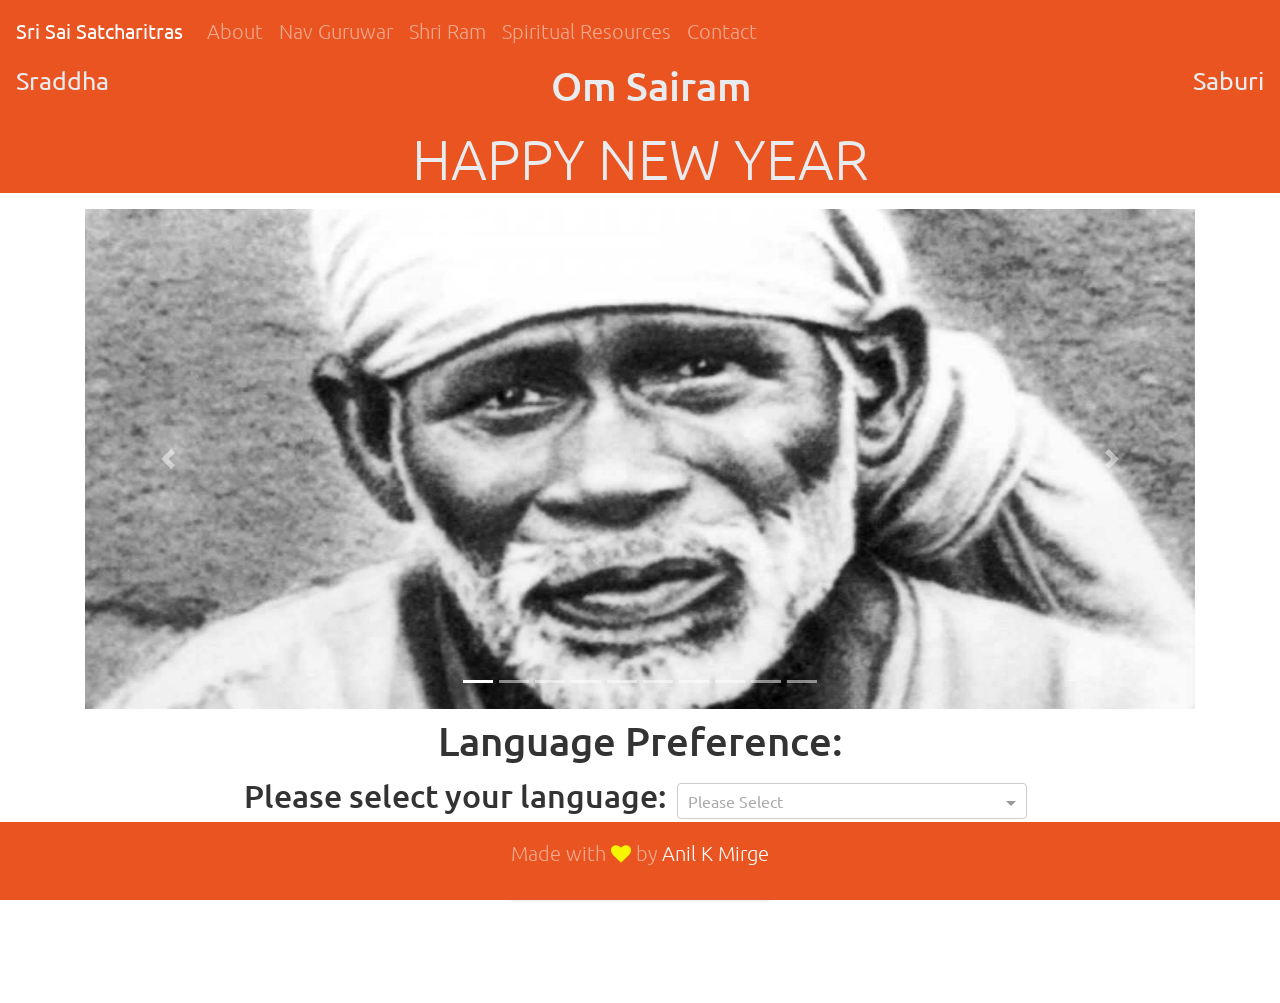
==== index.html @ 75906bf5 "Updating the home page for cleanly displaying the vibhuti song in audio and cleaning the contact cla" ====
<!doctype html>
<html lang="en">
<head>
  <meta charset="utf-8">
  <title>SriSaiSatCharitra</title>
  <base href="/">

  <meta name="viewport" content="width=device-width, initial-scale=1">
  <link rel="icon" type="image/x-icon" href="favicon.ico">
<link rel="stylesheet" href="styles.0193d58b08cfb87d6fd6.css"></head>
<body>
  <app-root></app-root>
<script type="text/javascript" src="runtime.ec2944dd8b20ec099bf3.js"></script><script type="text/javascript" src="polyfills.c6871e56cb80756a5498.js"></script><script type="text/javascript" src="main.6c41e41f8db81e0f9c83.js"></script></body>
</html>
---- styles.0193d58b08cfb87d6fd6.css ----
@import url(https://fonts.googleapis.com/css?family=Ubuntu:400,700);/*!
 * Bootswatch v4.2.1
 * Homepage: https://bootswatch.com
 * Copyright 2012-2018 Thomas Park
 * Licensed under MIT
 * Based on Bootstrap
*//*!
 * Bootstrap v4.2.1 (https://getbootstrap.com/)
 * Copyright 2011-2018 The Bootstrap Authors
 * Copyright 2011-2018 Twitter, Inc.
 * Licensed under MIT (https://github.com/twbs/bootstrap/blob/master/LICENSE)
 */:root{--blue:#007bff;--indigo:#6610f2;--purple:#772953;--pink:#e83e8c;--red:#DF382C;--orange:#E95420;--yellow:#EFB73E;--green:#38B44A;--teal:#20c997;--cyan:#17a2b8;--white:#fff;--gray:#868e96;--gray-dark:#333;--primary:#E95420;--secondary:#AEA79F;--success:#38B44A;--info:#17a2b8;--warning:#EFB73E;--danger:#DF382C;--light:#e9ecef;--dark:#772953;--breakpoint-xs:0;--breakpoint-sm:576px;--breakpoint-md:768px;--breakpoint-lg:992px;--breakpoint-xl:1200px;--font-family-sans-serif:"Ubuntu",-apple-system,BlinkMacSystemFont,"Segoe UI",Roboto,"Helvetica Neue",Arial,sans-serif,"Apple Color Emoji","Segoe UI Emoji","Segoe UI Symbol";--font-family-monospace:SFMono-Regular,Menlo,Monaco,Consolas,"Liberation Mono","Courier New",monospace}*,::after,::before{box-sizing:border-box}html{font-family:sans-serif;line-height:1.15;-webkit-text-size-adjust:100%;-webkit-tap-highlight-color:transparent}article,aside,figcaption,figure,footer,header,hgroup,main,nav,section{display:block}body{margin:0;font-family:Ubuntu,-apple-system,BlinkMacSystemFont,"Segoe UI",Roboto,"Helvetica Neue",Arial,sans-serif,"Apple Color Emoji","Segoe UI Emoji","Segoe UI Symbol";font-size:1rem;font-weight:400;line-height:1.5;color:#333;text-align:left;background-color:#fff}[tabindex="-1"]:focus{outline:0!important}h1,h2,h3,h4,h5,h6{margin-top:0}dl,ol,p,ul{margin-top:0;margin-bottom:1rem}abbr[data-original-title],abbr[title]{text-decoration:underline;-webkit-text-decoration:underline dotted;text-decoration:underline dotted;cursor:help;border-bottom:0;text-decoration-skip-ink:none}address{margin-bottom:1rem;font-style:normal;line-height:inherit}ol ol,ol ul,ul ol,ul ul{margin-bottom:0}dt{font-weight:700}dd{margin-bottom:.5rem;margin-left:0}blockquote,figure{margin:0 0 1rem}b,strong{font-weight:bolder}sub,sup{position:relative;font-size:75%;line-height:0;vertical-align:baseline}sub{bottom:-.25em}sup{top:-.5em}a{color:#e95420;text-decoration:none;background-color:transparent}a:hover{color:#ac3911;text-decoration:underline}a:not([href]):not([tabindex]),a:not([href]):not([tabindex]):focus,a:not([href]):not([tabindex]):hover{color:inherit;text-decoration:none}a:not([href]):not([tabindex]):focus{outline:0}code,kbd,pre,samp{font-family:SFMono-Regular,Menlo,Monaco,Consolas,"Liberation Mono","Courier New",monospace;font-size:1em}pre{margin-top:0;margin-bottom:1rem;overflow:auto}img{vertical-align:middle;border-style:none}svg{overflow:hidden;vertical-align:middle}table{border-collapse:collapse}caption{padding-top:.75rem;padding-bottom:.75rem;color:#868e96;text-align:left;caption-side:bottom}th{text-align:inherit}label{display:inline-block;margin-bottom:.5rem}button{border-radius:0}button:focus{outline:dotted 1px;outline:-webkit-focus-ring-color auto 5px}button,input,optgroup,select,textarea{margin:0;font-family:inherit;font-size:inherit;line-height:inherit}button,input{overflow:visible}button,select{text-transform:none}[type=button],[type=reset],[type=submit],button{-webkit-appearance:button}[type=button]::-moz-focus-inner,[type=reset]::-moz-focus-inner,[type=submit]::-moz-focus-inner,button::-moz-focus-inner{padding:0;border-style:none}input[type=checkbox],input[type=radio]{box-sizing:border-box;padding:0}input[type=date],input[type=datetime-local],input[type=month],input[type=time]{-webkit-appearance:listbox}textarea{overflow:auto;resize:vertical}fieldset{min-width:0;padding:0;margin:0;border:0}legend{display:block;width:100%;max-width:100%;padding:0;margin-bottom:.5rem;font-size:1.5rem;line-height:inherit;color:inherit;white-space:normal}progress{vertical-align:baseline}[type=number]::-webkit-inner-spin-button,[type=number]::-webkit-outer-spin-button{height:auto}[type=search]{outline-offset:-2px;-webkit-appearance:none}[type=search]::-webkit-search-decoration{-webkit-appearance:none}::-webkit-file-upload-button{font:inherit;-webkit-appearance:button}output{display:inline-block}summary{display:list-item;cursor:pointer}template{display:none}[hidden]{display:none!important}.h1,.h2,.h3,.h4,.h5,.h6,h1,h2,h3,h4,h5,h6{margin-bottom:.5rem;font-family:inherit;font-weight:500;line-height:1.2;color:inherit}.h1,h1{font-size:2.5rem}.h2,h2{font-size:2rem}.h3,h3{font-size:1.75rem}.h4,h4{font-size:1.5rem}.h5,h5{font-size:1.25rem}.h6,h6{font-size:1rem}.lead{font-size:1.25rem;font-weight:300}.display-1{font-size:6rem;font-weight:300;line-height:1.2}.display-2{font-size:5.5rem;font-weight:300;line-height:1.2}.display-3{font-size:4.5rem;font-weight:300;line-height:1.2}.display-4{font-size:3.5rem;font-weight:300;line-height:1.2}hr{box-sizing:content-box;height:0;overflow:visible;margin-top:1rem;margin-bottom:1rem;border:0;border-top:1px solid rgba(0,0,0,.1)}.small,small{font-size:80%;font-weight:400}.mark,mark{padding:.2em;background-color:#fcf8e3}.list-inline,.list-unstyled{padding-left:0;list-style:none}.list-inline-item{display:inline-block}.list-inline-item:not(:last-child){margin-right:.5rem}.initialism{font-size:90%;text-transform:uppercase}.blockquote{margin-bottom:1rem;font-size:1.25rem}.blockquote-footer{display:block;font-size:80%;color:#868e96}.blockquote-footer::before{content:"\2014\00A0"}.img-fluid{max-width:100%;height:auto}.img-thumbnail{padding:.25rem;background-color:#fff;border:1px solid #dee2e6;border-radius:.25rem;max-width:100%;height:auto}.figure{display:inline-block}.figure-img{margin-bottom:.5rem;line-height:1}.figure-caption{font-size:90%;color:#868e96}code{font-size:87.5%;color:#e83e8c;word-break:break-word}a>code{color:inherit}kbd{padding:.2rem .4rem;font-size:87.5%;color:#fff;background-color:#212529;border-radius:.2rem}kbd kbd{padding:0;font-size:100%;font-weight:700}pre{display:block;font-size:87.5%;color:#212529}pre code{font-size:inherit;color:inherit;word-break:normal}.pre-scrollable{max-height:340px;overflow-y:scroll}.container{width:100%;padding-right:15px;padding-left:15px;margin-right:auto;margin-left:auto}@media (min-width:576px){.container{max-width:540px}}@media (min-width:768px){.container{max-width:720px}}@media (min-width:992px){.container{max-width:960px}}@media (min-width:1200px){.container{max-width:1140px}}.container-fluid{width:100%;padding-right:15px;padding-left:15px;margin-right:auto;margin-left:auto}.row{display:flex;flex-wrap:wrap;margin-right:-15px;margin-left:-15px}.no-gutters{margin-right:0;margin-left:0}.no-gutters>.col,.no-gutters>[class*=col-]{padding-right:0;padding-left:0}.col,.col-1,.col-10,.col-11,.col-12,.col-2,.col-3,.col-4,.col-5,.col-6,.col-7,.col-8,.col-9,.col-auto,.col-lg,.col-lg-1,.col-lg-10,.col-lg-11,.col-lg-12,.col-lg-2,.col-lg-3,.col-lg-4,.col-lg-5,.col-lg-6,.col-lg-7,.col-lg-8,.col-lg-9,.col-lg-auto,.col-md,.col-md-1,.col-md-10,.col-md-11,.col-md-12,.col-md-2,.col-md-3,.col-md-4,.col-md-5,.col-md-6,.col-md-7,.col-md-8,.col-md-9,.col-md-auto,.col-sm,.col-sm-1,.col-sm-10,.col-sm-11,.col-sm-12,.col-sm-2,.col-sm-3,.col-sm-4,.col-sm-5,.col-sm-6,.col-sm-7,.col-sm-8,.col-sm-9,.col-sm-auto,.col-xl,.col-xl-1,.col-xl-10,.col-xl-11,.col-xl-12,.col-xl-2,.col-xl-3,.col-xl-4,.col-xl-5,.col-xl-6,.col-xl-7,.col-xl-8,.col-xl-9,.col-xl-auto{position:relative;width:100%;padding-right:15px;padding-left:15px}.col{flex-basis:0;flex-grow:1;max-width:100%}.col-auto{flex:0 0 auto;width:auto;max-width:100%}.col-1{flex:0 0 8.3333333333%;max-width:8.3333333333%}.col-2{flex:0 0 16.6666666667%;max-width:16.6666666667%}.col-3{flex:0 0 25%;max-width:25%}.col-4{flex:0 0 33.3333333333%;max-width:33.3333333333%}.col-5{flex:0 0 41.6666666667%;max-width:41.6666666667%}.col-6{flex:0 0 50%;max-width:50%}.col-7{flex:0 0 58.3333333333%;max-width:58.3333333333%}.col-8{flex:0 0 66.6666666667%;max-width:66.6666666667%}.col-9{flex:0 0 75%;max-width:75%}.col-10{flex:0 0 83.3333333333%;max-width:83.3333333333%}.col-11{flex:0 0 91.6666666667%;max-width:91.6666666667%}.col-12{flex:0 0 100%;max-width:100%}.order-first{order:-1}.order-last{order:13}.order-0{order:0}.order-1{order:1}.order-2{order:2}.order-3{order:3}.order-4{order:4}.order-5{order:5}.order-6{order:6}.order-7{order:7}.order-8{order:8}.order-9{order:9}.order-10{order:10}.order-11{order:11}.order-12{order:12}.offset-1{margin-left:8.3333333333%}.offset-2{margin-left:16.6666666667%}.offset-3{margin-left:25%}.offset-4{margin-left:33.3333333333%}.offset-5{margin-left:41.6666666667%}.offset-6{margin-left:50%}.offset-7{margin-left:58.3333333333%}.offset-8{margin-left:66.6666666667%}.offset-9{margin-left:75%}.offset-10{margin-left:83.3333333333%}.offset-11{margin-left:91.6666666667%}@media (min-width:576px){.col-sm{flex-basis:0;flex-grow:1;max-width:100%}.col-sm-auto{flex:0 0 auto;width:auto;max-width:100%}.col-sm-1{flex:0 0 8.3333333333%;max-width:8.3333333333%}.col-sm-2{flex:0 0 16.6666666667%;max-width:16.6666666667%}.col-sm-3{flex:0 0 25%;max-width:25%}.col-sm-4{flex:0 0 33.3333333333%;max-width:33.3333333333%}.col-sm-5{flex:0 0 41.6666666667%;max-width:41.6666666667%}.col-sm-6{flex:0 0 50%;max-width:50%}.col-sm-7{flex:0 0 58.3333333333%;max-width:58.3333333333%}.col-sm-8{flex:0 0 66.6666666667%;max-width:66.6666666667%}.col-sm-9{flex:0 0 75%;max-width:75%}.col-sm-10{flex:0 0 83.3333333333%;max-width:83.3333333333%}.col-sm-11{flex:0 0 91.6666666667%;max-width:91.6666666667%}.col-sm-12{flex:0 0 100%;max-width:100%}.order-sm-first{order:-1}.order-sm-last{order:13}.order-sm-0{order:0}.order-sm-1{order:1}.order-sm-2{order:2}.order-sm-3{order:3}.order-sm-4{order:4}.order-sm-5{order:5}.order-sm-6{order:6}.order-sm-7{order:7}.order-sm-8{order:8}.order-sm-9{order:9}.order-sm-10{order:10}.order-sm-11{order:11}.order-sm-12{order:12}.offset-sm-0{margin-left:0}.offset-sm-1{margin-left:8.3333333333%}.offset-sm-2{margin-left:16.6666666667%}.offset-sm-3{margin-left:25%}.offset-sm-4{margin-left:33.3333333333%}.offset-sm-5{margin-left:41.6666666667%}.offset-sm-6{margin-left:50%}.offset-sm-7{margin-left:58.3333333333%}.offset-sm-8{margin-left:66.6666666667%}.offset-sm-9{margin-left:75%}.offset-sm-10{margin-left:83.3333333333%}.offset-sm-11{margin-left:91.6666666667%}}@media (min-width:768px){.col-md{flex-basis:0;flex-grow:1;max-width:100%}.col-md-auto{flex:0 0 auto;width:auto;max-width:100%}.col-md-1{flex:0 0 8.3333333333%;max-width:8.3333333333%}.col-md-2{flex:0 0 16.6666666667%;max-width:16.6666666667%}.col-md-3{flex:0 0 25%;max-width:25%}.col-md-4{flex:0 0 33.3333333333%;max-width:33.3333333333%}.col-md-5{flex:0 0 41.6666666667%;max-width:41.6666666667%}.col-md-6{flex:0 0 50%;max-width:50%}.col-md-7{flex:0 0 58.3333333333%;max-width:58.3333333333%}.col-md-8{flex:0 0 66.6666666667%;max-width:66.6666666667%}.col-md-9{flex:0 0 75%;max-width:75%}.col-md-10{flex:0 0 83.3333333333%;max-width:83.3333333333%}.col-md-11{flex:0 0 91.6666666667%;max-width:91.6666666667%}.col-md-12{flex:0 0 100%;max-width:100%}.order-md-first{order:-1}.order-md-last{order:13}.order-md-0{order:0}.order-md-1{order:1}.order-md-2{order:2}.order-md-3{order:3}.order-md-4{order:4}.order-md-5{order:5}.order-md-6{order:6}.order-md-7{order:7}.order-md-8{order:8}.order-md-9{order:9}.order-md-10{order:10}.order-md-11{order:11}.order-md-12{order:12}.offset-md-0{margin-left:0}.offset-md-1{margin-left:8.3333333333%}.offset-md-2{margin-left:16.6666666667%}.offset-md-3{margin-left:25%}.offset-md-4{margin-left:33.3333333333%}.offset-md-5{margin-left:41.6666666667%}.offset-md-6{margin-left:50%}.offset-md-7{margin-left:58.3333333333%}.offset-md-8{margin-left:66.6666666667%}.offset-md-9{margin-left:75%}.offset-md-10{margin-left:83.3333333333%}.offset-md-11{margin-left:91.6666666667%}}@media (min-width:992px){.col-lg{flex-basis:0;flex-grow:1;max-width:100%}.col-lg-auto{flex:0 0 auto;width:auto;max-width:100%}.col-lg-1{flex:0 0 8.3333333333%;max-width:8.3333333333%}.col-lg-2{flex:0 0 16.6666666667%;max-width:16.6666666667%}.col-lg-3{flex:0 0 25%;max-width:25%}.col-lg-4{flex:0 0 33.3333333333%;max-width:33.3333333333%}.col-lg-5{flex:0 0 41.6666666667%;max-width:41.6666666667%}.col-lg-6{flex:0 0 50%;max-width:50%}.col-lg-7{flex:0 0 58.3333333333%;max-width:58.3333333333%}.col-lg-8{flex:0 0 66.6666666667%;max-width:66.6666666667%}.col-lg-9{flex:0 0 75%;max-width:75%}.col-lg-10{flex:0 0 83.3333333333%;max-width:83.3333333333%}.col-lg-11{flex:0 0 91.6666666667%;max-width:91.6666666667%}.col-lg-12{flex:0 0 100%;max-width:100%}.order-lg-first{order:-1}.order-lg-last{order:13}.order-lg-0{order:0}.order-lg-1{order:1}.order-lg-2{order:2}.order-lg-3{order:3}.order-lg-4{order:4}.order-lg-5{order:5}.order-lg-6{order:6}.order-lg-7{order:7}.order-lg-8{order:8}.order-lg-9{order:9}.order-lg-10{order:10}.order-lg-11{order:11}.order-lg-12{order:12}.offset-lg-0{margin-left:0}.offset-lg-1{margin-left:8.3333333333%}.offset-lg-2{margin-left:16.6666666667%}.offset-lg-3{margin-left:25%}.offset-lg-4{margin-left:33.3333333333%}.offset-lg-5{margin-left:41.6666666667%}.offset-lg-6{margin-left:50%}.offset-lg-7{margin-left:58.3333333333%}.offset-lg-8{margin-left:66.6666666667%}.offset-lg-9{margin-left:75%}.offset-lg-10{margin-left:83.3333333333%}.offset-lg-11{margin-left:91.6666666667%}}@media (min-width:1200px){.col-xl{flex-basis:0;flex-grow:1;max-width:100%}.col-xl-auto{flex:0 0 auto;width:auto;max-width:100%}.col-xl-1{flex:0 0 8.3333333333%;max-width:8.3333333333%}.col-xl-2{flex:0 0 16.6666666667%;max-width:16.6666666667%}.col-xl-3{flex:0 0 25%;max-width:25%}.col-xl-4{flex:0 0 33.3333333333%;max-width:33.3333333333%}.col-xl-5{flex:0 0 41.6666666667%;max-width:41.6666666667%}.col-xl-6{flex:0 0 50%;max-width:50%}.col-xl-7{flex:0 0 58.3333333333%;max-width:58.3333333333%}.col-xl-8{flex:0 0 66.6666666667%;max-width:66.6666666667%}.col-xl-9{flex:0 0 75%;max-width:75%}.col-xl-10{flex:0 0 83.3333333333%;max-width:83.3333333333%}.col-xl-11{flex:0 0 91.6666666667%;max-width:91.6666666667%}.col-xl-12{flex:0 0 100%;max-width:100%}.order-xl-first{order:-1}.order-xl-last{order:13}.order-xl-0{order:0}.order-xl-1{order:1}.order-xl-2{order:2}.order-xl-3{order:3}.order-xl-4{order:4}.order-xl-5{order:5}.order-xl-6{order:6}.order-xl-7{order:7}.order-xl-8{order:8}.order-xl-9{order:9}.order-xl-10{order:10}.order-xl-11{order:11}.order-xl-12{order:12}.offset-xl-0{margin-left:0}.offset-xl-1{margin-left:8.3333333333%}.offset-xl-2{margin-left:16.6666666667%}.offset-xl-3{margin-left:25%}.offset-xl-4{margin-left:33.3333333333%}.offset-xl-5{margin-left:41.6666666667%}.offset-xl-6{margin-left:50%}.offset-xl-7{margin-left:58.3333333333%}.offset-xl-8{margin-left:66.6666666667%}.offset-xl-9{margin-left:75%}.offset-xl-10{margin-left:83.3333333333%}.offset-xl-11{margin-left:91.6666666667%}}.table{width:100%;margin-bottom:1rem;background-color:transparent}.table td,.table th{padding:.75rem;vertical-align:top;border-top:1px solid #dee2e6}.table thead th{vertical-align:bottom;border-bottom:2px solid #dee2e6}.table tbody+tbody{border-top:2px solid #dee2e6}.table .table{background-color:#fff}.table-sm td,.table-sm th{padding:.3rem}.table-bordered,.table-bordered td,.table-bordered th{border:1px solid #dee2e6}.table-bordered thead td,.table-bordered thead th{border-bottom-width:2px}.table-borderless tbody+tbody,.table-borderless td,.table-borderless th,.table-borderless thead th{border:0}.table-striped tbody tr:nth-of-type(odd){background-color:rgba(0,0,0,.05)}.table-hover tbody tr:hover{background-color:rgba(0,0,0,.075)}.table-primary,.table-primary>td,.table-primary>th{background-color:#f9cfc1}.table-primary tbody+tbody,.table-primary td,.table-primary th,.table-primary thead th{border-color:#f4a68b}.table-hover .table-primary:hover,.table-hover .table-primary:hover>td,.table-hover .table-primary:hover>th{background-color:#f7bdaa}.table-secondary,.table-secondary>td,.table-secondary>th{background-color:#e8e6e4}.table-secondary tbody+tbody,.table-secondary td,.table-secondary th,.table-secondary thead th{border-color:#d5d1cd}.table-hover .table-secondary:hover,.table-hover .table-secondary:hover>td,.table-hover .table-secondary:hover>th{background-color:#dcd9d6}.table-success,.table-success>td,.table-success>th{background-color:#c7eacc}.table-success tbody+tbody,.table-success td,.table-success th,.table-success thead th{border-color:#98d8a1}.table-hover .table-success:hover,.table-hover .table-success:hover>td,.table-hover .table-success:hover>th{background-color:#b4e3bb}.table-info,.table-info>td,.table-info>th{background-color:#bee5eb}.table-info tbody+tbody,.table-info td,.table-info th,.table-info thead th{border-color:#86cfda}.table-hover .table-info:hover,.table-hover .table-info:hover>td,.table-hover .table-info:hover>th{background-color:#abdde5}.table-warning,.table-warning>td,.table-warning>th{background-color:#fbebc9}.table-warning tbody+tbody,.table-warning td,.table-warning th,.table-warning thead th{border-color:#f7da9b}.table-hover .table-warning:hover,.table-hover .table-warning:hover>td,.table-hover .table-warning:hover>th{background-color:#f9e2b1}.table-danger,.table-danger>td,.table-danger>th{background-color:#f6c7c4}.table-danger tbody+tbody,.table-danger td,.table-danger th,.table-danger thead th{border-color:#ee9891}.table-hover .table-danger:hover,.table-hover .table-danger:hover>td,.table-hover .table-danger:hover>th{background-color:#f3b2ae}.table-light,.table-light>td,.table-light>th{background-color:#f9fafb}.table-light tbody+tbody,.table-light td,.table-light th,.table-light thead th{border-color:#f4f5f7}.table-hover .table-light:hover,.table-hover .table-light:hover>td,.table-hover .table-light:hover>th{background-color:#eaedf1}.table-dark,.table-dark>td,.table-dark>th{background-color:#d9c3cf}.table-dark tbody+tbody,.table-dark td,.table-dark th,.table-dark thead th{border-color:#b890a6}.table-hover .table-dark:hover,.table-hover .table-dark:hover>td,.table-hover .table-dark:hover>th{background-color:#cfb3c3}.table-active,.table-active>td,.table-active>th,.table-hover .table-active:hover,.table-hover .table-active:hover>td,.table-hover .table-active:hover>th{background-color:rgba(0,0,0,.075)}.table .thead-dark th{color:#fff;background-color:#772953;border-color:#642246}.table .thead-light th{color:#495057;background-color:#e9ecef;border-color:#dee2e6}.table-dark{color:#fff;background-color:#772953}.table-dark td,.table-dark th,.table-dark thead th{border-color:#642246}.table-dark.table-bordered{border:0}.table-dark.table-striped tbody tr:nth-of-type(odd){background-color:rgba(255,255,255,.05)}.table-dark.table-hover tbody tr:hover{background-color:rgba(255,255,255,.075)}@media (max-width:575.98px){.table-responsive-sm{display:block;width:100%;overflow-x:auto;-webkit-overflow-scrolling:touch;-ms-overflow-style:-ms-autohiding-scrollbar}.table-responsive-sm>.table-bordered{border:0}}@media (max-width:767.98px){.table-responsive-md{display:block;width:100%;overflow-x:auto;-webkit-overflow-scrolling:touch;-ms-overflow-style:-ms-autohiding-scrollbar}.table-responsive-md>.table-bordered{border:0}}@media (max-width:991.98px){.table-responsive-lg{display:block;width:100%;overflow-x:auto;-webkit-overflow-scrolling:touch;-ms-overflow-style:-ms-autohiding-scrollbar}.table-responsive-lg>.table-bordered{border:0}}@media (max-width:1199.98px){.table-responsive-xl{display:block;width:100%;overflow-x:auto;-webkit-overflow-scrolling:touch;-ms-overflow-style:-ms-autohiding-scrollbar}.table-responsive-xl>.table-bordered{border:0}}.table-responsive{display:block;width:100%;overflow-x:auto;-webkit-overflow-scrolling:touch;-ms-overflow-style:-ms-autohiding-scrollbar}.table-responsive>.table-bordered{border:0}.form-control{display:block;width:100%;height:calc(2.25rem + 2px);padding:.375rem .75rem;font-size:1rem;font-weight:400;line-height:1.5;color:#495057;background-color:#fff;background-clip:padding-box;border:1px solid #ced4da;border-radius:.25rem;transition:border-color .15s ease-in-out,box-shadow .15s ease-in-out}@media screen and (prefers-reduced-motion:reduce){.form-control{transition:none}}.form-control::-ms-expand{background-color:transparent;border:0}.form-control:focus{color:#495057;background-color:#fff;border-color:#f4ad94;outline:0;box-shadow:0 0 0 .2rem rgba(233,84,32,.25)}.form-control::-webkit-input-placeholder{color:#868e96;opacity:1}.form-control::-ms-input-placeholder{color:#868e96;opacity:1}.form-control::placeholder{color:#868e96;opacity:1}.form-control:disabled,.form-control[readonly]{background-color:#e9ecef;opacity:1}select.form-control:focus::-ms-value{color:#495057;background-color:#fff}.form-control-file,.form-control-range{display:block;width:100%}.col-form-label{padding-top:calc(.375rem + 1px);padding-bottom:calc(.375rem + 1px);margin-bottom:0;font-size:inherit;line-height:1.5}.col-form-label-lg{padding-top:calc(.5rem + 1px);padding-bottom:calc(.5rem + 1px);font-size:1.25rem;line-height:1.5}.col-form-label-sm{padding-top:calc(.25rem + 1px);padding-bottom:calc(.25rem + 1px);font-size:.875rem;line-height:1.5}.form-control-plaintext{display:block;width:100%;padding-top:.375rem;padding-bottom:.375rem;margin-bottom:0;line-height:1.5;color:#333;background-color:transparent;border:solid transparent;border-width:1px 0}.form-control-plaintext.form-control-lg,.form-control-plaintext.form-control-sm{padding-right:0;padding-left:0}.form-control-sm{height:calc(1.8125rem + 2px);padding:.25rem .5rem;font-size:.875rem;line-height:1.5;border-radius:.2rem}.form-control-lg{height:calc(2.875rem + 2px);padding:.5rem 1rem;font-size:1.25rem;line-height:1.5;border-radius:.3rem}select.form-control[multiple],select.form-control[size],textarea.form-control{height:auto}.form-group{margin-bottom:1rem}.form-text{display:block;margin-top:.25rem}.form-row{display:flex;flex-wrap:wrap;margin-right:-5px;margin-left:-5px}.form-row>.col,.form-row>[class*=col-]{padding-right:5px;padding-left:5px}.form-check{position:relative;display:block;padding-left:1.25rem}.form-check-input{position:absolute;margin-top:.3rem;margin-left:-1.25rem}.form-check-input:disabled~.form-check-label{color:#868e96}.form-check-label{margin-bottom:0}.form-check-inline{display:inline-flex;align-items:center;padding-left:0;margin-right:.75rem}.form-check-inline .form-check-input{position:static;margin-top:0;margin-right:.3125rem;margin-left:0}.valid-feedback{display:none;width:100%;margin-top:.25rem;font-size:80%;color:#38b44a}.valid-tooltip{position:absolute;top:100%;z-index:5;display:none;max-width:100%;padding:.25rem .5rem;margin-top:.1rem;font-size:.875rem;line-height:1.5;color:#fff;background-color:rgba(56,180,74,.9);border-radius:.25rem}.form-control.is-valid,.was-validated .form-control:valid{border-color:#38b44a;padding-right:2.25rem;background-repeat:no-repeat;background-position:center right calc(2.25rem / 4);background-size:calc(2.25rem / 2) calc(2.25rem / 2);background-image:url("data:image/svg+xml,%3csvg xmlns='http://www.w3.org/2000/svg' viewBox='0 0 8 8'%3e%3cpath fill='%2338B44A' d='M2.3 6.73L.6 4.53c-.4-1.04.46-1.4 1.1-.8l1.1 1.4 3.4-3.8c.6-.63 1.6-.27 1.2.7l-4 4.6c-.43.5-.8.4-1.1.1z'/%3e%3c/svg%3e")}.form-control.is-valid:focus,.was-validated .form-control:valid:focus{border-color:#38b44a;box-shadow:0 0 0 .2rem rgba(56,180,74,.25)}.form-control.is-valid~.valid-feedback,.form-control.is-valid~.valid-tooltip,.was-validated .form-control:valid~.valid-feedback,.was-validated .form-control:valid~.valid-tooltip{display:block}.was-validated textarea.form-control:valid,textarea.form-control.is-valid{padding-right:2.25rem;background-position:top calc(2.25rem / 4) right calc(2.25rem / 4)}.custom-select.is-valid,.was-validated .custom-select:valid{border-color:#38b44a;padding-right:3.4375rem;background:url("data:image/svg+xml,%3csvg xmlns='http://www.w3.org/2000/svg' viewBox='0 0 4 5'%3e%3cpath fill='%23333' d='M2 0L0 2h4zm0 5L0 3h4z'/%3e%3c/svg%3e") right .75rem center/8px 10px no-repeat,url("data:image/svg+xml,%3csvg xmlns='http://www.w3.org/2000/svg' viewBox='0 0 8 8'%3e%3cpath fill='%2338B44A' d='M2.3 6.73L.6 4.53c-.4-1.04.46-1.4 1.1-.8l1.1 1.4 3.4-3.8c.6-.63 1.6-.27 1.2.7l-4 4.6c-.43.5-.8.4-1.1.1z'/%3e%3c/svg%3e") center right 1.75rem/1.125rem 1.125rem no-repeat}.custom-select.is-valid:focus,.was-validated .custom-select:valid:focus{border-color:#38b44a;box-shadow:0 0 0 .2rem rgba(56,180,74,.25)}.custom-select.is-valid~.valid-feedback,.custom-select.is-valid~.valid-tooltip,.was-validated .custom-select:valid~.valid-feedback,.was-validated .custom-select:valid~.valid-tooltip{display:block}.form-control-file.is-valid~.valid-feedback,.form-control-file.is-valid~.valid-tooltip,.was-validated .form-control-file:valid~.valid-feedback,.was-validated .form-control-file:valid~.valid-tooltip{display:block}.form-check-input.is-valid~.form-check-label,.was-validated .form-check-input:valid~.form-check-label{color:#38b44a}.form-check-input.is-valid~.valid-feedback,.form-check-input.is-valid~.valid-tooltip,.was-validated .form-check-input:valid~.valid-feedback,.was-validated .form-check-input:valid~.valid-tooltip{display:block}.custom-control-input.is-valid~.custom-control-label,.was-validated .custom-control-input:valid~.custom-control-label{color:#38b44a}.custom-control-input.is-valid~.custom-control-label::before,.was-validated .custom-control-input:valid~.custom-control-label::before{border-color:#38b44a}.custom-control-input.is-valid~.valid-feedback,.custom-control-input.is-valid~.valid-tooltip,.was-validated .custom-control-input:valid~.valid-feedback,.was-validated .custom-control-input:valid~.valid-tooltip{display:block}.custom-control-input.is-valid:checked~.custom-control-label::before,.was-validated .custom-control-input:valid:checked~.custom-control-label::before{border-color:#55ca66;background-color:#55ca66}.custom-control-input.is-valid:focus~.custom-control-label::before,.was-validated .custom-control-input:valid:focus~.custom-control-label::before{box-shadow:0 0 0 .2rem rgba(56,180,74,.25)}.custom-control-input.is-valid:focus:not(:checked)~.custom-control-label::before,.was-validated .custom-control-input:valid:focus:not(:checked)~.custom-control-label::before{border-color:#38b44a}.custom-file-input.is-valid~.custom-file-label,.was-validated .custom-file-input:valid~.custom-file-label{border-color:#38b44a}.custom-file-input.is-valid~.valid-feedback,.custom-file-input.is-valid~.valid-tooltip,.was-validated .custom-file-input:valid~.valid-feedback,.was-validated .custom-file-input:valid~.valid-tooltip{display:block}.custom-file-input.is-valid:focus~.custom-file-label,.was-validated .custom-file-input:valid:focus~.custom-file-label{border-color:#38b44a;box-shadow:0 0 0 .2rem rgba(56,180,74,.25)}.invalid-feedback{display:none;width:100%;margin-top:.25rem;font-size:80%;color:#df382c}.invalid-tooltip{position:absolute;top:100%;z-index:5;display:none;max-width:100%;padding:.25rem .5rem;margin-top:.1rem;font-size:.875rem;line-height:1.5;color:#fff;background-color:rgba(223,56,44,.9);border-radius:.25rem}.form-control.is-invalid,.was-validated .form-control:invalid{border-color:#df382c;padding-right:2.25rem;background-repeat:no-repeat;background-position:center right calc(2.25rem / 4);background-size:calc(2.25rem / 2) calc(2.25rem / 2);background-image:url("data:image/svg+xml,%3csvg xmlns='http://www.w3.org/2000/svg' fill='%23DF382C' viewBox='-2 -2 7 7'%3e%3cpath stroke='%23d9534f' d='M0 0l3 3m0-3L0 3'/%3e%3ccircle r='.5'/%3e%3ccircle cx='3' r='.5'/%3e%3ccircle cy='3' r='.5'/%3e%3ccircle cx='3' cy='3' r='.5'/%3e%3c/svg%3E")}.form-control.is-invalid:focus,.was-validated .form-control:invalid:focus{border-color:#df382c;box-shadow:0 0 0 .2rem rgba(223,56,44,.25)}.form-control.is-invalid~.invalid-feedback,.form-control.is-invalid~.invalid-tooltip,.was-validated .form-control:invalid~.invalid-feedback,.was-validated .form-control:invalid~.invalid-tooltip{display:block}.was-validated textarea.form-control:invalid,textarea.form-control.is-invalid{padding-right:2.25rem;background-position:top calc(2.25rem / 4) right calc(2.25rem / 4)}.custom-select.is-invalid,.was-validated .custom-select:invalid{border-color:#df382c;padding-right:3.4375rem;background:url("data:image/svg+xml,%3csvg xmlns='http://www.w3.org/2000/svg' viewBox='0 0 4 5'%3e%3cpath fill='%23333' d='M2 0L0 2h4zm0 5L0 3h4z'/%3e%3c/svg%3e") right .75rem center/8px 10px no-repeat,url("data:image/svg+xml,%3csvg xmlns='http://www.w3.org/2000/svg' fill='%23DF382C' viewBox='-2 -2 7 7'%3e%3cpath stroke='%23d9534f' d='M0 0l3 3m0-3L0 3'/%3e%3ccircle r='.5'/%3e%3ccircle cx='3' r='.5'/%3e%3ccircle cy='3' r='.5'/%3e%3ccircle cx='3' cy='3' r='.5'/%3e%3c/svg%3E") center right 1.75rem/1.125rem 1.125rem no-repeat}.custom-select.is-invalid:focus,.was-validated .custom-select:invalid:focus{border-color:#df382c;box-shadow:0 0 0 .2rem rgba(223,56,44,.25)}.custom-select.is-invalid~.invalid-feedback,.custom-select.is-invalid~.invalid-tooltip,.was-validated .custom-select:invalid~.invalid-feedback,.was-validated .custom-select:invalid~.invalid-tooltip{display:block}.form-control-file.is-invalid~.invalid-feedback,.form-control-file.is-invalid~.invalid-tooltip,.was-validated .form-control-file:invalid~.invalid-feedback,.was-validated .form-control-file:invalid~.invalid-tooltip{display:block}.form-check-input.is-invalid~.form-check-label,.was-validated .form-check-input:invalid~.form-check-label{color:#df382c}.form-check-input.is-invalid~.invalid-feedback,.form-check-input.is-invalid~.invalid-tooltip,.was-validated .form-check-input:invalid~.invalid-feedback,.was-validated .form-check-input:invalid~.invalid-tooltip{display:block}.custom-control-input.is-invalid~.custom-control-label,.was-validated .custom-control-input:invalid~.custom-control-label{color:#df382c}.custom-control-input.is-invalid~.custom-control-label::before,.was-validated .custom-control-input:invalid~.custom-control-label::before{border-color:#df382c}.custom-control-input.is-invalid~.invalid-feedback,.custom-control-input.is-invalid~.invalid-tooltip,.was-validated .custom-control-input:invalid~.invalid-feedback,.was-validated .custom-control-input:invalid~.invalid-tooltip{display:block}.custom-control-input.is-invalid:checked~.custom-control-label::before,.was-validated .custom-control-input:invalid:checked~.custom-control-label::before{border-color:#e66258;background-color:#e66258}.custom-control-input.is-invalid:focus~.custom-control-label::before,.was-validated .custom-control-input:invalid:focus~.custom-control-label::before{box-shadow:0 0 0 .2rem rgba(223,56,44,.25)}.custom-control-input.is-invalid:focus:not(:checked)~.custom-control-label::before,.was-validated .custom-control-input:invalid:focus:not(:checked)~.custom-control-label::before{border-color:#df382c}.custom-file-input.is-invalid~.custom-file-label,.was-validated .custom-file-input:invalid~.custom-file-label{border-color:#df382c}.custom-file-input.is-invalid~.invalid-feedback,.custom-file-input.is-invalid~.invalid-tooltip,.was-validated .custom-file-input:invalid~.invalid-feedback,.was-validated .custom-file-input:invalid~.invalid-tooltip{display:block}.custom-file-input.is-invalid:focus~.custom-file-label,.was-validated .custom-file-input:invalid:focus~.custom-file-label{border-color:#df382c;box-shadow:0 0 0 .2rem rgba(223,56,44,.25)}.form-inline{display:flex;flex-flow:row wrap;align-items:center}.form-inline .form-check{width:100%}@media (min-width:576px){.form-inline label{display:flex;align-items:center;justify-content:center;margin-bottom:0}.form-inline .form-group{display:flex;flex:0 0 auto;flex-flow:row wrap;align-items:center;margin-bottom:0}.form-inline .form-control{display:inline-block;width:auto;vertical-align:middle}.form-inline .form-control-plaintext{display:inline-block}.form-inline .custom-select,.form-inline .input-group{width:auto}.form-inline .form-check{display:flex;align-items:center;justify-content:center;width:auto;padding-left:0}.form-inline .form-check-input{position:relative;margin-top:0;margin-right:.25rem;margin-left:0}.form-inline .custom-control{align-items:center;justify-content:center}.form-inline .custom-control-label{margin-bottom:0}}.btn{display:inline-block;font-weight:400;color:#333;text-align:center;vertical-align:middle;-webkit-user-select:none;-moz-user-select:none;-ms-user-select:none;user-select:none;background-color:transparent;border:1px solid transparent;padding:.375rem .75rem;font-size:1rem;line-height:1.5;border-radius:.25rem;transition:color .15s ease-in-out,background-color .15s ease-in-out,border-color .15s ease-in-out,box-shadow .15s ease-in-out}@media screen and (prefers-reduced-motion:reduce){.btn{transition:none}}.btn:hover{color:#333;text-decoration:none}.btn.focus,.btn:focus{outline:0;box-shadow:0 0 0 .2rem rgba(233,84,32,.25)}.btn.disabled,.btn:disabled{opacity:.65}.btn:not(:disabled):not(.disabled){cursor:pointer}a.btn.disabled,fieldset:disabled a.btn{pointer-events:none}.btn-primary{color:#fff;background-color:#e95420;border-color:#e95420}.btn-primary:hover{color:#fff;background-color:#ce4414;border-color:#c34113}.btn-primary.focus,.btn-primary:focus{box-shadow:0 0 0 .2rem rgba(236,110,65,.5)}.btn-primary.disabled,.btn-primary:disabled{color:#fff;background-color:#e95420;border-color:#e95420}.btn-primary:not(:disabled):not(.disabled).active,.btn-primary:not(:disabled):not(.disabled):active,.show>.btn-primary.dropdown-toggle{color:#fff;background-color:#c34113;border-color:#b73d12}.btn-primary:not(:disabled):not(.disabled).active:focus,.btn-primary:not(:disabled):not(.disabled):active:focus,.show>.btn-primary.dropdown-toggle:focus{box-shadow:0 0 0 .2rem rgba(236,110,65,.5)}.btn-secondary{color:#fff;background-color:#aea79f;border-color:#aea79f}.btn-secondary:hover{color:#fff;background-color:#9c948a;border-color:#978e83}.btn-secondary.focus,.btn-secondary:focus{box-shadow:0 0 0 .2rem rgba(186,180,173,.5)}.btn-secondary.disabled,.btn-secondary:disabled{color:#fff;background-color:#aea79f;border-color:#aea79f}.btn-secondary:not(:disabled):not(.disabled).active,.btn-secondary:not(:disabled):not(.disabled):active,.show>.btn-secondary.dropdown-toggle{color:#fff;background-color:#978e83;border-color:#91877c}.btn-secondary:not(:disabled):not(.disabled).active:focus,.btn-secondary:not(:disabled):not(.disabled):active:focus,.show>.btn-secondary.dropdown-toggle:focus{box-shadow:0 0 0 .2rem rgba(186,180,173,.5)}.btn-success{color:#fff;background-color:#38b44a;border-color:#38b44a}.btn-success:hover{color:#fff;background-color:#2f973e;border-color:#2c8d3a}.btn-success.focus,.btn-success:focus{box-shadow:0 0 0 .2rem rgba(86,191,101,.5)}.btn-success.disabled,.btn-success:disabled{color:#fff;background-color:#38b44a;border-color:#38b44a}.btn-success:not(:disabled):not(.disabled).active,.btn-success:not(:disabled):not(.disabled):active,.show>.btn-success.dropdown-toggle{color:#fff;background-color:#2c8d3a;border-color:#298336}.btn-success:not(:disabled):not(.disabled).active:focus,.btn-success:not(:disabled):not(.disabled):active:focus,.show>.btn-success.dropdown-toggle:focus{box-shadow:0 0 0 .2rem rgba(86,191,101,.5)}.btn-info{color:#fff;background-color:#17a2b8;border-color:#17a2b8}.btn-info:hover{color:#fff;background-color:#138496;border-color:#117a8b}.btn-info.focus,.btn-info:focus{box-shadow:0 0 0 .2rem rgba(58,176,195,.5)}.btn-info.disabled,.btn-info:disabled{color:#fff;background-color:#17a2b8;border-color:#17a2b8}.btn-info:not(:disabled):not(.disabled).active,.btn-info:not(:disabled):not(.disabled):active,.show>.btn-info.dropdown-toggle{color:#fff;background-color:#117a8b;border-color:#10707f}.btn-info:not(:disabled):not(.disabled).active:focus,.btn-info:not(:disabled):not(.disabled):active:focus,.show>.btn-info.dropdown-toggle:focus{box-shadow:0 0 0 .2rem rgba(58,176,195,.5)}.btn-warning{color:#fff;background-color:#efb73e;border-color:#efb73e}.btn-warning:hover{color:#fff;background-color:#ecaa1b;border-color:#e7a413}.btn-warning.focus,.btn-warning:focus{box-shadow:0 0 0 .2rem rgba(241,194,91,.5)}.btn-warning.disabled,.btn-warning:disabled{color:#fff;background-color:#efb73e;border-color:#efb73e}.btn-warning:not(:disabled):not(.disabled).active,.btn-warning:not(:disabled):not(.disabled):active,.show>.btn-warning.dropdown-toggle{color:#fff;background-color:#e7a413;border-color:#db9c12}.btn-warning:not(:disabled):not(.disabled).active:focus,.btn-warning:not(:disabled):not(.disabled):active:focus,.show>.btn-warning.dropdown-toggle:focus{box-shadow:0 0 0 .2rem rgba(241,194,91,.5)}.btn-danger{color:#fff;background-color:#df382c;border-color:#df382c}.btn-danger:hover{color:#fff;background-color:#c7291e;border-color:#bc271c}.btn-danger.focus,.btn-danger:focus{box-shadow:0 0 0 .2rem rgba(228,86,76,.5)}.btn-danger.disabled,.btn-danger:disabled{color:#fff;background-color:#df382c;border-color:#df382c}.btn-danger:not(:disabled):not(.disabled).active,.btn-danger:not(:disabled):not(.disabled):active,.show>.btn-danger.dropdown-toggle{color:#fff;background-color:#bc271c;border-color:#b0251b}.btn-danger:not(:disabled):not(.disabled).active:focus,.btn-danger:not(:disabled):not(.disabled):active:focus,.show>.btn-danger.dropdown-toggle:focus{box-shadow:0 0 0 .2rem rgba(228,86,76,.5)}.btn-light{color:#212529;background-color:#e9ecef;border-color:#e9ecef}.btn-light:hover{color:#212529;background-color:#d3d9df;border-color:#cbd3da}.btn-light.focus,.btn-light:focus{box-shadow:0 0 0 .2rem rgba(203,206,209,.5)}.btn-light.disabled,.btn-light:disabled{color:#212529;background-color:#e9ecef;border-color:#e9ecef}.btn-light:not(:disabled):not(.disabled).active,.btn-light:not(:disabled):not(.disabled):active,.show>.btn-light.dropdown-toggle{color:#212529;background-color:#cbd3da;border-color:#c4ccd4}.btn-light:not(:disabled):not(.disabled).active:focus,.btn-light:not(:disabled):not(.disabled):active:focus,.show>.btn-light.dropdown-toggle:focus{box-shadow:0 0 0 .2rem rgba(203,206,209,.5)}.btn-dark{color:#fff;background-color:#772953;border-color:#772953}.btn-dark:hover{color:#fff;background-color:#5b1f3f;border-color:#511c39}.btn-dark.focus,.btn-dark:focus{box-shadow:0 0 0 .2rem rgba(139,73,109,.5)}.btn-dark.disabled,.btn-dark:disabled{color:#fff;background-color:#772953;border-color:#772953}.btn-dark:not(:disabled):not(.disabled).active,.btn-dark:not(:disabled):not(.disabled):active,.show>.btn-dark.dropdown-toggle{color:#fff;background-color:#511c39;border-color:#481932}.btn-dark:not(:disabled):not(.disabled).active:focus,.btn-dark:not(:disabled):not(.disabled):active:focus,.show>.btn-dark.dropdown-toggle:focus{box-shadow:0 0 0 .2rem rgba(139,73,109,.5)}.btn-outline-primary{color:#e95420;border-color:#e95420}.btn-outline-primary:hover{color:#fff;background-color:#e95420;border-color:#e95420}.btn-outline-primary.focus,.btn-outline-primary:focus{box-shadow:0 0 0 .2rem rgba(233,84,32,.5)}.btn-outline-primary.disabled,.btn-outline-primary:disabled{color:#e95420;background-color:transparent}.btn-outline-primary:not(:disabled):not(.disabled).active,.btn-outline-primary:not(:disabled):not(.disabled):active,.show>.btn-outline-primary.dropdown-toggle{color:#fff;background-color:#e95420;border-color:#e95420}.btn-outline-primary:not(:disabled):not(.disabled).active:focus,.btn-outline-primary:not(:disabled):not(.disabled):active:focus,.show>.btn-outline-primary.dropdown-toggle:focus{box-shadow:0 0 0 .2rem rgba(233,84,32,.5)}.btn-outline-secondary{color:#aea79f;border-color:#aea79f}.btn-outline-secondary:hover{color:#fff;background-color:#aea79f;border-color:#aea79f}.btn-outline-secondary.focus,.btn-outline-secondary:focus{box-shadow:0 0 0 .2rem rgba(174,167,159,.5)}.btn-outline-secondary.disabled,.btn-outline-secondary:disabled{color:#aea79f;background-color:transparent}.btn-outline-secondary:not(:disabled):not(.disabled).active,.btn-outline-secondary:not(:disabled):not(.disabled):active,.show>.btn-outline-secondary.dropdown-toggle{color:#fff;background-color:#aea79f;border-color:#aea79f}.btn-outline-secondary:not(:disabled):not(.disabled).active:focus,.btn-outline-secondary:not(:disabled):not(.disabled):active:focus,.show>.btn-outline-secondary.dropdown-toggle:focus{box-shadow:0 0 0 .2rem rgba(174,167,159,.5)}.btn-outline-success{color:#38b44a;border-color:#38b44a}.btn-outline-success:hover{color:#fff;background-color:#38b44a;border-color:#38b44a}.btn-outline-success.focus,.btn-outline-success:focus{box-shadow:0 0 0 .2rem rgba(56,180,74,.5)}.btn-outline-success.disabled,.btn-outline-success:disabled{color:#38b44a;background-color:transparent}.btn-outline-success:not(:disabled):not(.disabled).active,.btn-outline-success:not(:disabled):not(.disabled):active,.show>.btn-outline-success.dropdown-toggle{color:#fff;background-color:#38b44a;border-color:#38b44a}.btn-outline-success:not(:disabled):not(.disabled).active:focus,.btn-outline-success:not(:disabled):not(.disabled):active:focus,.show>.btn-outline-success.dropdown-toggle:focus{box-shadow:0 0 0 .2rem rgba(56,180,74,.5)}.btn-outline-info{color:#17a2b8;border-color:#17a2b8}.btn-outline-info:hover{color:#fff;background-color:#17a2b8;border-color:#17a2b8}.btn-outline-info.focus,.btn-outline-info:focus{box-shadow:0 0 0 .2rem rgba(23,162,184,.5)}.btn-outline-info.disabled,.btn-outline-info:disabled{color:#17a2b8;background-color:transparent}.btn-outline-info:not(:disabled):not(.disabled).active,.btn-outline-info:not(:disabled):not(.disabled):active,.show>.btn-outline-info.dropdown-toggle{color:#fff;background-color:#17a2b8;border-color:#17a2b8}.btn-outline-info:not(:disabled):not(.disabled).active:focus,.btn-outline-info:not(:disabled):not(.disabled):active:focus,.show>.btn-outline-info.dropdown-toggle:focus{box-shadow:0 0 0 .2rem rgba(23,162,184,.5)}.btn-outline-warning{color:#efb73e;border-color:#efb73e}.btn-outline-warning:hover{color:#fff;background-color:#efb73e;border-color:#efb73e}.btn-outline-warning.focus,.btn-outline-warning:focus{box-shadow:0 0 0 .2rem rgba(239,183,62,.5)}.btn-outline-warning.disabled,.btn-outline-warning:disabled{color:#efb73e;background-color:transparent}.btn-outline-warning:not(:disabled):not(.disabled).active,.btn-outline-warning:not(:disabled):not(.disabled):active,.show>.btn-outline-warning.dropdown-toggle{color:#fff;background-color:#efb73e;border-color:#efb73e}.btn-outline-warning:not(:disabled):not(.disabled).active:focus,.btn-outline-warning:not(:disabled):not(.disabled):active:focus,.show>.btn-outline-warning.dropdown-toggle:focus{box-shadow:0 0 0 .2rem rgba(239,183,62,.5)}.btn-outline-danger{color:#df382c;border-color:#df382c}.btn-outline-danger:hover{color:#fff;background-color:#df382c;border-color:#df382c}.btn-outline-danger.focus,.btn-outline-danger:focus{box-shadow:0 0 0 .2rem rgba(223,56,44,.5)}.btn-outline-danger.disabled,.btn-outline-danger:disabled{color:#df382c;background-color:transparent}.btn-outline-danger:not(:disabled):not(.disabled).active,.btn-outline-danger:not(:disabled):not(.disabled):active,.show>.btn-outline-danger.dropdown-toggle{color:#fff;background-color:#df382c;border-color:#df382c}.btn-outline-danger:not(:disabled):not(.disabled).active:focus,.btn-outline-danger:not(:disabled):not(.disabled):active:focus,.show>.btn-outline-danger.dropdown-toggle:focus{box-shadow:0 0 0 .2rem rgba(223,56,44,.5)}.btn-outline-light{color:#e9ecef;border-color:#e9ecef}.btn-outline-light:hover{color:#212529;background-color:#e9ecef;border-color:#e9ecef}.btn-outline-light.focus,.btn-outline-light:focus{box-shadow:0 0 0 .2rem rgba(233,236,239,.5)}.btn-outline-light.disabled,.btn-outline-light:disabled{color:#e9ecef;background-color:transparent}.btn-outline-light:not(:disabled):not(.disabled).active,.btn-outline-light:not(:disabled):not(.disabled):active,.show>.btn-outline-light.dropdown-toggle{color:#212529;background-color:#e9ecef;border-color:#e9ecef}.btn-outline-light:not(:disabled):not(.disabled).active:focus,.btn-outline-light:not(:disabled):not(.disabled):active:focus,.show>.btn-outline-light.dropdown-toggle:focus{box-shadow:0 0 0 .2rem rgba(233,236,239,.5)}.btn-outline-dark{color:#772953;border-color:#772953}.btn-outline-dark:hover{color:#fff;background-color:#772953;border-color:#772953}.btn-outline-dark.focus,.btn-outline-dark:focus{box-shadow:0 0 0 .2rem rgba(119,41,83,.5)}.btn-outline-dark.disabled,.btn-outline-dark:disabled{color:#772953;background-color:transparent}.btn-outline-dark:not(:disabled):not(.disabled).active,.btn-outline-dark:not(:disabled):not(.disabled):active,.show>.btn-outline-dark.dropdown-toggle{color:#fff;background-color:#772953;border-color:#772953}.btn-outline-dark:not(:disabled):not(.disabled).active:focus,.btn-outline-dark:not(:disabled):not(.disabled):active:focus,.show>.btn-outline-dark.dropdown-toggle:focus{box-shadow:0 0 0 .2rem rgba(119,41,83,.5)}.btn-link{font-weight:400;color:#e95420}.btn-link:hover{color:#ac3911;text-decoration:underline}.btn-link.focus,.btn-link:focus{text-decoration:underline;box-shadow:none}.btn-link.disabled,.btn-link:disabled{color:#868e96;pointer-events:none}.btn-group-lg>.btn,.btn-lg{padding:.5rem 1rem;font-size:1.25rem;line-height:1.5;border-radius:.3rem}.btn-group-sm>.btn,.btn-sm{padding:.25rem .5rem;font-size:.875rem;line-height:1.5;border-radius:.2rem}.btn-block{display:block;width:100%}.btn-block+.btn-block{margin-top:.5rem}input[type=button].btn-block,input[type=reset].btn-block,input[type=submit].btn-block{width:100%}.fade{transition:opacity .15s linear}@media screen and (prefers-reduced-motion:reduce){.fade{transition:none}}.fade:not(.show){opacity:0}.collapse:not(.show){display:none}.collapsing{position:relative;height:0;overflow:hidden;transition:height .35s ease}.dropdown,.dropleft,.dropright,.dropup{position:relative}.dropdown-toggle::after{display:inline-block;margin-left:.255em;vertical-align:.255em;content:"";border-top:.3em solid;border-right:.3em solid transparent;border-bottom:0;border-left:.3em solid transparent}.dropdown-toggle:empty::after{margin-left:0}.dropdown-menu{position:absolute;top:100%;left:0;z-index:1000;display:none;float:left;min-width:10rem;padding:.5rem 0;margin:.125rem 0 0;font-size:1rem;color:#333;text-align:left;list-style:none;background-color:#fff;background-clip:padding-box;border:1px solid rgba(0,0,0,.15);border-radius:.25rem}.dropdown-menu-right{right:0;left:auto}@media (min-width:576px){.dropdown-menu-sm-right{right:0;left:auto}}@media (min-width:768px){.dropdown-menu-md-right{right:0;left:auto}}@media (min-width:992px){.dropdown-menu-lg-right{right:0;left:auto}}@media (min-width:1200px){.dropdown-menu-xl-right{right:0;left:auto}.dropdown-menu-xl-left{right:auto;left:0}}.dropdown-menu-left{right:auto;left:0}@media (min-width:576px){.dropdown-menu-sm-left{right:auto;left:0}}@media (min-width:768px){.dropdown-menu-md-left{right:auto;left:0}}@media (min-width:992px){.dropdown-menu-lg-left{right:auto;left:0}}.dropup .dropdown-menu{top:auto;bottom:100%;margin-top:0;margin-bottom:.125rem}.dropup .dropdown-toggle::after{display:inline-block;margin-left:.255em;vertical-align:.255em;content:"";border-top:0;border-right:.3em solid transparent;border-bottom:.3em solid;border-left:.3em solid transparent}.dropup .dropdown-toggle:empty::after{margin-left:0}.dropright .dropdown-menu{top:0;right:auto;left:100%;margin-top:0;margin-left:.125rem}.dropright .dropdown-toggle::after{display:inline-block;margin-left:.255em;content:"";border-top:.3em solid transparent;border-right:0;border-bottom:.3em solid transparent;border-left:.3em solid;vertical-align:0}.dropright .dropdown-toggle:empty::after{margin-left:0}.dropleft .dropdown-menu{top:0;right:100%;left:auto;margin-top:0;margin-right:.125rem}.dropleft .dropdown-toggle::after{margin-left:.255em;vertical-align:.255em;content:"";display:none}.dropleft .dropdown-toggle::before{display:inline-block;margin-right:.255em;content:"";border-top:.3em solid transparent;border-right:.3em solid;border-bottom:.3em solid transparent;vertical-align:0}.dropleft .dropdown-toggle:empty::after{margin-left:0}.dropdown-menu[x-placement^=bottom],.dropdown-menu[x-placement^=left],.dropdown-menu[x-placement^=right],.dropdown-menu[x-placement^=top]{right:auto;bottom:auto}.dropdown-divider{height:0;margin:.5rem 0;overflow:hidden;border-top:1px solid #e9ecef}.dropdown-item{display:block;width:100%;padding:.25rem 1.5rem;clear:both;font-weight:400;color:#212529;text-align:inherit;white-space:nowrap;background-color:transparent;border:0}.dropdown-item:first-child{border-top-left-radius:calc(.25rem - 1px);border-top-right-radius:calc(.25rem - 1px)}.dropdown-item:last-child{border-bottom-right-radius:calc(.25rem - 1px);border-bottom-left-radius:calc(.25rem - 1px)}.dropdown-item:focus,.dropdown-item:hover{color:#16181b;text-decoration:none;background-color:#f8f9fa}.dropdown-item.active,.dropdown-item:active{color:#fff;text-decoration:none;background-color:#e95420}.dropdown-item.disabled,.dropdown-item:disabled{color:#868e96;pointer-events:none;background-color:transparent}.dropdown-menu.show{display:block}.dropdown-header{display:block;padding:.5rem 1.5rem;margin-bottom:0;font-size:.875rem;color:#868e96;white-space:nowrap}.dropdown-item-text{display:block;padding:.25rem 1.5rem;color:#212529}.btn-group,.btn-group-vertical{position:relative;display:inline-flex;vertical-align:middle}.btn-group-vertical>.btn,.btn-group>.btn{position:relative;flex:1 1 auto}.btn-group-vertical>.btn.active,.btn-group-vertical>.btn:active,.btn-group-vertical>.btn:focus,.btn-group-vertical>.btn:hover,.btn-group>.btn.active,.btn-group>.btn:active,.btn-group>.btn:focus,.btn-group>.btn:hover{z-index:1}.btn-toolbar{display:flex;flex-wrap:wrap;justify-content:flex-start}.btn-toolbar .input-group{width:auto}.btn-group>.btn-group:not(:first-child),.btn-group>.btn:not(:first-child){margin-left:-1px}.btn-group>.btn-group:not(:last-child)>.btn,.btn-group>.btn:not(:last-child):not(.dropdown-toggle){border-top-right-radius:0;border-bottom-right-radius:0}.btn-group>.btn-group:not(:first-child)>.btn,.btn-group>.btn:not(:first-child){border-top-left-radius:0;border-bottom-left-radius:0}.dropdown-toggle-split{padding-right:.5625rem;padding-left:.5625rem}.dropdown-toggle-split::after,.dropright .dropdown-toggle-split::after,.dropup .dropdown-toggle-split::after{margin-left:0}.dropleft .dropdown-toggle-split::before{margin-right:0}.btn-group-sm>.btn+.dropdown-toggle-split,.btn-sm+.dropdown-toggle-split{padding-right:.375rem;padding-left:.375rem}.btn-group-lg>.btn+.dropdown-toggle-split,.btn-lg+.dropdown-toggle-split{padding-right:.75rem;padding-left:.75rem}.btn-group-vertical{flex-direction:column;align-items:flex-start;justify-content:center}.btn-group-vertical>.btn,.btn-group-vertical>.btn-group{width:100%}.btn-group-vertical>.btn-group:not(:first-child),.btn-group-vertical>.btn:not(:first-child){margin-top:-1px}.btn-group-vertical>.btn-group:not(:last-child)>.btn,.btn-group-vertical>.btn:not(:last-child):not(.dropdown-toggle){border-bottom-right-radius:0;border-bottom-left-radius:0}.btn-group-vertical>.btn-group:not(:first-child)>.btn,.btn-group-vertical>.btn:not(:first-child){border-top-left-radius:0;border-top-right-radius:0}.btn-group-toggle>.btn,.btn-group-toggle>.btn-group>.btn{margin-bottom:0}.btn-group-toggle>.btn input[type=checkbox],.btn-group-toggle>.btn input[type=radio],.btn-group-toggle>.btn-group>.btn input[type=checkbox],.btn-group-toggle>.btn-group>.btn input[type=radio]{position:absolute;clip:rect(0,0,0,0);pointer-events:none}.input-group{position:relative;display:flex;flex-wrap:wrap;align-items:stretch;width:100%}.input-group>.custom-file,.input-group>.custom-select,.input-group>.form-control,.input-group>.form-control-plaintext{position:relative;flex:1 1 auto;width:1%;margin-bottom:0}.input-group>.custom-file+.custom-file,.input-group>.custom-file+.custom-select,.input-group>.custom-file+.form-control,.input-group>.custom-select+.custom-file,.input-group>.custom-select+.custom-select,.input-group>.custom-select+.form-control,.input-group>.form-control+.custom-file,.input-group>.form-control+.custom-select,.input-group>.form-control+.form-control,.input-group>.form-control-plaintext+.custom-file,.input-group>.form-control-plaintext+.custom-select,.input-group>.form-control-plaintext+.form-control{margin-left:-1px}.input-group>.custom-file .custom-file-input:focus~.custom-file-label,.input-group>.custom-select:focus,.input-group>.form-control:focus{z-index:3}.input-group>.custom-file .custom-file-input:focus{z-index:4}.input-group>.custom-select:not(:last-child),.input-group>.form-control:not(:last-child){border-top-right-radius:0;border-bottom-right-radius:0}.input-group>.custom-select:not(:first-child),.input-group>.form-control:not(:first-child){border-top-left-radius:0;border-bottom-left-radius:0}.input-group>.custom-file{display:flex;align-items:center}.input-group>.custom-file:not(:last-child) .custom-file-label,.input-group>.custom-file:not(:last-child) .custom-file-label::after{border-top-right-radius:0;border-bottom-right-radius:0}.input-group>.custom-file:not(:first-child) .custom-file-label{border-top-left-radius:0;border-bottom-left-radius:0}.input-group-append,.input-group-prepend{display:flex}.input-group-append .btn,.input-group-prepend .btn{position:relative;z-index:2}.input-group-append .btn:focus,.input-group-prepend .btn:focus{z-index:3}.input-group-append .btn+.btn,.input-group-append .btn+.input-group-text,.input-group-append .input-group-text+.btn,.input-group-append .input-group-text+.input-group-text,.input-group-prepend .btn+.btn,.input-group-prepend .btn+.input-group-text,.input-group-prepend .input-group-text+.btn,.input-group-prepend .input-group-text+.input-group-text{margin-left:-1px}.input-group-prepend{margin-right:-1px}.input-group-append{margin-left:-1px}.input-group-text{display:flex;align-items:center;padding:.375rem .75rem;margin-bottom:0;font-size:1rem;font-weight:400;line-height:1.5;color:#495057;text-align:center;white-space:nowrap;background-color:#e9ecef;border:1px solid #ced4da;border-radius:.25rem}.input-group-text input[type=checkbox],.input-group-text input[type=radio]{margin-top:0}.input-group-lg>.custom-select,.input-group-lg>.form-control:not(textarea){height:calc(2.875rem + 2px)}.input-group-lg>.custom-select,.input-group-lg>.form-control,.input-group-lg>.input-group-append>.btn,.input-group-lg>.input-group-append>.input-group-text,.input-group-lg>.input-group-prepend>.btn,.input-group-lg>.input-group-prepend>.input-group-text{padding:.5rem 1rem;font-size:1.25rem;line-height:1.5;border-radius:.3rem}.input-group-sm>.custom-select,.input-group-sm>.form-control:not(textarea){height:calc(1.8125rem + 2px)}.input-group-sm>.custom-select,.input-group-sm>.form-control,.input-group-sm>.input-group-append>.btn,.input-group-sm>.input-group-append>.input-group-text,.input-group-sm>.input-group-prepend>.btn,.input-group-sm>.input-group-prepend>.input-group-text{padding:.25rem .5rem;font-size:.875rem;line-height:1.5;border-radius:.2rem}.input-group-lg>.custom-select,.input-group-sm>.custom-select{padding-right:1.75rem}.input-group>.input-group-append:last-child>.btn:not(:last-child):not(.dropdown-toggle),.input-group>.input-group-append:last-child>.input-group-text:not(:last-child),.input-group>.input-group-append:not(:last-child)>.btn,.input-group>.input-group-append:not(:last-child)>.input-group-text,.input-group>.input-group-prepend>.btn,.input-group>.input-group-prepend>.input-group-text{border-top-right-radius:0;border-bottom-right-radius:0}.input-group>.input-group-append>.btn,.input-group>.input-group-append>.input-group-text,.input-group>.input-group-prepend:first-child>.btn:not(:first-child),.input-group>.input-group-prepend:first-child>.input-group-text:not(:first-child),.input-group>.input-group-prepend:not(:first-child)>.btn,.input-group>.input-group-prepend:not(:first-child)>.input-group-text{border-top-left-radius:0;border-bottom-left-radius:0}.custom-control{position:relative;display:block;min-height:1.5rem;padding-left:1.5rem}.custom-control-inline{display:inline-flex;margin-right:1rem}.custom-control-input{position:absolute;z-index:-1;opacity:0}.custom-control-input:checked~.custom-control-label::before{color:#fff;border-color:#e95420;background-color:#e95420}.custom-control-input:focus~.custom-control-label::before{box-shadow:0 0 0 .2rem rgba(233,84,32,.25)}.custom-control-input:focus:not(:checked)~.custom-control-label::before{border-color:#f4ad94}.custom-control-input:not(:disabled):active~.custom-control-label::before{color:#fff;background-color:#f9d1c2;border-color:#f9d1c2}.custom-control-input:disabled~.custom-control-label{color:#868e96}.custom-control-input:disabled~.custom-control-label::before{background-color:#e9ecef}.custom-control-label{position:relative;margin-bottom:0;vertical-align:top}.custom-control-label::before{position:absolute;top:.25rem;left:-1.5rem;display:block;width:1rem;height:1rem;pointer-events:none;content:"";background-color:#fff;border:1px solid #aea79f}.custom-control-label::after{position:absolute;top:.25rem;left:-1.5rem;display:block;width:1rem;height:1rem;content:"";background-repeat:no-repeat;background-position:center center;background-size:50% 50%}.custom-checkbox .custom-control-label::before{border-radius:.25rem}.custom-checkbox .custom-control-input:checked~.custom-control-label::after{background-image:url("data:image/svg+xml,%3csvg xmlns='http://www.w3.org/2000/svg' viewBox='0 0 8 8'%3e%3cpath fill='%23fff' d='M6.564.75l-3.59 3.612-1.538-1.55L0 4.26 2.974 7.25 8 2.193z'/%3e%3c/svg%3e")}.custom-checkbox .custom-control-input:indeterminate~.custom-control-label::before{border-color:#e95420;background-color:#e95420}.custom-checkbox .custom-control-input:indeterminate~.custom-control-label::after{background-image:url("data:image/svg+xml,%3csvg xmlns='http://www.w3.org/2000/svg' viewBox='0 0 4 4'%3e%3cpath stroke='%23fff' d='M0 2h4'/%3e%3c/svg%3e")}.custom-checkbox .custom-control-input:disabled:checked~.custom-control-label::before{background-color:rgba(233,84,32,.5)}.custom-checkbox .custom-control-input:disabled:indeterminate~.custom-control-label::before{background-color:rgba(233,84,32,.5)}.custom-radio .custom-control-label::before{border-radius:50%}.custom-radio .custom-control-input:checked~.custom-control-label::after{background-image:url("data:image/svg+xml,%3csvg xmlns='http://www.w3.org/2000/svg' viewBox='-4 -4 8 8'%3e%3ccircle r='3' fill='%23fff'/%3e%3c/svg%3e")}.custom-radio .custom-control-input:disabled:checked~.custom-control-label::before{background-color:rgba(233,84,32,.5)}.custom-switch{padding-left:2.25rem}.custom-switch .custom-control-label::before{left:-2.25rem;width:1.75rem;pointer-events:all;border-radius:.5rem}.custom-switch .custom-control-label::after{top:calc(.25rem + 2px);left:calc(-2.25rem + 2px);width:calc(1rem - 4px);height:calc(1rem - 4px);background-color:#aea79f;border-radius:.5rem;transition:background-color .15s ease-in-out,border-color .15s ease-in-out,box-shadow .15s ease-in-out,-webkit-transform .15s ease-in-out;transition:transform .15s ease-in-out,background-color .15s ease-in-out,border-color .15s ease-in-out,box-shadow .15s ease-in-out;transition:transform .15s ease-in-out,background-color .15s ease-in-out,border-color .15s ease-in-out,box-shadow .15s ease-in-out,-webkit-transform .15s ease-in-out}.custom-switch .custom-control-input:checked~.custom-control-label::after{background-color:#fff;-webkit-transform:translateX(.75rem);transform:translateX(.75rem)}.custom-switch .custom-control-input:disabled:checked~.custom-control-label::before{background-color:rgba(233,84,32,.5)}.custom-select{display:inline-block;width:100%;height:calc(2.25rem + 2px);padding:.375rem 1.75rem .375rem .75rem;font-weight:400;line-height:1.5;color:#495057;vertical-align:middle;background:url("data:image/svg+xml,%3csvg xmlns='http://www.w3.org/2000/svg' viewBox='0 0 4 5'%3e%3cpath fill='%23333' d='M2 0L0 2h4zm0 5L0 3h4z'/%3e%3c/svg%3e") right .75rem center/8px 10px no-repeat #fff;border:1px solid #ced4da;border-radius:.25rem;-webkit-appearance:none;-moz-appearance:none;appearance:none}.custom-select:focus{border-color:#f4ad94;outline:0;box-shadow:0 0 0 .2rem rgba(244,173,148,.5)}.custom-select:focus::-ms-value{color:#495057;background-color:#fff}.custom-select[multiple],.custom-select[size]:not([size="1"]){height:auto;padding-right:.75rem;background-image:none}.custom-select:disabled{color:#868e96;background-color:#e9ecef}.custom-select::-ms-expand{opacity:0}.custom-select-sm{height:calc(1.8125rem + 2px);padding-top:.25rem;padding-bottom:.25rem;padding-left:.5rem;font-size:.875rem}.custom-select-lg{height:calc(2.875rem + 2px);padding-top:.5rem;padding-bottom:.5rem;padding-left:1rem;font-size:1.25rem}.custom-file{position:relative;display:inline-block;width:100%;height:calc(2.25rem + 2px);margin-bottom:0}.custom-file-input{position:relative;z-index:2;width:100%;height:calc(2.25rem + 2px);margin:0;opacity:0}.custom-file-input:focus~.custom-file-label{border-color:#f4ad94;box-shadow:0 0 0 .2rem rgba(233,84,32,.25)}.custom-file-input:disabled~.custom-file-label{background-color:#e9ecef}.custom-file-input:lang(en)~.custom-file-label::after{content:"Browse"}.custom-file-input~.custom-file-label[data-browse]::after{content:attr(data-browse)}.custom-file-label{position:absolute;top:0;right:0;left:0;z-index:1;height:calc(2.25rem + 2px);padding:.375rem .75rem;font-weight:400;line-height:1.5;color:#495057;background-color:#fff;border:1px solid #ced4da;border-radius:.25rem}.custom-file-label::after{position:absolute;top:0;right:0;bottom:0;z-index:3;display:block;height:2.25rem;padding:.375rem .75rem;line-height:1.5;color:#495057;content:"Browse";background-color:#e9ecef;border-left:inherit;border-radius:0 .25rem .25rem 0}.custom-range{width:100%;height:calc(1rem + .4rem);padding:0;background-color:transparent;-webkit-appearance:none;-moz-appearance:none;appearance:none}.custom-range:focus{outline:0}.custom-range:focus::-webkit-slider-thumb{box-shadow:0 0 0 1px #fff,0 0 0 .2rem rgba(233,84,32,.25)}.custom-range:focus::-moz-range-thumb{box-shadow:0 0 0 1px #fff,0 0 0 .2rem rgba(233,84,32,.25)}.custom-range:focus::-ms-thumb{box-shadow:0 0 0 1px #fff,0 0 0 .2rem rgba(233,84,32,.25)}.custom-range::-moz-focus-outer{border:0}.custom-range::-webkit-slider-thumb{width:1rem;height:1rem;margin-top:-.25rem;background-color:#e95420;border:0;border-radius:1rem;transition:background-color .15s ease-in-out,border-color .15s ease-in-out,box-shadow .15s ease-in-out;-webkit-appearance:none;appearance:none}@media screen and (prefers-reduced-motion:reduce){.collapsing,.custom-switch .custom-control-label::after{transition:none}.custom-range::-webkit-slider-thumb{transition:none}}.custom-range::-webkit-slider-thumb:active{background-color:#f9d1c2}.custom-range::-webkit-slider-runnable-track{width:100%;height:.5rem;color:transparent;cursor:pointer;background-color:#dee2e6;border-color:transparent;border-radius:1rem}.custom-range::-moz-range-thumb{width:1rem;height:1rem;background-color:#e95420;border:0;border-radius:1rem;transition:background-color .15s ease-in-out,border-color .15s ease-in-out,box-shadow .15s ease-in-out;-moz-appearance:none;appearance:none}@media screen and (prefers-reduced-motion:reduce){.custom-range::-moz-range-thumb{transition:none}}.custom-range::-moz-range-thumb:active{background-color:#f9d1c2}.custom-range::-moz-range-track{width:100%;height:.5rem;color:transparent;cursor:pointer;background-color:#dee2e6;border-color:transparent;border-radius:1rem}.custom-range::-ms-thumb{width:1rem;height:1rem;margin-top:0;margin-right:.2rem;margin-left:.2rem;background-color:#e95420;border:0;border-radius:1rem;transition:background-color .15s ease-in-out,border-color .15s ease-in-out,box-shadow .15s ease-in-out;appearance:none}@media screen and (prefers-reduced-motion:reduce){.custom-range::-ms-thumb{transition:none}}.custom-range::-ms-thumb:active{background-color:#f9d1c2}.custom-range::-ms-track{width:100%;height:.5rem;color:transparent;cursor:pointer;background-color:transparent;border-color:transparent;border-width:.5rem}.custom-range::-ms-fill-lower{background-color:#dee2e6;border-radius:1rem}.custom-range::-ms-fill-upper{margin-right:15px;background-color:#dee2e6;border-radius:1rem}.custom-range:disabled::-webkit-slider-thumb{background-color:#aea79f}.custom-range:disabled::-webkit-slider-runnable-track{cursor:default}.custom-range:disabled::-moz-range-thumb{background-color:#aea79f}.custom-range:disabled::-moz-range-track{cursor:default}.custom-range:disabled::-ms-thumb{background-color:#aea79f}.custom-control-label::before,.custom-file-label,.custom-select{transition:background-color .15s ease-in-out,border-color .15s ease-in-out,box-shadow .15s ease-in-out}@media screen and (prefers-reduced-motion:reduce){.custom-control-label::before,.custom-file-label,.custom-select{transition:none}}.nav{display:flex;flex-wrap:wrap;padding-left:0;margin-bottom:0;list-style:none}.nav-link{display:block;padding:.5rem 1rem}.nav-link:focus,.nav-link:hover{text-decoration:none}.nav-link.disabled{color:#868e96;pointer-events:none;cursor:default}.nav-tabs{border-bottom:1px solid #dee2e6}.nav-tabs .nav-item{margin-bottom:-1px}.nav-tabs .nav-link{border:1px solid transparent;border-top-left-radius:.25rem;border-top-right-radius:.25rem}.nav-tabs .nav-link:focus,.nav-tabs .nav-link:hover{border-color:#e9ecef #e9ecef #dee2e6}.nav-tabs .nav-link.disabled{color:#868e96;background-color:transparent;border-color:transparent}.nav-tabs .nav-item.show .nav-link,.nav-tabs .nav-link.active{color:#495057;background-color:#fff;border-color:#dee2e6 #dee2e6 #fff}.nav-tabs .dropdown-menu{margin-top:-1px;border-top-left-radius:0;border-top-right-radius:0}.nav-pills .nav-link{border-radius:.25rem}.nav-pills .nav-link.active,.nav-pills .show>.nav-link{color:#fff;background-color:#e95420}.nav-fill .nav-item{flex:1 1 auto;text-align:center}.nav-justified .nav-item{flex-basis:0;flex-grow:1;text-align:center}.tab-content>.tab-pane{display:none}.tab-content>.active{display:block}.navbar{position:relative;display:flex;flex-wrap:wrap;align-items:center;justify-content:space-between;padding:.5rem 1rem}.navbar>.container,.navbar>.container-fluid{display:flex;flex-wrap:wrap;align-items:center;justify-content:space-between}.navbar-brand{display:inline-block;padding-top:.3125rem;padding-bottom:.3125rem;margin-right:1rem;font-size:1.25rem;line-height:inherit;white-space:nowrap}.navbar-brand:focus,.navbar-brand:hover{text-decoration:none}.navbar-nav{display:flex;flex-direction:column;padding-left:0;margin-bottom:0;list-style:none}.navbar-nav .nav-link{padding-right:0;padding-left:0}.navbar-nav .dropdown-menu{position:static;float:none}.navbar-text{display:inline-block;padding-top:.5rem;padding-bottom:.5rem}.navbar-collapse{flex-basis:100%;flex-grow:1;align-items:center}.navbar-toggler{padding:.25rem .75rem;font-size:1.25rem;line-height:1;background-color:transparent;border:1px solid transparent;border-radius:.25rem}.navbar-toggler:focus,.navbar-toggler:hover{text-decoration:none}.navbar-toggler:not(:disabled):not(.disabled){cursor:pointer}.navbar-toggler-icon{display:inline-block;width:1.5em;height:1.5em;vertical-align:middle;content:"";background:center center/100% 100% no-repeat}@media (max-width:575.98px){.navbar-expand-sm>.container,.navbar-expand-sm>.container-fluid{padding-right:0;padding-left:0}}@media (min-width:576px){.navbar-expand-sm{flex-flow:row nowrap;justify-content:flex-start}.navbar-expand-sm .navbar-nav{flex-direction:row}.navbar-expand-sm .navbar-nav .dropdown-menu{position:absolute}.navbar-expand-sm .navbar-nav .nav-link{padding-right:.5rem;padding-left:.5rem}.navbar-expand-sm>.container,.navbar-expand-sm>.container-fluid{flex-wrap:nowrap}.navbar-expand-sm .navbar-collapse{display:flex!important;flex-basis:auto}.navbar-expand-sm .navbar-toggler{display:none}}@media (max-width:767.98px){.navbar-expand-md>.container,.navbar-expand-md>.container-fluid{padding-right:0;padding-left:0}}@media (min-width:768px){.navbar-expand-md{flex-flow:row nowrap;justify-content:flex-start}.navbar-expand-md .navbar-nav{flex-direction:row}.navbar-expand-md .navbar-nav .dropdown-menu{position:absolute}.navbar-expand-md .navbar-nav .nav-link{padding-right:.5rem;padding-left:.5rem}.navbar-expand-md>.container,.navbar-expand-md>.container-fluid{flex-wrap:nowrap}.navbar-expand-md .navbar-collapse{display:flex!important;flex-basis:auto}.navbar-expand-md .navbar-toggler{display:none}}@media (max-width:991.98px){.navbar-expand-lg>.container,.navbar-expand-lg>.container-fluid{padding-right:0;padding-left:0}}@media (min-width:992px){.navbar-expand-lg{flex-flow:row nowrap;justify-content:flex-start}.navbar-expand-lg .navbar-nav{flex-direction:row}.navbar-expand-lg .navbar-nav .dropdown-menu{position:absolute}.navbar-expand-lg .navbar-nav .nav-link{padding-right:.5rem;padding-left:.5rem}.navbar-expand-lg>.container,.navbar-expand-lg>.container-fluid{flex-wrap:nowrap}.navbar-expand-lg .navbar-collapse{display:flex!important;flex-basis:auto}.navbar-expand-lg .navbar-toggler{display:none}}@media (max-width:1199.98px){.navbar-expand-xl>.container,.navbar-expand-xl>.container-fluid{padding-right:0;padding-left:0}}@media (min-width:1200px){.navbar-expand-xl{flex-flow:row nowrap;justify-content:flex-start}.navbar-expand-xl .navbar-nav{flex-direction:row}.navbar-expand-xl .navbar-nav .dropdown-menu{position:absolute}.navbar-expand-xl .navbar-nav .nav-link{padding-right:.5rem;padding-left:.5rem}.navbar-expand-xl>.container,.navbar-expand-xl>.container-fluid{flex-wrap:nowrap}.navbar-expand-xl .navbar-collapse{display:flex!important;flex-basis:auto}.navbar-expand-xl .navbar-toggler{display:none}}.navbar-expand{flex-flow:row nowrap;justify-content:flex-start}.navbar-expand .navbar-nav{flex-direction:row}.navbar-expand .navbar-nav .dropdown-menu{position:absolute}.navbar-expand .navbar-nav .nav-link{padding-right:.5rem;padding-left:.5rem}.navbar-expand>.container,.navbar-expand>.container-fluid{padding-right:0;padding-left:0;flex-wrap:nowrap}.navbar-expand .navbar-collapse{display:flex!important;flex-basis:auto}.navbar-expand .navbar-toggler{display:none}.navbar-light .navbar-brand,.navbar-light .navbar-brand:focus,.navbar-light .navbar-brand:hover{color:rgba(0,0,0,.9)}.navbar-light .navbar-nav .nav-link{color:rgba(0,0,0,.5)}.navbar-light .navbar-nav .nav-link:focus,.navbar-light .navbar-nav .nav-link:hover{color:rgba(0,0,0,.7)}.navbar-light .navbar-nav .nav-link.disabled{color:rgba(0,0,0,.3)}.navbar-light .navbar-nav .active>.nav-link,.navbar-light .navbar-nav .nav-link.active,.navbar-light .navbar-nav .nav-link.show,.navbar-light .navbar-nav .show>.nav-link{color:rgba(0,0,0,.9)}.navbar-light .navbar-toggler{color:rgba(0,0,0,.5);border-color:rgba(0,0,0,.1)}.navbar-light .navbar-toggler-icon{background-image:url("data:image/svg+xml,%3csvg viewBox='0 0 30 30' xmlns='http://www.w3.org/2000/svg'%3e%3cpath stroke='rgba(0, 0, 0, 0.5)' stroke-width='2' stroke-linecap='round' stroke-miterlimit='10' d='M4 7h22M4 15h22M4 23h22'/%3e%3c/svg%3e")}.navbar-light .navbar-text{color:rgba(0,0,0,.5)}.navbar-light .navbar-text a,.navbar-light .navbar-text a:focus,.navbar-light .navbar-text a:hover{color:rgba(0,0,0,.9)}.navbar-dark .navbar-brand,.navbar-dark .navbar-brand:focus,.navbar-dark .navbar-brand:hover{color:#fff}.navbar-dark .navbar-nav .nav-link{color:rgba(255,255,255,.5)}.navbar-dark .navbar-nav .nav-link:focus,.navbar-dark .navbar-nav .nav-link:hover{color:rgba(255,255,255,.75)}.navbar-dark .navbar-nav .nav-link.disabled{color:rgba(255,255,255,.25)}.navbar-dark .navbar-nav .active>.nav-link,.navbar-dark .navbar-nav .nav-link.active,.navbar-dark .navbar-nav .nav-link.show,.navbar-dark .navbar-nav .show>.nav-link{color:#fff}.navbar-dark .navbar-toggler{color:rgba(255,255,255,.5);border-color:rgba(255,255,255,.1)}.navbar-dark .navbar-toggler-icon{background-image:url("data:image/svg+xml,%3csvg viewBox='0 0 30 30' xmlns='http://www.w3.org/2000/svg'%3e%3cpath stroke='rgba(255, 255, 255, 0.5)' stroke-width='2' stroke-linecap='round' stroke-miterlimit='10' d='M4 7h22M4 15h22M4 23h22'/%3e%3c/svg%3e")}.navbar-dark .navbar-text{color:rgba(255,255,255,.5)}.navbar-dark .navbar-text a,.navbar-dark .navbar-text a:focus,.navbar-dark .navbar-text a:hover{color:#fff}.card{position:relative;display:flex;flex-direction:column;min-width:0;word-wrap:break-word;background-color:#fff;background-clip:border-box;border:1px solid rgba(0,0,0,.125);border-radius:.25rem}.card>hr{margin-right:0;margin-left:0}.card>.list-group:first-child .list-group-item:first-child{border-top-left-radius:.25rem;border-top-right-radius:.25rem}.card>.list-group:last-child .list-group-item:last-child{border-bottom-right-radius:.25rem;border-bottom-left-radius:.25rem}.card-body{flex:1 1 auto;padding:1.25rem}.card-title{margin-bottom:.75rem}.card-subtitle{margin-top:-.375rem;margin-bottom:0}.card-text:last-child{margin-bottom:0}.card-link:hover{text-decoration:none}.card-link+.card-link{margin-left:1.25rem}.card-header{padding:.75rem 1.25rem;margin-bottom:0;color:inherit;background-color:rgba(0,0,0,.03);border-bottom:1px solid rgba(0,0,0,.125)}.card-header:first-child{border-radius:calc(.25rem - 1px) calc(.25rem - 1px) 0 0}.card-header+.list-group .list-group-item:first-child{border-top:0}.card-footer{padding:.75rem 1.25rem;background-color:rgba(0,0,0,.03);border-top:1px solid rgba(0,0,0,.125)}.card-footer:last-child{border-radius:0 0 calc(.25rem - 1px) calc(.25rem - 1px)}.card-header-tabs{margin-right:-.625rem;margin-bottom:-.75rem;margin-left:-.625rem;border-bottom:0}.card-header-pills{margin-right:-.625rem;margin-left:-.625rem}.card-img-overlay{position:absolute;top:0;right:0;bottom:0;left:0;padding:1.25rem}.card-img{width:100%;border-radius:calc(.25rem - 1px)}.card-img-top{width:100%;border-top-left-radius:calc(.25rem - 1px);border-top-right-radius:calc(.25rem - 1px)}.card-img-bottom{width:100%;border-bottom-right-radius:calc(.25rem - 1px);border-bottom-left-radius:calc(.25rem - 1px)}.card-deck{display:flex;flex-direction:column}.card-deck .card{margin-bottom:15px}@media (min-width:576px){.card-deck{flex-flow:row wrap;margin-right:-15px;margin-left:-15px}.card-deck .card{display:flex;flex:1 0 0%;flex-direction:column;margin-right:15px;margin-bottom:0;margin-left:15px}}.card-group{display:flex;flex-direction:column}.card-group>.card{margin-bottom:15px}@media (min-width:576px){.card-group{flex-flow:row wrap}.card-group>.card{flex:1 0 0%;margin-bottom:0}.card-group>.card+.card{margin-left:0;border-left:0}.card-group>.card:first-child{border-top-right-radius:0;border-bottom-right-radius:0}.card-group>.card:first-child .card-header,.card-group>.card:first-child .card-img-top{border-top-right-radius:0}.card-group>.card:first-child .card-footer,.card-group>.card:first-child .card-img-bottom{border-bottom-right-radius:0}.card-group>.card:last-child{border-top-left-radius:0;border-bottom-left-radius:0}.card-group>.card:last-child .card-header,.card-group>.card:last-child .card-img-top{border-top-left-radius:0}.card-group>.card:last-child .card-footer,.card-group>.card:last-child .card-img-bottom{border-bottom-left-radius:0}.card-group>.card:only-child{border-radius:.25rem}.card-group>.card:only-child .card-header,.card-group>.card:only-child .card-img-top{border-top-left-radius:.25rem;border-top-right-radius:.25rem}.card-group>.card:only-child .card-footer,.card-group>.card:only-child .card-img-bottom{border-bottom-right-radius:.25rem;border-bottom-left-radius:.25rem}.card-group>.card:not(:first-child):not(:last-child):not(:only-child),.card-group>.card:not(:first-child):not(:last-child):not(:only-child) .card-footer,.card-group>.card:not(:first-child):not(:last-child):not(:only-child) .card-header,.card-group>.card:not(:first-child):not(:last-child):not(:only-child) .card-img-bottom,.card-group>.card:not(:first-child):not(:last-child):not(:only-child) .card-img-top{border-radius:0}.card-columns{-webkit-column-count:3;column-count:3;-webkit-column-gap:1.25rem;column-gap:1.25rem;orphans:1;widows:1}.card-columns .card{display:inline-block;width:100%}}.card-columns .card{margin-bottom:.75rem}.accordion .card{overflow:hidden}.accordion .card:not(:first-of-type) .card-header:first-child{border-radius:0}.accordion .card:not(:first-of-type):not(:last-of-type){border-bottom:0;border-radius:0}.accordion .card:first-of-type{border-bottom:0;border-bottom-right-radius:0;border-bottom-left-radius:0}.accordion .card:last-of-type{border-top-left-radius:0;border-top-right-radius:0}.accordion .card .card-header{margin-bottom:-1px}.breadcrumb{display:flex;flex-wrap:wrap;padding:.75rem 1rem;margin-bottom:1rem;list-style:none;background-color:#e9ecef;border-radius:.25rem}.breadcrumb-item+.breadcrumb-item{padding-left:.5rem}.breadcrumb-item+.breadcrumb-item::before{display:inline-block;padding-right:.5rem;color:#868e96;content:"/"}.breadcrumb-item+.breadcrumb-item:hover::before{text-decoration:none}.breadcrumb-item.active{color:#868e96}.pagination{display:flex;padding-left:0;list-style:none;border-radius:.25rem}.page-link{position:relative;display:block;padding:.5rem .75rem;margin-left:-1px;line-height:1.25;color:#e95420;background-color:#fff;border:1px solid #dee2e6}.page-link:hover{z-index:2;color:#ac3911;text-decoration:none;background-color:#e9ecef;border-color:#dee2e6}.page-link:focus{z-index:2;outline:0;box-shadow:0 0 0 .2rem rgba(233,84,32,.25)}.page-link:not(:disabled):not(.disabled){cursor:pointer}.page-item:first-child .page-link{margin-left:0;border-top-left-radius:.25rem;border-bottom-left-radius:.25rem}.page-item:last-child .page-link{border-top-right-radius:.25rem;border-bottom-right-radius:.25rem}.page-item.active .page-link{z-index:1;color:#fff;background-color:#e95420;border-color:#e95420}.page-item.disabled .page-link{color:#868e96;pointer-events:none;cursor:auto;background-color:#fff;border-color:#dee2e6}.pagination-lg .page-link{padding:.75rem 1.5rem;font-size:1.25rem;line-height:1.5}.pagination-lg .page-item:first-child .page-link{border-top-left-radius:.3rem;border-bottom-left-radius:.3rem}.pagination-lg .page-item:last-child .page-link{border-top-right-radius:.3rem;border-bottom-right-radius:.3rem}.pagination-sm .page-link{padding:.25rem .5rem;font-size:.875rem;line-height:1.5}.pagination-sm .page-item:first-child .page-link{border-top-left-radius:.2rem;border-bottom-left-radius:.2rem}.pagination-sm .page-item:last-child .page-link{border-top-right-radius:.2rem;border-bottom-right-radius:.2rem}.badge{display:inline-block;padding:.25em .4em;font-size:75%;font-weight:700;line-height:1;text-align:center;white-space:nowrap;vertical-align:baseline;border-radius:.25rem}a.badge:focus,a.badge:hover{text-decoration:none}.badge:empty{display:none}.btn .badge{position:relative;top:-1px}.badge-pill{padding-right:.6em;padding-left:.6em;border-radius:10rem}.badge-primary{color:#fff;background-color:#e95420}a.badge-primary:focus,a.badge-primary:hover{color:#fff;background-color:#c34113}.badge-secondary{color:#fff;background-color:#aea79f}a.badge-secondary:focus,a.badge-secondary:hover{color:#fff;background-color:#978e83}.badge-success{color:#fff;background-color:#38b44a}a.badge-success:focus,a.badge-success:hover{color:#fff;background-color:#2c8d3a}.badge-info{color:#fff;background-color:#17a2b8}a.badge-info:focus,a.badge-info:hover{color:#fff;background-color:#117a8b}.badge-warning{color:#fff;background-color:#efb73e}a.badge-warning:focus,a.badge-warning:hover{color:#fff;background-color:#e7a413}.badge-danger{color:#fff;background-color:#df382c}a.badge-danger:focus,a.badge-danger:hover{color:#fff;background-color:#bc271c}.badge-light{color:#212529;background-color:#e9ecef}a.badge-light:focus,a.badge-light:hover{color:#212529;background-color:#cbd3da}.badge-dark{color:#fff;background-color:#772953}a.badge-dark:focus,a.badge-dark:hover{color:#fff;background-color:#511c39}.jumbotron{padding:2rem 1rem;margin-bottom:2rem;background-color:#e9ecef;border-radius:.3rem}@media (min-width:576px){.jumbotron{padding:4rem 2rem}}.jumbotron-fluid{padding-right:0;padding-left:0;border-radius:0}.alert{position:relative;padding:.75rem 1.25rem;margin-bottom:1rem;border:1px solid transparent;border-radius:.25rem}.alert-heading{color:inherit}.alert-link{font-weight:700}.alert-dismissible{padding-right:4rem}.alert-dismissible .close{position:absolute;top:0;right:0;padding:.75rem 1.25rem;color:inherit}.alert-primary{color:#792c11;background-color:#fbddd2;border-color:#f9cfc1}.alert-primary hr{border-top-color:#f7bdaa}.alert-primary .alert-link{color:#4c1c0b}.alert-secondary{color:#5a5753;background-color:#efedec;border-color:#e8e6e4}.alert-secondary hr{border-top-color:#dcd9d6}.alert-secondary .alert-link{color:#3f3d3b}.alert-success{color:#1d5e26;background-color:#d7f0db;border-color:#c7eacc}.alert-success hr{border-top-color:#b4e3bb}.alert-success .alert-link{color:#113716}.alert-info{color:#0c5460;background-color:#d1ecf1;border-color:#bee5eb}.alert-info hr{border-top-color:#abdde5}.alert-info .alert-link{color:#062c33}.alert-warning{color:#7c5f20;background-color:#fcf1d8;border-color:#fbebc9}.alert-warning hr{border-top-color:#f9e2b1}.alert-warning .alert-link{color:#534016}.alert-danger{color:#741d17;background-color:#f9d7d5;border-color:#f6c7c4}.alert-danger hr{border-top-color:#f3b2ae}.alert-danger .alert-link{color:#49120f}.alert-light{color:#797b7c;background-color:#fbfbfc;border-color:#f9fafb}.alert-light hr{border-top-color:#eaedf1}.alert-light .alert-link{color:#606162}.alert-dark{color:#3e152b;background-color:#e4d4dd;border-color:#d9c3cf}.alert-dark hr{border-top-color:#cfb3c3}.alert-dark .alert-link{color:#180811}@-webkit-keyframes progress-bar-stripes{from{background-position:1rem 0}to{background-position:0 0}}@keyframes progress-bar-stripes{from{background-position:1rem 0}to{background-position:0 0}}.progress{display:flex;height:1rem;overflow:hidden;font-size:.75rem;background-color:#e9ecef;border-radius:.25rem}.progress-bar{display:flex;flex-direction:column;justify-content:center;color:#fff;text-align:center;white-space:nowrap;background-color:#e95420;transition:width .6s ease}.progress-bar-striped{background-image:linear-gradient(45deg,rgba(255,255,255,.15) 25%,transparent 25%,transparent 50%,rgba(255,255,255,.15) 50%,rgba(255,255,255,.15) 75%,transparent 75%,transparent);background-size:1rem 1rem}.progress-bar-animated{-webkit-animation:1s linear infinite progress-bar-stripes;animation:1s linear infinite progress-bar-stripes}.media{display:flex;align-items:flex-start}.media-body{flex:1}.list-group{display:flex;flex-direction:column;padding-left:0;margin-bottom:0}.list-group-item-action{width:100%;color:#495057;text-align:inherit}.list-group-item-action:focus,.list-group-item-action:hover{color:#495057;text-decoration:none;background-color:#f8f9fa}.list-group-item-action:active{color:#333;background-color:#e9ecef}.list-group-item{position:relative;display:block;padding:.75rem 1.25rem;margin-bottom:-1px;background-color:#fff;border:1px solid rgba(0,0,0,.125)}.list-group-item:first-child{border-top-left-radius:.25rem;border-top-right-radius:.25rem}.list-group-item:last-child{margin-bottom:0;border-bottom-right-radius:.25rem;border-bottom-left-radius:.25rem}.list-group-item:focus,.list-group-item:hover{z-index:1;text-decoration:none}.list-group-item.disabled,.list-group-item:disabled{color:#868e96;pointer-events:none;background-color:#fff}.list-group-item.active{z-index:2;color:#fff;background-color:#e95420;border-color:#e95420}.list-group-flush .list-group-item{border-right:0;border-left:0;border-radius:0}.list-group-flush .list-group-item:last-child{margin-bottom:-1px}.list-group-flush:first-child .list-group-item:first-child{border-top:0}.list-group-flush:last-child .list-group-item:last-child{margin-bottom:0;border-bottom:0}.list-group-item-primary{color:#792c11;background-color:#f9cfc1}.list-group-item-primary.list-group-item-action:focus,.list-group-item-primary.list-group-item-action:hover{color:#792c11;background-color:#f7bdaa}.list-group-item-primary.list-group-item-action.active{color:#fff;background-color:#792c11;border-color:#792c11}.list-group-item-secondary{color:#5a5753;background-color:#e8e6e4}.list-group-item-secondary.list-group-item-action:focus,.list-group-item-secondary.list-group-item-action:hover{color:#5a5753;background-color:#dcd9d6}.list-group-item-secondary.list-group-item-action.active{color:#fff;background-color:#5a5753;border-color:#5a5753}.list-group-item-success{color:#1d5e26;background-color:#c7eacc}.list-group-item-success.list-group-item-action:focus,.list-group-item-success.list-group-item-action:hover{color:#1d5e26;background-color:#b4e3bb}.list-group-item-success.list-group-item-action.active{color:#fff;background-color:#1d5e26;border-color:#1d5e26}.list-group-item-info{color:#0c5460;background-color:#bee5eb}.list-group-item-info.list-group-item-action:focus,.list-group-item-info.list-group-item-action:hover{color:#0c5460;background-color:#abdde5}.list-group-item-info.list-group-item-action.active{color:#fff;background-color:#0c5460;border-color:#0c5460}.list-group-item-warning{color:#7c5f20;background-color:#fbebc9}.list-group-item-warning.list-group-item-action:focus,.list-group-item-warning.list-group-item-action:hover{color:#7c5f20;background-color:#f9e2b1}.list-group-item-warning.list-group-item-action.active{color:#fff;background-color:#7c5f20;border-color:#7c5f20}.list-group-item-danger{color:#741d17;background-color:#f6c7c4}.list-group-item-danger.list-group-item-action:focus,.list-group-item-danger.list-group-item-action:hover{color:#741d17;background-color:#f3b2ae}.list-group-item-danger.list-group-item-action.active{color:#fff;background-color:#741d17;border-color:#741d17}.list-group-item-light{color:#797b7c;background-color:#f9fafb}.list-group-item-light.list-group-item-action:focus,.list-group-item-light.list-group-item-action:hover{color:#797b7c;background-color:#eaedf1}.list-group-item-light.list-group-item-action.active{color:#fff;background-color:#797b7c;border-color:#797b7c}.list-group-item-dark{color:#3e152b;background-color:#d9c3cf}.list-group-item-dark.list-group-item-action:focus,.list-group-item-dark.list-group-item-action:hover{color:#3e152b;background-color:#cfb3c3}.list-group-item-dark.list-group-item-action.active{color:#fff;background-color:#3e152b;border-color:#3e152b}.close{float:right;font-size:1.5rem;font-weight:700;line-height:1;color:#000;text-shadow:0 1px 0 #fff;opacity:.5}.close:hover{color:#000;text-decoration:none}.close:not(:disabled):not(.disabled){cursor:pointer}.close:not(:disabled):not(.disabled):focus,.close:not(:disabled):not(.disabled):hover{opacity:.75}button.close{padding:0;background-color:transparent;border:0;-webkit-appearance:none;-moz-appearance:none;appearance:none}a.close.disabled{pointer-events:none}.toast{max-width:350px;overflow:hidden;font-size:.875rem;background-color:rgba(255,255,255,.85);background-clip:padding-box;border:1px solid rgba(0,0,0,.1);border-radius:.25rem;box-shadow:0 .25rem .75rem rgba(0,0,0,.1);-webkit-backdrop-filter:blur(10px);backdrop-filter:blur(10px);opacity:0}.toast:not(:last-child){margin-bottom:.75rem}.toast.showing{opacity:1}.toast.show{display:block;opacity:1}.toast.hide{display:none}.toast-header{display:flex;align-items:center;padding:.25rem .75rem;color:#868e96;background-color:rgba(255,255,255,.85);background-clip:padding-box;border-bottom:1px solid rgba(0,0,0,.05)}.toast-body{padding:.75rem}.modal-open{overflow:hidden}.modal-open .modal{overflow-x:hidden;overflow-y:auto}.modal{position:fixed;top:0;left:0;z-index:1050;display:none;width:100%;height:100%;overflow:hidden;outline:0}.modal-dialog{position:relative;width:auto;margin:.5rem;pointer-events:none}.modal.fade .modal-dialog{transition:-webkit-transform .3s ease-out;transition:transform .3s ease-out;transition:transform .3s ease-out,-webkit-transform .3s ease-out;-webkit-transform:translate(0,-50px);transform:translate(0,-50px)}@media screen and (prefers-reduced-motion:reduce){.modal.fade .modal-dialog,.progress-bar{transition:none}}.modal.show .modal-dialog{-webkit-transform:none;transform:none}.modal-dialog-centered{display:flex;align-items:center;min-height:calc(100% - (.5rem * 2))}.modal-dialog-centered::before{display:block;height:calc(100vh - (.5rem * 2));content:""}.modal-content{position:relative;display:flex;flex-direction:column;width:100%;pointer-events:auto;background-color:#fff;background-clip:padding-box;border:1px solid rgba(0,0,0,.2);border-radius:.3rem;outline:0}.modal-backdrop{position:fixed;top:0;left:0;z-index:1040;width:100vw;height:100vh;background-color:#000}.modal-backdrop.fade{opacity:0}.modal-backdrop.show{opacity:.5}.modal-header{display:flex;align-items:flex-start;justify-content:space-between;padding:1rem;border-bottom:1px solid #e9ecef;border-top-left-radius:.3rem;border-top-right-radius:.3rem}.modal-header .close{padding:1rem;margin:-1rem -1rem -1rem auto}.modal-title{margin-bottom:0;line-height:1.5}.modal-body{position:relative;flex:1 1 auto;padding:1rem}.modal-footer{display:flex;align-items:center;justify-content:flex-end;padding:1rem;border-top:1px solid #e9ecef;border-bottom-right-radius:.3rem;border-bottom-left-radius:.3rem}.modal-footer>:not(:first-child){margin-left:.25rem}.modal-footer>:not(:last-child){margin-right:.25rem}.modal-scrollbar-measure{position:absolute;top:-9999px;width:50px;height:50px;overflow:scroll}@media (min-width:576px){.modal-dialog{max-width:500px;margin:1.75rem auto}.modal-dialog-centered{min-height:calc(100% - (1.75rem * 2))}.modal-dialog-centered::before{height:calc(100vh - (1.75rem * 2))}.modal-sm{max-width:300px}}@media (min-width:992px){.modal-lg,.modal-xl{max-width:800px}}@media (min-width:1200px){.modal-xl{max-width:1140px}}.tooltip{position:absolute;z-index:1070;display:block;margin:0;font-family:Ubuntu,-apple-system,BlinkMacSystemFont,"Segoe UI",Roboto,"Helvetica Neue",Arial,sans-serif,"Apple Color Emoji","Segoe UI Emoji","Segoe UI Symbol";font-style:normal;font-weight:400;line-height:1.5;text-align:left;text-align:start;text-decoration:none;text-shadow:none;text-transform:none;letter-spacing:normal;word-break:normal;word-spacing:normal;white-space:normal;line-break:auto;font-size:.875rem;word-wrap:break-word;opacity:0}.tooltip.show{opacity:.9}.tooltip .arrow{position:absolute;display:block;width:.8rem;height:.4rem}.tooltip .arrow::before{position:absolute;content:"";border-color:transparent;border-style:solid}.bs-tooltip-auto[x-placement^=top],.bs-tooltip-top{padding:.4rem 0}.bs-tooltip-auto[x-placement^=top] .arrow,.bs-tooltip-top .arrow{bottom:0}.bs-tooltip-auto[x-placement^=top] .arrow::before,.bs-tooltip-top .arrow::before{top:0;border-width:.4rem .4rem 0;border-top-color:#000}.bs-tooltip-auto[x-placement^=right],.bs-tooltip-right{padding:0 .4rem}.bs-tooltip-auto[x-placement^=right] .arrow,.bs-tooltip-right .arrow{left:0;width:.4rem;height:.8rem}.bs-tooltip-auto[x-placement^=right] .arrow::before,.bs-tooltip-right .arrow::before{right:0;border-width:.4rem .4rem .4rem 0;border-right-color:#000}.bs-tooltip-auto[x-placement^=bottom],.bs-tooltip-bottom{padding:.4rem 0}.bs-tooltip-auto[x-placement^=bottom] .arrow,.bs-tooltip-bottom .arrow{top:0}.bs-tooltip-auto[x-placement^=bottom] .arrow::before,.bs-tooltip-bottom .arrow::before{bottom:0;border-width:0 .4rem .4rem;border-bottom-color:#000}.bs-tooltip-auto[x-placement^=left],.bs-tooltip-left{padding:0 .4rem}.bs-tooltip-auto[x-placement^=left] .arrow,.bs-tooltip-left .arrow{right:0;width:.4rem;height:.8rem}.bs-tooltip-auto[x-placement^=left] .arrow::before,.bs-tooltip-left .arrow::before{left:0;border-width:.4rem 0 .4rem .4rem;border-left-color:#000}.tooltip-inner{max-width:200px;padding:.25rem .5rem;color:#fff;text-align:center;background-color:#000;border-radius:.25rem}.popover{position:absolute;top:0;left:0;z-index:1060;display:block;max-width:276px;font-family:Ubuntu,-apple-system,BlinkMacSystemFont,"Segoe UI",Roboto,"Helvetica Neue",Arial,sans-serif,"Apple Color Emoji","Segoe UI Emoji","Segoe UI Symbol";font-style:normal;font-weight:400;line-height:1.5;text-align:left;text-align:start;text-decoration:none;text-shadow:none;text-transform:none;letter-spacing:normal;word-break:normal;word-spacing:normal;white-space:normal;line-break:auto;font-size:.875rem;word-wrap:break-word;background-color:#fff;background-clip:padding-box;border:1px solid rgba(0,0,0,.2);border-radius:.3rem}.popover .arrow{position:absolute;display:block;width:1rem;height:.5rem;margin:0 .3rem}.popover .arrow::after,.popover .arrow::before{position:absolute;display:block;content:"";border-color:transparent;border-style:solid}.bs-popover-auto[x-placement^=top],.bs-popover-top{margin-bottom:.5rem}.bs-popover-auto[x-placement^=top] .arrow,.bs-popover-top .arrow{bottom:calc((.5rem + 1px) * -1)}.bs-popover-auto[x-placement^=top] .arrow::after,.bs-popover-auto[x-placement^=top] .arrow::before,.bs-popover-top .arrow::after,.bs-popover-top .arrow::before{border-width:.5rem .5rem 0}.bs-popover-auto[x-placement^=top] .arrow::before,.bs-popover-top .arrow::before{bottom:0;border-top-color:rgba(0,0,0,.25)}.bs-popover-auto[x-placement^=top] .arrow::after,.bs-popover-top .arrow::after{bottom:1px;border-top-color:#fff}.bs-popover-auto[x-placement^=right],.bs-popover-right{margin-left:.5rem}.bs-popover-auto[x-placement^=right] .arrow,.bs-popover-right .arrow{left:calc((.5rem + 1px) * -1);width:.5rem;height:1rem;margin:.3rem 0}.bs-popover-auto[x-placement^=right] .arrow::after,.bs-popover-auto[x-placement^=right] .arrow::before,.bs-popover-right .arrow::after,.bs-popover-right .arrow::before{border-width:.5rem .5rem .5rem 0}.bs-popover-auto[x-placement^=right] .arrow::before,.bs-popover-right .arrow::before{left:0;border-right-color:rgba(0,0,0,.25)}.bs-popover-auto[x-placement^=right] .arrow::after,.bs-popover-right .arrow::after{left:1px;border-right-color:#fff}.bs-popover-auto[x-placement^=bottom],.bs-popover-bottom{margin-top:.5rem}.bs-popover-auto[x-placement^=bottom] .arrow,.bs-popover-bottom .arrow{top:calc((.5rem + 1px) * -1)}.bs-popover-auto[x-placement^=bottom] .arrow::after,.bs-popover-auto[x-placement^=bottom] .arrow::before,.bs-popover-bottom .arrow::after,.bs-popover-bottom .arrow::before{border-width:0 .5rem .5rem}.bs-popover-auto[x-placement^=bottom] .arrow::before,.bs-popover-bottom .arrow::before{top:0;border-bottom-color:rgba(0,0,0,.25)}.bs-popover-auto[x-placement^=bottom] .arrow::after,.bs-popover-bottom .arrow::after{top:1px;border-bottom-color:#fff}.bs-popover-auto[x-placement^=bottom] .popover-header::before,.bs-popover-bottom .popover-header::before{position:absolute;top:0;left:50%;display:block;width:1rem;margin-left:-.5rem;content:"";border-bottom:1px solid #f7f7f7}.bs-popover-auto[x-placement^=left],.bs-popover-left{margin-right:.5rem}.bs-popover-auto[x-placement^=left] .arrow,.bs-popover-left .arrow{right:calc((.5rem + 1px) * -1);width:.5rem;height:1rem;margin:.3rem 0}.bs-popover-auto[x-placement^=left] .arrow::after,.bs-popover-auto[x-placement^=left] .arrow::before,.bs-popover-left .arrow::after,.bs-popover-left .arrow::before{border-width:.5rem 0 .5rem .5rem}.bs-popover-auto[x-placement^=left] .arrow::before,.bs-popover-left .arrow::before{right:0;border-left-color:rgba(0,0,0,.25)}.bs-popover-auto[x-placement^=left] .arrow::after,.bs-popover-left .arrow::after{right:1px;border-left-color:#fff}.popover-header{padding:.5rem .75rem;margin-bottom:0;font-size:1rem;color:inherit;background-color:#f7f7f7;border-bottom:1px solid #ebebeb;border-top-left-radius:calc(.3rem - 1px);border-top-right-radius:calc(.3rem - 1px)}.popover-header:empty{display:none}.popover-body{padding:.5rem .75rem;color:#333}.carousel{position:relative}.carousel.pointer-event{touch-action:pan-y}.carousel-inner{position:relative;width:100%;overflow:hidden}.carousel-inner::after{display:block;clear:both;content:""}.carousel-item{position:relative;display:none;float:left;width:100%;margin-right:-100%;-webkit-backface-visibility:hidden;backface-visibility:hidden;transition:-webkit-transform .6s ease-in-out;transition:transform .6s ease-in-out;transition:transform .6s ease-in-out,-webkit-transform .6s ease-in-out}.carousel-item-next,.carousel-item-prev,.carousel-item.active{display:block}.active.carousel-item-right,.carousel-item-next:not(.carousel-item-left){-webkit-transform:translateX(100%);transform:translateX(100%)}.active.carousel-item-left,.carousel-item-prev:not(.carousel-item-right){-webkit-transform:translateX(-100%);transform:translateX(-100%)}.carousel-fade .carousel-item{opacity:0;transition-property:opacity;-webkit-transform:none;transform:none}.carousel-fade .carousel-item-next.carousel-item-left,.carousel-fade .carousel-item-prev.carousel-item-right,.carousel-fade .carousel-item.active{z-index:1;opacity:1}.carousel-fade .active.carousel-item-left,.carousel-fade .active.carousel-item-right{z-index:0;opacity:0;transition:0s .6s opacity}@media screen and (prefers-reduced-motion:reduce){.carousel-fade .active.carousel-item-left,.carousel-fade .active.carousel-item-right,.carousel-item{transition:none}}.carousel-control-next,.carousel-control-prev{position:absolute;top:0;bottom:0;z-index:1;display:flex;align-items:center;justify-content:center;width:15%;color:#fff;text-align:center;opacity:.5;transition:opacity .15s ease}.carousel-control-next:focus,.carousel-control-next:hover,.carousel-control-prev:focus,.carousel-control-prev:hover{color:#fff;text-decoration:none;outline:0;opacity:.9}.carousel-control-prev{left:0}.carousel-control-next{right:0}.carousel-control-next-icon,.carousel-control-prev-icon{display:inline-block;width:20px;height:20px;background:center center/100% 100% no-repeat}.carousel-control-prev-icon{background-image:url("data:image/svg+xml,%3csvg xmlns='http://www.w3.org/2000/svg' fill='%23fff' viewBox='0 0 8 8'%3e%3cpath d='M5.25 0l-4 4 4 4 1.5-1.5-2.5-2.5 2.5-2.5-1.5-1.5z'/%3e%3c/svg%3e")}.carousel-control-next-icon{background-image:url("data:image/svg+xml,%3csvg xmlns='http://www.w3.org/2000/svg' fill='%23fff' viewBox='0 0 8 8'%3e%3cpath d='M2.75 0l-1.5 1.5 2.5 2.5-2.5 2.5 1.5 1.5 4-4-4-4z'/%3e%3c/svg%3e")}.carousel-indicators{position:absolute;right:0;bottom:0;left:0;z-index:15;display:flex;justify-content:center;padding-left:0;margin-right:15%;margin-left:15%;list-style:none}.carousel-indicators li{box-sizing:content-box;flex:0 1 auto;width:30px;height:3px;margin-right:3px;margin-left:3px;text-indent:-999px;cursor:pointer;background-color:#fff;background-clip:padding-box;border-top:10px solid transparent;border-bottom:10px solid transparent;opacity:.5;transition:opacity .6s ease}@media screen and (prefers-reduced-motion:reduce){.carousel-control-next,.carousel-control-prev,.carousel-indicators li{transition:none}}.carousel-indicators .active{opacity:1}.carousel-caption{position:absolute;right:15%;bottom:20px;left:15%;z-index:10;padding-top:20px;padding-bottom:20px;color:#fff;text-align:center}@-webkit-keyframes spinner-border{to{-webkit-transform:rotate(360deg);transform:rotate(360deg)}}@keyframes spinner-border{to{-webkit-transform:rotate(360deg);transform:rotate(360deg)}}.spinner-border{display:inline-block;width:2rem;height:2rem;vertical-align:text-bottom;border:.25em solid currentColor;border-right-color:transparent;border-radius:50%;-webkit-animation:.75s linear infinite spinner-border;animation:.75s linear infinite spinner-border}.spinner-border-sm{width:1rem;height:1rem;border-width:.2em}@-webkit-keyframes spinner-grow{0%{-webkit-transform:scale(0);transform:scale(0)}50%{opacity:1}}@keyframes spinner-grow{0%{-webkit-transform:scale(0);transform:scale(0)}50%{opacity:1}}.spinner-grow{display:inline-block;width:2rem;height:2rem;vertical-align:text-bottom;background-color:currentColor;border-radius:50%;opacity:0;-webkit-animation:.75s linear infinite spinner-grow;animation:.75s linear infinite spinner-grow}.spinner-grow-sm{width:1rem;height:1rem}.align-baseline{vertical-align:baseline!important}.align-top{vertical-align:top!important}.align-middle{vertical-align:middle!important}.align-bottom{vertical-align:bottom!important}.align-text-bottom{vertical-align:text-bottom!important}.align-text-top{vertical-align:text-top!important}.bg-primary{background-color:#e95420!important}a.bg-primary:focus,a.bg-primary:hover,button.bg-primary:focus,button.bg-primary:hover{background-color:#c34113!important}.bg-secondary{background-color:#aea79f!important}a.bg-secondary:focus,a.bg-secondary:hover,button.bg-secondary:focus,button.bg-secondary:hover{background-color:#978e83!important}.bg-success{background-color:#38b44a!important}a.bg-success:focus,a.bg-success:hover,button.bg-success:focus,button.bg-success:hover{background-color:#2c8d3a!important}.bg-info{background-color:#17a2b8!important}a.bg-info:focus,a.bg-info:hover,button.bg-info:focus,button.bg-info:hover{background-color:#117a8b!important}.bg-warning{background-color:#efb73e!important}a.bg-warning:focus,a.bg-warning:hover,button.bg-warning:focus,button.bg-warning:hover{background-color:#e7a413!important}.bg-danger{background-color:#df382c!important}a.bg-danger:focus,a.bg-danger:hover,button.bg-danger:focus,button.bg-danger:hover{background-color:#bc271c!important}.bg-light{background-color:#e9ecef!important}a.bg-light:focus,a.bg-light:hover,button.bg-light:focus,button.bg-light:hover{background-color:#cbd3da!important}.bg-dark{background-color:#772953!important}a.bg-dark:focus,a.bg-dark:hover,button.bg-dark:focus,button.bg-dark:hover{background-color:#511c39!important}.bg-white{background-color:#fff!important}.bg-transparent{background-color:transparent!important}.border{border:1px solid #dee2e6!important}.border-top{border-top:1px solid #dee2e6!important}.border-right{border-right:1px solid #dee2e6!important}.border-bottom{border-bottom:1px solid #dee2e6!important}.border-left{border-left:1px solid #dee2e6!important}.border-0{border:0!important}.border-top-0{border-top:0!important}.border-right-0{border-right:0!important}.border-bottom-0{border-bottom:0!important}.border-left-0{border-left:0!important}.border-primary{border-color:#e95420!important}.border-secondary{border-color:#aea79f!important}.border-success{border-color:#38b44a!important}.border-info{border-color:#17a2b8!important}.border-warning{border-color:#efb73e!important}.border-danger{border-color:#df382c!important}.border-light{border-color:#e9ecef!important}.border-dark{border-color:#772953!important}.border-white{border-color:#fff!important}.rounded{border-radius:.25rem!important}.rounded-top{border-top-left-radius:.25rem!important;border-top-right-radius:.25rem!important}.rounded-right{border-top-right-radius:.25rem!important;border-bottom-right-radius:.25rem!important}.rounded-bottom{border-bottom-right-radius:.25rem!important;border-bottom-left-radius:.25rem!important}.rounded-left{border-top-left-radius:.25rem!important;border-bottom-left-radius:.25rem!important}.rounded-circle{border-radius:50%!important}.rounded-pill{border-radius:50rem!important}.rounded-0{border-radius:0!important}.clearfix::after{display:block;clear:both;content:""}.d-none{display:none!important}.d-inline{display:inline!important}.d-inline-block{display:inline-block!important}.d-block{display:block!important}.d-table{display:table!important}.d-table-row{display:table-row!important}.d-table-cell{display:table-cell!important}.d-flex{display:flex!important}.d-inline-flex{display:inline-flex!important}@media (min-width:576px){.d-sm-none{display:none!important}.d-sm-inline{display:inline!important}.d-sm-inline-block{display:inline-block!important}.d-sm-block{display:block!important}.d-sm-table{display:table!important}.d-sm-table-row{display:table-row!important}.d-sm-table-cell{display:table-cell!important}.d-sm-flex{display:flex!important}.d-sm-inline-flex{display:inline-flex!important}}@media (min-width:768px){.d-md-none{display:none!important}.d-md-inline{display:inline!important}.d-md-inline-block{display:inline-block!important}.d-md-block{display:block!important}.d-md-table{display:table!important}.d-md-table-row{display:table-row!important}.d-md-table-cell{display:table-cell!important}.d-md-flex{display:flex!important}.d-md-inline-flex{display:inline-flex!important}}@media (min-width:992px){.d-lg-none{display:none!important}.d-lg-inline{display:inline!important}.d-lg-inline-block{display:inline-block!important}.d-lg-block{display:block!important}.d-lg-table{display:table!important}.d-lg-table-row{display:table-row!important}.d-lg-table-cell{display:table-cell!important}.d-lg-flex{display:flex!important}.d-lg-inline-flex{display:inline-flex!important}}@media (min-width:1200px){.d-xl-none{display:none!important}.d-xl-inline{display:inline!important}.d-xl-inline-block{display:inline-block!important}.d-xl-block{display:block!important}.d-xl-table{display:table!important}.d-xl-table-row{display:table-row!important}.d-xl-table-cell{display:table-cell!important}.d-xl-flex{display:flex!important}.d-xl-inline-flex{display:inline-flex!important}}@media print{.d-print-none{display:none!important}.d-print-inline{display:inline!important}.d-print-inline-block{display:inline-block!important}.d-print-block{display:block!important}.d-print-table{display:table!important}.d-print-table-row{display:table-row!important}.d-print-table-cell{display:table-cell!important}.d-print-flex{display:flex!important}.d-print-inline-flex{display:inline-flex!important}}.embed-responsive{position:relative;display:block;width:100%;padding:0;overflow:hidden}.embed-responsive::before{display:block;content:""}.embed-responsive .embed-responsive-item,.embed-responsive embed,.embed-responsive iframe,.embed-responsive object,.embed-responsive video{position:absolute;top:0;bottom:0;left:0;width:100%;height:100%;border:0}.embed-responsive-21by9::before{padding-top:42.8571428571%}.embed-responsive-16by9::before{padding-top:56.25%}.embed-responsive-3by4::before{padding-top:133.333333333%}.embed-responsive-1by1::before{padding-top:100%}.flex-row{flex-direction:row!important}.flex-column{flex-direction:column!important}.flex-row-reverse{flex-direction:row-reverse!important}.flex-column-reverse{flex-direction:column-reverse!important}.flex-wrap{flex-wrap:wrap!important}.flex-nowrap{flex-wrap:nowrap!important}.flex-wrap-reverse{flex-wrap:wrap-reverse!important}.flex-fill{flex:1 1 auto!important}.flex-grow-0{flex-grow:0!important}.flex-grow-1{flex-grow:1!important}.flex-shrink-0{flex-shrink:0!important}.flex-shrink-1{flex-shrink:1!important}.justify-content-start{justify-content:flex-start!important}.justify-content-end{justify-content:flex-end!important}.justify-content-center{justify-content:center!important}.justify-content-between{justify-content:space-between!important}.justify-content-around{justify-content:space-around!important}.align-items-start{align-items:flex-start!important}.align-items-end{align-items:flex-end!important}.align-items-center{align-items:center!important}.align-items-baseline{align-items:baseline!important}.align-items-stretch{align-items:stretch!important}.align-content-start{align-content:flex-start!important}.align-content-end{align-content:flex-end!important}.align-content-center{align-content:center!important}.align-content-between{align-content:space-between!important}.align-content-around{align-content:space-around!important}.align-content-stretch{align-content:stretch!important}.align-self-auto{align-self:auto!important}.align-self-start{align-self:flex-start!important}.align-self-end{align-self:flex-end!important}.align-self-center{align-self:center!important}.align-self-baseline{align-self:baseline!important}.align-self-stretch{align-self:stretch!important}.float-left{float:left!important}.float-right{float:right!important}.float-none{float:none!important}.overflow-auto{overflow:auto!important}.overflow-hidden{overflow:hidden!important}.position-static{position:static!important}.position-relative{position:relative!important}.position-absolute{position:absolute!important}.position-fixed{position:fixed!important}.position-sticky{position:-webkit-sticky!important;position:sticky!important}.fixed-top{position:fixed;top:0;right:0;left:0;z-index:1030}.fixed-bottom{position:fixed;right:0;bottom:0;left:0;z-index:1030}@supports ((position:-webkit-sticky) or (position:sticky)){.sticky-top{position:-webkit-sticky;position:sticky;top:0;z-index:1020}}.sr-only{clip:rect(0,0,0,0);white-space:nowrap}.shadow-sm{box-shadow:0 .125rem .25rem rgba(0,0,0,.075)!important}.shadow{box-shadow:0 .5rem 1rem rgba(0,0,0,.15)!important}.shadow-lg{box-shadow:0 1rem 3rem rgba(0,0,0,.175)!important}.shadow-none{box-shadow:none!important}.w-25{width:25%!important}.w-50{width:50%!important}.w-75{width:75%!important}.w-100{width:100%!important}.w-auto{width:auto!important}.h-25{height:25%!important}.h-50{height:50%!important}.h-75{height:75%!important}.h-100{height:100%!important}.h-auto{height:auto!important}.mw-100{max-width:100%!important}.mh-100{max-height:100%!important}.min-vw-100{min-width:100vw!important}.min-vh-100{min-height:100vh!important}.vw-100{width:100vw!important}.vh-100{height:100vh!important}.m-0{margin:0!important}.mt-0,.my-0{margin-top:0!important}.mr-0,.mx-0{margin-right:0!important}.mb-0,.my-0{margin-bottom:0!important}.ml-0,.mx-0{margin-left:0!important}.m-1{margin:.25rem!important}.mt-1,.my-1{margin-top:.25rem!important}.mr-1,.mx-1{margin-right:.25rem!important}.mb-1,.my-1{margin-bottom:.25rem!important}.ml-1,.mx-1{margin-left:.25rem!important}.m-2{margin:.5rem!important}.mt-2,.my-2{margin-top:.5rem!important}.mr-2,.mx-2{margin-right:.5rem!important}.mb-2,.my-2{margin-bottom:.5rem!important}.ml-2,.mx-2{margin-left:.5rem!important}.m-3{margin:1rem!important}.mt-3,.my-3{margin-top:1rem!important}.mr-3,.mx-3{margin-right:1rem!important}.mb-3,.my-3{margin-bottom:1rem!important}.ml-3,.mx-3{margin-left:1rem!important}.m-4{margin:1.5rem!important}.mt-4,.my-4{margin-top:1.5rem!important}.mr-4,.mx-4{margin-right:1.5rem!important}.mb-4,.my-4{margin-bottom:1.5rem!important}.ml-4,.mx-4{margin-left:1.5rem!important}.m-5{margin:3rem!important}.mt-5,.my-5{margin-top:3rem!important}.mr-5,.mx-5{margin-right:3rem!important}.mb-5,.my-5{margin-bottom:3rem!important}.ml-5,.mx-5{margin-left:3rem!important}.p-0{padding:0!important}.pt-0,.py-0{padding-top:0!important}.pr-0,.px-0{padding-right:0!important}.pb-0,.py-0{padding-bottom:0!important}.pl-0,.px-0{padding-left:0!important}.p-1{padding:.25rem!important}.pt-1,.py-1{padding-top:.25rem!important}.pr-1,.px-1{padding-right:.25rem!important}.pb-1,.py-1{padding-bottom:.25rem!important}.pl-1,.px-1{padding-left:.25rem!important}.p-2{padding:.5rem!important}.pt-2,.py-2{padding-top:.5rem!important}.pr-2,.px-2{padding-right:.5rem!important}.pb-2,.py-2{padding-bottom:.5rem!important}.pl-2,.px-2{padding-left:.5rem!important}.p-3{padding:1rem!important}.pt-3,.py-3{padding-top:1rem!important}.pr-3,.px-3{padding-right:1rem!important}.pb-3,.py-3{padding-bottom:1rem!important}.pl-3,.px-3{padding-left:1rem!important}.p-4{padding:1.5rem!important}.pt-4,.py-4{padding-top:1.5rem!important}.pr-4,.px-4{padding-right:1.5rem!important}.pb-4,.py-4{padding-bottom:1.5rem!important}.pl-4,.px-4{padding-left:1.5rem!important}.p-5{padding:3rem!important}.pt-5,.py-5{padding-top:3rem!important}.pr-5,.px-5{padding-right:3rem!important}.pb-5,.py-5{padding-bottom:3rem!important}.pl-5,.px-5{padding-left:3rem!important}.m-n1{margin:-.25rem!important}.mt-n1,.my-n1{margin-top:-.25rem!important}.mr-n1,.mx-n1{margin-right:-.25rem!important}.mb-n1,.my-n1{margin-bottom:-.25rem!important}.ml-n1,.mx-n1{margin-left:-.25rem!important}.m-n2{margin:-.5rem!important}.mt-n2,.my-n2{margin-top:-.5rem!important}.mr-n2,.mx-n2{margin-right:-.5rem!important}.mb-n2,.my-n2{margin-bottom:-.5rem!important}.ml-n2,.mx-n2{margin-left:-.5rem!important}.m-n3{margin:-1rem!important}.mt-n3,.my-n3{margin-top:-1rem!important}.mr-n3,.mx-n3{margin-right:-1rem!important}.mb-n3,.my-n3{margin-bottom:-1rem!important}.ml-n3,.mx-n3{margin-left:-1rem!important}.m-n4{margin:-1.5rem!important}.mt-n4,.my-n4{margin-top:-1.5rem!important}.mr-n4,.mx-n4{margin-right:-1.5rem!important}.mb-n4,.my-n4{margin-bottom:-1.5rem!important}.ml-n4,.mx-n4{margin-left:-1.5rem!important}.m-n5{margin:-3rem!important}.mt-n5,.my-n5{margin-top:-3rem!important}.mr-n5,.mx-n5{margin-right:-3rem!important}.mb-n5,.my-n5{margin-bottom:-3rem!important}.ml-n5,.mx-n5{margin-left:-3rem!important}.m-auto{margin:auto!important}.mt-auto,.my-auto{margin-top:auto!important}.mr-auto,.mx-auto{margin-right:auto!important}.mb-auto,.my-auto{margin-bottom:auto!important}.ml-auto,.mx-auto{margin-left:auto!important}.text-monospace{font-family:SFMono-Regular,Menlo,Monaco,Consolas,"Liberation Mono","Courier New",monospace}.text-justify{text-align:justify!important}.text-wrap{white-space:normal!important}.text-nowrap{white-space:nowrap!important}.text-truncate{overflow:hidden;text-overflow:ellipsis;white-space:nowrap}.text-left{text-align:left!important}.text-right{text-align:right!important}.text-center{text-align:center!important}@media (min-width:576px){.flex-sm-row{flex-direction:row!important}.flex-sm-column{flex-direction:column!important}.flex-sm-row-reverse{flex-direction:row-reverse!important}.flex-sm-column-reverse{flex-direction:column-reverse!important}.flex-sm-wrap{flex-wrap:wrap!important}.flex-sm-nowrap{flex-wrap:nowrap!important}.flex-sm-wrap-reverse{flex-wrap:wrap-reverse!important}.flex-sm-fill{flex:1 1 auto!important}.flex-sm-grow-0{flex-grow:0!important}.flex-sm-grow-1{flex-grow:1!important}.flex-sm-shrink-0{flex-shrink:0!important}.flex-sm-shrink-1{flex-shrink:1!important}.justify-content-sm-start{justify-content:flex-start!important}.justify-content-sm-end{justify-content:flex-end!important}.justify-content-sm-center{justify-content:center!important}.justify-content-sm-between{justify-content:space-between!important}.justify-content-sm-around{justify-content:space-around!important}.align-items-sm-start{align-items:flex-start!important}.align-items-sm-end{align-items:flex-end!important}.align-items-sm-center{align-items:center!important}.align-items-sm-baseline{align-items:baseline!important}.align-items-sm-stretch{align-items:stretch!important}.align-content-sm-start{align-content:flex-start!important}.align-content-sm-end{align-content:flex-end!important}.align-content-sm-center{align-content:center!important}.align-content-sm-between{align-content:space-between!important}.align-content-sm-around{align-content:space-around!important}.align-content-sm-stretch{align-content:stretch!important}.align-self-sm-auto{align-self:auto!important}.align-self-sm-start{align-self:flex-start!important}.align-self-sm-end{align-self:flex-end!important}.align-self-sm-center{align-self:center!important}.align-self-sm-baseline{align-self:baseline!important}.align-self-sm-stretch{align-self:stretch!important}.float-sm-left{float:left!important}.float-sm-right{float:right!important}.float-sm-none{float:none!important}.m-sm-0{margin:0!important}.mt-sm-0,.my-sm-0{margin-top:0!important}.mr-sm-0,.mx-sm-0{margin-right:0!important}.mb-sm-0,.my-sm-0{margin-bottom:0!important}.ml-sm-0,.mx-sm-0{margin-left:0!important}.m-sm-1{margin:.25rem!important}.mt-sm-1,.my-sm-1{margin-top:.25rem!important}.mr-sm-1,.mx-sm-1{margin-right:.25rem!important}.mb-sm-1,.my-sm-1{margin-bottom:.25rem!important}.ml-sm-1,.mx-sm-1{margin-left:.25rem!important}.m-sm-2{margin:.5rem!important}.mt-sm-2,.my-sm-2{margin-top:.5rem!important}.mr-sm-2,.mx-sm-2{margin-right:.5rem!important}.mb-sm-2,.my-sm-2{margin-bottom:.5rem!important}.ml-sm-2,.mx-sm-2{margin-left:.5rem!important}.m-sm-3{margin:1rem!important}.mt-sm-3,.my-sm-3{margin-top:1rem!important}.mr-sm-3,.mx-sm-3{margin-right:1rem!important}.mb-sm-3,.my-sm-3{margin-bottom:1rem!important}.ml-sm-3,.mx-sm-3{margin-left:1rem!important}.m-sm-4{margin:1.5rem!important}.mt-sm-4,.my-sm-4{margin-top:1.5rem!important}.mr-sm-4,.mx-sm-4{margin-right:1.5rem!important}.mb-sm-4,.my-sm-4{margin-bottom:1.5rem!important}.ml-sm-4,.mx-sm-4{margin-left:1.5rem!important}.m-sm-5{margin:3rem!important}.mt-sm-5,.my-sm-5{margin-top:3rem!important}.mr-sm-5,.mx-sm-5{margin-right:3rem!important}.mb-sm-5,.my-sm-5{margin-bottom:3rem!important}.ml-sm-5,.mx-sm-5{margin-left:3rem!important}.p-sm-0{padding:0!important}.pt-sm-0,.py-sm-0{padding-top:0!important}.pr-sm-0,.px-sm-0{padding-right:0!important}.pb-sm-0,.py-sm-0{padding-bottom:0!important}.pl-sm-0,.px-sm-0{padding-left:0!important}.p-sm-1{padding:.25rem!important}.pt-sm-1,.py-sm-1{padding-top:.25rem!important}.pr-sm-1,.px-sm-1{padding-right:.25rem!important}.pb-sm-1,.py-sm-1{padding-bottom:.25rem!important}.pl-sm-1,.px-sm-1{padding-left:.25rem!important}.p-sm-2{padding:.5rem!important}.pt-sm-2,.py-sm-2{padding-top:.5rem!important}.pr-sm-2,.px-sm-2{padding-right:.5rem!important}.pb-sm-2,.py-sm-2{padding-bottom:.5rem!important}.pl-sm-2,.px-sm-2{padding-left:.5rem!important}.p-sm-3{padding:1rem!important}.pt-sm-3,.py-sm-3{padding-top:1rem!important}.pr-sm-3,.px-sm-3{padding-right:1rem!important}.pb-sm-3,.py-sm-3{padding-bottom:1rem!important}.pl-sm-3,.px-sm-3{padding-left:1rem!important}.p-sm-4{padding:1.5rem!important}.pt-sm-4,.py-sm-4{padding-top:1.5rem!important}.pr-sm-4,.px-sm-4{padding-right:1.5rem!important}.pb-sm-4,.py-sm-4{padding-bottom:1.5rem!important}.pl-sm-4,.px-sm-4{padding-left:1.5rem!important}.p-sm-5{padding:3rem!important}.pt-sm-5,.py-sm-5{padding-top:3rem!important}.pr-sm-5,.px-sm-5{padding-right:3rem!important}.pb-sm-5,.py-sm-5{padding-bottom:3rem!important}.pl-sm-5,.px-sm-5{padding-left:3rem!important}.m-sm-n1{margin:-.25rem!important}.mt-sm-n1,.my-sm-n1{margin-top:-.25rem!important}.mr-sm-n1,.mx-sm-n1{margin-right:-.25rem!important}.mb-sm-n1,.my-sm-n1{margin-bottom:-.25rem!important}.ml-sm-n1,.mx-sm-n1{margin-left:-.25rem!important}.m-sm-n2{margin:-.5rem!important}.mt-sm-n2,.my-sm-n2{margin-top:-.5rem!important}.mr-sm-n2,.mx-sm-n2{margin-right:-.5rem!important}.mb-sm-n2,.my-sm-n2{margin-bottom:-.5rem!important}.ml-sm-n2,.mx-sm-n2{margin-left:-.5rem!important}.m-sm-n3{margin:-1rem!important}.mt-sm-n3,.my-sm-n3{margin-top:-1rem!important}.mr-sm-n3,.mx-sm-n3{margin-right:-1rem!important}.mb-sm-n3,.my-sm-n3{margin-bottom:-1rem!important}.ml-sm-n3,.mx-sm-n3{margin-left:-1rem!important}.m-sm-n4{margin:-1.5rem!important}.mt-sm-n4,.my-sm-n4{margin-top:-1.5rem!important}.mr-sm-n4,.mx-sm-n4{margin-right:-1.5rem!important}.mb-sm-n4,.my-sm-n4{margin-bottom:-1.5rem!important}.ml-sm-n4,.mx-sm-n4{margin-left:-1.5rem!important}.m-sm-n5{margin:-3rem!important}.mt-sm-n5,.my-sm-n5{margin-top:-3rem!important}.mr-sm-n5,.mx-sm-n5{margin-right:-3rem!important}.mb-sm-n5,.my-sm-n5{margin-bottom:-3rem!important}.ml-sm-n5,.mx-sm-n5{margin-left:-3rem!important}.m-sm-auto{margin:auto!important}.mt-sm-auto,.my-sm-auto{margin-top:auto!important}.mr-sm-auto,.mx-sm-auto{margin-right:auto!important}.mb-sm-auto,.my-sm-auto{margin-bottom:auto!important}.ml-sm-auto,.mx-sm-auto{margin-left:auto!important}.text-sm-left{text-align:left!important}.text-sm-right{text-align:right!important}.text-sm-center{text-align:center!important}}@media (min-width:768px){.flex-md-row{flex-direction:row!important}.flex-md-column{flex-direction:column!important}.flex-md-row-reverse{flex-direction:row-reverse!important}.flex-md-column-reverse{flex-direction:column-reverse!important}.flex-md-wrap{flex-wrap:wrap!important}.flex-md-nowrap{flex-wrap:nowrap!important}.flex-md-wrap-reverse{flex-wrap:wrap-reverse!important}.flex-md-fill{flex:1 1 auto!important}.flex-md-grow-0{flex-grow:0!important}.flex-md-grow-1{flex-grow:1!important}.flex-md-shrink-0{flex-shrink:0!important}.flex-md-shrink-1{flex-shrink:1!important}.justify-content-md-start{justify-content:flex-start!important}.justify-content-md-end{justify-content:flex-end!important}.justify-content-md-center{justify-content:center!important}.justify-content-md-between{justify-content:space-between!important}.justify-content-md-around{justify-content:space-around!important}.align-items-md-start{align-items:flex-start!important}.align-items-md-end{align-items:flex-end!important}.align-items-md-center{align-items:center!important}.align-items-md-baseline{align-items:baseline!important}.align-items-md-stretch{align-items:stretch!important}.align-content-md-start{align-content:flex-start!important}.align-content-md-end{align-content:flex-end!important}.align-content-md-center{align-content:center!important}.align-content-md-between{align-content:space-between!important}.align-content-md-around{align-content:space-around!important}.align-content-md-stretch{align-content:stretch!important}.align-self-md-auto{align-self:auto!important}.align-self-md-start{align-self:flex-start!important}.align-self-md-end{align-self:flex-end!important}.align-self-md-center{align-self:center!important}.align-self-md-baseline{align-self:baseline!important}.align-self-md-stretch{align-self:stretch!important}.float-md-left{float:left!important}.float-md-right{float:right!important}.float-md-none{float:none!important}.m-md-0{margin:0!important}.mt-md-0,.my-md-0{margin-top:0!important}.mr-md-0,.mx-md-0{margin-right:0!important}.mb-md-0,.my-md-0{margin-bottom:0!important}.ml-md-0,.mx-md-0{margin-left:0!important}.m-md-1{margin:.25rem!important}.mt-md-1,.my-md-1{margin-top:.25rem!important}.mr-md-1,.mx-md-1{margin-right:.25rem!important}.mb-md-1,.my-md-1{margin-bottom:.25rem!important}.ml-md-1,.mx-md-1{margin-left:.25rem!important}.m-md-2{margin:.5rem!important}.mt-md-2,.my-md-2{margin-top:.5rem!important}.mr-md-2,.mx-md-2{margin-right:.5rem!important}.mb-md-2,.my-md-2{margin-bottom:.5rem!important}.ml-md-2,.mx-md-2{margin-left:.5rem!important}.m-md-3{margin:1rem!important}.mt-md-3,.my-md-3{margin-top:1rem!important}.mr-md-3,.mx-md-3{margin-right:1rem!important}.mb-md-3,.my-md-3{margin-bottom:1rem!important}.ml-md-3,.mx-md-3{margin-left:1rem!important}.m-md-4{margin:1.5rem!important}.mt-md-4,.my-md-4{margin-top:1.5rem!important}.mr-md-4,.mx-md-4{margin-right:1.5rem!important}.mb-md-4,.my-md-4{margin-bottom:1.5rem!important}.ml-md-4,.mx-md-4{margin-left:1.5rem!important}.m-md-5{margin:3rem!important}.mt-md-5,.my-md-5{margin-top:3rem!important}.mr-md-5,.mx-md-5{margin-right:3rem!important}.mb-md-5,.my-md-5{margin-bottom:3rem!important}.ml-md-5,.mx-md-5{margin-left:3rem!important}.p-md-0{padding:0!important}.pt-md-0,.py-md-0{padding-top:0!important}.pr-md-0,.px-md-0{padding-right:0!important}.pb-md-0,.py-md-0{padding-bottom:0!important}.pl-md-0,.px-md-0{padding-left:0!important}.p-md-1{padding:.25rem!important}.pt-md-1,.py-md-1{padding-top:.25rem!important}.pr-md-1,.px-md-1{padding-right:.25rem!important}.pb-md-1,.py-md-1{padding-bottom:.25rem!important}.pl-md-1,.px-md-1{padding-left:.25rem!important}.p-md-2{padding:.5rem!important}.pt-md-2,.py-md-2{padding-top:.5rem!important}.pr-md-2,.px-md-2{padding-right:.5rem!important}.pb-md-2,.py-md-2{padding-bottom:.5rem!important}.pl-md-2,.px-md-2{padding-left:.5rem!important}.p-md-3{padding:1rem!important}.pt-md-3,.py-md-3{padding-top:1rem!important}.pr-md-3,.px-md-3{padding-right:1rem!important}.pb-md-3,.py-md-3{padding-bottom:1rem!important}.pl-md-3,.px-md-3{padding-left:1rem!important}.p-md-4{padding:1.5rem!important}.pt-md-4,.py-md-4{padding-top:1.5rem!important}.pr-md-4,.px-md-4{padding-right:1.5rem!important}.pb-md-4,.py-md-4{padding-bottom:1.5rem!important}.pl-md-4,.px-md-4{padding-left:1.5rem!important}.p-md-5{padding:3rem!important}.pt-md-5,.py-md-5{padding-top:3rem!important}.pr-md-5,.px-md-5{padding-right:3rem!important}.pb-md-5,.py-md-5{padding-bottom:3rem!important}.pl-md-5,.px-md-5{padding-left:3rem!important}.m-md-n1{margin:-.25rem!important}.mt-md-n1,.my-md-n1{margin-top:-.25rem!important}.mr-md-n1,.mx-md-n1{margin-right:-.25rem!important}.mb-md-n1,.my-md-n1{margin-bottom:-.25rem!important}.ml-md-n1,.mx-md-n1{margin-left:-.25rem!important}.m-md-n2{margin:-.5rem!important}.mt-md-n2,.my-md-n2{margin-top:-.5rem!important}.mr-md-n2,.mx-md-n2{margin-right:-.5rem!important}.mb-md-n2,.my-md-n2{margin-bottom:-.5rem!important}.ml-md-n2,.mx-md-n2{margin-left:-.5rem!important}.m-md-n3{margin:-1rem!important}.mt-md-n3,.my-md-n3{margin-top:-1rem!important}.mr-md-n3,.mx-md-n3{margin-right:-1rem!important}.mb-md-n3,.my-md-n3{margin-bottom:-1rem!important}.ml-md-n3,.mx-md-n3{margin-left:-1rem!important}.m-md-n4{margin:-1.5rem!important}.mt-md-n4,.my-md-n4{margin-top:-1.5rem!important}.mr-md-n4,.mx-md-n4{margin-right:-1.5rem!important}.mb-md-n4,.my-md-n4{margin-bottom:-1.5rem!important}.ml-md-n4,.mx-md-n4{margin-left:-1.5rem!important}.m-md-n5{margin:-3rem!important}.mt-md-n5,.my-md-n5{margin-top:-3rem!important}.mr-md-n5,.mx-md-n5{margin-right:-3rem!important}.mb-md-n5,.my-md-n5{margin-bottom:-3rem!important}.ml-md-n5,.mx-md-n5{margin-left:-3rem!important}.m-md-auto{margin:auto!important}.mt-md-auto,.my-md-auto{margin-top:auto!important}.mr-md-auto,.mx-md-auto{margin-right:auto!important}.mb-md-auto,.my-md-auto{margin-bottom:auto!important}.ml-md-auto,.mx-md-auto{margin-left:auto!important}.text-md-left{text-align:left!important}.text-md-right{text-align:right!important}.text-md-center{text-align:center!important}}@media (min-width:992px){.flex-lg-row{flex-direction:row!important}.flex-lg-column{flex-direction:column!important}.flex-lg-row-reverse{flex-direction:row-reverse!important}.flex-lg-column-reverse{flex-direction:column-reverse!important}.flex-lg-wrap{flex-wrap:wrap!important}.flex-lg-nowrap{flex-wrap:nowrap!important}.flex-lg-wrap-reverse{flex-wrap:wrap-reverse!important}.flex-lg-fill{flex:1 1 auto!important}.flex-lg-grow-0{flex-grow:0!important}.flex-lg-grow-1{flex-grow:1!important}.flex-lg-shrink-0{flex-shrink:0!important}.flex-lg-shrink-1{flex-shrink:1!important}.justify-content-lg-start{justify-content:flex-start!important}.justify-content-lg-end{justify-content:flex-end!important}.justify-content-lg-center{justify-content:center!important}.justify-content-lg-between{justify-content:space-between!important}.justify-content-lg-around{justify-content:space-around!important}.align-items-lg-start{align-items:flex-start!important}.align-items-lg-end{align-items:flex-end!important}.align-items-lg-center{align-items:center!important}.align-items-lg-baseline{align-items:baseline!important}.align-items-lg-stretch{align-items:stretch!important}.align-content-lg-start{align-content:flex-start!important}.align-content-lg-end{align-content:flex-end!important}.align-content-lg-center{align-content:center!important}.align-content-lg-between{align-content:space-between!important}.align-content-lg-around{align-content:space-around!important}.align-content-lg-stretch{align-content:stretch!important}.align-self-lg-auto{align-self:auto!important}.align-self-lg-start{align-self:flex-start!important}.align-self-lg-end{align-self:flex-end!important}.align-self-lg-center{align-self:center!important}.align-self-lg-baseline{align-self:baseline!important}.align-self-lg-stretch{align-self:stretch!important}.float-lg-left{float:left!important}.float-lg-right{float:right!important}.float-lg-none{float:none!important}.m-lg-0{margin:0!important}.mt-lg-0,.my-lg-0{margin-top:0!important}.mr-lg-0,.mx-lg-0{margin-right:0!important}.mb-lg-0,.my-lg-0{margin-bottom:0!important}.ml-lg-0,.mx-lg-0{margin-left:0!important}.m-lg-1{margin:.25rem!important}.mt-lg-1,.my-lg-1{margin-top:.25rem!important}.mr-lg-1,.mx-lg-1{margin-right:.25rem!important}.mb-lg-1,.my-lg-1{margin-bottom:.25rem!important}.ml-lg-1,.mx-lg-1{margin-left:.25rem!important}.m-lg-2{margin:.5rem!important}.mt-lg-2,.my-lg-2{margin-top:.5rem!important}.mr-lg-2,.mx-lg-2{margin-right:.5rem!important}.mb-lg-2,.my-lg-2{margin-bottom:.5rem!important}.ml-lg-2,.mx-lg-2{margin-left:.5rem!important}.m-lg-3{margin:1rem!important}.mt-lg-3,.my-lg-3{margin-top:1rem!important}.mr-lg-3,.mx-lg-3{margin-right:1rem!important}.mb-lg-3,.my-lg-3{margin-bottom:1rem!important}.ml-lg-3,.mx-lg-3{margin-left:1rem!important}.m-lg-4{margin:1.5rem!important}.mt-lg-4,.my-lg-4{margin-top:1.5rem!important}.mr-lg-4,.mx-lg-4{margin-right:1.5rem!important}.mb-lg-4,.my-lg-4{margin-bottom:1.5rem!important}.ml-lg-4,.mx-lg-4{margin-left:1.5rem!important}.m-lg-5{margin:3rem!important}.mt-lg-5,.my-lg-5{margin-top:3rem!important}.mr-lg-5,.mx-lg-5{margin-right:3rem!important}.mb-lg-5,.my-lg-5{margin-bottom:3rem!important}.ml-lg-5,.mx-lg-5{margin-left:3rem!important}.p-lg-0{padding:0!important}.pt-lg-0,.py-lg-0{padding-top:0!important}.pr-lg-0,.px-lg-0{padding-right:0!important}.pb-lg-0,.py-lg-0{padding-bottom:0!important}.pl-lg-0,.px-lg-0{padding-left:0!important}.p-lg-1{padding:.25rem!important}.pt-lg-1,.py-lg-1{padding-top:.25rem!important}.pr-lg-1,.px-lg-1{padding-right:.25rem!important}.pb-lg-1,.py-lg-1{padding-bottom:.25rem!important}.pl-lg-1,.px-lg-1{padding-left:.25rem!important}.p-lg-2{padding:.5rem!important}.pt-lg-2,.py-lg-2{padding-top:.5rem!important}.pr-lg-2,.px-lg-2{padding-right:.5rem!important}.pb-lg-2,.py-lg-2{padding-bottom:.5rem!important}.pl-lg-2,.px-lg-2{padding-left:.5rem!important}.p-lg-3{padding:1rem!important}.pt-lg-3,.py-lg-3{padding-top:1rem!important}.pr-lg-3,.px-lg-3{padding-right:1rem!important}.pb-lg-3,.py-lg-3{padding-bottom:1rem!important}.pl-lg-3,.px-lg-3{padding-left:1rem!important}.p-lg-4{padding:1.5rem!important}.pt-lg-4,.py-lg-4{padding-top:1.5rem!important}.pr-lg-4,.px-lg-4{padding-right:1.5rem!important}.pb-lg-4,.py-lg-4{padding-bottom:1.5rem!important}.pl-lg-4,.px-lg-4{padding-left:1.5rem!important}.p-lg-5{padding:3rem!important}.pt-lg-5,.py-lg-5{padding-top:3rem!important}.pr-lg-5,.px-lg-5{padding-right:3rem!important}.pb-lg-5,.py-lg-5{padding-bottom:3rem!important}.pl-lg-5,.px-lg-5{padding-left:3rem!important}.m-lg-n1{margin:-.25rem!important}.mt-lg-n1,.my-lg-n1{margin-top:-.25rem!important}.mr-lg-n1,.mx-lg-n1{margin-right:-.25rem!important}.mb-lg-n1,.my-lg-n1{margin-bottom:-.25rem!important}.ml-lg-n1,.mx-lg-n1{margin-left:-.25rem!important}.m-lg-n2{margin:-.5rem!important}.mt-lg-n2,.my-lg-n2{margin-top:-.5rem!important}.mr-lg-n2,.mx-lg-n2{margin-right:-.5rem!important}.mb-lg-n2,.my-lg-n2{margin-bottom:-.5rem!important}.ml-lg-n2,.mx-lg-n2{margin-left:-.5rem!important}.m-lg-n3{margin:-1rem!important}.mt-lg-n3,.my-lg-n3{margin-top:-1rem!important}.mr-lg-n3,.mx-lg-n3{margin-right:-1rem!important}.mb-lg-n3,.my-lg-n3{margin-bottom:-1rem!important}.ml-lg-n3,.mx-lg-n3{margin-left:-1rem!important}.m-lg-n4{margin:-1.5rem!important}.mt-lg-n4,.my-lg-n4{margin-top:-1.5rem!important}.mr-lg-n4,.mx-lg-n4{margin-right:-1.5rem!important}.mb-lg-n4,.my-lg-n4{margin-bottom:-1.5rem!important}.ml-lg-n4,.mx-lg-n4{margin-left:-1.5rem!important}.m-lg-n5{margin:-3rem!important}.mt-lg-n5,.my-lg-n5{margin-top:-3rem!important}.mr-lg-n5,.mx-lg-n5{margin-right:-3rem!important}.mb-lg-n5,.my-lg-n5{margin-bottom:-3rem!important}.ml-lg-n5,.mx-lg-n5{margin-left:-3rem!important}.m-lg-auto{margin:auto!important}.mt-lg-auto,.my-lg-auto{margin-top:auto!important}.mr-lg-auto,.mx-lg-auto{margin-right:auto!important}.mb-lg-auto,.my-lg-auto{margin-bottom:auto!important}.ml-lg-auto,.mx-lg-auto{margin-left:auto!important}.text-lg-left{text-align:left!important}.text-lg-right{text-align:right!important}.text-lg-center{text-align:center!important}}@media (min-width:1200px){.flex-xl-row{flex-direction:row!important}.flex-xl-column{flex-direction:column!important}.flex-xl-row-reverse{flex-direction:row-reverse!important}.flex-xl-column-reverse{flex-direction:column-reverse!important}.flex-xl-wrap{flex-wrap:wrap!important}.flex-xl-nowrap{flex-wrap:nowrap!important}.flex-xl-wrap-reverse{flex-wrap:wrap-reverse!important}.flex-xl-fill{flex:1 1 auto!important}.flex-xl-grow-0{flex-grow:0!important}.flex-xl-grow-1{flex-grow:1!important}.flex-xl-shrink-0{flex-shrink:0!important}.flex-xl-shrink-1{flex-shrink:1!important}.justify-content-xl-start{justify-content:flex-start!important}.justify-content-xl-end{justify-content:flex-end!important}.justify-content-xl-center{justify-content:center!important}.justify-content-xl-between{justify-content:space-between!important}.justify-content-xl-around{justify-content:space-around!important}.align-items-xl-start{align-items:flex-start!important}.align-items-xl-end{align-items:flex-end!important}.align-items-xl-center{align-items:center!important}.align-items-xl-baseline{align-items:baseline!important}.align-items-xl-stretch{align-items:stretch!important}.align-content-xl-start{align-content:flex-start!important}.align-content-xl-end{align-content:flex-end!important}.align-content-xl-center{align-content:center!important}.align-content-xl-between{align-content:space-between!important}.align-content-xl-around{align-content:space-around!important}.align-content-xl-stretch{align-content:stretch!important}.align-self-xl-auto{align-self:auto!important}.align-self-xl-start{align-self:flex-start!important}.align-self-xl-end{align-self:flex-end!important}.align-self-xl-center{align-self:center!important}.align-self-xl-baseline{align-self:baseline!important}.align-self-xl-stretch{align-self:stretch!important}.float-xl-left{float:left!important}.float-xl-right{float:right!important}.float-xl-none{float:none!important}.m-xl-0{margin:0!important}.mt-xl-0,.my-xl-0{margin-top:0!important}.mr-xl-0,.mx-xl-0{margin-right:0!important}.mb-xl-0,.my-xl-0{margin-bottom:0!important}.ml-xl-0,.mx-xl-0{margin-left:0!important}.m-xl-1{margin:.25rem!important}.mt-xl-1,.my-xl-1{margin-top:.25rem!important}.mr-xl-1,.mx-xl-1{margin-right:.25rem!important}.mb-xl-1,.my-xl-1{margin-bottom:.25rem!important}.ml-xl-1,.mx-xl-1{margin-left:.25rem!important}.m-xl-2{margin:.5rem!important}.mt-xl-2,.my-xl-2{margin-top:.5rem!important}.mr-xl-2,.mx-xl-2{margin-right:.5rem!important}.mb-xl-2,.my-xl-2{margin-bottom:.5rem!important}.ml-xl-2,.mx-xl-2{margin-left:.5rem!important}.m-xl-3{margin:1rem!important}.mt-xl-3,.my-xl-3{margin-top:1rem!important}.mr-xl-3,.mx-xl-3{margin-right:1rem!important}.mb-xl-3,.my-xl-3{margin-bottom:1rem!important}.ml-xl-3,.mx-xl-3{margin-left:1rem!important}.m-xl-4{margin:1.5rem!important}.mt-xl-4,.my-xl-4{margin-top:1.5rem!important}.mr-xl-4,.mx-xl-4{margin-right:1.5rem!important}.mb-xl-4,.my-xl-4{margin-bottom:1.5rem!important}.ml-xl-4,.mx-xl-4{margin-left:1.5rem!important}.m-xl-5{margin:3rem!important}.mt-xl-5,.my-xl-5{margin-top:3rem!important}.mr-xl-5,.mx-xl-5{margin-right:3rem!important}.mb-xl-5,.my-xl-5{margin-bottom:3rem!important}.ml-xl-5,.mx-xl-5{margin-left:3rem!important}.p-xl-0{padding:0!important}.pt-xl-0,.py-xl-0{padding-top:0!important}.pr-xl-0,.px-xl-0{padding-right:0!important}.pb-xl-0,.py-xl-0{padding-bottom:0!important}.pl-xl-0,.px-xl-0{padding-left:0!important}.p-xl-1{padding:.25rem!important}.pt-xl-1,.py-xl-1{padding-top:.25rem!important}.pr-xl-1,.px-xl-1{padding-right:.25rem!important}.pb-xl-1,.py-xl-1{padding-bottom:.25rem!important}.pl-xl-1,.px-xl-1{padding-left:.25rem!important}.p-xl-2{padding:.5rem!important}.pt-xl-2,.py-xl-2{padding-top:.5rem!important}.pr-xl-2,.px-xl-2{padding-right:.5rem!important}.pb-xl-2,.py-xl-2{padding-bottom:.5rem!important}.pl-xl-2,.px-xl-2{padding-left:.5rem!important}.p-xl-3{padding:1rem!important}.pt-xl-3,.py-xl-3{padding-top:1rem!important}.pr-xl-3,.px-xl-3{padding-right:1rem!important}.pb-xl-3,.py-xl-3{padding-bottom:1rem!important}.pl-xl-3,.px-xl-3{padding-left:1rem!important}.p-xl-4{padding:1.5rem!important}.pt-xl-4,.py-xl-4{padding-top:1.5rem!important}.pr-xl-4,.px-xl-4{padding-right:1.5rem!important}.pb-xl-4,.py-xl-4{padding-bottom:1.5rem!important}.pl-xl-4,.px-xl-4{padding-left:1.5rem!important}.p-xl-5{padding:3rem!important}.pt-xl-5,.py-xl-5{padding-top:3rem!important}.pr-xl-5,.px-xl-5{padding-right:3rem!important}.pb-xl-5,.py-xl-5{padding-bottom:3rem!important}.pl-xl-5,.px-xl-5{padding-left:3rem!important}.m-xl-n1{margin:-.25rem!important}.mt-xl-n1,.my-xl-n1{margin-top:-.25rem!important}.mr-xl-n1,.mx-xl-n1{margin-right:-.25rem!important}.mb-xl-n1,.my-xl-n1{margin-bottom:-.25rem!important}.ml-xl-n1,.mx-xl-n1{margin-left:-.25rem!important}.m-xl-n2{margin:-.5rem!important}.mt-xl-n2,.my-xl-n2{margin-top:-.5rem!important}.mr-xl-n2,.mx-xl-n2{margin-right:-.5rem!important}.mb-xl-n2,.my-xl-n2{margin-bottom:-.5rem!important}.ml-xl-n2,.mx-xl-n2{margin-left:-.5rem!important}.m-xl-n3{margin:-1rem!important}.mt-xl-n3,.my-xl-n3{margin-top:-1rem!important}.mr-xl-n3,.mx-xl-n3{margin-right:-1rem!important}.mb-xl-n3,.my-xl-n3{margin-bottom:-1rem!important}.ml-xl-n3,.mx-xl-n3{margin-left:-1rem!important}.m-xl-n4{margin:-1.5rem!important}.mt-xl-n4,.my-xl-n4{margin-top:-1.5rem!important}.mr-xl-n4,.mx-xl-n4{margin-right:-1.5rem!important}.mb-xl-n4,.my-xl-n4{margin-bottom:-1.5rem!important}.ml-xl-n4,.mx-xl-n4{margin-left:-1.5rem!important}.m-xl-n5{margin:-3rem!important}.mt-xl-n5,.my-xl-n5{margin-top:-3rem!important}.mr-xl-n5,.mx-xl-n5{margin-right:-3rem!important}.mb-xl-n5,.my-xl-n5{margin-bottom:-3rem!important}.ml-xl-n5,.mx-xl-n5{margin-left:-3rem!important}.m-xl-auto{margin:auto!important}.mt-xl-auto,.my-xl-auto{margin-top:auto!important}.mr-xl-auto,.mx-xl-auto{margin-right:auto!important}.mb-xl-auto,.my-xl-auto{margin-bottom:auto!important}.ml-xl-auto,.mx-xl-auto{margin-left:auto!important}.text-xl-left{text-align:left!important}.text-xl-right{text-align:right!important}.text-xl-center{text-align:center!important}}.text-lowercase{text-transform:lowercase!important}.text-uppercase{text-transform:uppercase!important}.text-capitalize{text-transform:capitalize!important}.font-weight-light{font-weight:300!important}.font-weight-lighter{font-weight:lighter!important}.font-weight-normal{font-weight:400!important}.font-weight-bold{font-weight:700!important}.font-weight-bolder{font-weight:bolder!important}.font-italic{font-style:italic!important}.text-white{color:#fff!important}.text-primary{color:#e95420!important}a.text-primary:focus,a.text-primary:hover{color:#ac3911!important}.text-secondary{color:#aea79f!important}a.text-secondary:focus,a.text-secondary:hover{color:#8b8176!important}.text-success{color:#38b44a!important}a.text-success:focus,a.text-success:hover{color:#267a32!important}.text-info{color:#17a2b8!important}a.text-info:focus,a.text-info:hover{color:#0f6674!important}.text-warning{color:#efb73e!important}a.text-warning:focus,a.text-warning:hover{color:#cf9311!important}.text-danger{color:#df382c!important}a.text-danger:focus,a.text-danger:hover{color:#a52219!important}.text-light{color:#e9ecef!important}a.text-light:focus,a.text-light:hover{color:#bdc6cf!important}.text-dark{color:#772953!important}a.text-dark:focus,a.text-dark:hover{color:#3e152b!important}.text-body{color:#333!important}.text-muted{color:#868e96!important}.text-black-50{color:rgba(0,0,0,.5)!important}.text-white-50{color:rgba(255,255,255,.5)!important}.text-hide{font:0/0 a;color:transparent;text-shadow:none;background-color:transparent;border:0}.text-decoration-none{text-decoration:none!important}.text-reset{color:inherit!important}.visible{visibility:visible!important}.invisible{visibility:hidden!important}@media print{*,::after,::before{text-shadow:none!important;box-shadow:none!important}a:not(.btn){text-decoration:underline}abbr[title]::after{content:" (" attr(title) ")"}pre{white-space:pre-wrap!important}blockquote,pre{border:1px solid #aea79f;page-break-inside:avoid}thead{display:table-header-group}img,tr{page-break-inside:avoid}h2,h3,p{orphans:3;widows:3}h2,h3{page-break-after:avoid}@page{size:a3}.container,body{min-width:992px!important}.navbar{display:none}.badge{border:1px solid #000}.table{border-collapse:collapse!important}.table td,.table th{background-color:#fff!important}.table-bordered td,.table-bordered th{border:1px solid #dee2e6!important}.table-dark{color:inherit}.table-dark tbody+tbody,.table-dark td,.table-dark th,.table-dark thead th{border-color:#dee2e6}.table .thead-dark th{color:inherit;border-color:#dee2e6}}/*!
 *  Font Awesome 4.7.0 by @davegandy - http://fontawesome.io - @fontawesome
 *  License - http://fontawesome.io/license (Font: SIL OFL 1.1, CSS: MIT License)
 */@font-face{font-family:FontAwesome;src:url(fontawesome-webfont.674f50d287a8c48dc19b.eot?v=4.7.0);src:url(fontawesome-webfont.674f50d287a8c48dc19b.eot?#iefix&v=4.7.0) format('embedded-opentype'),url(fontawesome-webfont.af7ae505a9eed503f8b8.woff2?v=4.7.0) format('woff2'),url(fontawesome-webfont.fee66e712a8a08eef580.woff?v=4.7.0) format('woff'),url(fontawesome-webfont.b06871f281fee6b241d6.ttf?v=4.7.0) format('truetype'),url(fontawesome-webfont.912ec66d7572ff821749.svg?v=4.7.0#fontawesomeregular) format('svg');font-weight:400;font-style:normal}.fa{display:inline-block;font:14px/1 FontAwesome;font-size:inherit;text-rendering:auto;-webkit-font-smoothing:antialiased;-moz-osx-font-smoothing:grayscale}.fa-lg{font-size:1.33333333em;line-height:.75em;vertical-align:-15%}.fa-2x{font-size:2em}.fa-3x{font-size:3em}.fa-4x{font-size:4em}.fa-5x{font-size:5em}.fa-fw{width:1.28571429em;text-align:center}.fa-ul{padding-left:0;margin-left:2.14285714em;list-style-type:none}.fa-ul>li{position:relative}.fa-li{position:absolute;left:-2.14285714em;width:2.14285714em;top:.14285714em;text-align:center}.fa-li.fa-lg{left:-1.85714286em}.fa-border{padding:.2em .25em .15em;border:.08em solid #eee;border-radius:.1em}.fa-pull-left{float:left}.fa-pull-right{float:right}.fa.fa-pull-left{margin-right:.3em}.fa.fa-pull-right{margin-left:.3em}.pull-right{float:right}.pull-left{float:left}.fa.pull-left{margin-right:.3em}.fa.pull-right{margin-left:.3em}.fa-spin{-webkit-animation:2s linear infinite fa-spin;animation:2s linear infinite fa-spin}.fa-pulse{-webkit-animation:1s steps(8) infinite fa-spin;animation:1s steps(8) infinite fa-spin}@-webkit-keyframes fa-spin{0%{-webkit-transform:rotate(0);transform:rotate(0)}100%{-webkit-transform:rotate(359deg);transform:rotate(359deg)}}@keyframes fa-spin{0%{-webkit-transform:rotate(0);transform:rotate(0)}100%{-webkit-transform:rotate(359deg);transform:rotate(359deg)}}.fa-rotate-90{-ms-filter:"progid:DXImageTransform.Microsoft.BasicImage(rotation=1)";-webkit-transform:rotate(90deg);transform:rotate(90deg)}.fa-rotate-180{-ms-filter:"progid:DXImageTransform.Microsoft.BasicImage(rotation=2)";-webkit-transform:rotate(180deg);transform:rotate(180deg)}.fa-rotate-270{-ms-filter:"progid:DXImageTransform.Microsoft.BasicImage(rotation=3)";-webkit-transform:rotate(270deg);transform:rotate(270deg)}.fa-flip-horizontal{-ms-filter:"progid:DXImageTransform.Microsoft.BasicImage(rotation=0, mirror=1)";-webkit-transform:scale(-1,1);transform:scale(-1,1)}.fa-flip-vertical{-ms-filter:"progid:DXImageTransform.Microsoft.BasicImage(rotation=2, mirror=1)";-webkit-transform:scale(1,-1);transform:scale(1,-1)}:root .fa-flip-horizontal,:root .fa-flip-vertical,:root .fa-rotate-180,:root .fa-rotate-270,:root .fa-rotate-90{-webkit-filter:none;filter:none}.fa-stack{position:relative;display:inline-block;width:2em;height:2em;line-height:2em;vertical-align:middle}.fa-stack-1x,.fa-stack-2x{position:absolute;left:0;width:100%;text-align:center}.fa-stack-1x{line-height:inherit}.fa-stack-2x{font-size:2em}.fa-inverse{color:#fff}.fa-glass:before{content:"\f000"}.fa-music:before{content:"\f001"}.fa-search:before{content:"\f002"}.fa-envelope-o:before{content:"\f003"}.fa-heart:before{content:"\f004"}.fa-star:before{content:"\f005"}.fa-star-o:before{content:"\f006"}.fa-user:before{content:"\f007"}.fa-film:before{content:"\f008"}.fa-th-large:before{content:"\f009"}.fa-th:before{content:"\f00a"}.fa-th-list:before{content:"\f00b"}.fa-check:before{content:"\f00c"}.fa-close:before,.fa-remove:before,.fa-times:before{content:"\f00d"}.fa-search-plus:before{content:"\f00e"}.fa-search-minus:before{content:"\f010"}.fa-power-off:before{content:"\f011"}.fa-signal:before{content:"\f012"}.fa-cog:before,.fa-gear:before{content:"\f013"}.fa-trash-o:before{content:"\f014"}.fa-home:before{content:"\f015"}.fa-file-o:before{content:"\f016"}.fa-clock-o:before{content:"\f017"}.fa-road:before{content:"\f018"}.fa-download:before{content:"\f019"}.fa-arrow-circle-o-down:before{content:"\f01a"}.fa-arrow-circle-o-up:before{content:"\f01b"}.fa-inbox:before{content:"\f01c"}.fa-play-circle-o:before{content:"\f01d"}.fa-repeat:before,.fa-rotate-right:before{content:"\f01e"}.fa-refresh:before{content:"\f021"}.fa-list-alt:before{content:"\f022"}.fa-lock:before{content:"\f023"}.fa-flag:before{content:"\f024"}.fa-headphones:before{content:"\f025"}.fa-volume-off:before{content:"\f026"}.fa-volume-down:before{content:"\f027"}.fa-volume-up:before{content:"\f028"}.fa-qrcode:before{content:"\f029"}.fa-barcode:before{content:"\f02a"}.fa-tag:before{content:"\f02b"}.fa-tags:before{content:"\f02c"}.fa-book:before{content:"\f02d"}.fa-bookmark:before{content:"\f02e"}.fa-print:before{content:"\f02f"}.fa-camera:before{content:"\f030"}.fa-font:before{content:"\f031"}.fa-bold:before{content:"\f032"}.fa-italic:before{content:"\f033"}.fa-text-height:before{content:"\f034"}.fa-text-width:before{content:"\f035"}.fa-align-left:before{content:"\f036"}.fa-align-center:before{content:"\f037"}.fa-align-right:before{content:"\f038"}.fa-align-justify:before{content:"\f039"}.fa-list:before{content:"\f03a"}.fa-dedent:before,.fa-outdent:before{content:"\f03b"}.fa-indent:before{content:"\f03c"}.fa-video-camera:before{content:"\f03d"}.fa-image:before,.fa-photo:before,.fa-picture-o:before{content:"\f03e"}.fa-pencil:before{content:"\f040"}.fa-map-marker:before{content:"\f041"}.fa-adjust:before{content:"\f042"}.fa-tint:before{content:"\f043"}.fa-edit:before,.fa-pencil-square-o:before{content:"\f044"}.fa-share-square-o:before{content:"\f045"}.fa-check-square-o:before{content:"\f046"}.fa-arrows:before{content:"\f047"}.fa-step-backward:before{content:"\f048"}.fa-fast-backward:before{content:"\f049"}.fa-backward:before{content:"\f04a"}.fa-play:before{content:"\f04b"}.fa-pause:before{content:"\f04c"}.fa-stop:before{content:"\f04d"}.fa-forward:before{content:"\f04e"}.fa-fast-forward:before{content:"\f050"}.fa-step-forward:before{content:"\f051"}.fa-eject:before{content:"\f052"}.fa-chevron-left:before{content:"\f053"}.fa-chevron-right:before{content:"\f054"}.fa-plus-circle:before{content:"\f055"}.fa-minus-circle:before{content:"\f056"}.fa-times-circle:before{content:"\f057"}.fa-check-circle:before{content:"\f058"}.fa-question-circle:before{content:"\f059"}.fa-info-circle:before{content:"\f05a"}.fa-crosshairs:before{content:"\f05b"}.fa-times-circle-o:before{content:"\f05c"}.fa-check-circle-o:before{content:"\f05d"}.fa-ban:before{content:"\f05e"}.fa-arrow-left:before{content:"\f060"}.fa-arrow-right:before{content:"\f061"}.fa-arrow-up:before{content:"\f062"}.fa-arrow-down:before{content:"\f063"}.fa-mail-forward:before,.fa-share:before{content:"\f064"}.fa-expand:before{content:"\f065"}.fa-compress:before{content:"\f066"}.fa-plus:before{content:"\f067"}.fa-minus:before{content:"\f068"}.fa-asterisk:before{content:"\f069"}.fa-exclamation-circle:before{content:"\f06a"}.fa-gift:before{content:"\f06b"}.fa-leaf:before{content:"\f06c"}.fa-fire:before{content:"\f06d"}.fa-eye:before{content:"\f06e"}.fa-eye-slash:before{content:"\f070"}.fa-exclamation-triangle:before,.fa-warning:before{content:"\f071"}.fa-plane:before{content:"\f072"}.fa-calendar:before{content:"\f073"}.fa-random:before{content:"\f074"}.fa-comment:before{content:"\f075"}.fa-magnet:before{content:"\f076"}.fa-chevron-up:before{content:"\f077"}.fa-chevron-down:before{content:"\f078"}.fa-retweet:before{content:"\f079"}.fa-shopping-cart:before{content:"\f07a"}.fa-folder:before{content:"\f07b"}.fa-folder-open:before{content:"\f07c"}.fa-arrows-v:before{content:"\f07d"}.fa-arrows-h:before{content:"\f07e"}.fa-bar-chart-o:before,.fa-bar-chart:before{content:"\f080"}.fa-twitter-square:before{content:"\f081"}.fa-facebook-square:before{content:"\f082"}.fa-camera-retro:before{content:"\f083"}.fa-key:before{content:"\f084"}.fa-cogs:before,.fa-gears:before{content:"\f085"}.fa-comments:before{content:"\f086"}.fa-thumbs-o-up:before{content:"\f087"}.fa-thumbs-o-down:before{content:"\f088"}.fa-star-half:before{content:"\f089"}.fa-heart-o:before{content:"\f08a"}.fa-sign-out:before{content:"\f08b"}.fa-linkedin-square:before{content:"\f08c"}.fa-thumb-tack:before{content:"\f08d"}.fa-external-link:before{content:"\f08e"}.fa-sign-in:before{content:"\f090"}.fa-trophy:before{content:"\f091"}.fa-github-square:before{content:"\f092"}.fa-upload:before{content:"\f093"}.fa-lemon-o:before{content:"\f094"}.fa-phone:before{content:"\f095"}.fa-square-o:before{content:"\f096"}.fa-bookmark-o:before{content:"\f097"}.fa-phone-square:before{content:"\f098"}.fa-twitter:before{content:"\f099"}.fa-facebook-f:before,.fa-facebook:before{content:"\f09a"}.fa-github:before{content:"\f09b"}.fa-unlock:before{content:"\f09c"}.fa-credit-card:before{content:"\f09d"}.fa-feed:before,.fa-rss:before{content:"\f09e"}.fa-hdd-o:before{content:"\f0a0"}.fa-bullhorn:before{content:"\f0a1"}.fa-bell:before{content:"\f0f3"}.fa-certificate:before{content:"\f0a3"}.fa-hand-o-right:before{content:"\f0a4"}.fa-hand-o-left:before{content:"\f0a5"}.fa-hand-o-up:before{content:"\f0a6"}.fa-hand-o-down:before{content:"\f0a7"}.fa-arrow-circle-left:before{content:"\f0a8"}.fa-arrow-circle-right:before{content:"\f0a9"}.fa-arrow-circle-up:before{content:"\f0aa"}.fa-arrow-circle-down:before{content:"\f0ab"}.fa-globe:before{content:"\f0ac"}.fa-wrench:before{content:"\f0ad"}.fa-tasks:before{content:"\f0ae"}.fa-filter:before{content:"\f0b0"}.fa-briefcase:before{content:"\f0b1"}.fa-arrows-alt:before{content:"\f0b2"}.fa-group:before,.fa-users:before{content:"\f0c0"}.fa-chain:before,.fa-link:before{content:"\f0c1"}.fa-cloud:before{content:"\f0c2"}.fa-flask:before{content:"\f0c3"}.fa-cut:before,.fa-scissors:before{content:"\f0c4"}.fa-copy:before,.fa-files-o:before{content:"\f0c5"}.fa-paperclip:before{content:"\f0c6"}.fa-floppy-o:before,.fa-save:before{content:"\f0c7"}.fa-square:before{content:"\f0c8"}.fa-bars:before,.fa-navicon:before,.fa-reorder:before{content:"\f0c9"}.fa-list-ul:before{content:"\f0ca"}.fa-list-ol:before{content:"\f0cb"}.fa-strikethrough:before{content:"\f0cc"}.fa-underline:before{content:"\f0cd"}.fa-table:before{content:"\f0ce"}.fa-magic:before{content:"\f0d0"}.fa-truck:before{content:"\f0d1"}.fa-pinterest:before{content:"\f0d2"}.fa-pinterest-square:before{content:"\f0d3"}.fa-google-plus-square:before{content:"\f0d4"}.fa-google-plus:before{content:"\f0d5"}.fa-money:before{content:"\f0d6"}.fa-caret-down:before{content:"\f0d7"}.fa-caret-up:before{content:"\f0d8"}.fa-caret-left:before{content:"\f0d9"}.fa-caret-right:before{content:"\f0da"}.fa-columns:before{content:"\f0db"}.fa-sort:before,.fa-unsorted:before{content:"\f0dc"}.fa-sort-desc:before,.fa-sort-down:before{content:"\f0dd"}.fa-sort-asc:before,.fa-sort-up:before{content:"\f0de"}.fa-envelope:before{content:"\f0e0"}.fa-linkedin:before{content:"\f0e1"}.fa-rotate-left:before,.fa-undo:before{content:"\f0e2"}.fa-gavel:before,.fa-legal:before{content:"\f0e3"}.fa-dashboard:before,.fa-tachometer:before{content:"\f0e4"}.fa-comment-o:before{content:"\f0e5"}.fa-comments-o:before{content:"\f0e6"}.fa-bolt:before,.fa-flash:before{content:"\f0e7"}.fa-sitemap:before{content:"\f0e8"}.fa-umbrella:before{content:"\f0e9"}.fa-clipboard:before,.fa-paste:before{content:"\f0ea"}.fa-lightbulb-o:before{content:"\f0eb"}.fa-exchange:before{content:"\f0ec"}.fa-cloud-download:before{content:"\f0ed"}.fa-cloud-upload:before{content:"\f0ee"}.fa-user-md:before{content:"\f0f0"}.fa-stethoscope:before{content:"\f0f1"}.fa-suitcase:before{content:"\f0f2"}.fa-bell-o:before{content:"\f0a2"}.fa-coffee:before{content:"\f0f4"}.fa-cutlery:before{content:"\f0f5"}.fa-file-text-o:before{content:"\f0f6"}.fa-building-o:before{content:"\f0f7"}.fa-hospital-o:before{content:"\f0f8"}.fa-ambulance:before{content:"\f0f9"}.fa-medkit:before{content:"\f0fa"}.fa-fighter-jet:before{content:"\f0fb"}.fa-beer:before{content:"\f0fc"}.fa-h-square:before{content:"\f0fd"}.fa-plus-square:before{content:"\f0fe"}.fa-angle-double-left:before{content:"\f100"}.fa-angle-double-right:before{content:"\f101"}.fa-angle-double-up:before{content:"\f102"}.fa-angle-double-down:before{content:"\f103"}.fa-angle-left:before{content:"\f104"}.fa-angle-right:before{content:"\f105"}.fa-angle-up:before{content:"\f106"}.fa-angle-down:before{content:"\f107"}.fa-desktop:before{content:"\f108"}.fa-laptop:before{content:"\f109"}.fa-tablet:before{content:"\f10a"}.fa-mobile-phone:before,.fa-mobile:before{content:"\f10b"}.fa-circle-o:before{content:"\f10c"}.fa-quote-left:before{content:"\f10d"}.fa-quote-right:before{content:"\f10e"}.fa-spinner:before{content:"\f110"}.fa-circle:before{content:"\f111"}.fa-mail-reply:before,.fa-reply:before{content:"\f112"}.fa-github-alt:before{content:"\f113"}.fa-folder-o:before{content:"\f114"}.fa-folder-open-o:before{content:"\f115"}.fa-smile-o:before{content:"\f118"}.fa-frown-o:before{content:"\f119"}.fa-meh-o:before{content:"\f11a"}.fa-gamepad:before{content:"\f11b"}.fa-keyboard-o:before{content:"\f11c"}.fa-flag-o:before{content:"\f11d"}.fa-flag-checkered:before{content:"\f11e"}.fa-terminal:before{content:"\f120"}.fa-code:before{content:"\f121"}.fa-mail-reply-all:before,.fa-reply-all:before{content:"\f122"}.fa-star-half-empty:before,.fa-star-half-full:before,.fa-star-half-o:before{content:"\f123"}.fa-location-arrow:before{content:"\f124"}.fa-crop:before{content:"\f125"}.fa-code-fork:before{content:"\f126"}.fa-chain-broken:before,.fa-unlink:before{content:"\f127"}.fa-question:before{content:"\f128"}.fa-info:before{content:"\f129"}.fa-exclamation:before{content:"\f12a"}.fa-superscript:before{content:"\f12b"}.fa-subscript:before{content:"\f12c"}.fa-eraser:before{content:"\f12d"}.fa-puzzle-piece:before{content:"\f12e"}.fa-microphone:before{content:"\f130"}.fa-microphone-slash:before{content:"\f131"}.fa-shield:before{content:"\f132"}.fa-calendar-o:before{content:"\f133"}.fa-fire-extinguisher:before{content:"\f134"}.fa-rocket:before{content:"\f135"}.fa-maxcdn:before{content:"\f136"}.fa-chevron-circle-left:before{content:"\f137"}.fa-chevron-circle-right:before{content:"\f138"}.fa-chevron-circle-up:before{content:"\f139"}.fa-chevron-circle-down:before{content:"\f13a"}.fa-html5:before{content:"\f13b"}.fa-css3:before{content:"\f13c"}.fa-anchor:before{content:"\f13d"}.fa-unlock-alt:before{content:"\f13e"}.fa-bullseye:before{content:"\f140"}.fa-ellipsis-h:before{content:"\f141"}.fa-ellipsis-v:before{content:"\f142"}.fa-rss-square:before{content:"\f143"}.fa-play-circle:before{content:"\f144"}.fa-ticket:before{content:"\f145"}.fa-minus-square:before{content:"\f146"}.fa-minus-square-o:before{content:"\f147"}.fa-level-up:before{content:"\f148"}.fa-level-down:before{content:"\f149"}.fa-check-square:before{content:"\f14a"}.fa-pencil-square:before{content:"\f14b"}.fa-external-link-square:before{content:"\f14c"}.fa-share-square:before{content:"\f14d"}.fa-compass:before{content:"\f14e"}.fa-caret-square-o-down:before,.fa-toggle-down:before{content:"\f150"}.fa-caret-square-o-up:before,.fa-toggle-up:before{content:"\f151"}.fa-caret-square-o-right:before,.fa-toggle-right:before{content:"\f152"}.fa-eur:before,.fa-euro:before{content:"\f153"}.fa-gbp:before{content:"\f154"}.fa-dollar:before,.fa-usd:before{content:"\f155"}.fa-inr:before,.fa-rupee:before{content:"\f156"}.fa-cny:before,.fa-jpy:before,.fa-rmb:before,.fa-yen:before{content:"\f157"}.fa-rouble:before,.fa-rub:before,.fa-ruble:before{content:"\f158"}.fa-krw:before,.fa-won:before{content:"\f159"}.fa-bitcoin:before,.fa-btc:before{content:"\f15a"}.fa-file:before{content:"\f15b"}.fa-file-text:before{content:"\f15c"}.fa-sort-alpha-asc:before{content:"\f15d"}.fa-sort-alpha-desc:before{content:"\f15e"}.fa-sort-amount-asc:before{content:"\f160"}.fa-sort-amount-desc:before{content:"\f161"}.fa-sort-numeric-asc:before{content:"\f162"}.fa-sort-numeric-desc:before{content:"\f163"}.fa-thumbs-up:before{content:"\f164"}.fa-thumbs-down:before{content:"\f165"}.fa-youtube-square:before{content:"\f166"}.fa-youtube:before{content:"\f167"}.fa-xing:before{content:"\f168"}.fa-xing-square:before{content:"\f169"}.fa-youtube-play:before{content:"\f16a"}.fa-dropbox:before{content:"\f16b"}.fa-stack-overflow:before{content:"\f16c"}.fa-instagram:before{content:"\f16d"}.fa-flickr:before{content:"\f16e"}.fa-adn:before{content:"\f170"}.fa-bitbucket:before{content:"\f171"}.fa-bitbucket-square:before{content:"\f172"}.fa-tumblr:before{content:"\f173"}.fa-tumblr-square:before{content:"\f174"}.fa-long-arrow-down:before{content:"\f175"}.fa-long-arrow-up:before{content:"\f176"}.fa-long-arrow-left:before{content:"\f177"}.fa-long-arrow-right:before{content:"\f178"}.fa-apple:before{content:"\f179"}.fa-windows:before{content:"\f17a"}.fa-android:before{content:"\f17b"}.fa-linux:before{content:"\f17c"}.fa-dribbble:before{content:"\f17d"}.fa-skype:before{content:"\f17e"}.fa-foursquare:before{content:"\f180"}.fa-trello:before{content:"\f181"}.fa-female:before{content:"\f182"}.fa-male:before{content:"\f183"}.fa-gittip:before,.fa-gratipay:before{content:"\f184"}.fa-sun-o:before{content:"\f185"}.fa-moon-o:before{content:"\f186"}.fa-archive:before{content:"\f187"}.fa-bug:before{content:"\f188"}.fa-vk:before{content:"\f189"}.fa-weibo:before{content:"\f18a"}.fa-renren:before{content:"\f18b"}.fa-pagelines:before{content:"\f18c"}.fa-stack-exchange:before{content:"\f18d"}.fa-arrow-circle-o-right:before{content:"\f18e"}.fa-arrow-circle-o-left:before{content:"\f190"}.fa-caret-square-o-left:before,.fa-toggle-left:before{content:"\f191"}.fa-dot-circle-o:before{content:"\f192"}.fa-wheelchair:before{content:"\f193"}.fa-vimeo-square:before{content:"\f194"}.fa-try:before,.fa-turkish-lira:before{content:"\f195"}.fa-plus-square-o:before{content:"\f196"}.fa-space-shuttle:before{content:"\f197"}.fa-slack:before{content:"\f198"}.fa-envelope-square:before{content:"\f199"}.fa-wordpress:before{content:"\f19a"}.fa-openid:before{content:"\f19b"}.fa-bank:before,.fa-institution:before,.fa-university:before{content:"\f19c"}.fa-graduation-cap:before,.fa-mortar-board:before{content:"\f19d"}.fa-yahoo:before{content:"\f19e"}.fa-google:before{content:"\f1a0"}.fa-reddit:before{content:"\f1a1"}.fa-reddit-square:before{content:"\f1a2"}.fa-stumbleupon-circle:before{content:"\f1a3"}.fa-stumbleupon:before{content:"\f1a4"}.fa-delicious:before{content:"\f1a5"}.fa-digg:before{content:"\f1a6"}.fa-pied-piper-pp:before{content:"\f1a7"}.fa-pied-piper-alt:before{content:"\f1a8"}.fa-drupal:before{content:"\f1a9"}.fa-joomla:before{content:"\f1aa"}.fa-language:before{content:"\f1ab"}.fa-fax:before{content:"\f1ac"}.fa-building:before{content:"\f1ad"}.fa-child:before{content:"\f1ae"}.fa-paw:before{content:"\f1b0"}.fa-spoon:before{content:"\f1b1"}.fa-cube:before{content:"\f1b2"}.fa-cubes:before{content:"\f1b3"}.fa-behance:before{content:"\f1b4"}.fa-behance-square:before{content:"\f1b5"}.fa-steam:before{content:"\f1b6"}.fa-steam-square:before{content:"\f1b7"}.fa-recycle:before{content:"\f1b8"}.fa-automobile:before,.fa-car:before{content:"\f1b9"}.fa-cab:before,.fa-taxi:before{content:"\f1ba"}.fa-tree:before{content:"\f1bb"}.fa-spotify:before{content:"\f1bc"}.fa-deviantart:before{content:"\f1bd"}.fa-soundcloud:before{content:"\f1be"}.fa-database:before{content:"\f1c0"}.fa-file-pdf-o:before{content:"\f1c1"}.fa-file-word-o:before{content:"\f1c2"}.fa-file-excel-o:before{content:"\f1c3"}.fa-file-powerpoint-o:before{content:"\f1c4"}.fa-file-image-o:before,.fa-file-photo-o:before,.fa-file-picture-o:before{content:"\f1c5"}.fa-file-archive-o:before,.fa-file-zip-o:before{content:"\f1c6"}.fa-file-audio-o:before,.fa-file-sound-o:before{content:"\f1c7"}.fa-file-movie-o:before,.fa-file-video-o:before{content:"\f1c8"}.fa-file-code-o:before{content:"\f1c9"}.fa-vine:before{content:"\f1ca"}.fa-codepen:before{content:"\f1cb"}.fa-jsfiddle:before{content:"\f1cc"}.fa-life-bouy:before,.fa-life-buoy:before,.fa-life-ring:before,.fa-life-saver:before,.fa-support:before{content:"\f1cd"}.fa-circle-o-notch:before{content:"\f1ce"}.fa-ra:before,.fa-rebel:before,.fa-resistance:before{content:"\f1d0"}.fa-empire:before,.fa-ge:before{content:"\f1d1"}.fa-git-square:before{content:"\f1d2"}.fa-git:before{content:"\f1d3"}.fa-hacker-news:before,.fa-y-combinator-square:before,.fa-yc-square:before{content:"\f1d4"}.fa-tencent-weibo:before{content:"\f1d5"}.fa-qq:before{content:"\f1d6"}.fa-wechat:before,.fa-weixin:before{content:"\f1d7"}.fa-paper-plane:before,.fa-send:before{content:"\f1d8"}.fa-paper-plane-o:before,.fa-send-o:before{content:"\f1d9"}.fa-history:before{content:"\f1da"}.fa-circle-thin:before{content:"\f1db"}.fa-header:before{content:"\f1dc"}.fa-paragraph:before{content:"\f1dd"}.fa-sliders:before{content:"\f1de"}.fa-share-alt:before{content:"\f1e0"}.fa-share-alt-square:before{content:"\f1e1"}.fa-bomb:before{content:"\f1e2"}.fa-futbol-o:before,.fa-soccer-ball-o:before{content:"\f1e3"}.fa-tty:before{content:"\f1e4"}.fa-binoculars:before{content:"\f1e5"}.fa-plug:before{content:"\f1e6"}.fa-slideshare:before{content:"\f1e7"}.fa-twitch:before{content:"\f1e8"}.fa-yelp:before{content:"\f1e9"}.fa-newspaper-o:before{content:"\f1ea"}.fa-wifi:before{content:"\f1eb"}.fa-calculator:before{content:"\f1ec"}.fa-paypal:before{content:"\f1ed"}.fa-google-wallet:before{content:"\f1ee"}.fa-cc-visa:before{content:"\f1f0"}.fa-cc-mastercard:before{content:"\f1f1"}.fa-cc-discover:before{content:"\f1f2"}.fa-cc-amex:before{content:"\f1f3"}.fa-cc-paypal:before{content:"\f1f4"}.fa-cc-stripe:before{content:"\f1f5"}.fa-bell-slash:before{content:"\f1f6"}.fa-bell-slash-o:before{content:"\f1f7"}.fa-trash:before{content:"\f1f8"}.fa-copyright:before{content:"\f1f9"}.fa-at:before{content:"\f1fa"}.fa-eyedropper:before{content:"\f1fb"}.fa-paint-brush:before{content:"\f1fc"}.fa-birthday-cake:before{content:"\f1fd"}.fa-area-chart:before{content:"\f1fe"}.fa-pie-chart:before{content:"\f200"}.fa-line-chart:before{content:"\f201"}.fa-lastfm:before{content:"\f202"}.fa-lastfm-square:before{content:"\f203"}.fa-toggle-off:before{content:"\f204"}.fa-toggle-on:before{content:"\f205"}.fa-bicycle:before{content:"\f206"}.fa-bus:before{content:"\f207"}.fa-ioxhost:before{content:"\f208"}.fa-angellist:before{content:"\f209"}.fa-cc:before{content:"\f20a"}.fa-ils:before,.fa-shekel:before,.fa-sheqel:before{content:"\f20b"}.fa-meanpath:before{content:"\f20c"}.fa-buysellads:before{content:"\f20d"}.fa-connectdevelop:before{content:"\f20e"}.fa-dashcube:before{content:"\f210"}.fa-forumbee:before{content:"\f211"}.fa-leanpub:before{content:"\f212"}.fa-sellsy:before{content:"\f213"}.fa-shirtsinbulk:before{content:"\f214"}.fa-simplybuilt:before{content:"\f215"}.fa-skyatlas:before{content:"\f216"}.fa-cart-plus:before{content:"\f217"}.fa-cart-arrow-down:before{content:"\f218"}.fa-diamond:before{content:"\f219"}.fa-ship:before{content:"\f21a"}.fa-user-secret:before{content:"\f21b"}.fa-motorcycle:before{content:"\f21c"}.fa-street-view:before{content:"\f21d"}.fa-heartbeat:before{content:"\f21e"}.fa-venus:before{content:"\f221"}.fa-mars:before{content:"\f222"}.fa-mercury:before{content:"\f223"}.fa-intersex:before,.fa-transgender:before{content:"\f224"}.fa-transgender-alt:before{content:"\f225"}.fa-venus-double:before{content:"\f226"}.fa-mars-double:before{content:"\f227"}.fa-venus-mars:before{content:"\f228"}.fa-mars-stroke:before{content:"\f229"}.fa-mars-stroke-v:before{content:"\f22a"}.fa-mars-stroke-h:before{content:"\f22b"}.fa-neuter:before{content:"\f22c"}.fa-genderless:before{content:"\f22d"}.fa-facebook-official:before{content:"\f230"}.fa-pinterest-p:before{content:"\f231"}.fa-whatsapp:before{content:"\f232"}.fa-server:before{content:"\f233"}.fa-user-plus:before{content:"\f234"}.fa-user-times:before{content:"\f235"}.fa-bed:before,.fa-hotel:before{content:"\f236"}.fa-viacoin:before{content:"\f237"}.fa-train:before{content:"\f238"}.fa-subway:before{content:"\f239"}.fa-medium:before{content:"\f23a"}.fa-y-combinator:before,.fa-yc:before{content:"\f23b"}.fa-optin-monster:before{content:"\f23c"}.fa-opencart:before{content:"\f23d"}.fa-expeditedssl:before{content:"\f23e"}.fa-battery-4:before,.fa-battery-full:before,.fa-battery:before{content:"\f240"}.fa-battery-3:before,.fa-battery-three-quarters:before{content:"\f241"}.fa-battery-2:before,.fa-battery-half:before{content:"\f242"}.fa-battery-1:before,.fa-battery-quarter:before{content:"\f243"}.fa-battery-0:before,.fa-battery-empty:before{content:"\f244"}.fa-mouse-pointer:before{content:"\f245"}.fa-i-cursor:before{content:"\f246"}.fa-object-group:before{content:"\f247"}.fa-object-ungroup:before{content:"\f248"}.fa-sticky-note:before{content:"\f249"}.fa-sticky-note-o:before{content:"\f24a"}.fa-cc-jcb:before{content:"\f24b"}.fa-cc-diners-club:before{content:"\f24c"}.fa-clone:before{content:"\f24d"}.fa-balance-scale:before{content:"\f24e"}.fa-hourglass-o:before{content:"\f250"}.fa-hourglass-1:before,.fa-hourglass-start:before{content:"\f251"}.fa-hourglass-2:before,.fa-hourglass-half:before{content:"\f252"}.fa-hourglass-3:before,.fa-hourglass-end:before{content:"\f253"}.fa-hourglass:before{content:"\f254"}.fa-hand-grab-o:before,.fa-hand-rock-o:before{content:"\f255"}.fa-hand-paper-o:before,.fa-hand-stop-o:before{content:"\f256"}.fa-hand-scissors-o:before{content:"\f257"}.fa-hand-lizard-o:before{content:"\f258"}.fa-hand-spock-o:before{content:"\f259"}.fa-hand-pointer-o:before{content:"\f25a"}.fa-hand-peace-o:before{content:"\f25b"}.fa-trademark:before{content:"\f25c"}.fa-registered:before{content:"\f25d"}.fa-creative-commons:before{content:"\f25e"}.fa-gg:before{content:"\f260"}.fa-gg-circle:before{content:"\f261"}.fa-tripadvisor:before{content:"\f262"}.fa-odnoklassniki:before{content:"\f263"}.fa-odnoklassniki-square:before{content:"\f264"}.fa-get-pocket:before{content:"\f265"}.fa-wikipedia-w:before{content:"\f266"}.fa-safari:before{content:"\f267"}.fa-chrome:before{content:"\f268"}.fa-firefox:before{content:"\f269"}.fa-opera:before{content:"\f26a"}.fa-internet-explorer:before{content:"\f26b"}.fa-television:before,.fa-tv:before{content:"\f26c"}.fa-contao:before{content:"\f26d"}.fa-500px:before{content:"\f26e"}.fa-amazon:before{content:"\f270"}.fa-calendar-plus-o:before{content:"\f271"}.fa-calendar-minus-o:before{content:"\f272"}.fa-calendar-times-o:before{content:"\f273"}.fa-calendar-check-o:before{content:"\f274"}.fa-industry:before{content:"\f275"}.fa-map-pin:before{content:"\f276"}.fa-map-signs:before{content:"\f277"}.fa-map-o:before{content:"\f278"}.fa-map:before{content:"\f279"}.fa-commenting:before{content:"\f27a"}.fa-commenting-o:before{content:"\f27b"}.fa-houzz:before{content:"\f27c"}.fa-vimeo:before{content:"\f27d"}.fa-black-tie:before{content:"\f27e"}.fa-fonticons:before{content:"\f280"}.fa-reddit-alien:before{content:"\f281"}.fa-edge:before{content:"\f282"}.fa-credit-card-alt:before{content:"\f283"}.fa-codiepie:before{content:"\f284"}.fa-modx:before{content:"\f285"}.fa-fort-awesome:before{content:"\f286"}.fa-usb:before{content:"\f287"}.fa-product-hunt:before{content:"\f288"}.fa-mixcloud:before{content:"\f289"}.fa-scribd:before{content:"\f28a"}.fa-pause-circle:before{content:"\f28b"}.fa-pause-circle-o:before{content:"\f28c"}.fa-stop-circle:before{content:"\f28d"}.fa-stop-circle-o:before{content:"\f28e"}.fa-shopping-bag:before{content:"\f290"}.fa-shopping-basket:before{content:"\f291"}.fa-hashtag:before{content:"\f292"}.fa-bluetooth:before{content:"\f293"}.fa-bluetooth-b:before{content:"\f294"}.fa-percent:before{content:"\f295"}.fa-gitlab:before{content:"\f296"}.fa-wpbeginner:before{content:"\f297"}.fa-wpforms:before{content:"\f298"}.fa-envira:before{content:"\f299"}.fa-universal-access:before{content:"\f29a"}.fa-wheelchair-alt:before{content:"\f29b"}.fa-question-circle-o:before{content:"\f29c"}.fa-blind:before{content:"\f29d"}.fa-audio-description:before{content:"\f29e"}.fa-volume-control-phone:before{content:"\f2a0"}.fa-braille:before{content:"\f2a1"}.fa-assistive-listening-systems:before{content:"\f2a2"}.fa-american-sign-language-interpreting:before,.fa-asl-interpreting:before{content:"\f2a3"}.fa-deaf:before,.fa-deafness:before,.fa-hard-of-hearing:before{content:"\f2a4"}.fa-glide:before{content:"\f2a5"}.fa-glide-g:before{content:"\f2a6"}.fa-sign-language:before,.fa-signing:before{content:"\f2a7"}.fa-low-vision:before{content:"\f2a8"}.fa-viadeo:before{content:"\f2a9"}.fa-viadeo-square:before{content:"\f2aa"}.fa-snapchat:before{content:"\f2ab"}.fa-snapchat-ghost:before{content:"\f2ac"}.fa-snapchat-square:before{content:"\f2ad"}.fa-pied-piper:before{content:"\f2ae"}.fa-first-order:before{content:"\f2b0"}.fa-yoast:before{content:"\f2b1"}.fa-themeisle:before{content:"\f2b2"}.fa-google-plus-circle:before,.fa-google-plus-official:before{content:"\f2b3"}.fa-fa:before,.fa-font-awesome:before{content:"\f2b4"}.fa-handshake-o:before{content:"\f2b5"}.fa-envelope-open:before{content:"\f2b6"}.fa-envelope-open-o:before{content:"\f2b7"}.fa-linode:before{content:"\f2b8"}.fa-address-book:before{content:"\f2b9"}.fa-address-book-o:before{content:"\f2ba"}.fa-address-card:before,.fa-vcard:before{content:"\f2bb"}.fa-address-card-o:before,.fa-vcard-o:before{content:"\f2bc"}.fa-user-circle:before{content:"\f2bd"}.fa-user-circle-o:before{content:"\f2be"}.fa-user-o:before{content:"\f2c0"}.fa-id-badge:before{content:"\f2c1"}.fa-drivers-license:before,.fa-id-card:before{content:"\f2c2"}.fa-drivers-license-o:before,.fa-id-card-o:before{content:"\f2c3"}.fa-quora:before{content:"\f2c4"}.fa-free-code-camp:before{content:"\f2c5"}.fa-telegram:before{content:"\f2c6"}.fa-thermometer-4:before,.fa-thermometer-full:before,.fa-thermometer:before{content:"\f2c7"}.fa-thermometer-3:before,.fa-thermometer-three-quarters:before{content:"\f2c8"}.fa-thermometer-2:before,.fa-thermometer-half:before{content:"\f2c9"}.fa-thermometer-1:before,.fa-thermometer-quarter:before{content:"\f2ca"}.fa-thermometer-0:before,.fa-thermometer-empty:before{content:"\f2cb"}.fa-shower:before{content:"\f2cc"}.fa-bath:before,.fa-bathtub:before,.fa-s15:before{content:"\f2cd"}.fa-podcast:before{content:"\f2ce"}.fa-window-maximize:before{content:"\f2d0"}.fa-window-minimize:before{content:"\f2d1"}.fa-window-restore:before{content:"\f2d2"}.fa-times-rectangle:before,.fa-window-close:before{content:"\f2d3"}.fa-times-rectangle-o:before,.fa-window-close-o:before{content:"\f2d4"}.fa-bandcamp:before{content:"\f2d5"}.fa-grav:before{content:"\f2d6"}.fa-etsy:before{content:"\f2d7"}.fa-imdb:before{content:"\f2d8"}.fa-ravelry:before{content:"\f2d9"}.fa-eercast:before{content:"\f2da"}.fa-microchip:before{content:"\f2db"}.fa-snowflake-o:before{content:"\f2dc"}.fa-superpowers:before{content:"\f2dd"}.fa-wpexplorer:before{content:"\f2de"}.fa-meetup:before{content:"\f2e0"}.sr-only{position:absolute;width:1px;height:1px;padding:0;margin:-1px;overflow:hidden;clip:rect(0,0,0,0);border:0}.sr-only-focusable:active,.sr-only-focusable:focus{clip:auto;white-space:normal;position:static;width:auto;height:auto;margin:0;overflow:visible;clip:auto}.ng-select.ng-select-opened>.ng-select-container{background:#fff;border-color:#b3b3b3 #ccc #d9d9d9}.ng-select.ng-select-opened>.ng-select-container:hover{box-shadow:none}.ng-select.ng-select-opened>.ng-select-container .ng-arrow{top:-2px;border-color:transparent transparent #999;border-width:0 5px 5px}.ng-select.ng-select-opened>.ng-select-container .ng-arrow:hover{border-color:transparent transparent #666}.ng-select.ng-select-opened.ng-select-bottom>.ng-select-container{border-bottom-right-radius:0;border-bottom-left-radius:0}.ng-select.ng-select-opened.ng-select-top>.ng-select-container{border-top-right-radius:0;border-top-left-radius:0}.ng-select.ng-select-focused:not(.ng-select-opened)>.ng-select-container{border-color:#007eff;box-shadow:inset 0 1px 1px rgba(0,0,0,.075),0 0 0 3px rgba(0,126,255,.1)}.ng-select.ng-select-disabled>.ng-select-container{background-color:#f9f9f9}.ng-select .ng-has-value .ng-placeholder{display:none}.ng-select .ng-select-container{background-color:#fff;border-radius:4px;border:1px solid #ccc;min-height:36px;align-items:center}.ng-select .ng-select-container:hover{box-shadow:0 1px 0 rgba(0,0,0,.06)}.ng-select .ng-select-container .ng-value-container{align-items:center;padding-left:10px}[dir=rtl] .ng-select .ng-select-container .ng-value-container{padding-right:10px;padding-left:0}.ng-select .ng-select-container .ng-value-container .ng-placeholder{color:#aaa}.ng-select.ng-select-single .ng-select-container{height:36px}.ng-select.ng-select-single .ng-select-container .ng-value-container .ng-input{top:5px;left:0;padding-left:10px;padding-right:50px}[dir=rtl] .ng-select.ng-select-single .ng-select-container .ng-value-container .ng-input{padding-right:10px;padding-left:50px}.ng-select.ng-select-multiple.ng-select-disabled>.ng-select-container .ng-value-container .ng-value{background-color:#f9f9f9;border:1px solid #e3e3e3}.ng-select.ng-select-multiple.ng-select-disabled>.ng-select-container .ng-value-container .ng-value .ng-value-label{padding:0 5px}.ng-select.ng-select-multiple .ng-select-container .ng-value-container{padding-top:5px;padding-left:7px}[dir=rtl] .ng-select.ng-select-multiple .ng-select-container .ng-value-container{padding-right:7px;padding-left:0}.ng-select.ng-select-multiple .ng-select-container .ng-value-container .ng-value{font-size:.9em;margin-bottom:5px;background-color:#f5faff;border-radius:2px;border:1px solid #c2e0ff;margin-right:5px}[dir=rtl] .ng-select.ng-select-multiple .ng-select-container .ng-value-container .ng-value{margin-right:0;margin-left:5px}.ng-select.ng-select-multiple .ng-select-container .ng-value-container .ng-value.ng-value-disabled{background-color:#f9f9f9;border:1px solid #e3e3e3}.ng-select.ng-select-multiple .ng-select-container .ng-value-container .ng-value.ng-value-disabled .ng-value-label{padding-left:5px}[dir=rtl] .ng-select.ng-select-multiple .ng-select-container .ng-value-container .ng-value.ng-value-disabled .ng-value-label{padding-left:0;padding-right:5px}.ng-select.ng-select-multiple .ng-select-container .ng-value-container .ng-value .ng-value-icon,.ng-select.ng-select-multiple .ng-select-container .ng-value-container .ng-value .ng-value-label{display:inline-block;padding:0 5px}.ng-select.ng-select-multiple .ng-select-container .ng-value-container .ng-value .ng-value-icon:hover{background-color:#d8eafd}.ng-select.ng-select-multiple .ng-select-container .ng-value-container .ng-value .ng-value-icon.left{border-right:1px solid #c2e0ff}[dir=rtl] .ng-select.ng-select-multiple .ng-select-container .ng-value-container .ng-value .ng-value-icon.left{border-left:1px solid #c2e0ff;border-right:none}.ng-select.ng-select-multiple .ng-select-container .ng-value-container .ng-value .ng-value-icon.right{border-left:1px solid #c2e0ff}[dir=rtl] .ng-select.ng-select-multiple .ng-select-container .ng-value-container .ng-value .ng-value-icon.right{border-left:0;border-right:1px solid #c2e0ff}.ng-select.ng-select-multiple .ng-select-container .ng-value-container .ng-input{padding:0 0 3px 3px}[dir=rtl] .ng-select.ng-select-multiple .ng-select-container .ng-value-container .ng-input{padding:0 3px 3px 0}.ng-select.ng-select-multiple .ng-select-container .ng-value-container .ng-placeholder{top:5px;padding-bottom:5px;padding-left:3px}[dir=rtl] .ng-select.ng-select-multiple .ng-select-container .ng-value-container .ng-placeholder{padding-right:3px;padding-left:0}.ng-select .ng-clear-wrapper{color:#999}.ng-select .ng-clear-wrapper:hover .ng-clear{color:#d0021b}.ng-select .ng-spinner-zone{padding:5px 5px 0 0}[dir=rtl] .ng-select .ng-spinner-zone{padding:5px 0 0 5px}.ng-select .ng-arrow-wrapper{width:25px;padding-right:5px}[dir=rtl] .ng-select .ng-arrow-wrapper{padding-left:5px;padding-right:0}.ng-select .ng-arrow-wrapper:hover .ng-arrow{border-top-color:#666}.ng-select .ng-arrow-wrapper .ng-arrow{border-color:#999 transparent transparent;border-style:solid;border-width:5px 5px 2.5px}.ng-dropdown-panel{background-color:#fff;border:1px solid #ccc;box-shadow:0 1px 0 rgba(0,0,0,.06);left:0}.ng-dropdown-panel.ng-select-bottom{top:100%;border-bottom-right-radius:4px;border-bottom-left-radius:4px;border-top-color:#e6e6e6;margin-top:-1px}.ng-dropdown-panel.ng-select-bottom .ng-dropdown-panel-items .ng-option:last-child{border-bottom-right-radius:4px;border-bottom-left-radius:4px}.ng-dropdown-panel.ng-select-top{bottom:100%;border-top-right-radius:4px;border-top-left-radius:4px;border-bottom-color:#e6e6e6;margin-bottom:-1px}.ng-dropdown-panel.ng-select-top .ng-dropdown-panel-items .ng-option:first-child{border-top-right-radius:4px;border-top-left-radius:4px}.ng-dropdown-panel .ng-dropdown-header{border-bottom:1px solid #ccc;padding:5px 7px}.ng-dropdown-panel .ng-dropdown-footer{border-top:1px solid #ccc;padding:5px 7px}.ng-dropdown-panel .ng-dropdown-panel-items{margin-bottom:1px}.ng-dropdown-panel .ng-dropdown-panel-items .ng-optgroup{-webkit-user-select:none;-moz-user-select:none;-ms-user-select:none;user-select:none;padding:8px 10px;font-weight:500;color:rgba(0,0,0,.54);cursor:pointer}.ng-dropdown-panel .ng-dropdown-panel-items .ng-optgroup.ng-option-disabled{cursor:default}.ng-dropdown-panel .ng-dropdown-panel-items .ng-optgroup.ng-option-marked{background-color:#ebf5ff}.ng-dropdown-panel .ng-dropdown-panel-items .ng-optgroup.ng-option-selected{background-color:#f5faff;font-weight:600}.ng-dropdown-panel .ng-dropdown-panel-items .ng-option{background-color:#fff;color:rgba(0,0,0,.87);padding:8px 10px}.ng-dropdown-panel .ng-dropdown-panel-items .ng-option.ng-option-selected{color:#333;background-color:#f5faff}.ng-dropdown-panel .ng-dropdown-panel-items .ng-option.ng-option-selected .ng-option-label{font-weight:600}.ng-dropdown-panel .ng-dropdown-panel-items .ng-option.ng-option-marked{background-color:#ebf5ff;color:#333}.ng-dropdown-panel .ng-dropdown-panel-items .ng-option.ng-option-disabled{color:#ccc}.ng-dropdown-panel .ng-dropdown-panel-items .ng-option.ng-option-child{padding-left:22px}[dir=rtl] .ng-dropdown-panel .ng-dropdown-panel-items .ng-option.ng-option-child{padding-right:22px;padding-left:0}.ng-dropdown-panel .ng-dropdown-panel-items .ng-option .ng-tag-label{font-size:80%;font-weight:400;padding-right:5px}[dir=rtl] .ng-dropdown-panel .ng-dropdown-panel-items .ng-option .ng-tag-label{padding-left:5px;padding-right:0}[dir=rtl] .ng-dropdown-panel{direction:rtl;text-align:right}
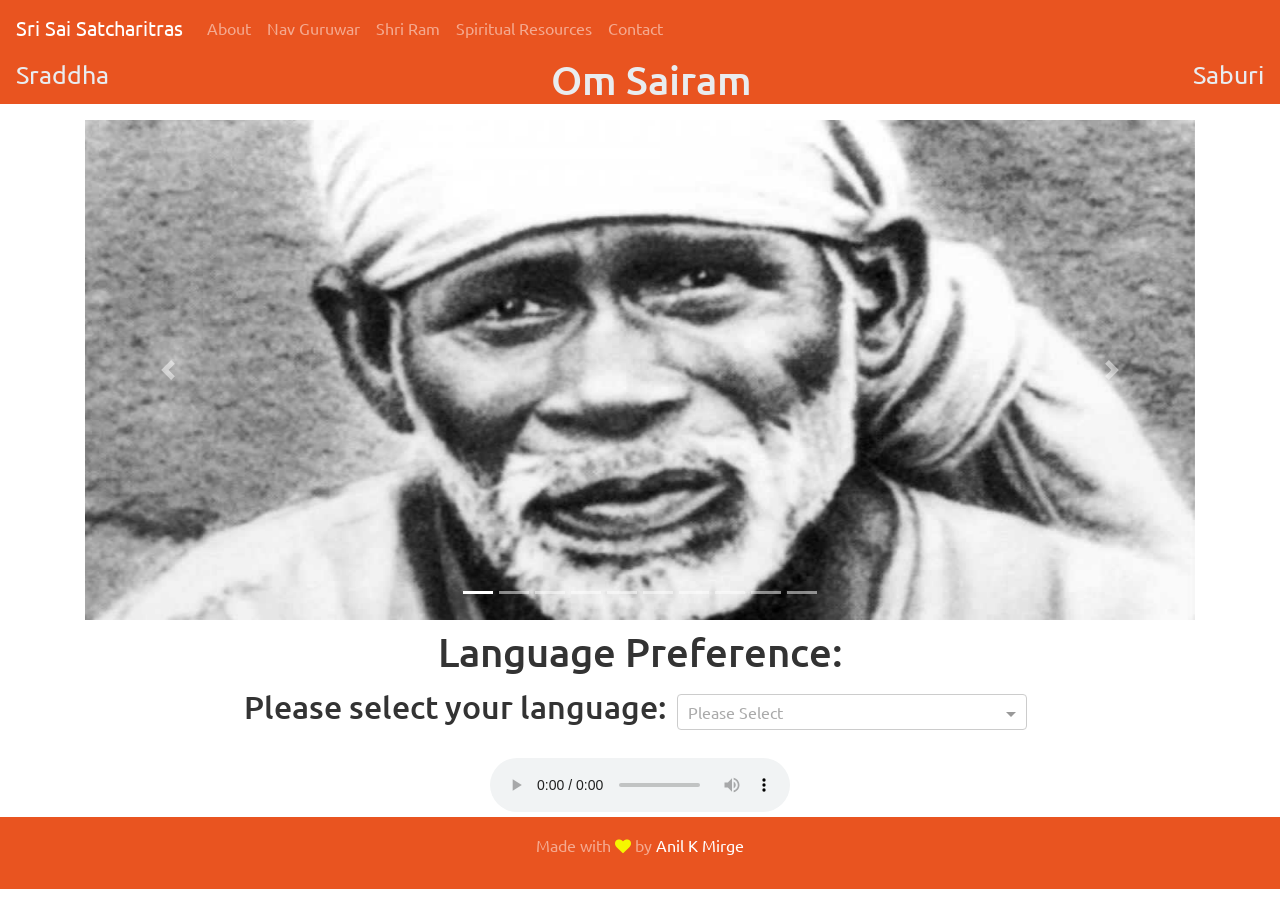
==== commit be46f161: "Adding Bhagavad gita in Yatharta format and updating the UI" ====
--- a/index.html
+++ b/index.html
@@ -7,8 +7,8 @@
 
   <meta name="viewport" content="width=device-width, initial-scale=1">
   <link rel="icon" type="image/x-icon" href="favicon.ico">
-<link rel="stylesheet" href="styles.0193d58b08cfb87d6fd6.css"></head>
+<link rel="stylesheet" href="styles.7112eae8ff6f9897198a.css"></head>
 <body>
   <app-root></app-root>
-<script type="text/javascript" src="runtime.ec2944dd8b20ec099bf3.js"></script><script type="text/javascript" src="polyfills.c6871e56cb80756a5498.js"></script><script type="text/javascript" src="main.6c41e41f8db81e0f9c83.js"></script></body>
+<script type="text/javascript" src="runtime.ec2944dd8b20ec099bf3.js"></script><script type="text/javascript" src="polyfills.20ab2d163684112c2aba.js"></script><script type="text/javascript" src="main.faf0e98120552818f208.js"></script></body>
 </html>
--- a/styles.7112eae8ff6f9897198a.css
+++ b/styles.7112eae8ff6f9897198a.css
@@ -0,0 +1,15 @@
+@import url(https://fonts.googleapis.com/css?family=Ubuntu:400,700);/*!
+ * Bootswatch v4.2.1
+ * Homepage: https://bootswatch.com
+ * Copyright 2012-2018 Thomas Park
+ * Licensed under MIT
+ * Based on Bootstrap
+*//*!
+ * Bootstrap v4.2.1 (https://getbootstrap.com/)
+ * Copyright 2011-2018 The Bootstrap Authors
+ * Copyright 2011-2018 Twitter, Inc.
+ * Licensed under MIT (https://github.com/twbs/bootstrap/blob/master/LICENSE)
+ */:root{--blue:#007bff;--indigo:#6610f2;--purple:#772953;--pink:#e83e8c;--red:#DF382C;--orange:#E95420;--yellow:#EFB73E;--green:#38B44A;--teal:#20c997;--cyan:#17a2b8;--white:#fff;--gray:#868e96;--gray-dark:#333;--primary:#E95420;--secondary:#AEA79F;--success:#38B44A;--info:#17a2b8;--warning:#EFB73E;--danger:#DF382C;--light:#e9ecef;--dark:#772953;--breakpoint-xs:0;--breakpoint-sm:576px;--breakpoint-md:768px;--breakpoint-lg:992px;--breakpoint-xl:1200px;--font-family-sans-serif:"Ubuntu",-apple-system,BlinkMacSystemFont,"Segoe UI",Roboto,"Helvetica Neue",Arial,sans-serif,"Apple Color Emoji","Segoe UI Emoji","Segoe UI Symbol";--font-family-monospace:SFMono-Regular,Menlo,Monaco,Consolas,"Liberation Mono","Courier New",monospace}*,::after,::before{box-sizing:border-box}html{font-family:sans-serif;line-height:1.15;-webkit-text-size-adjust:100%;-webkit-tap-highlight-color:transparent}article,aside,figcaption,figure,footer,header,hgroup,main,nav,section{display:block}body{margin:0;font-family:Ubuntu,-apple-system,BlinkMacSystemFont,"Segoe UI",Roboto,"Helvetica Neue",Arial,sans-serif,"Apple Color Emoji","Segoe UI Emoji","Segoe UI Symbol";font-size:1rem;font-weight:400;line-height:1.5;color:#333;text-align:left;background-color:#fff}[tabindex="-1"]:focus{outline:0!important}h1,h2,h3,h4,h5,h6{margin-top:0}dl,ol,p,ul{margin-top:0;margin-bottom:1rem}abbr[data-original-title],abbr[title]{text-decoration:underline;-webkit-text-decoration:underline dotted;text-decoration:underline dotted;cursor:help;border-bottom:0;text-decoration-skip-ink:none}address{margin-bottom:1rem;font-style:normal;line-height:inherit}ol ol,ol ul,ul ol,ul ul{margin-bottom:0}dt{font-weight:700}dd{margin-bottom:.5rem;margin-left:0}blockquote,figure{margin:0 0 1rem}b,strong{font-weight:bolder}sub,sup{position:relative;font-size:75%;line-height:0;vertical-align:baseline}sub{bottom:-.25em}sup{top:-.5em}a{color:#e95420;text-decoration:none;background-color:transparent}a:hover{color:#ac3911;text-decoration:underline}a:not([href]):not([tabindex]),a:not([href]):not([tabindex]):focus,a:not([href]):not([tabindex]):hover{color:inherit;text-decoration:none}a:not([href]):not([tabindex]):focus{outline:0}code,kbd,pre,samp{font-family:SFMono-Regular,Menlo,Monaco,Consolas,"Liberation Mono","Courier New",monospace;font-size:1em}pre{margin-top:0;margin-bottom:1rem;overflow:auto}img{vertical-align:middle;border-style:none}svg{overflow:hidden;vertical-align:middle}table{border-collapse:collapse}caption{padding-top:.75rem;padding-bottom:.75rem;color:#868e96;text-align:left;caption-side:bottom}th{text-align:inherit}label{display:inline-block;margin-bottom:.5rem}button{border-radius:0}button:focus{outline:dotted 1px;outline:-webkit-focus-ring-color auto 5px}button,input,optgroup,select,textarea{margin:0;font-family:inherit;font-size:inherit;line-height:inherit}button,input{overflow:visible}button,select{text-transform:none}[type=button],[type=reset],[type=submit],button{-webkit-appearance:button}[type=button]::-moz-focus-inner,[type=reset]::-moz-focus-inner,[type=submit]::-moz-focus-inner,button::-moz-focus-inner{padding:0;border-style:none}input[type=checkbox],input[type=radio]{box-sizing:border-box;padding:0}input[type=date],input[type=datetime-local],input[type=month],input[type=time]{-webkit-appearance:listbox}textarea{overflow:auto;resize:vertical}fieldset{min-width:0;padding:0;margin:0;border:0}legend{display:block;width:100%;max-width:100%;padding:0;margin-bottom:.5rem;font-size:1.5rem;line-height:inherit;color:inherit;white-space:normal}progress{vertical-align:baseline}[type=number]::-webkit-inner-spin-button,[type=number]::-webkit-outer-spin-button{height:auto}[type=search]{outline-offset:-2px;-webkit-appearance:none}[type=search]::-webkit-search-decoration{-webkit-appearance:none}::-webkit-file-upload-button{font:inherit;-webkit-appearance:button}output{display:inline-block}summary{display:list-item;cursor:pointer}template{display:none}[hidden]{display:none!important}.h1,.h2,.h3,.h4,.h5,.h6,h1,h2,h3,h4,h5,h6{margin-bottom:.5rem;font-family:inherit;font-weight:500;line-height:1.2;color:inherit}.h1,h1{font-size:2.5rem}.h2,h2{font-size:2rem}.h3,h3{font-size:1.75rem}.h4,h4{font-size:1.5rem}.h5,h5{font-size:1.25rem}.h6,h6{font-size:1rem}.lead{font-size:1.25rem;font-weight:300}.display-1{font-size:6rem;font-weight:300;line-height:1.2}.display-2{font-size:5.5rem;font-weight:300;line-height:1.2}.display-3{font-size:4.5rem;font-weight:300;line-height:1.2}.display-4{font-size:3.5rem;font-weight:300;line-height:1.2}hr{box-sizing:content-box;height:0;overflow:visible;margin-top:1rem;margin-bottom:1rem;border:0;border-top:1px solid rgba(0,0,0,.1)}.small,small{font-size:80%;font-weight:400}.mark,mark{padding:.2em;background-color:#fcf8e3}.list-inline,.list-unstyled{padding-left:0;list-style:none}.list-inline-item{display:inline-block}.list-inline-item:not(:last-child){margin-right:.5rem}.initialism{font-size:90%;text-transform:uppercase}.blockquote{margin-bottom:1rem;font-size:1.25rem}.blockquote-footer{display:block;font-size:80%;color:#868e96}.blockquote-footer::before{content:"\2014\00A0"}.img-fluid{max-width:100%;height:auto}.img-thumbnail{padding:.25rem;background-color:#fff;border:1px solid #dee2e6;border-radius:.25rem;max-width:100%;height:auto}.figure{display:inline-block}.figure-img{margin-bottom:.5rem;line-height:1}.figure-caption{font-size:90%;color:#868e96}code{font-size:87.5%;color:#e83e8c;word-break:break-word}a>code{color:inherit}kbd{padding:.2rem .4rem;font-size:87.5%;color:#fff;background-color:#212529;border-radius:.2rem}kbd kbd{padding:0;font-size:100%;font-weight:700}pre{display:block;font-size:87.5%;color:#212529}pre code{font-size:inherit;color:inherit;word-break:normal}.pre-scrollable{max-height:340px;overflow-y:scroll}.container{width:100%;padding-right:15px;padding-left:15px;margin-right:auto;margin-left:auto}@media (min-width:576px){.container{max-width:540px}}@media (min-width:768px){.container{max-width:720px}}@media (min-width:992px){.container{max-width:960px}}@media (min-width:1200px){.container{max-width:1140px}}.container-fluid{width:100%;padding-right:15px;padding-left:15px;margin-right:auto;margin-left:auto}.row{display:flex;flex-wrap:wrap;margin-right:-15px;margin-left:-15px}.no-gutters{margin-right:0;margin-left:0}.no-gutters>.col,.no-gutters>[class*=col-]{padding-right:0;padding-left:0}.col,.col-1,.col-10,.col-11,.col-12,.col-2,.col-3,.col-4,.col-5,.col-6,.col-7,.col-8,.col-9,.col-auto,.col-lg,.col-lg-1,.col-lg-10,.col-lg-11,.col-lg-12,.col-lg-2,.col-lg-3,.col-lg-4,.col-lg-5,.col-lg-6,.col-lg-7,.col-lg-8,.col-lg-9,.col-lg-auto,.col-md,.col-md-1,.col-md-10,.col-md-11,.col-md-12,.col-md-2,.col-md-3,.col-md-4,.col-md-5,.col-md-6,.col-md-7,.col-md-8,.col-md-9,.col-md-auto,.col-sm,.col-sm-1,.col-sm-10,.col-sm-11,.col-sm-12,.col-sm-2,.col-sm-3,.col-sm-4,.col-sm-5,.col-sm-6,.col-sm-7,.col-sm-8,.col-sm-9,.col-sm-auto,.col-xl,.col-xl-1,.col-xl-10,.col-xl-11,.col-xl-12,.col-xl-2,.col-xl-3,.col-xl-4,.col-xl-5,.col-xl-6,.col-xl-7,.col-xl-8,.col-xl-9,.col-xl-auto{position:relative;width:100%;padding-right:15px;padding-left:15px}.col{flex-basis:0;flex-grow:1;max-width:100%}.col-auto{flex:0 0 auto;width:auto;max-width:100%}.col-1{flex:0 0 8.3333333333%;max-width:8.3333333333%}.col-2{flex:0 0 16.6666666667%;max-width:16.6666666667%}.col-3{flex:0 0 25%;max-width:25%}.col-4{flex:0 0 33.3333333333%;max-width:33.3333333333%}.col-5{flex:0 0 41.6666666667%;max-width:41.6666666667%}.col-6{flex:0 0 50%;max-width:50%}.col-7{flex:0 0 58.3333333333%;max-width:58.3333333333%}.col-8{flex:0 0 66.6666666667%;max-width:66.6666666667%}.col-9{flex:0 0 75%;max-width:75%}.col-10{flex:0 0 83.3333333333%;max-width:83.3333333333%}.col-11{flex:0 0 91.6666666667%;max-width:91.6666666667%}.col-12{flex:0 0 100%;max-width:100%}.order-first{order:-1}.order-last{order:13}.order-0{order:0}.order-1{order:1}.order-2{order:2}.order-3{order:3}.order-4{order:4}.order-5{order:5}.order-6{order:6}.order-7{order:7}.order-8{order:8}.order-9{order:9}.order-10{order:10}.order-11{order:11}.order-12{order:12}.offset-1{margin-left:8.3333333333%}.offset-2{margin-left:16.6666666667%}.offset-3{margin-left:25%}.offset-4{margin-left:33.3333333333%}.offset-5{margin-left:41.6666666667%}.offset-6{margin-left:50%}.offset-7{margin-left:58.3333333333%}.offset-8{margin-left:66.6666666667%}.offset-9{margin-left:75%}.offset-10{margin-left:83.3333333333%}.offset-11{margin-left:91.6666666667%}@media (min-width:576px){.col-sm{flex-basis:0;flex-grow:1;max-width:100%}.col-sm-auto{flex:0 0 auto;width:auto;max-width:100%}.col-sm-1{flex:0 0 8.3333333333%;max-width:8.3333333333%}.col-sm-2{flex:0 0 16.6666666667%;max-width:16.6666666667%}.col-sm-3{flex:0 0 25%;max-width:25%}.col-sm-4{flex:0 0 33.3333333333%;max-width:33.3333333333%}.col-sm-5{flex:0 0 41.6666666667%;max-width:41.6666666667%}.col-sm-6{flex:0 0 50%;max-width:50%}.col-sm-7{flex:0 0 58.3333333333%;max-width:58.3333333333%}.col-sm-8{flex:0 0 66.6666666667%;max-width:66.6666666667%}.col-sm-9{flex:0 0 75%;max-width:75%}.col-sm-10{flex:0 0 83.3333333333%;max-width:83.3333333333%}.col-sm-11{flex:0 0 91.6666666667%;max-width:91.6666666667%}.col-sm-12{flex:0 0 100%;max-width:100%}.order-sm-first{order:-1}.order-sm-last{order:13}.order-sm-0{order:0}.order-sm-1{order:1}.order-sm-2{order:2}.order-sm-3{order:3}.order-sm-4{order:4}.order-sm-5{order:5}.order-sm-6{order:6}.order-sm-7{order:7}.order-sm-8{order:8}.order-sm-9{order:9}.order-sm-10{order:10}.order-sm-11{order:11}.order-sm-12{order:12}.offset-sm-0{margin-left:0}.offset-sm-1{margin-left:8.3333333333%}.offset-sm-2{margin-left:16.6666666667%}.offset-sm-3{margin-left:25%}.offset-sm-4{margin-left:33.3333333333%}.offset-sm-5{margin-left:41.6666666667%}.offset-sm-6{margin-left:50%}.offset-sm-7{margin-left:58.3333333333%}.offset-sm-8{margin-left:66.6666666667%}.offset-sm-9{margin-left:75%}.offset-sm-10{margin-left:83.3333333333%}.offset-sm-11{margin-left:91.6666666667%}}@media (min-width:768px){.col-md{flex-basis:0;flex-grow:1;max-width:100%}.col-md-auto{flex:0 0 auto;width:auto;max-width:100%}.col-md-1{flex:0 0 8.3333333333%;max-width:8.3333333333%}.col-md-2{flex:0 0 16.6666666667%;max-width:16.6666666667%}.col-md-3{flex:0 0 25%;max-width:25%}.col-md-4{flex:0 0 33.3333333333%;max-width:33.3333333333%}.col-md-5{flex:0 0 41.6666666667%;max-width:41.6666666667%}.col-md-6{flex:0 0 50%;max-width:50%}.col-md-7{flex:0 0 58.3333333333%;max-width:58.3333333333%}.col-md-8{flex:0 0 66.6666666667%;max-width:66.6666666667%}.col-md-9{flex:0 0 75%;max-width:75%}.col-md-10{flex:0 0 83.3333333333%;max-width:83.3333333333%}.col-md-11{flex:0 0 91.6666666667%;max-width:91.6666666667%}.col-md-12{flex:0 0 100%;max-width:100%}.order-md-first{order:-1}.order-md-last{order:13}.order-md-0{order:0}.order-md-1{order:1}.order-md-2{order:2}.order-md-3{order:3}.order-md-4{order:4}.order-md-5{order:5}.order-md-6{order:6}.order-md-7{order:7}.order-md-8{order:8}.order-md-9{order:9}.order-md-10{order:10}.order-md-11{order:11}.order-md-12{order:12}.offset-md-0{margin-left:0}.offset-md-1{margin-left:8.3333333333%}.offset-md-2{margin-left:16.6666666667%}.offset-md-3{margin-left:25%}.offset-md-4{margin-left:33.3333333333%}.offset-md-5{margin-left:41.6666666667%}.offset-md-6{margin-left:50%}.offset-md-7{margin-left:58.3333333333%}.offset-md-8{margin-left:66.6666666667%}.offset-md-9{margin-left:75%}.offset-md-10{margin-left:83.3333333333%}.offset-md-11{margin-left:91.6666666667%}}@media (min-width:992px){.col-lg{flex-basis:0;flex-grow:1;max-width:100%}.col-lg-auto{flex:0 0 auto;width:auto;max-width:100%}.col-lg-1{flex:0 0 8.3333333333%;max-width:8.3333333333%}.col-lg-2{flex:0 0 16.6666666667%;max-width:16.6666666667%}.col-lg-3{flex:0 0 25%;max-width:25%}.col-lg-4{flex:0 0 33.3333333333%;max-width:33.3333333333%}.col-lg-5{flex:0 0 41.6666666667%;max-width:41.6666666667%}.col-lg-6{flex:0 0 50%;max-width:50%}.col-lg-7{flex:0 0 58.3333333333%;max-width:58.3333333333%}.col-lg-8{flex:0 0 66.6666666667%;max-width:66.6666666667%}.col-lg-9{flex:0 0 75%;max-width:75%}.col-lg-10{flex:0 0 83.3333333333%;max-width:83.3333333333%}.col-lg-11{flex:0 0 91.6666666667%;max-width:91.6666666667%}.col-lg-12{flex:0 0 100%;max-width:100%}.order-lg-first{order:-1}.order-lg-last{order:13}.order-lg-0{order:0}.order-lg-1{order:1}.order-lg-2{order:2}.order-lg-3{order:3}.order-lg-4{order:4}.order-lg-5{order:5}.order-lg-6{order:6}.order-lg-7{order:7}.order-lg-8{order:8}.order-lg-9{order:9}.order-lg-10{order:10}.order-lg-11{order:11}.order-lg-12{order:12}.offset-lg-0{margin-left:0}.offset-lg-1{margin-left:8.3333333333%}.offset-lg-2{margin-left:16.6666666667%}.offset-lg-3{margin-left:25%}.offset-lg-4{margin-left:33.3333333333%}.offset-lg-5{margin-left:41.6666666667%}.offset-lg-6{margin-left:50%}.offset-lg-7{margin-left:58.3333333333%}.offset-lg-8{margin-left:66.6666666667%}.offset-lg-9{margin-left:75%}.offset-lg-10{margin-left:83.3333333333%}.offset-lg-11{margin-left:91.6666666667%}}@media (min-width:1200px){.col-xl{flex-basis:0;flex-grow:1;max-width:100%}.col-xl-auto{flex:0 0 auto;width:auto;max-width:100%}.col-xl-1{flex:0 0 8.3333333333%;max-width:8.3333333333%}.col-xl-2{flex:0 0 16.6666666667%;max-width:16.6666666667%}.col-xl-3{flex:0 0 25%;max-width:25%}.col-xl-4{flex:0 0 33.3333333333%;max-width:33.3333333333%}.col-xl-5{flex:0 0 41.6666666667%;max-width:41.6666666667%}.col-xl-6{flex:0 0 50%;max-width:50%}.col-xl-7{flex:0 0 58.3333333333%;max-width:58.3333333333%}.col-xl-8{flex:0 0 66.6666666667%;max-width:66.6666666667%}.col-xl-9{flex:0 0 75%;max-width:75%}.col-xl-10{flex:0 0 83.3333333333%;max-width:83.3333333333%}.col-xl-11{flex:0 0 91.6666666667%;max-width:91.6666666667%}.col-xl-12{flex:0 0 100%;max-width:100%}.order-xl-first{order:-1}.order-xl-last{order:13}.order-xl-0{order:0}.order-xl-1{order:1}.order-xl-2{order:2}.order-xl-3{order:3}.order-xl-4{order:4}.order-xl-5{order:5}.order-xl-6{order:6}.order-xl-7{order:7}.order-xl-8{order:8}.order-xl-9{order:9}.order-xl-10{order:10}.order-xl-11{order:11}.order-xl-12{order:12}.offset-xl-0{margin-left:0}.offset-xl-1{margin-left:8.3333333333%}.offset-xl-2{margin-left:16.6666666667%}.offset-xl-3{margin-left:25%}.offset-xl-4{margin-left:33.3333333333%}.offset-xl-5{margin-left:41.6666666667%}.offset-xl-6{margin-left:50%}.offset-xl-7{margin-left:58.3333333333%}.offset-xl-8{margin-left:66.6666666667%}.offset-xl-9{margin-left:75%}.offset-xl-10{margin-left:83.3333333333%}.offset-xl-11{margin-left:91.6666666667%}}.table{width:100%;margin-bottom:1rem;background-color:transparent}.table td,.table th{padding:.75rem;vertical-align:top;border-top:1px solid #dee2e6}.table thead th{vertical-align:bottom;border-bottom:2px solid #dee2e6}.table tbody+tbody{border-top:2px solid #dee2e6}.table .table{background-color:#fff}.table-sm td,.table-sm th{padding:.3rem}.table-bordered,.table-bordered td,.table-bordered th{border:1px solid #dee2e6}.table-bordered thead td,.table-bordered thead th{border-bottom-width:2px}.table-borderless tbody+tbody,.table-borderless td,.table-borderless th,.table-borderless thead th{border:0}.table-striped tbody tr:nth-of-type(odd){background-color:rgba(0,0,0,.05)}.table-hover tbody tr:hover{background-color:rgba(0,0,0,.075)}.table-primary,.table-primary>td,.table-primary>th{background-color:#f9cfc1}.table-primary tbody+tbody,.table-primary td,.table-primary th,.table-primary thead th{border-color:#f4a68b}.table-hover .table-primary:hover,.table-hover .table-primary:hover>td,.table-hover .table-primary:hover>th{background-color:#f7bdaa}.table-secondary,.table-secondary>td,.table-secondary>th{background-color:#e8e6e4}.table-secondary tbody+tbody,.table-secondary td,.table-secondary th,.table-secondary thead th{border-color:#d5d1cd}.table-hover .table-secondary:hover,.table-hover .table-secondary:hover>td,.table-hover .table-secondary:hover>th{background-color:#dcd9d6}.table-success,.table-success>td,.table-success>th{background-color:#c7eacc}.table-success tbody+tbody,.table-success td,.table-success th,.table-success thead th{border-color:#98d8a1}.table-hover .table-success:hover,.table-hover .table-success:hover>td,.table-hover .table-success:hover>th{background-color:#b4e3bb}.table-info,.table-info>td,.table-info>th{background-color:#bee5eb}.table-info tbody+tbody,.table-info td,.table-info th,.table-info thead th{border-color:#86cfda}.table-hover .table-info:hover,.table-hover .table-info:hover>td,.table-hover .table-info:hover>th{background-color:#abdde5}.table-warning,.table-warning>td,.table-warning>th{background-color:#fbebc9}.table-warning tbody+tbody,.table-warning td,.table-warning th,.table-warning thead th{border-color:#f7da9b}.table-hover .table-warning:hover,.table-hover .table-warning:hover>td,.table-hover .table-warning:hover>th{background-color:#f9e2b1}.table-danger,.table-danger>td,.table-danger>th{background-color:#f6c7c4}.table-danger tbody+tbody,.table-danger td,.table-danger th,.table-danger thead th{border-color:#ee9891}.table-hover .table-danger:hover,.table-hover .table-danger:hover>td,.table-hover .table-danger:hover>th{background-color:#f3b2ae}.table-light,.table-light>td,.table-light>th{background-color:#f9fafb}.table-light tbody+tbody,.table-light td,.table-light th,.table-light thead th{border-color:#f4f5f7}.table-hover .table-light:hover,.table-hover .table-light:hover>td,.table-hover .table-light:hover>th{background-color:#eaedf1}.table-dark,.table-dark>td,.table-dark>th{background-color:#d9c3cf}.table-dark tbody+tbody,.table-dark td,.table-dark th,.table-dark thead th{border-color:#b890a6}.table-hover .table-dark:hover,.table-hover .table-dark:hover>td,.table-hover .table-dark:hover>th{background-color:#cfb3c3}.table-active,.table-active>td,.table-active>th,.table-hover .table-active:hover,.table-hover .table-active:hover>td,.table-hover .table-active:hover>th{background-color:rgba(0,0,0,.075)}.table .thead-dark th{color:#fff;background-color:#772953;border-color:#642246}.table .thead-light th{color:#495057;background-color:#e9ecef;border-color:#dee2e6}.table-dark{color:#fff;background-color:#772953}.table-dark td,.table-dark th,.table-dark thead th{border-color:#642246}.table-dark.table-bordered{border:0}.table-dark.table-striped tbody tr:nth-of-type(odd){background-color:rgba(255,255,255,.05)}.table-dark.table-hover tbody tr:hover{background-color:rgba(255,255,255,.075)}@media (max-width:575.98px){.table-responsive-sm{display:block;width:100%;overflow-x:auto;-webkit-overflow-scrolling:touch;-ms-overflow-style:-ms-autohiding-scrollbar}.table-responsive-sm>.table-bordered{border:0}}@media (max-width:767.98px){.table-responsive-md{display:block;width:100%;overflow-x:auto;-webkit-overflow-scrolling:touch;-ms-overflow-style:-ms-autohiding-scrollbar}.table-responsive-md>.table-bordered{border:0}}@media (max-width:991.98px){.table-responsive-lg{display:block;width:100%;overflow-x:auto;-webkit-overflow-scrolling:touch;-ms-overflow-style:-ms-autohiding-scrollbar}.table-responsive-lg>.table-bordered{border:0}}@media (max-width:1199.98px){.table-responsive-xl{display:block;width:100%;overflow-x:auto;-webkit-overflow-scrolling:touch;-ms-overflow-style:-ms-autohiding-scrollbar}.table-responsive-xl>.table-bordered{border:0}}.table-responsive{display:block;width:100%;overflow-x:auto;-webkit-overflow-scrolling:touch;-ms-overflow-style:-ms-autohiding-scrollbar}.table-responsive>.table-bordered{border:0}.form-control{display:block;width:100%;height:calc(2.25rem + 2px);padding:.375rem .75rem;font-size:1rem;font-weight:400;line-height:1.5;color:#495057;background-color:#fff;background-clip:padding-box;border:1px solid #ced4da;border-radius:.25rem;transition:border-color .15s ease-in-out,box-shadow .15s ease-in-out}@media screen and (prefers-reduced-motion:reduce){.form-control{transition:none}}.form-control::-ms-expand{background-color:transparent;border:0}.form-control:focus{color:#495057;background-color:#fff;border-color:#f4ad94;outline:0;box-shadow:0 0 0 .2rem rgba(233,84,32,.25)}.form-control::-webkit-input-placeholder{color:#868e96;opacity:1}.form-control::-ms-input-placeholder{color:#868e96;opacity:1}.form-control::placeholder{color:#868e96;opacity:1}.form-control:disabled,.form-control[readonly]{background-color:#e9ecef;opacity:1}select.form-control:focus::-ms-value{color:#495057;background-color:#fff}.form-control-file,.form-control-range{display:block;width:100%}.col-form-label{padding-top:calc(.375rem + 1px);padding-bottom:calc(.375rem + 1px);margin-bottom:0;font-size:inherit;line-height:1.5}.col-form-label-lg{padding-top:calc(.5rem + 1px);padding-bottom:calc(.5rem + 1px);font-size:1.25rem;line-height:1.5}.col-form-label-sm{padding-top:calc(.25rem + 1px);padding-bottom:calc(.25rem + 1px);font-size:.875rem;line-height:1.5}.form-control-plaintext{display:block;width:100%;padding-top:.375rem;padding-bottom:.375rem;margin-bottom:0;line-height:1.5;color:#333;background-color:transparent;border:solid transparent;border-width:1px 0}.form-control-plaintext.form-control-lg,.form-control-plaintext.form-control-sm{padding-right:0;padding-left:0}.form-control-sm{height:calc(1.8125rem + 2px);padding:.25rem .5rem;font-size:.875rem;line-height:1.5;border-radius:.2rem}.form-control-lg{height:calc(2.875rem + 2px);padding:.5rem 1rem;font-size:1.25rem;line-height:1.5;border-radius:.3rem}select.form-control[multiple],select.form-control[size],textarea.form-control{height:auto}.form-group{margin-bottom:1rem}.form-text{display:block;margin-top:.25rem}.form-row{display:flex;flex-wrap:wrap;margin-right:-5px;margin-left:-5px}.form-row>.col,.form-row>[class*=col-]{padding-right:5px;padding-left:5px}.form-check{position:relative;display:block;padding-left:1.25rem}.form-check-input{position:absolute;margin-top:.3rem;margin-left:-1.25rem}.form-check-input:disabled~.form-check-label{color:#868e96}.form-check-label{margin-bottom:0}.form-check-inline{display:inline-flex;align-items:center;padding-left:0;margin-right:.75rem}.form-check-inline .form-check-input{position:static;margin-top:0;margin-right:.3125rem;margin-left:0}.valid-feedback{display:none;width:100%;margin-top:.25rem;font-size:80%;color:#38b44a}.valid-tooltip{position:absolute;top:100%;z-index:5;display:none;max-width:100%;padding:.25rem .5rem;margin-top:.1rem;font-size:.875rem;line-height:1.5;color:#fff;background-color:rgba(56,180,74,.9);border-radius:.25rem}.form-control.is-valid,.was-validated .form-control:valid{border-color:#38b44a;padding-right:2.25rem;background-repeat:no-repeat;background-position:center right calc(2.25rem / 4);background-size:calc(2.25rem / 2) calc(2.25rem / 2);background-image:url("data:image/svg+xml,%3csvg xmlns='http://www.w3.org/2000/svg' viewBox='0 0 8 8'%3e%3cpath fill='%2338B44A' d='M2.3 6.73L.6 4.53c-.4-1.04.46-1.4 1.1-.8l1.1 1.4 3.4-3.8c.6-.63 1.6-.27 1.2.7l-4 4.6c-.43.5-.8.4-1.1.1z'/%3e%3c/svg%3e")}.form-control.is-valid:focus,.was-validated .form-control:valid:focus{border-color:#38b44a;box-shadow:0 0 0 .2rem rgba(56,180,74,.25)}.form-control.is-valid~.valid-feedback,.form-control.is-valid~.valid-tooltip,.was-validated .form-control:valid~.valid-feedback,.was-validated .form-control:valid~.valid-tooltip{display:block}.was-validated textarea.form-control:valid,textarea.form-control.is-valid{padding-right:2.25rem;background-position:top calc(2.25rem / 4) right calc(2.25rem / 4)}.custom-select.is-valid,.was-validated .custom-select:valid{border-color:#38b44a;padding-right:3.4375rem;background:url("data:image/svg+xml,%3csvg xmlns='http://www.w3.org/2000/svg' viewBox='0 0 4 5'%3e%3cpath fill='%23333' d='M2 0L0 2h4zm0 5L0 3h4z'/%3e%3c/svg%3e") right .75rem center/8px 10px no-repeat,url("data:image/svg+xml,%3csvg xmlns='http://www.w3.org/2000/svg' viewBox='0 0 8 8'%3e%3cpath fill='%2338B44A' d='M2.3 6.73L.6 4.53c-.4-1.04.46-1.4 1.1-.8l1.1 1.4 3.4-3.8c.6-.63 1.6-.27 1.2.7l-4 4.6c-.43.5-.8.4-1.1.1z'/%3e%3c/svg%3e") center right 1.75rem/1.125rem 1.125rem no-repeat}.custom-select.is-valid:focus,.was-validated .custom-select:valid:focus{border-color:#38b44a;box-shadow:0 0 0 .2rem rgba(56,180,74,.25)}.custom-select.is-valid~.valid-feedback,.custom-select.is-valid~.valid-tooltip,.was-validated .custom-select:valid~.valid-feedback,.was-validated .custom-select:valid~.valid-tooltip{display:block}.form-control-file.is-valid~.valid-feedback,.form-control-file.is-valid~.valid-tooltip,.was-validated .form-control-file:valid~.valid-feedback,.was-validated .form-control-file:valid~.valid-tooltip{display:block}.form-check-input.is-valid~.form-check-label,.was-validated .form-check-input:valid~.form-check-label{color:#38b44a}.form-check-input.is-valid~.valid-feedback,.form-check-input.is-valid~.valid-tooltip,.was-validated .form-check-input:valid~.valid-feedback,.was-validated .form-check-input:valid~.valid-tooltip{display:block}.custom-control-input.is-valid~.custom-control-label,.was-validated .custom-control-input:valid~.custom-control-label{color:#38b44a}.custom-control-input.is-valid~.custom-control-label::before,.was-validated .custom-control-input:valid~.custom-control-label::before{border-color:#38b44a}.custom-control-input.is-valid~.valid-feedback,.custom-control-input.is-valid~.valid-tooltip,.was-validated .custom-control-input:valid~.valid-feedback,.was-validated .custom-control-input:valid~.valid-tooltip{display:block}.custom-control-input.is-valid:checked~.custom-control-label::before,.was-validated .custom-control-input:valid:checked~.custom-control-label::before{border-color:#55ca66;background-color:#55ca66}.custom-control-input.is-valid:focus~.custom-control-label::before,.was-validated .custom-control-input:valid:focus~.custom-control-label::before{box-shadow:0 0 0 .2rem rgba(56,180,74,.25)}.custom-control-input.is-valid:focus:not(:checked)~.custom-control-label::before,.was-validated .custom-control-input:valid:focus:not(:checked)~.custom-control-label::before{border-color:#38b44a}.custom-file-input.is-valid~.custom-file-label,.was-validated .custom-file-input:valid~.custom-file-label{border-color:#38b44a}.custom-file-input.is-valid~.valid-feedback,.custom-file-input.is-valid~.valid-tooltip,.was-validated .custom-file-input:valid~.valid-feedback,.was-validated .custom-file-input:valid~.valid-tooltip{display:block}.custom-file-input.is-valid:focus~.custom-file-label,.was-validated .custom-file-input:valid:focus~.custom-file-label{border-color:#38b44a;box-shadow:0 0 0 .2rem rgba(56,180,74,.25)}.invalid-feedback{display:none;width:100%;margin-top:.25rem;font-size:80%;color:#df382c}.invalid-tooltip{position:absolute;top:100%;z-index:5;display:none;max-width:100%;padding:.25rem .5rem;margin-top:.1rem;font-size:.875rem;line-height:1.5;color:#fff;background-color:rgba(223,56,44,.9);border-radius:.25rem}.form-control.is-invalid,.was-validated .form-control:invalid{border-color:#df382c;padding-right:2.25rem;background-repeat:no-repeat;background-position:center right calc(2.25rem / 4);background-size:calc(2.25rem / 2) calc(2.25rem / 2);background-image:url("data:image/svg+xml,%3csvg xmlns='http://www.w3.org/2000/svg' fill='%23DF382C' viewBox='-2 -2 7 7'%3e%3cpath stroke='%23d9534f' d='M0 0l3 3m0-3L0 3'/%3e%3ccircle r='.5'/%3e%3ccircle cx='3' r='.5'/%3e%3ccircle cy='3' r='.5'/%3e%3ccircle cx='3' cy='3' r='.5'/%3e%3c/svg%3E")}.form-control.is-invalid:focus,.was-validated .form-control:invalid:focus{border-color:#df382c;box-shadow:0 0 0 .2rem rgba(223,56,44,.25)}.form-control.is-invalid~.invalid-feedback,.form-control.is-invalid~.invalid-tooltip,.was-validated .form-control:invalid~.invalid-feedback,.was-validated .form-control:invalid~.invalid-tooltip{display:block}.was-validated textarea.form-control:invalid,textarea.form-control.is-invalid{padding-right:2.25rem;background-position:top calc(2.25rem / 4) right calc(2.25rem / 4)}.custom-select.is-invalid,.was-validated .custom-select:invalid{border-color:#df382c;padding-right:3.4375rem;background:url("data:image/svg+xml,%3csvg xmlns='http://www.w3.org/2000/svg' viewBox='0 0 4 5'%3e%3cpath fill='%23333' d='M2 0L0 2h4zm0 5L0 3h4z'/%3e%3c/svg%3e") right .75rem center/8px 10px no-repeat,url("data:image/svg+xml,%3csvg xmlns='http://www.w3.org/2000/svg' fill='%23DF382C' viewBox='-2 -2 7 7'%3e%3cpath stroke='%23d9534f' d='M0 0l3 3m0-3L0 3'/%3e%3ccircle r='.5'/%3e%3ccircle cx='3' r='.5'/%3e%3ccircle cy='3' r='.5'/%3e%3ccircle cx='3' cy='3' r='.5'/%3e%3c/svg%3E") center right 1.75rem/1.125rem 1.125rem no-repeat}.custom-select.is-invalid:focus,.was-validated .custom-select:invalid:focus{border-color:#df382c;box-shadow:0 0 0 .2rem rgba(223,56,44,.25)}.custom-select.is-invalid~.invalid-feedback,.custom-select.is-invalid~.invalid-tooltip,.was-validated .custom-select:invalid~.invalid-feedback,.was-validated .custom-select:invalid~.invalid-tooltip{display:block}.form-control-file.is-invalid~.invalid-feedback,.form-control-file.is-invalid~.invalid-tooltip,.was-validated .form-control-file:invalid~.invalid-feedback,.was-validated .form-control-file:invalid~.invalid-tooltip{display:block}.form-check-input.is-invalid~.form-check-label,.was-validated .form-check-input:invalid~.form-check-label{color:#df382c}.form-check-input.is-invalid~.invalid-feedback,.form-check-input.is-invalid~.invalid-tooltip,.was-validated .form-check-input:invalid~.invalid-feedback,.was-validated .form-check-input:invalid~.invalid-tooltip{display:block}.custom-control-input.is-invalid~.custom-control-label,.was-validated .custom-control-input:invalid~.custom-control-label{color:#df382c}.custom-control-input.is-invalid~.custom-control-label::before,.was-validated .custom-control-input:invalid~.custom-control-label::before{border-color:#df382c}.custom-control-input.is-invalid~.invalid-feedback,.custom-control-input.is-invalid~.invalid-tooltip,.was-validated .custom-control-input:invalid~.invalid-feedback,.was-validated .custom-control-input:invalid~.invalid-tooltip{display:block}.custom-control-input.is-invalid:checked~.custom-control-label::before,.was-validated .custom-control-input:invalid:checked~.custom-control-label::before{border-color:#e66258;background-color:#e66258}.custom-control-input.is-invalid:focus~.custom-control-label::before,.was-validated .custom-control-input:invalid:focus~.custom-control-label::before{box-shadow:0 0 0 .2rem rgba(223,56,44,.25)}.custom-control-input.is-invalid:focus:not(:checked)~.custom-control-label::before,.was-validated .custom-control-input:invalid:focus:not(:checked)~.custom-control-label::before{border-color:#df382c}.custom-file-input.is-invalid~.custom-file-label,.was-validated .custom-file-input:invalid~.custom-file-label{border-color:#df382c}.custom-file-input.is-invalid~.invalid-feedback,.custom-file-input.is-invalid~.invalid-tooltip,.was-validated .custom-file-input:invalid~.invalid-feedback,.was-validated .custom-file-input:invalid~.invalid-tooltip{display:block}.custom-file-input.is-invalid:focus~.custom-file-label,.was-validated .custom-file-input:invalid:focus~.custom-file-label{border-color:#df382c;box-shadow:0 0 0 .2rem rgba(223,56,44,.25)}.form-inline{display:flex;flex-flow:row wrap;align-items:center}.form-inline .form-check{width:100%}@media (min-width:576px){.form-inline label{display:flex;align-items:center;justify-content:center;margin-bottom:0}.form-inline .form-group{display:flex;flex:0 0 auto;flex-flow:row wrap;align-items:center;margin-bottom:0}.form-inline .form-control{display:inline-block;width:auto;vertical-align:middle}.form-inline .form-control-plaintext{display:inline-block}.form-inline .custom-select,.form-inline .input-group{width:auto}.form-inline .form-check{display:flex;align-items:center;justify-content:center;width:auto;padding-left:0}.form-inline .form-check-input{position:relative;margin-top:0;margin-right:.25rem;margin-left:0}.form-inline .custom-control{align-items:center;justify-content:center}.form-inline .custom-control-label{margin-bottom:0}}.btn{display:inline-block;font-weight:400;color:#333;text-align:center;vertical-align:middle;-webkit-user-select:none;-moz-user-select:none;-ms-user-select:none;user-select:none;background-color:transparent;border:1px solid transparent;padding:.375rem .75rem;font-size:1rem;line-height:1.5;border-radius:.25rem;transition:color .15s ease-in-out,background-color .15s ease-in-out,border-color .15s ease-in-out,box-shadow .15s ease-in-out}@media screen and (prefers-reduced-motion:reduce){.btn{transition:none}}.btn:hover{color:#333;text-decoration:none}.btn.focus,.btn:focus{outline:0;box-shadow:0 0 0 .2rem rgba(233,84,32,.25)}.btn.disabled,.btn:disabled{opacity:.65}.btn:not(:disabled):not(.disabled){cursor:pointer}a.btn.disabled,fieldset:disabled a.btn{pointer-events:none}.btn-primary{color:#fff;background-color:#e95420;border-color:#e95420}.btn-primary:hover{color:#fff;background-color:#ce4414;border-color:#c34113}.btn-primary.focus,.btn-primary:focus{box-shadow:0 0 0 .2rem rgba(236,110,65,.5)}.btn-primary.disabled,.btn-primary:disabled{color:#fff;background-color:#e95420;border-color:#e95420}.btn-primary:not(:disabled):not(.disabled).active,.btn-primary:not(:disabled):not(.disabled):active,.show>.btn-primary.dropdown-toggle{color:#fff;background-color:#c34113;border-color:#b73d12}.btn-primary:not(:disabled):not(.disabled).active:focus,.btn-primary:not(:disabled):not(.disabled):active:focus,.show>.btn-primary.dropdown-toggle:focus{box-shadow:0 0 0 .2rem rgba(236,110,65,.5)}.btn-secondary{color:#fff;background-color:#aea79f;border-color:#aea79f}.btn-secondary:hover{color:#fff;background-color:#9c948a;border-color:#978e83}.btn-secondary.focus,.btn-secondary:focus{box-shadow:0 0 0 .2rem rgba(186,180,173,.5)}.btn-secondary.disabled,.btn-secondary:disabled{color:#fff;background-color:#aea79f;border-color:#aea79f}.btn-secondary:not(:disabled):not(.disabled).active,.btn-secondary:not(:disabled):not(.disabled):active,.show>.btn-secondary.dropdown-toggle{color:#fff;background-color:#978e83;border-color:#91877c}.btn-secondary:not(:disabled):not(.disabled).active:focus,.btn-secondary:not(:disabled):not(.disabled):active:focus,.show>.btn-secondary.dropdown-toggle:focus{box-shadow:0 0 0 .2rem rgba(186,180,173,.5)}.btn-success{color:#fff;background-color:#38b44a;border-color:#38b44a}.btn-success:hover{color:#fff;background-color:#2f973e;border-color:#2c8d3a}.btn-success.focus,.btn-success:focus{box-shadow:0 0 0 .2rem rgba(86,191,101,.5)}.btn-success.disabled,.btn-success:disabled{color:#fff;background-color:#38b44a;border-color:#38b44a}.btn-success:not(:disabled):not(.disabled).active,.btn-success:not(:disabled):not(.disabled):active,.show>.btn-success.dropdown-toggle{color:#fff;background-color:#2c8d3a;border-color:#298336}.btn-success:not(:disabled):not(.disabled).active:focus,.btn-success:not(:disabled):not(.disabled):active:focus,.show>.btn-success.dropdown-toggle:focus{box-shadow:0 0 0 .2rem rgba(86,191,101,.5)}.btn-info{color:#fff;background-color:#17a2b8;border-color:#17a2b8}.btn-info:hover{color:#fff;background-color:#138496;border-color:#117a8b}.btn-info.focus,.btn-info:focus{box-shadow:0 0 0 .2rem rgba(58,176,195,.5)}.btn-info.disabled,.btn-info:disabled{color:#fff;background-color:#17a2b8;border-color:#17a2b8}.btn-info:not(:disabled):not(.disabled).active,.btn-info:not(:disabled):not(.disabled):active,.show>.btn-info.dropdown-toggle{color:#fff;background-color:#117a8b;border-color:#10707f}.btn-info:not(:disabled):not(.disabled).active:focus,.btn-info:not(:disabled):not(.disabled):active:focus,.show>.btn-info.dropdown-toggle:focus{box-shadow:0 0 0 .2rem rgba(58,176,195,.5)}.btn-warning{color:#fff;background-color:#efb73e;border-color:#efb73e}.btn-warning:hover{color:#fff;background-color:#ecaa1b;border-color:#e7a413}.btn-warning.focus,.btn-warning:focus{box-shadow:0 0 0 .2rem rgba(241,194,91,.5)}.btn-warning.disabled,.btn-warning:disabled{color:#fff;background-color:#efb73e;border-color:#efb73e}.btn-warning:not(:disabled):not(.disabled).active,.btn-warning:not(:disabled):not(.disabled):active,.show>.btn-warning.dropdown-toggle{color:#fff;background-color:#e7a413;border-color:#db9c12}.btn-warning:not(:disabled):not(.disabled).active:focus,.btn-warning:not(:disabled):not(.disabled):active:focus,.show>.btn-warning.dropdown-toggle:focus{box-shadow:0 0 0 .2rem rgba(241,194,91,.5)}.btn-danger{color:#fff;background-color:#df382c;border-color:#df382c}.btn-danger:hover{color:#fff;background-color:#c7291e;border-color:#bc271c}.btn-danger.focus,.btn-danger:focus{box-shadow:0 0 0 .2rem rgba(228,86,76,.5)}.btn-danger.disabled,.btn-danger:disabled{color:#fff;background-color:#df382c;border-color:#df382c}.btn-danger:not(:disabled):not(.disabled).active,.btn-danger:not(:disabled):not(.disabled):active,.show>.btn-danger.dropdown-toggle{color:#fff;background-color:#bc271c;border-color:#b0251b}.btn-danger:not(:disabled):not(.disabled).active:focus,.btn-danger:not(:disabled):not(.disabled):active:focus,.show>.btn-danger.dropdown-toggle:focus{box-shadow:0 0 0 .2rem rgba(228,86,76,.5)}.btn-light{color:#212529;background-color:#e9ecef;border-color:#e9ecef}.btn-light:hover{color:#212529;background-color:#d3d9df;border-color:#cbd3da}.btn-light.focus,.btn-light:focus{box-shadow:0 0 0 .2rem rgba(203,206,209,.5)}.btn-light.disabled,.btn-light:disabled{color:#212529;background-color:#e9ecef;border-color:#e9ecef}.btn-light:not(:disabled):not(.disabled).active,.btn-light:not(:disabled):not(.disabled):active,.show>.btn-light.dropdown-toggle{color:#212529;background-color:#cbd3da;border-color:#c4ccd4}.btn-light:not(:disabled):not(.disabled).active:focus,.btn-light:not(:disabled):not(.disabled):active:focus,.show>.btn-light.dropdown-toggle:focus{box-shadow:0 0 0 .2rem rgba(203,206,209,.5)}.btn-dark{color:#fff;background-color:#772953;border-color:#772953}.btn-dark:hover{color:#fff;background-color:#5b1f3f;border-color:#511c39}.btn-dark.focus,.btn-dark:focus{box-shadow:0 0 0 .2rem rgba(139,73,109,.5)}.btn-dark.disabled,.btn-dark:disabled{color:#fff;background-color:#772953;border-color:#772953}.btn-dark:not(:disabled):not(.disabled).active,.btn-dark:not(:disabled):not(.disabled):active,.show>.btn-dark.dropdown-toggle{color:#fff;background-color:#511c39;border-color:#481932}.btn-dark:not(:disabled):not(.disabled).active:focus,.btn-dark:not(:disabled):not(.disabled):active:focus,.show>.btn-dark.dropdown-toggle:focus{box-shadow:0 0 0 .2rem rgba(139,73,109,.5)}.btn-outline-primary{color:#e95420;border-color:#e95420}.btn-outline-primary:hover{color:#fff;background-color:#e95420;border-color:#e95420}.btn-outline-primary.focus,.btn-outline-primary:focus{box-shadow:0 0 0 .2rem rgba(233,84,32,.5)}.btn-outline-primary.disabled,.btn-outline-primary:disabled{color:#e95420;background-color:transparent}.btn-outline-primary:not(:disabled):not(.disabled).active,.btn-outline-primary:not(:disabled):not(.disabled):active,.show>.btn-outline-primary.dropdown-toggle{color:#fff;background-color:#e95420;border-color:#e95420}.btn-outline-primary:not(:disabled):not(.disabled).active:focus,.btn-outline-primary:not(:disabled):not(.disabled):active:focus,.show>.btn-outline-primary.dropdown-toggle:focus{box-shadow:0 0 0 .2rem rgba(233,84,32,.5)}.btn-outline-secondary{color:#aea79f;border-color:#aea79f}.btn-outline-secondary:hover{color:#fff;background-color:#aea79f;border-color:#aea79f}.btn-outline-secondary.focus,.btn-outline-secondary:focus{box-shadow:0 0 0 .2rem rgba(174,167,159,.5)}.btn-outline-secondary.disabled,.btn-outline-secondary:disabled{color:#aea79f;background-color:transparent}.btn-outline-secondary:not(:disabled):not(.disabled).active,.btn-outline-secondary:not(:disabled):not(.disabled):active,.show>.btn-outline-secondary.dropdown-toggle{color:#fff;background-color:#aea79f;border-color:#aea79f}.btn-outline-secondary:not(:disabled):not(.disabled).active:focus,.btn-outline-secondary:not(:disabled):not(.disabled):active:focus,.show>.btn-outline-secondary.dropdown-toggle:focus{box-shadow:0 0 0 .2rem rgba(174,167,159,.5)}.btn-outline-success{color:#38b44a;border-color:#38b44a}.btn-outline-success:hover{color:#fff;background-color:#38b44a;border-color:#38b44a}.btn-outline-success.focus,.btn-outline-success:focus{box-shadow:0 0 0 .2rem rgba(56,180,74,.5)}.btn-outline-success.disabled,.btn-outline-success:disabled{color:#38b44a;background-color:transparent}.btn-outline-success:not(:disabled):not(.disabled).active,.btn-outline-success:not(:disabled):not(.disabled):active,.show>.btn-outline-success.dropdown-toggle{color:#fff;background-color:#38b44a;border-color:#38b44a}.btn-outline-success:not(:disabled):not(.disabled).active:focus,.btn-outline-success:not(:disabled):not(.disabled):active:focus,.show>.btn-outline-success.dropdown-toggle:focus{box-shadow:0 0 0 .2rem rgba(56,180,74,.5)}.btn-outline-info{color:#17a2b8;border-color:#17a2b8}.btn-outline-info:hover{color:#fff;background-color:#17a2b8;border-color:#17a2b8}.btn-outline-info.focus,.btn-outline-info:focus{box-shadow:0 0 0 .2rem rgba(23,162,184,.5)}.btn-outline-info.disabled,.btn-outline-info:disabled{color:#17a2b8;background-color:transparent}.btn-outline-info:not(:disabled):not(.disabled).active,.btn-outline-info:not(:disabled):not(.disabled):active,.show>.btn-outline-info.dropdown-toggle{color:#fff;background-color:#17a2b8;border-color:#17a2b8}.btn-outline-info:not(:disabled):not(.disabled).active:focus,.btn-outline-info:not(:disabled):not(.disabled):active:focus,.show>.btn-outline-info.dropdown-toggle:focus{box-shadow:0 0 0 .2rem rgba(23,162,184,.5)}.btn-outline-warning{color:#efb73e;border-color:#efb73e}.btn-outline-warning:hover{color:#fff;background-color:#efb73e;border-color:#efb73e}.btn-outline-warning.focus,.btn-outline-warning:focus{box-shadow:0 0 0 .2rem rgba(239,183,62,.5)}.btn-outline-warning.disabled,.btn-outline-warning:disabled{color:#efb73e;background-color:transparent}.btn-outline-warning:not(:disabled):not(.disabled).active,.btn-outline-warning:not(:disabled):not(.disabled):active,.show>.btn-outline-warning.dropdown-toggle{color:#fff;background-color:#efb73e;border-color:#efb73e}.btn-outline-warning:not(:disabled):not(.disabled).active:focus,.btn-outline-warning:not(:disabled):not(.disabled):active:focus,.show>.btn-outline-warning.dropdown-toggle:focus{box-shadow:0 0 0 .2rem rgba(239,183,62,.5)}.btn-outline-danger{color:#df382c;border-color:#df382c}.btn-outline-danger:hover{color:#fff;background-color:#df382c;border-color:#df382c}.btn-outline-danger.focus,.btn-outline-danger:focus{box-shadow:0 0 0 .2rem rgba(223,56,44,.5)}.btn-outline-danger.disabled,.btn-outline-danger:disabled{color:#df382c;background-color:transparent}.btn-outline-danger:not(:disabled):not(.disabled).active,.btn-outline-danger:not(:disabled):not(.disabled):active,.show>.btn-outline-danger.dropdown-toggle{color:#fff;background-color:#df382c;border-color:#df382c}.btn-outline-danger:not(:disabled):not(.disabled).active:focus,.btn-outline-danger:not(:disabled):not(.disabled):active:focus,.show>.btn-outline-danger.dropdown-toggle:focus{box-shadow:0 0 0 .2rem rgba(223,56,44,.5)}.btn-outline-light{color:#e9ecef;border-color:#e9ecef}.btn-outline-light:hover{color:#212529;background-color:#e9ecef;border-color:#e9ecef}.btn-outline-light.focus,.btn-outline-light:focus{box-shadow:0 0 0 .2rem rgba(233,236,239,.5)}.btn-outline-light.disabled,.btn-outline-light:disabled{color:#e9ecef;background-color:transparent}.btn-outline-light:not(:disabled):not(.disabled).active,.btn-outline-light:not(:disabled):not(.disabled):active,.show>.btn-outline-light.dropdown-toggle{color:#212529;background-color:#e9ecef;border-color:#e9ecef}.btn-outline-light:not(:disabled):not(.disabled).active:focus,.btn-outline-light:not(:disabled):not(.disabled):active:focus,.show>.btn-outline-light.dropdown-toggle:focus{box-shadow:0 0 0 .2rem rgba(233,236,239,.5)}.btn-outline-dark{color:#772953;border-color:#772953}.btn-outline-dark:hover{color:#fff;background-color:#772953;border-color:#772953}.btn-outline-dark.focus,.btn-outline-dark:focus{box-shadow:0 0 0 .2rem rgba(119,41,83,.5)}.btn-outline-dark.disabled,.btn-outline-dark:disabled{color:#772953;background-color:transparent}.btn-outline-dark:not(:disabled):not(.disabled).active,.btn-outline-dark:not(:disabled):not(.disabled):active,.show>.btn-outline-dark.dropdown-toggle{color:#fff;background-color:#772953;border-color:#772953}.btn-outline-dark:not(:disabled):not(.disabled).active:focus,.btn-outline-dark:not(:disabled):not(.disabled):active:focus,.show>.btn-outline-dark.dropdown-toggle:focus{box-shadow:0 0 0 .2rem rgba(119,41,83,.5)}.btn-link{font-weight:400;color:#e95420}.btn-link:hover{color:#ac3911;text-decoration:underline}.btn-link.focus,.btn-link:focus{text-decoration:underline;box-shadow:none}.btn-link.disabled,.btn-link:disabled{color:#868e96;pointer-events:none}.btn-group-lg>.btn,.btn-lg{padding:.5rem 1rem;font-size:1.25rem;line-height:1.5;border-radius:.3rem}.btn-group-sm>.btn,.btn-sm{padding:.25rem .5rem;font-size:.875rem;line-height:1.5;border-radius:.2rem}.btn-block{display:block;width:100%}.btn-block+.btn-block{margin-top:.5rem}input[type=button].btn-block,input[type=reset].btn-block,input[type=submit].btn-block{width:100%}.fade{transition:opacity .15s linear}@media screen and (prefers-reduced-motion:reduce){.fade{transition:none}}.fade:not(.show){opacity:0}.collapse:not(.show){display:none}.collapsing{position:relative;height:0;overflow:hidden;transition:height .35s ease}.dropdown,.dropleft,.dropright,.dropup{position:relative}.dropdown-toggle::after{display:inline-block;margin-left:.255em;vertical-align:.255em;content:"";border-top:.3em solid;border-right:.3em solid transparent;border-bottom:0;border-left:.3em solid transparent}.dropdown-toggle:empty::after{margin-left:0}.dropdown-menu{position:absolute;top:100%;left:0;z-index:1000;display:none;float:left;min-width:10rem;padding:.5rem 0;margin:.125rem 0 0;font-size:1rem;color:#333;text-align:left;list-style:none;background-color:#fff;background-clip:padding-box;border:1px solid rgba(0,0,0,.15);border-radius:.25rem}.dropdown-menu-right{right:0;left:auto}@media (min-width:576px){.dropdown-menu-sm-right{right:0;left:auto}}@media (min-width:768px){.dropdown-menu-md-right{right:0;left:auto}}@media (min-width:992px){.dropdown-menu-lg-right{right:0;left:auto}}@media (min-width:1200px){.dropdown-menu-xl-right{right:0;left:auto}.dropdown-menu-xl-left{right:auto;left:0}}.dropdown-menu-left{right:auto;left:0}@media (min-width:576px){.dropdown-menu-sm-left{right:auto;left:0}}@media (min-width:768px){.dropdown-menu-md-left{right:auto;left:0}}@media (min-width:992px){.dropdown-menu-lg-left{right:auto;left:0}}.dropup .dropdown-menu{top:auto;bottom:100%;margin-top:0;margin-bottom:.125rem}.dropup .dropdown-toggle::after{display:inline-block;margin-left:.255em;vertical-align:.255em;content:"";border-top:0;border-right:.3em solid transparent;border-bottom:.3em solid;border-left:.3em solid transparent}.dropup .dropdown-toggle:empty::after{margin-left:0}.dropright .dropdown-menu{top:0;right:auto;left:100%;margin-top:0;margin-left:.125rem}.dropright .dropdown-toggle::after{display:inline-block;margin-left:.255em;content:"";border-top:.3em solid transparent;border-right:0;border-bottom:.3em solid transparent;border-left:.3em solid;vertical-align:0}.dropright .dropdown-toggle:empty::after{margin-left:0}.dropleft .dropdown-menu{top:0;right:100%;left:auto;margin-top:0;margin-right:.125rem}.dropleft .dropdown-toggle::after{margin-left:.255em;vertical-align:.255em;content:"";display:none}.dropleft .dropdown-toggle::before{display:inline-block;margin-right:.255em;content:"";border-top:.3em solid transparent;border-right:.3em solid;border-bottom:.3em solid transparent;vertical-align:0}.dropleft .dropdown-toggle:empty::after{margin-left:0}.dropdown-menu[x-placement^=bottom],.dropdown-menu[x-placement^=left],.dropdown-menu[x-placement^=right],.dropdown-menu[x-placement^=top]{right:auto;bottom:auto}.dropdown-divider{height:0;margin:.5rem 0;overflow:hidden;border-top:1px solid #e9ecef}.dropdown-item{display:block;width:100%;padding:.25rem 1.5rem;clear:both;font-weight:400;color:#212529;text-align:inherit;white-space:nowrap;background-color:transparent;border:0}.dropdown-item:first-child{border-top-left-radius:calc(.25rem - 1px);border-top-right-radius:calc(.25rem - 1px)}.dropdown-item:last-child{border-bottom-right-radius:calc(.25rem - 1px);border-bottom-left-radius:calc(.25rem - 1px)}.dropdown-item:focus,.dropdown-item:hover{color:#16181b;text-decoration:none;background-color:#f8f9fa}.dropdown-item.active,.dropdown-item:active{color:#fff;text-decoration:none;background-color:#e95420}.dropdown-item.disabled,.dropdown-item:disabled{color:#868e96;pointer-events:none;background-color:transparent}.dropdown-menu.show{display:block}.dropdown-header{display:block;padding:.5rem 1.5rem;margin-bottom:0;font-size:.875rem;color:#868e96;white-space:nowrap}.dropdown-item-text{display:block;padding:.25rem 1.5rem;color:#212529}.btn-group,.btn-group-vertical{position:relative;display:inline-flex;vertical-align:middle}.btn-group-vertical>.btn,.btn-group>.btn{position:relative;flex:1 1 auto}.btn-group-vertical>.btn.active,.btn-group-vertical>.btn:active,.btn-group-vertical>.btn:focus,.btn-group-vertical>.btn:hover,.btn-group>.btn.active,.btn-group>.btn:active,.btn-group>.btn:focus,.btn-group>.btn:hover{z-index:1}.btn-toolbar{display:flex;flex-wrap:wrap;justify-content:flex-start}.btn-toolbar .input-group{width:auto}.btn-group>.btn-group:not(:first-child),.btn-group>.btn:not(:first-child){margin-left:-1px}.btn-group>.btn-group:not(:last-child)>.btn,.btn-group>.btn:not(:last-child):not(.dropdown-toggle){border-top-right-radius:0;border-bottom-right-radius:0}.btn-group>.btn-group:not(:first-child)>.btn,.btn-group>.btn:not(:first-child){border-top-left-radius:0;border-bottom-left-radius:0}.dropdown-toggle-split{padding-right:.5625rem;padding-left:.5625rem}.dropdown-toggle-split::after,.dropright .dropdown-toggle-split::after,.dropup .dropdown-toggle-split::after{margin-left:0}.dropleft .dropdown-toggle-split::before{margin-right:0}.btn-group-sm>.btn+.dropdown-toggle-split,.btn-sm+.dropdown-toggle-split{padding-right:.375rem;padding-left:.375rem}.btn-group-lg>.btn+.dropdown-toggle-split,.btn-lg+.dropdown-toggle-split{padding-right:.75rem;padding-left:.75rem}.btn-group-vertical{flex-direction:column;align-items:flex-start;justify-content:center}.btn-group-vertical>.btn,.btn-group-vertical>.btn-group{width:100%}.btn-group-vertical>.btn-group:not(:first-child),.btn-group-vertical>.btn:not(:first-child){margin-top:-1px}.btn-group-vertical>.btn-group:not(:last-child)>.btn,.btn-group-vertical>.btn:not(:last-child):not(.dropdown-toggle){border-bottom-right-radius:0;border-bottom-left-radius:0}.btn-group-vertical>.btn-group:not(:first-child)>.btn,.btn-group-vertical>.btn:not(:first-child){border-top-left-radius:0;border-top-right-radius:0}.btn-group-toggle>.btn,.btn-group-toggle>.btn-group>.btn{margin-bottom:0}.btn-group-toggle>.btn input[type=checkbox],.btn-group-toggle>.btn input[type=radio],.btn-group-toggle>.btn-group>.btn input[type=checkbox],.btn-group-toggle>.btn-group>.btn input[type=radio]{position:absolute;clip:rect(0,0,0,0);pointer-events:none}.input-group{position:relative;display:flex;flex-wrap:wrap;align-items:stretch;width:100%}.input-group>.custom-file,.input-group>.custom-select,.input-group>.form-control,.input-group>.form-control-plaintext{position:relative;flex:1 1 auto;width:1%;margin-bottom:0}.input-group>.custom-file+.custom-file,.input-group>.custom-file+.custom-select,.input-group>.custom-file+.form-control,.input-group>.custom-select+.custom-file,.input-group>.custom-select+.custom-select,.input-group>.custom-select+.form-control,.input-group>.form-control+.custom-file,.input-group>.form-control+.custom-select,.input-group>.form-control+.form-control,.input-group>.form-control-plaintext+.custom-file,.input-group>.form-control-plaintext+.custom-select,.input-group>.form-control-plaintext+.form-control{margin-left:-1px}.input-group>.custom-file .custom-file-input:focus~.custom-file-label,.input-group>.custom-select:focus,.input-group>.form-control:focus{z-index:3}.input-group>.custom-file .custom-file-input:focus{z-index:4}.input-group>.custom-select:not(:last-child),.input-group>.form-control:not(:last-child){border-top-right-radius:0;border-bottom-right-radius:0}.input-group>.custom-select:not(:first-child),.input-group>.form-control:not(:first-child){border-top-left-radius:0;border-bottom-left-radius:0}.input-group>.custom-file{display:flex;align-items:center}.input-group>.custom-file:not(:last-child) .custom-file-label,.input-group>.custom-file:not(:last-child) .custom-file-label::after{border-top-right-radius:0;border-bottom-right-radius:0}.input-group>.custom-file:not(:first-child) .custom-file-label{border-top-left-radius:0;border-bottom-left-radius:0}.input-group-append,.input-group-prepend{display:flex}.input-group-append .btn,.input-group-prepend .btn{position:relative;z-index:2}.input-group-append .btn:focus,.input-group-prepend .btn:focus{z-index:3}.input-group-append .btn+.btn,.input-group-append .btn+.input-group-text,.input-group-append .input-group-text+.btn,.input-group-append .input-group-text+.input-group-text,.input-group-prepend .btn+.btn,.input-group-prepend .btn+.input-group-text,.input-group-prepend .input-group-text+.btn,.input-group-prepend .input-group-text+.input-group-text{margin-left:-1px}.input-group-prepend{margin-right:-1px}.input-group-append{margin-left:-1px}.input-group-text{display:flex;align-items:center;padding:.375rem .75rem;margin-bottom:0;font-size:1rem;font-weight:400;line-height:1.5;color:#495057;text-align:center;white-space:nowrap;background-color:#e9ecef;border:1px solid #ced4da;border-radius:.25rem}.input-group-text input[type=checkbox],.input-group-text input[type=radio]{margin-top:0}.input-group-lg>.custom-select,.input-group-lg>.form-control:not(textarea){height:calc(2.875rem + 2px)}.input-group-lg>.custom-select,.input-group-lg>.form-control,.input-group-lg>.input-group-append>.btn,.input-group-lg>.input-group-append>.input-group-text,.input-group-lg>.input-group-prepend>.btn,.input-group-lg>.input-group-prepend>.input-group-text{padding:.5rem 1rem;font-size:1.25rem;line-height:1.5;border-radius:.3rem}.input-group-sm>.custom-select,.input-group-sm>.form-control:not(textarea){height:calc(1.8125rem + 2px)}.input-group-sm>.custom-select,.input-group-sm>.form-control,.input-group-sm>.input-group-append>.btn,.input-group-sm>.input-group-append>.input-group-text,.input-group-sm>.input-group-prepend>.btn,.input-group-sm>.input-group-prepend>.input-group-text{padding:.25rem .5rem;font-size:.875rem;line-height:1.5;border-radius:.2rem}.input-group-lg>.custom-select,.input-group-sm>.custom-select{padding-right:1.75rem}.input-group>.input-group-append:last-child>.btn:not(:last-child):not(.dropdown-toggle),.input-group>.input-group-append:last-child>.input-group-text:not(:last-child),.input-group>.input-group-append:not(:last-child)>.btn,.input-group>.input-group-append:not(:last-child)>.input-group-text,.input-group>.input-group-prepend>.btn,.input-group>.input-group-prepend>.input-group-text{border-top-right-radius:0;border-bottom-right-radius:0}.input-group>.input-group-append>.btn,.input-group>.input-group-append>.input-group-text,.input-group>.input-group-prepend:first-child>.btn:not(:first-child),.input-group>.input-group-prepend:first-child>.input-group-text:not(:first-child),.input-group>.input-group-prepend:not(:first-child)>.btn,.input-group>.input-group-prepend:not(:first-child)>.input-group-text{border-top-left-radius:0;border-bottom-left-radius:0}.custom-control{position:relative;display:block;min-height:1.5rem;padding-left:1.5rem}.custom-control-inline{display:inline-flex;margin-right:1rem}.custom-control-input{position:absolute;z-index:-1;opacity:0}.custom-control-input:checked~.custom-control-label::before{color:#fff;border-color:#e95420;background-color:#e95420}.custom-control-input:focus~.custom-control-label::before{box-shadow:0 0 0 .2rem rgba(233,84,32,.25)}.custom-control-input:focus:not(:checked)~.custom-control-label::before{border-color:#f4ad94}.custom-control-input:not(:disabled):active~.custom-control-label::before{color:#fff;background-color:#f9d1c2;border-color:#f9d1c2}.custom-control-input:disabled~.custom-control-label{color:#868e96}.custom-control-input:disabled~.custom-control-label::before{background-color:#e9ecef}.custom-control-label{position:relative;margin-bottom:0;vertical-align:top}.custom-control-label::before{position:absolute;top:.25rem;left:-1.5rem;display:block;width:1rem;height:1rem;pointer-events:none;content:"";background-color:#fff;border:1px solid #aea79f}.custom-control-label::after{position:absolute;top:.25rem;left:-1.5rem;display:block;width:1rem;height:1rem;content:"";background-repeat:no-repeat;background-position:center center;background-size:50% 50%}.custom-checkbox .custom-control-label::before{border-radius:.25rem}.custom-checkbox .custom-control-input:checked~.custom-control-label::after{background-image:url("data:image/svg+xml,%3csvg xmlns='http://www.w3.org/2000/svg' viewBox='0 0 8 8'%3e%3cpath fill='%23fff' d='M6.564.75l-3.59 3.612-1.538-1.55L0 4.26 2.974 7.25 8 2.193z'/%3e%3c/svg%3e")}.custom-checkbox .custom-control-input:indeterminate~.custom-control-label::before{border-color:#e95420;background-color:#e95420}.custom-checkbox .custom-control-input:indeterminate~.custom-control-label::after{background-image:url("data:image/svg+xml,%3csvg xmlns='http://www.w3.org/2000/svg' viewBox='0 0 4 4'%3e%3cpath stroke='%23fff' d='M0 2h4'/%3e%3c/svg%3e")}.custom-checkbox .custom-control-input:disabled:checked~.custom-control-label::before{background-color:rgba(233,84,32,.5)}.custom-checkbox .custom-control-input:disabled:indeterminate~.custom-control-label::before{background-color:rgba(233,84,32,.5)}.custom-radio .custom-control-label::before{border-radius:50%}.custom-radio .custom-control-input:checked~.custom-control-label::after{background-image:url("data:image/svg+xml,%3csvg xmlns='http://www.w3.org/2000/svg' viewBox='-4 -4 8 8'%3e%3ccircle r='3' fill='%23fff'/%3e%3c/svg%3e")}.custom-radio .custom-control-input:disabled:checked~.custom-control-label::before{background-color:rgba(233,84,32,.5)}.custom-switch{padding-left:2.25rem}.custom-switch .custom-control-label::before{left:-2.25rem;width:1.75rem;pointer-events:all;border-radius:.5rem}.custom-switch .custom-control-label::after{top:calc(.25rem + 2px);left:calc(-2.25rem + 2px);width:calc(1rem - 4px);height:calc(1rem - 4px);background-color:#aea79f;border-radius:.5rem;transition:background-color .15s ease-in-out,border-color .15s ease-in-out,box-shadow .15s ease-in-out,-webkit-transform .15s ease-in-out;transition:transform .15s ease-in-out,background-color .15s ease-in-out,border-color .15s ease-in-out,box-shadow .15s ease-in-out;transition:transform .15s ease-in-out,background-color .15s ease-in-out,border-color .15s ease-in-out,box-shadow .15s ease-in-out,-webkit-transform .15s ease-in-out}.custom-switch .custom-control-input:checked~.custom-control-label::after{background-color:#fff;-webkit-transform:translateX(.75rem);transform:translateX(.75rem)}.custom-switch .custom-control-input:disabled:checked~.custom-control-label::before{background-color:rgba(233,84,32,.5)}.custom-select{display:inline-block;width:100%;height:calc(2.25rem + 2px);padding:.375rem 1.75rem .375rem .75rem;font-weight:400;line-height:1.5;color:#495057;vertical-align:middle;background:url("data:image/svg+xml,%3csvg xmlns='http://www.w3.org/2000/svg' viewBox='0 0 4 5'%3e%3cpath fill='%23333' d='M2 0L0 2h4zm0 5L0 3h4z'/%3e%3c/svg%3e") right .75rem center/8px 10px no-repeat #fff;border:1px solid #ced4da;border-radius:.25rem;-webkit-appearance:none;-moz-appearance:none;appearance:none}.custom-select:focus{border-color:#f4ad94;outline:0;box-shadow:0 0 0 .2rem rgba(244,173,148,.5)}.custom-select:focus::-ms-value{color:#495057;background-color:#fff}.custom-select[multiple],.custom-select[size]:not([size="1"]){height:auto;padding-right:.75rem;background-image:none}.custom-select:disabled{color:#868e96;background-color:#e9ecef}.custom-select::-ms-expand{opacity:0}.custom-select-sm{height:calc(1.8125rem + 2px);padding-top:.25rem;padding-bottom:.25rem;padding-left:.5rem;font-size:.875rem}.custom-select-lg{height:calc(2.875rem + 2px);padding-top:.5rem;padding-bottom:.5rem;padding-left:1rem;font-size:1.25rem}.custom-file{position:relative;display:inline-block;width:100%;height:calc(2.25rem + 2px);margin-bottom:0}.custom-file-input{position:relative;z-index:2;width:100%;height:calc(2.25rem + 2px);margin:0;opacity:0}.custom-file-input:focus~.custom-file-label{border-color:#f4ad94;box-shadow:0 0 0 .2rem rgba(233,84,32,.25)}.custom-file-input:disabled~.custom-file-label{background-color:#e9ecef}.custom-file-input:lang(en)~.custom-file-label::after{content:"Browse"}.custom-file-input~.custom-file-label[data-browse]::after{content:attr(data-browse)}.custom-file-label{position:absolute;top:0;right:0;left:0;z-index:1;height:calc(2.25rem + 2px);padding:.375rem .75rem;font-weight:400;line-height:1.5;color:#495057;background-color:#fff;border:1px solid #ced4da;border-radius:.25rem}.custom-file-label::after{position:absolute;top:0;right:0;bottom:0;z-index:3;display:block;height:2.25rem;padding:.375rem .75rem;line-height:1.5;color:#495057;content:"Browse";background-color:#e9ecef;border-left:inherit;border-radius:0 .25rem .25rem 0}.custom-range{width:100%;height:calc(1rem + .4rem);padding:0;background-color:transparent;-webkit-appearance:none;-moz-appearance:none;appearance:none}.custom-range:focus{outline:0}.custom-range:focus::-webkit-slider-thumb{box-shadow:0 0 0 1px #fff,0 0 0 .2rem rgba(233,84,32,.25)}.custom-range:focus::-moz-range-thumb{box-shadow:0 0 0 1px #fff,0 0 0 .2rem rgba(233,84,32,.25)}.custom-range:focus::-ms-thumb{box-shadow:0 0 0 1px #fff,0 0 0 .2rem rgba(233,84,32,.25)}.custom-range::-moz-focus-outer{border:0}.custom-range::-webkit-slider-thumb{width:1rem;height:1rem;margin-top:-.25rem;background-color:#e95420;border:0;border-radius:1rem;transition:background-color .15s ease-in-out,border-color .15s ease-in-out,box-shadow .15s ease-in-out;-webkit-appearance:none;appearance:none}@media screen and (prefers-reduced-motion:reduce){.collapsing,.custom-switch .custom-control-label::after{transition:none}.custom-range::-webkit-slider-thumb{transition:none}}.custom-range::-webkit-slider-thumb:active{background-color:#f9d1c2}.custom-range::-webkit-slider-runnable-track{width:100%;height:.5rem;color:transparent;cursor:pointer;background-color:#dee2e6;border-color:transparent;border-radius:1rem}.custom-range::-moz-range-thumb{width:1rem;height:1rem;background-color:#e95420;border:0;border-radius:1rem;transition:background-color .15s ease-in-out,border-color .15s ease-in-out,box-shadow .15s ease-in-out;-moz-appearance:none;appearance:none}@media screen and (prefers-reduced-motion:reduce){.custom-range::-moz-range-thumb{transition:none}}.custom-range::-moz-range-thumb:active{background-color:#f9d1c2}.custom-range::-moz-range-track{width:100%;height:.5rem;color:transparent;cursor:pointer;background-color:#dee2e6;border-color:transparent;border-radius:1rem}.custom-range::-ms-thumb{width:1rem;height:1rem;margin-top:0;margin-right:.2rem;margin-left:.2rem;background-color:#e95420;border:0;border-radius:1rem;transition:background-color .15s ease-in-out,border-color .15s ease-in-out,box-shadow .15s ease-in-out;appearance:none}@media screen and (prefers-reduced-motion:reduce){.custom-range::-ms-thumb{transition:none}}.custom-range::-ms-thumb:active{background-color:#f9d1c2}.custom-range::-ms-track{width:100%;height:.5rem;color:transparent;cursor:pointer;background-color:transparent;border-color:transparent;border-width:.5rem}.custom-range::-ms-fill-lower{background-color:#dee2e6;border-radius:1rem}.custom-range::-ms-fill-upper{margin-right:15px;background-color:#dee2e6;border-radius:1rem}.custom-range:disabled::-webkit-slider-thumb{background-color:#aea79f}.custom-range:disabled::-webkit-slider-runnable-track{cursor:default}.custom-range:disabled::-moz-range-thumb{background-color:#aea79f}.custom-range:disabled::-moz-range-track{cursor:default}.custom-range:disabled::-ms-thumb{background-color:#aea79f}.custom-control-label::before,.custom-file-label,.custom-select{transition:background-color .15s ease-in-out,border-color .15s ease-in-out,box-shadow .15s ease-in-out}@media screen and (prefers-reduced-motion:reduce){.custom-control-label::before,.custom-file-label,.custom-select{transition:none}}.nav{display:flex;flex-wrap:wrap;padding-left:0;margin-bottom:0;list-style:none}.nav-link{display:block;padding:.5rem 1rem}.nav-link:focus,.nav-link:hover{text-decoration:none}.nav-link.disabled{color:#868e96;pointer-events:none;cursor:default}.nav-tabs{border-bottom:1px solid #dee2e6}.nav-tabs .nav-item{margin-bottom:-1px}.nav-tabs .nav-link{border:1px solid transparent;border-top-left-radius:.25rem;border-top-right-radius:.25rem}.nav-tabs .nav-link:focus,.nav-tabs .nav-link:hover{border-color:#e9ecef #e9ecef #dee2e6}.nav-tabs .nav-link.disabled{color:#868e96;background-color:transparent;border-color:transparent}.nav-tabs .nav-item.show .nav-link,.nav-tabs .nav-link.active{color:#495057;background-color:#fff;border-color:#dee2e6 #dee2e6 #fff}.nav-tabs .dropdown-menu{margin-top:-1px;border-top-left-radius:0;border-top-right-radius:0}.nav-pills .nav-link{border-radius:.25rem}.nav-pills .nav-link.active,.nav-pills .show>.nav-link{color:#fff;background-color:#e95420}.nav-fill .nav-item{flex:1 1 auto;text-align:center}.nav-justified .nav-item{flex-basis:0;flex-grow:1;text-align:center}.tab-content>.tab-pane{display:none}.tab-content>.active{display:block}.navbar{position:relative;display:flex;flex-wrap:wrap;align-items:center;justify-content:space-between;padding:.5rem 1rem}.navbar>.container,.navbar>.container-fluid{display:flex;flex-wrap:wrap;align-items:center;justify-content:space-between}.navbar-brand{display:inline-block;padding-top:.3125rem;padding-bottom:.3125rem;margin-right:1rem;font-size:1.25rem;line-height:inherit;white-space:nowrap}.navbar-brand:focus,.navbar-brand:hover{text-decoration:none}.navbar-nav{display:flex;flex-direction:column;padding-left:0;margin-bottom:0;list-style:none}.navbar-nav .nav-link{padding-right:0;padding-left:0}.navbar-nav .dropdown-menu{position:static;float:none}.navbar-text{display:inline-block;padding-top:.5rem;padding-bottom:.5rem}.navbar-collapse{flex-basis:100%;flex-grow:1;align-items:center}.navbar-toggler{padding:.25rem .75rem;font-size:1.25rem;line-height:1;background-color:transparent;border:1px solid transparent;border-radius:.25rem}.navbar-toggler:focus,.navbar-toggler:hover{text-decoration:none}.navbar-toggler:not(:disabled):not(.disabled){cursor:pointer}.navbar-toggler-icon{display:inline-block;width:1.5em;height:1.5em;vertical-align:middle;content:"";background:center center/100% 100% no-repeat}@media (max-width:575.98px){.navbar-expand-sm>.container,.navbar-expand-sm>.container-fluid{padding-right:0;padding-left:0}}@media (min-width:576px){.navbar-expand-sm{flex-flow:row nowrap;justify-content:flex-start}.navbar-expand-sm .navbar-nav{flex-direction:row}.navbar-expand-sm .navbar-nav .dropdown-menu{position:absolute}.navbar-expand-sm .navbar-nav .nav-link{padding-right:.5rem;padding-left:.5rem}.navbar-expand-sm>.container,.navbar-expand-sm>.container-fluid{flex-wrap:nowrap}.navbar-expand-sm .navbar-collapse{display:flex!important;flex-basis:auto}.navbar-expand-sm .navbar-toggler{display:none}}@media (max-width:767.98px){.navbar-expand-md>.container,.navbar-expand-md>.container-fluid{padding-right:0;padding-left:0}}@media (min-width:768px){.navbar-expand-md{flex-flow:row nowrap;justify-content:flex-start}.navbar-expand-md .navbar-nav{flex-direction:row}.navbar-expand-md .navbar-nav .dropdown-menu{position:absolute}.navbar-expand-md .navbar-nav .nav-link{padding-right:.5rem;padding-left:.5rem}.navbar-expand-md>.container,.navbar-expand-md>.container-fluid{flex-wrap:nowrap}.navbar-expand-md .navbar-collapse{display:flex!important;flex-basis:auto}.navbar-expand-md .navbar-toggler{display:none}}@media (max-width:991.98px){.navbar-expand-lg>.container,.navbar-expand-lg>.container-fluid{padding-right:0;padding-left:0}}@media (min-width:992px){.navbar-expand-lg{flex-flow:row nowrap;justify-content:flex-start}.navbar-expand-lg .navbar-nav{flex-direction:row}.navbar-expand-lg .navbar-nav .dropdown-menu{position:absolute}.navbar-expand-lg .navbar-nav .nav-link{padding-right:.5rem;padding-left:.5rem}.navbar-expand-lg>.container,.navbar-expand-lg>.container-fluid{flex-wrap:nowrap}.navbar-expand-lg .navbar-collapse{display:flex!important;flex-basis:auto}.navbar-expand-lg .navbar-toggler{display:none}}@media (max-width:1199.98px){.navbar-expand-xl>.container,.navbar-expand-xl>.container-fluid{padding-right:0;padding-left:0}}@media (min-width:1200px){.navbar-expand-xl{flex-flow:row nowrap;justify-content:flex-start}.navbar-expand-xl .navbar-nav{flex-direction:row}.navbar-expand-xl .navbar-nav .dropdown-menu{position:absolute}.navbar-expand-xl .navbar-nav .nav-link{padding-right:.5rem;padding-left:.5rem}.navbar-expand-xl>.container,.navbar-expand-xl>.container-fluid{flex-wrap:nowrap}.navbar-expand-xl .navbar-collapse{display:flex!important;flex-basis:auto}.navbar-expand-xl .navbar-toggler{display:none}}.navbar-expand{flex-flow:row nowrap;justify-content:flex-start}.navbar-expand .navbar-nav{flex-direction:row}.navbar-expand .navbar-nav .dropdown-menu{position:absolute}.navbar-expand .navbar-nav .nav-link{padding-right:.5rem;padding-left:.5rem}.navbar-expand>.container,.navbar-expand>.container-fluid{padding-right:0;padding-left:0;flex-wrap:nowrap}.navbar-expand .navbar-collapse{display:flex!important;flex-basis:auto}.navbar-expand .navbar-toggler{display:none}.navbar-light .navbar-brand,.navbar-light .navbar-brand:focus,.navbar-light .navbar-brand:hover{color:rgba(0,0,0,.9)}.navbar-light .navbar-nav .nav-link{color:rgba(0,0,0,.5)}.navbar-light .navbar-nav .nav-link:focus,.navbar-light .navbar-nav .nav-link:hover{color:rgba(0,0,0,.7)}.navbar-light .navbar-nav .nav-link.disabled{color:rgba(0,0,0,.3)}.navbar-light .navbar-nav .active>.nav-link,.navbar-light .navbar-nav .nav-link.active,.navbar-light .navbar-nav .nav-link.show,.navbar-light .navbar-nav .show>.nav-link{color:rgba(0,0,0,.9)}.navbar-light .navbar-toggler{color:rgba(0,0,0,.5);border-color:rgba(0,0,0,.1)}.navbar-light .navbar-toggler-icon{background-image:url("data:image/svg+xml,%3csvg viewBox='0 0 30 30' xmlns='http://www.w3.org/2000/svg'%3e%3cpath stroke='rgba(0, 0, 0, 0.5)' stroke-width='2' stroke-linecap='round' stroke-miterlimit='10' d='M4 7h22M4 15h22M4 23h22'/%3e%3c/svg%3e")}.navbar-light .navbar-text{color:rgba(0,0,0,.5)}.navbar-light .navbar-text a,.navbar-light .navbar-text a:focus,.navbar-light .navbar-text a:hover{color:rgba(0,0,0,.9)}.navbar-dark .navbar-brand,.navbar-dark .navbar-brand:focus,.navbar-dark .navbar-brand:hover{color:#fff}.navbar-dark .navbar-nav .nav-link{color:rgba(255,255,255,.5)}.navbar-dark .navbar-nav .nav-link:focus,.navbar-dark .navbar-nav .nav-link:hover{color:rgba(255,255,255,.75)}.navbar-dark .navbar-nav .nav-link.disabled{color:rgba(255,255,255,.25)}.navbar-dark .navbar-nav .active>.nav-link,.navbar-dark .navbar-nav .nav-link.active,.navbar-dark .navbar-nav .nav-link.show,.navbar-dark .navbar-nav .show>.nav-link{color:#fff}.navbar-dark .navbar-toggler{color:rgba(255,255,255,.5);border-color:rgba(255,255,255,.1)}.navbar-dark .navbar-toggler-icon{background-image:url("data:image/svg+xml,%3csvg viewBox='0 0 30 30' xmlns='http://www.w3.org/2000/svg'%3e%3cpath stroke='rgba(255, 255, 255, 0.5)' stroke-width='2' stroke-linecap='round' stroke-miterlimit='10' d='M4 7h22M4 15h22M4 23h22'/%3e%3c/svg%3e")}.navbar-dark .navbar-text{color:rgba(255,255,255,.5)}.navbar-dark .navbar-text a,.navbar-dark .navbar-text a:focus,.navbar-dark .navbar-text a:hover{color:#fff}.card{position:relative;display:flex;flex-direction:column;min-width:0;word-wrap:break-word;background-color:#fff;background-clip:border-box;border:1px solid rgba(0,0,0,.125);border-radius:.25rem}.card>hr{margin-right:0;margin-left:0}.card>.list-group:first-child .list-group-item:first-child{border-top-left-radius:.25rem;border-top-right-radius:.25rem}.card>.list-group:last-child .list-group-item:last-child{border-bottom-right-radius:.25rem;border-bottom-left-radius:.25rem}.card-body{flex:1 1 auto;padding:1.25rem}.card-title{margin-bottom:.75rem}.card-subtitle{margin-top:-.375rem;margin-bottom:0}.card-text:last-child{margin-bottom:0}.card-link:hover{text-decoration:none}.card-link+.card-link{margin-left:1.25rem}.card-header{padding:.75rem 1.25rem;margin-bottom:0;color:inherit;background-color:rgba(0,0,0,.03);border-bottom:1px solid rgba(0,0,0,.125)}.card-header:first-child{border-radius:calc(.25rem - 1px) calc(.25rem - 1px) 0 0}.card-header+.list-group .list-group-item:first-child{border-top:0}.card-footer{padding:.75rem 1.25rem;background-color:rgba(0,0,0,.03);border-top:1px solid rgba(0,0,0,.125)}.card-footer:last-child{border-radius:0 0 calc(.25rem - 1px) calc(.25rem - 1px)}.card-header-tabs{margin-right:-.625rem;margin-bottom:-.75rem;margin-left:-.625rem;border-bottom:0}.card-header-pills{margin-right:-.625rem;margin-left:-.625rem}.card-img-overlay{position:absolute;top:0;right:0;bottom:0;left:0;padding:1.25rem}.card-img{width:100%;border-radius:calc(.25rem - 1px)}.card-img-top{width:100%;border-top-left-radius:calc(.25rem - 1px);border-top-right-radius:calc(.25rem - 1px)}.card-img-bottom{width:100%;border-bottom-right-radius:calc(.25rem - 1px);border-bottom-left-radius:calc(.25rem - 1px)}.card-deck{display:flex;flex-direction:column}.card-deck .card{margin-bottom:15px}@media (min-width:576px){.card-deck{flex-flow:row wrap;margin-right:-15px;margin-left:-15px}.card-deck .card{display:flex;flex:1 0 0%;flex-direction:column;margin-right:15px;margin-bottom:0;margin-left:15px}}.card-group{display:flex;flex-direction:column}.card-group>.card{margin-bottom:15px}@media (min-width:576px){.card-group{flex-flow:row wrap}.card-group>.card{flex:1 0 0%;margin-bottom:0}.card-group>.card+.card{margin-left:0;border-left:0}.card-group>.card:first-child{border-top-right-radius:0;border-bottom-right-radius:0}.card-group>.card:first-child .card-header,.card-group>.card:first-child .card-img-top{border-top-right-radius:0}.card-group>.card:first-child .card-footer,.card-group>.card:first-child .card-img-bottom{border-bottom-right-radius:0}.card-group>.card:last-child{border-top-left-radius:0;border-bottom-left-radius:0}.card-group>.card:last-child .card-header,.card-group>.card:last-child .card-img-top{border-top-left-radius:0}.card-group>.card:last-child .card-footer,.card-group>.card:last-child .card-img-bottom{border-bottom-left-radius:0}.card-group>.card:only-child{border-radius:.25rem}.card-group>.card:only-child .card-header,.card-group>.card:only-child .card-img-top{border-top-left-radius:.25rem;border-top-right-radius:.25rem}.card-group>.card:only-child .card-footer,.card-group>.card:only-child .card-img-bottom{border-bottom-right-radius:.25rem;border-bottom-left-radius:.25rem}.card-group>.card:not(:first-child):not(:last-child):not(:only-child),.card-group>.card:not(:first-child):not(:last-child):not(:only-child) .card-footer,.card-group>.card:not(:first-child):not(:last-child):not(:only-child) .card-header,.card-group>.card:not(:first-child):not(:last-child):not(:only-child) .card-img-bottom,.card-group>.card:not(:first-child):not(:last-child):not(:only-child) .card-img-top{border-radius:0}.card-columns{-webkit-column-count:3;column-count:3;-webkit-column-gap:1.25rem;column-gap:1.25rem;orphans:1;widows:1}.card-columns .card{display:inline-block;width:100%}}.card-columns .card{margin-bottom:.75rem}.accordion .card{overflow:hidden}.accordion .card:not(:first-of-type) .card-header:first-child{border-radius:0}.accordion .card:not(:first-of-type):not(:last-of-type){border-bottom:0;border-radius:0}.accordion .card:first-of-type{border-bottom:0;border-bottom-right-radius:0;border-bottom-left-radius:0}.accordion .card:last-of-type{border-top-left-radius:0;border-top-right-radius:0}.accordion .card .card-header{margin-bottom:-1px}.breadcrumb{display:flex;flex-wrap:wrap;padding:.75rem 1rem;margin-bottom:1rem;list-style:none;background-color:#e9ecef;border-radius:.25rem}.breadcrumb-item+.breadcrumb-item{padding-left:.5rem}.breadcrumb-item+.breadcrumb-item::before{display:inline-block;padding-right:.5rem;color:#868e96;content:"/"}.breadcrumb-item+.breadcrumb-item:hover::before{text-decoration:none}.breadcrumb-item.active{color:#868e96}.pagination{display:flex;padding-left:0;list-style:none;border-radius:.25rem}.page-link{position:relative;display:block;padding:.5rem .75rem;margin-left:-1px;line-height:1.25;color:#e95420;background-color:#fff;border:1px solid #dee2e6}.page-link:hover{z-index:2;color:#ac3911;text-decoration:none;background-color:#e9ecef;border-color:#dee2e6}.page-link:focus{z-index:2;outline:0;box-shadow:0 0 0 .2rem rgba(233,84,32,.25)}.page-link:not(:disabled):not(.disabled){cursor:pointer}.page-item:first-child .page-link{margin-left:0;border-top-left-radius:.25rem;border-bottom-left-radius:.25rem}.page-item:last-child .page-link{border-top-right-radius:.25rem;border-bottom-right-radius:.25rem}.page-item.active .page-link{z-index:1;color:#fff;background-color:#e95420;border-color:#e95420}.page-item.disabled .page-link{color:#868e96;pointer-events:none;cursor:auto;background-color:#fff;border-color:#dee2e6}.pagination-lg .page-link{padding:.75rem 1.5rem;font-size:1.25rem;line-height:1.5}.pagination-lg .page-item:first-child .page-link{border-top-left-radius:.3rem;border-bottom-left-radius:.3rem}.pagination-lg .page-item:last-child .page-link{border-top-right-radius:.3rem;border-bottom-right-radius:.3rem}.pagination-sm .page-link{padding:.25rem .5rem;font-size:.875rem;line-height:1.5}.pagination-sm .page-item:first-child .page-link{border-top-left-radius:.2rem;border-bottom-left-radius:.2rem}.pagination-sm .page-item:last-child .page-link{border-top-right-radius:.2rem;border-bottom-right-radius:.2rem}.badge{display:inline-block;padding:.25em .4em;font-size:75%;font-weight:700;line-height:1;text-align:center;white-space:nowrap;vertical-align:baseline;border-radius:.25rem}a.badge:focus,a.badge:hover{text-decoration:none}.badge:empty{display:none}.btn .badge{position:relative;top:-1px}.badge-pill{padding-right:.6em;padding-left:.6em;border-radius:10rem}.badge-primary{color:#fff;background-color:#e95420}a.badge-primary:focus,a.badge-primary:hover{color:#fff;background-color:#c34113}.badge-secondary{color:#fff;background-color:#aea79f}a.badge-secondary:focus,a.badge-secondary:hover{color:#fff;background-color:#978e83}.badge-success{color:#fff;background-color:#38b44a}a.badge-success:focus,a.badge-success:hover{color:#fff;background-color:#2c8d3a}.badge-info{color:#fff;background-color:#17a2b8}a.badge-info:focus,a.badge-info:hover{color:#fff;background-color:#117a8b}.badge-warning{color:#fff;background-color:#efb73e}a.badge-warning:focus,a.badge-warning:hover{color:#fff;background-color:#e7a413}.badge-danger{color:#fff;background-color:#df382c}a.badge-danger:focus,a.badge-danger:hover{color:#fff;background-color:#bc271c}.badge-light{color:#212529;background-color:#e9ecef}a.badge-light:focus,a.badge-light:hover{color:#212529;background-color:#cbd3da}.badge-dark{color:#fff;background-color:#772953}a.badge-dark:focus,a.badge-dark:hover{color:#fff;background-color:#511c39}.jumbotron{padding:2rem 1rem;margin-bottom:2rem;background-color:#e9ecef;border-radius:.3rem}@media (min-width:576px){.jumbotron{padding:4rem 2rem}}.jumbotron-fluid{padding-right:0;padding-left:0;border-radius:0}.alert{position:relative;padding:.75rem 1.25rem;margin-bottom:1rem;border:1px solid transparent;border-radius:.25rem}.alert-heading{color:inherit}.alert-link{font-weight:700}.alert-dismissible{padding-right:4rem}.alert-dismissible .close{position:absolute;top:0;right:0;padding:.75rem 1.25rem;color:inherit}.alert-primary{color:#792c11;background-color:#fbddd2;border-color:#f9cfc1}.alert-primary hr{border-top-color:#f7bdaa}.alert-primary .alert-link{color:#4c1c0b}.alert-secondary{color:#5a5753;background-color:#efedec;border-color:#e8e6e4}.alert-secondary hr{border-top-color:#dcd9d6}.alert-secondary .alert-link{color:#3f3d3b}.alert-success{color:#1d5e26;background-color:#d7f0db;border-color:#c7eacc}.alert-success hr{border-top-color:#b4e3bb}.alert-success .alert-link{color:#113716}.alert-info{color:#0c5460;background-color:#d1ecf1;border-color:#bee5eb}.alert-info hr{border-top-color:#abdde5}.alert-info .alert-link{color:#062c33}.alert-warning{color:#7c5f20;background-color:#fcf1d8;border-color:#fbebc9}.alert-warning hr{border-top-color:#f9e2b1}.alert-warning .alert-link{color:#534016}.alert-danger{color:#741d17;background-color:#f9d7d5;border-color:#f6c7c4}.alert-danger hr{border-top-color:#f3b2ae}.alert-danger .alert-link{color:#49120f}.alert-light{color:#797b7c;background-color:#fbfbfc;border-color:#f9fafb}.alert-light hr{border-top-color:#eaedf1}.alert-light .alert-link{color:#606162}.alert-dark{color:#3e152b;background-color:#e4d4dd;border-color:#d9c3cf}.alert-dark hr{border-top-color:#cfb3c3}.alert-dark .alert-link{color:#180811}@-webkit-keyframes progress-bar-stripes{from{background-position:1rem 0}to{background-position:0 0}}@keyframes progress-bar-stripes{from{background-position:1rem 0}to{background-position:0 0}}.progress{display:flex;height:1rem;overflow:hidden;font-size:.75rem;background-color:#e9ecef;border-radius:.25rem}.progress-bar{display:flex;flex-direction:column;justify-content:center;color:#fff;text-align:center;white-space:nowrap;background-color:#e95420;transition:width .6s ease}.progress-bar-striped{background-image:linear-gradient(45deg,rgba(255,255,255,.15) 25%,transparent 25%,transparent 50%,rgba(255,255,255,.15) 50%,rgba(255,255,255,.15) 75%,transparent 75%,transparent);background-size:1rem 1rem}.progress-bar-animated{-webkit-animation:1s linear infinite progress-bar-stripes;animation:1s linear infinite progress-bar-stripes}.media{display:flex;align-items:flex-start}.media-body{flex:1}.list-group{display:flex;flex-direction:column;padding-left:0;margin-bottom:0}.list-group-item-action{width:100%;color:#495057;text-align:inherit}.list-group-item-action:focus,.list-group-item-action:hover{color:#495057;text-decoration:none;background-color:#f8f9fa}.list-group-item-action:active{color:#333;background-color:#e9ecef}.list-group-item{position:relative;display:block;padding:.75rem 1.25rem;margin-bottom:-1px;background-color:#fff;border:1px solid rgba(0,0,0,.125)}.list-group-item:first-child{border-top-left-radius:.25rem;border-top-right-radius:.25rem}.list-group-item:last-child{margin-bottom:0;border-bottom-right-radius:.25rem;border-bottom-left-radius:.25rem}.list-group-item:focus,.list-group-item:hover{z-index:1;text-decoration:none}.list-group-item.disabled,.list-group-item:disabled{color:#868e96;pointer-events:none;background-color:#fff}.list-group-item.active{z-index:2;color:#fff;background-color:#e95420;border-color:#e95420}.list-group-flush .list-group-item{border-right:0;border-left:0;border-radius:0}.list-group-flush .list-group-item:last-child{margin-bottom:-1px}.list-group-flush:first-child .list-group-item:first-child{border-top:0}.list-group-flush:last-child .list-group-item:last-child{margin-bottom:0;border-bottom:0}.list-group-item-primary{color:#792c11;background-color:#f9cfc1}.list-group-item-primary.list-group-item-action:focus,.list-group-item-primary.list-group-item-action:hover{color:#792c11;background-color:#f7bdaa}.list-group-item-primary.list-group-item-action.active{color:#fff;background-color:#792c11;border-color:#792c11}.list-group-item-secondary{color:#5a5753;background-color:#e8e6e4}.list-group-item-secondary.list-group-item-action:focus,.list-group-item-secondary.list-group-item-action:hover{color:#5a5753;background-color:#dcd9d6}.list-group-item-secondary.list-group-item-action.active{color:#fff;background-color:#5a5753;border-color:#5a5753}.list-group-item-success{color:#1d5e26;background-color:#c7eacc}.list-group-item-success.list-group-item-action:focus,.list-group-item-success.list-group-item-action:hover{color:#1d5e26;background-color:#b4e3bb}.list-group-item-success.list-group-item-action.active{color:#fff;background-color:#1d5e26;border-color:#1d5e26}.list-group-item-info{color:#0c5460;background-color:#bee5eb}.list-group-item-info.list-group-item-action:focus,.list-group-item-info.list-group-item-action:hover{color:#0c5460;background-color:#abdde5}.list-group-item-info.list-group-item-action.active{color:#fff;background-color:#0c5460;border-color:#0c5460}.list-group-item-warning{color:#7c5f20;background-color:#fbebc9}.list-group-item-warning.list-group-item-action:focus,.list-group-item-warning.list-group-item-action:hover{color:#7c5f20;background-color:#f9e2b1}.list-group-item-warning.list-group-item-action.active{color:#fff;background-color:#7c5f20;border-color:#7c5f20}.list-group-item-danger{color:#741d17;background-color:#f6c7c4}.list-group-item-danger.list-group-item-action:focus,.list-group-item-danger.list-group-item-action:hover{color:#741d17;background-color:#f3b2ae}.list-group-item-danger.list-group-item-action.active{color:#fff;background-color:#741d17;border-color:#741d17}.list-group-item-light{color:#797b7c;background-color:#f9fafb}.list-group-item-light.list-group-item-action:focus,.list-group-item-light.list-group-item-action:hover{color:#797b7c;background-color:#eaedf1}.list-group-item-light.list-group-item-action.active{color:#fff;background-color:#797b7c;border-color:#797b7c}.list-group-item-dark{color:#3e152b;background-color:#d9c3cf}.list-group-item-dark.list-group-item-action:focus,.list-group-item-dark.list-group-item-action:hover{color:#3e152b;background-color:#cfb3c3}.list-group-item-dark.list-group-item-action.active{color:#fff;background-color:#3e152b;border-color:#3e152b}.close{float:right;font-size:1.5rem;font-weight:700;line-height:1;color:#000;text-shadow:0 1px 0 #fff;opacity:.5}.close:hover{color:#000;text-decoration:none}.close:not(:disabled):not(.disabled){cursor:pointer}.close:not(:disabled):not(.disabled):focus,.close:not(:disabled):not(.disabled):hover{opacity:.75}button.close{padding:0;background-color:transparent;border:0;-webkit-appearance:none;-moz-appearance:none;appearance:none}a.close.disabled{pointer-events:none}.toast{max-width:350px;overflow:hidden;font-size:.875rem;background-color:rgba(255,255,255,.85);background-clip:padding-box;border:1px solid rgba(0,0,0,.1);border-radius:.25rem;box-shadow:0 .25rem .75rem rgba(0,0,0,.1);-webkit-backdrop-filter:blur(10px);backdrop-filter:blur(10px);opacity:0}.toast:not(:last-child){margin-bottom:.75rem}.toast.showing{opacity:1}.toast.show{display:block;opacity:1}.toast.hide{display:none}.toast-header{display:flex;align-items:center;padding:.25rem .75rem;color:#868e96;background-color:rgba(255,255,255,.85);background-clip:padding-box;border-bottom:1px solid rgba(0,0,0,.05)}.toast-body{padding:.75rem}.modal-open{overflow:hidden}.modal-open .modal{overflow-x:hidden;overflow-y:auto}.modal{position:fixed;top:0;left:0;z-index:1050;display:none;width:100%;height:100%;overflow:hidden;outline:0}.modal-dialog{position:relative;width:auto;margin:.5rem;pointer-events:none}.modal.fade .modal-dialog{transition:-webkit-transform .3s ease-out;transition:transform .3s ease-out;transition:transform .3s ease-out,-webkit-transform .3s ease-out;-webkit-transform:translate(0,-50px);transform:translate(0,-50px)}@media screen and (prefers-reduced-motion:reduce){.modal.fade .modal-dialog,.progress-bar{transition:none}}.modal.show .modal-dialog{-webkit-transform:none;transform:none}.modal-dialog-centered{display:flex;align-items:center;min-height:calc(100% - (.5rem * 2))}.modal-dialog-centered::before{display:block;height:calc(100vh - (.5rem * 2));content:""}.modal-content{position:relative;display:flex;flex-direction:column;width:100%;pointer-events:auto;background-color:#fff;background-clip:padding-box;border:1px solid rgba(0,0,0,.2);border-radius:.3rem;outline:0}.modal-backdrop{position:fixed;top:0;left:0;z-index:1040;width:100vw;height:100vh;background-color:#000}.modal-backdrop.fade{opacity:0}.modal-backdrop.show{opacity:.5}.modal-header{display:flex;align-items:flex-start;justify-content:space-between;padding:1rem;border-bottom:1px solid #e9ecef;border-top-left-radius:.3rem;border-top-right-radius:.3rem}.modal-header .close{padding:1rem;margin:-1rem -1rem -1rem auto}.modal-title{margin-bottom:0;line-height:1.5}.modal-body{position:relative;flex:1 1 auto;padding:1rem}.modal-footer{display:flex;align-items:center;justify-content:flex-end;padding:1rem;border-top:1px solid #e9ecef;border-bottom-right-radius:.3rem;border-bottom-left-radius:.3rem}.modal-footer>:not(:first-child){margin-left:.25rem}.modal-footer>:not(:last-child){margin-right:.25rem}.modal-scrollbar-measure{position:absolute;top:-9999px;width:50px;height:50px;overflow:scroll}@media (min-width:576px){.modal-dialog{max-width:500px;margin:1.75rem auto}.modal-dialog-centered{min-height:calc(100% - (1.75rem * 2))}.modal-dialog-centered::before{height:calc(100vh - (1.75rem * 2))}.modal-sm{max-width:300px}}@media (min-width:992px){.modal-lg,.modal-xl{max-width:800px}}@media (min-width:1200px){.modal-xl{max-width:1140px}}.tooltip{position:absolute;z-index:1070;display:block;margin:0;font-family:Ubuntu,-apple-system,BlinkMacSystemFont,"Segoe UI",Roboto,"Helvetica Neue",Arial,sans-serif,"Apple Color Emoji","Segoe UI Emoji","Segoe UI Symbol";font-style:normal;font-weight:400;line-height:1.5;text-align:left;text-align:start;text-decoration:none;text-shadow:none;text-transform:none;letter-spacing:normal;word-break:normal;word-spacing:normal;white-space:normal;line-break:auto;font-size:.875rem;word-wrap:break-word;opacity:0}.tooltip.show{opacity:.9}.tooltip .arrow{position:absolute;display:block;width:.8rem;height:.4rem}.tooltip .arrow::before{position:absolute;content:"";border-color:transparent;border-style:solid}.bs-tooltip-auto[x-placement^=top],.bs-tooltip-top{padding:.4rem 0}.bs-tooltip-auto[x-placement^=top] .arrow,.bs-tooltip-top .arrow{bottom:0}.bs-tooltip-auto[x-placement^=top] .arrow::before,.bs-tooltip-top .arrow::before{top:0;border-width:.4rem .4rem 0;border-top-color:#000}.bs-tooltip-auto[x-placement^=right],.bs-tooltip-right{padding:0 .4rem}.bs-tooltip-auto[x-placement^=right] .arrow,.bs-tooltip-right .arrow{left:0;width:.4rem;height:.8rem}.bs-tooltip-auto[x-placement^=right] .arrow::before,.bs-tooltip-right .arrow::before{right:0;border-width:.4rem .4rem .4rem 0;border-right-color:#000}.bs-tooltip-auto[x-placement^=bottom],.bs-tooltip-bottom{padding:.4rem 0}.bs-tooltip-auto[x-placement^=bottom] .arrow,.bs-tooltip-bottom .arrow{top:0}.bs-tooltip-auto[x-placement^=bottom] .arrow::before,.bs-tooltip-bottom .arrow::before{bottom:0;border-width:0 .4rem .4rem;border-bottom-color:#000}.bs-tooltip-auto[x-placement^=left],.bs-tooltip-left{padding:0 .4rem}.bs-tooltip-auto[x-placement^=left] .arrow,.bs-tooltip-left .arrow{right:0;width:.4rem;height:.8rem}.bs-tooltip-auto[x-placement^=left] .arrow::before,.bs-tooltip-left .arrow::before{left:0;border-width:.4rem 0 .4rem .4rem;border-left-color:#000}.tooltip-inner{max-width:200px;padding:.25rem .5rem;color:#fff;text-align:center;background-color:#000;border-radius:.25rem}.popover{position:absolute;top:0;left:0;z-index:1060;display:block;max-width:276px;font-family:Ubuntu,-apple-system,BlinkMacSystemFont,"Segoe UI",Roboto,"Helvetica Neue",Arial,sans-serif,"Apple Color Emoji","Segoe UI Emoji","Segoe UI Symbol";font-style:normal;font-weight:400;line-height:1.5;text-align:left;text-align:start;text-decoration:none;text-shadow:none;text-transform:none;letter-spacing:normal;word-break:normal;word-spacing:normal;white-space:normal;line-break:auto;font-size:.875rem;word-wrap:break-word;background-color:#fff;background-clip:padding-box;border:1px solid rgba(0,0,0,.2);border-radius:.3rem}.popover .arrow{position:absolute;display:block;width:1rem;height:.5rem;margin:0 .3rem}.popover .arrow::after,.popover .arrow::before{position:absolute;display:block;content:"";border-color:transparent;border-style:solid}.bs-popover-auto[x-placement^=top],.bs-popover-top{margin-bottom:.5rem}.bs-popover-auto[x-placement^=top] .arrow,.bs-popover-top .arrow{bottom:calc((.5rem + 1px) * -1)}.bs-popover-auto[x-placement^=top] .arrow::after,.bs-popover-auto[x-placement^=top] .arrow::before,.bs-popover-top .arrow::after,.bs-popover-top .arrow::before{border-width:.5rem .5rem 0}.bs-popover-auto[x-placement^=top] .arrow::before,.bs-popover-top .arrow::before{bottom:0;border-top-color:rgba(0,0,0,.25)}.bs-popover-auto[x-placement^=top] .arrow::after,.bs-popover-top .arrow::after{bottom:1px;border-top-color:#fff}.bs-popover-auto[x-placement^=right],.bs-popover-right{margin-left:.5rem}.bs-popover-auto[x-placement^=right] .arrow,.bs-popover-right .arrow{left:calc((.5rem + 1px) * -1);width:.5rem;height:1rem;margin:.3rem 0}.bs-popover-auto[x-placement^=right] .arrow::after,.bs-popover-auto[x-placement^=right] .arrow::before,.bs-popover-right .arrow::after,.bs-popover-right .arrow::before{border-width:.5rem .5rem .5rem 0}.bs-popover-auto[x-placement^=right] .arrow::before,.bs-popover-right .arrow::before{left:0;border-right-color:rgba(0,0,0,.25)}.bs-popover-auto[x-placement^=right] .arrow::after,.bs-popover-right .arrow::after{left:1px;border-right-color:#fff}.bs-popover-auto[x-placement^=bottom],.bs-popover-bottom{margin-top:.5rem}.bs-popover-auto[x-placement^=bottom] .arrow,.bs-popover-bottom .arrow{top:calc((.5rem + 1px) * -1)}.bs-popover-auto[x-placement^=bottom] .arrow::after,.bs-popover-auto[x-placement^=bottom] .arrow::before,.bs-popover-bottom .arrow::after,.bs-popover-bottom .arrow::before{border-width:0 .5rem .5rem}.bs-popover-auto[x-placement^=bottom] .arrow::before,.bs-popover-bottom .arrow::before{top:0;border-bottom-color:rgba(0,0,0,.25)}.bs-popover-auto[x-placement^=bottom] .arrow::after,.bs-popover-bottom .arrow::after{top:1px;border-bottom-color:#fff}.bs-popover-auto[x-placement^=bottom] .popover-header::before,.bs-popover-bottom .popover-header::before{position:absolute;top:0;left:50%;display:block;width:1rem;margin-left:-.5rem;content:"";border-bottom:1px solid #f7f7f7}.bs-popover-auto[x-placement^=left],.bs-popover-left{margin-right:.5rem}.bs-popover-auto[x-placement^=left] .arrow,.bs-popover-left .arrow{right:calc((.5rem + 1px) * -1);width:.5rem;height:1rem;margin:.3rem 0}.bs-popover-auto[x-placement^=left] .arrow::after,.bs-popover-auto[x-placement^=left] .arrow::before,.bs-popover-left .arrow::after,.bs-popover-left .arrow::before{border-width:.5rem 0 .5rem .5rem}.bs-popover-auto[x-placement^=left] .arrow::before,.bs-popover-left .arrow::before{right:0;border-left-color:rgba(0,0,0,.25)}.bs-popover-auto[x-placement^=left] .arrow::after,.bs-popover-left .arrow::after{right:1px;border-left-color:#fff}.popover-header{padding:.5rem .75rem;margin-bottom:0;font-size:1rem;color:inherit;background-color:#f7f7f7;border-bottom:1px solid #ebebeb;border-top-left-radius:calc(.3rem - 1px);border-top-right-radius:calc(.3rem - 1px)}.popover-header:empty{display:none}.popover-body{padding:.5rem .75rem;color:#333}.carousel{position:relative}.carousel.pointer-event{touch-action:pan-y}.carousel-inner{position:relative;width:100%;overflow:hidden}.carousel-inner::after{display:block;clear:both;content:""}.carousel-item{position:relative;display:none;float:left;width:100%;margin-right:-100%;-webkit-backface-visibility:hidden;backface-visibility:hidden;transition:-webkit-transform .6s ease-in-out;transition:transform .6s ease-in-out;transition:transform .6s ease-in-out,-webkit-transform .6s ease-in-out}.carousel-item-next,.carousel-item-prev,.carousel-item.active{display:block}.active.carousel-item-right,.carousel-item-next:not(.carousel-item-left){-webkit-transform:translateX(100%);transform:translateX(100%)}.active.carousel-item-left,.carousel-item-prev:not(.carousel-item-right){-webkit-transform:translateX(-100%);transform:translateX(-100%)}.carousel-fade .carousel-item{opacity:0;transition-property:opacity;-webkit-transform:none;transform:none}.carousel-fade .carousel-item-next.carousel-item-left,.carousel-fade .carousel-item-prev.carousel-item-right,.carousel-fade .carousel-item.active{z-index:1;opacity:1}.carousel-fade .active.carousel-item-left,.carousel-fade .active.carousel-item-right{z-index:0;opacity:0;transition:0s .6s opacity}@media screen and (prefers-reduced-motion:reduce){.carousel-fade .active.carousel-item-left,.carousel-fade .active.carousel-item-right,.carousel-item{transition:none}}.carousel-control-next,.carousel-control-prev{position:absolute;top:0;bottom:0;z-index:1;display:flex;align-items:center;justify-content:center;width:15%;color:#fff;text-align:center;opacity:.5;transition:opacity .15s ease}.carousel-control-next:focus,.carousel-control-next:hover,.carousel-control-prev:focus,.carousel-control-prev:hover{color:#fff;text-decoration:none;outline:0;opacity:.9}.carousel-control-prev{left:0}.carousel-control-next{right:0}.carousel-control-next-icon,.carousel-control-prev-icon{display:inline-block;width:20px;height:20px;background:center center/100% 100% no-repeat}.carousel-control-prev-icon{background-image:url("data:image/svg+xml,%3csvg xmlns='http://www.w3.org/2000/svg' fill='%23fff' viewBox='0 0 8 8'%3e%3cpath d='M5.25 0l-4 4 4 4 1.5-1.5-2.5-2.5 2.5-2.5-1.5-1.5z'/%3e%3c/svg%3e")}.carousel-control-next-icon{background-image:url("data:image/svg+xml,%3csvg xmlns='http://www.w3.org/2000/svg' fill='%23fff' viewBox='0 0 8 8'%3e%3cpath d='M2.75 0l-1.5 1.5 2.5 2.5-2.5 2.5 1.5 1.5 4-4-4-4z'/%3e%3c/svg%3e")}.carousel-indicators{position:absolute;right:0;bottom:0;left:0;z-index:15;display:flex;justify-content:center;padding-left:0;margin-right:15%;margin-left:15%;list-style:none}.carousel-indicators li{box-sizing:content-box;flex:0 1 auto;width:30px;height:3px;margin-right:3px;margin-left:3px;text-indent:-999px;cursor:pointer;background-color:#fff;background-clip:padding-box;border-top:10px solid transparent;border-bottom:10px solid transparent;opacity:.5;transition:opacity .6s ease}@media screen and (prefers-reduced-motion:reduce){.carousel-control-next,.carousel-control-prev,.carousel-indicators li{transition:none}}.carousel-indicators .active{opacity:1}.carousel-caption{position:absolute;right:15%;bottom:20px;left:15%;z-index:10;padding-top:20px;padding-bottom:20px;color:#fff;text-align:center}@-webkit-keyframes spinner-border{to{-webkit-transform:rotate(360deg);transform:rotate(360deg)}}@keyframes spinner-border{to{-webkit-transform:rotate(360deg);transform:rotate(360deg)}}.spinner-border{display:inline-block;width:2rem;height:2rem;vertical-align:text-bottom;border:.25em solid currentColor;border-right-color:transparent;border-radius:50%;-webkit-animation:.75s linear infinite spinner-border;animation:.75s linear infinite spinner-border}.spinner-border-sm{width:1rem;height:1rem;border-width:.2em}@-webkit-keyframes spinner-grow{0%{-webkit-transform:scale(0);transform:scale(0)}50%{opacity:1}}@keyframes spinner-grow{0%{-webkit-transform:scale(0);transform:scale(0)}50%{opacity:1}}.spinner-grow{display:inline-block;width:2rem;height:2rem;vertical-align:text-bottom;background-color:currentColor;border-radius:50%;opacity:0;-webkit-animation:.75s linear infinite spinner-grow;animation:.75s linear infinite spinner-grow}.spinner-grow-sm{width:1rem;height:1rem}.align-baseline{vertical-align:baseline!important}.align-top{vertical-align:top!important}.align-middle{vertical-align:middle!important}.align-bottom{vertical-align:bottom!important}.align-text-bottom{vertical-align:text-bottom!important}.align-text-top{vertical-align:text-top!important}.bg-primary{background-color:#e95420!important}a.bg-primary:focus,a.bg-primary:hover,button.bg-primary:focus,button.bg-primary:hover{background-color:#c34113!important}.bg-secondary{background-color:#aea79f!important}a.bg-secondary:focus,a.bg-secondary:hover,button.bg-secondary:focus,button.bg-secondary:hover{background-color:#978e83!important}.bg-success{background-color:#38b44a!important}a.bg-success:focus,a.bg-success:hover,button.bg-success:focus,button.bg-success:hover{background-color:#2c8d3a!important}.bg-info{background-color:#17a2b8!important}a.bg-info:focus,a.bg-info:hover,button.bg-info:focus,button.bg-info:hover{background-color:#117a8b!important}.bg-warning{background-color:#efb73e!important}a.bg-warning:focus,a.bg-warning:hover,button.bg-warning:focus,button.bg-warning:hover{background-color:#e7a413!important}.bg-danger{background-color:#df382c!important}a.bg-danger:focus,a.bg-danger:hover,button.bg-danger:focus,button.bg-danger:hover{background-color:#bc271c!important}.bg-light{background-color:#e9ecef!important}a.bg-light:focus,a.bg-light:hover,button.bg-light:focus,button.bg-light:hover{background-color:#cbd3da!important}.bg-dark{background-color:#772953!important}a.bg-dark:focus,a.bg-dark:hover,button.bg-dark:focus,button.bg-dark:hover{background-color:#511c39!important}.bg-white{background-color:#fff!important}.bg-transparent{background-color:transparent!important}.border{border:1px solid #dee2e6!important}.border-top{border-top:1px solid #dee2e6!important}.border-right{border-right:1px solid #dee2e6!important}.border-bottom{border-bottom:1px solid #dee2e6!important}.border-left{border-left:1px solid #dee2e6!important}.border-0{border:0!important}.border-top-0{border-top:0!important}.border-right-0{border-right:0!important}.border-bottom-0{border-bottom:0!important}.border-left-0{border-left:0!important}.border-primary{border-color:#e95420!important}.border-secondary{border-color:#aea79f!important}.border-success{border-color:#38b44a!important}.border-info{border-color:#17a2b8!important}.border-warning{border-color:#efb73e!important}.border-danger{border-color:#df382c!important}.border-light{border-color:#e9ecef!important}.border-dark{border-color:#772953!important}.border-white{border-color:#fff!important}.rounded{border-radius:.25rem!important}.rounded-top{border-top-left-radius:.25rem!important;border-top-right-radius:.25rem!important}.rounded-right{border-top-right-radius:.25rem!important;border-bottom-right-radius:.25rem!important}.rounded-bottom{border-bottom-right-radius:.25rem!important;border-bottom-left-radius:.25rem!important}.rounded-left{border-top-left-radius:.25rem!important;border-bottom-left-radius:.25rem!important}.rounded-circle{border-radius:50%!important}.rounded-pill{border-radius:50rem!important}.rounded-0{border-radius:0!important}.clearfix::after{display:block;clear:both;content:""}.d-none{display:none!important}.d-inline{display:inline!important}.d-inline-block{display:inline-block!important}.d-block{display:block!important}.d-table{display:table!important}.d-table-row{display:table-row!important}.d-table-cell{display:table-cell!important}.d-flex{display:flex!important}.d-inline-flex{display:inline-flex!important}@media (min-width:576px){.d-sm-none{display:none!important}.d-sm-inline{display:inline!important}.d-sm-inline-block{display:inline-block!important}.d-sm-block{display:block!important}.d-sm-table{display:table!important}.d-sm-table-row{display:table-row!important}.d-sm-table-cell{display:table-cell!important}.d-sm-flex{display:flex!important}.d-sm-inline-flex{display:inline-flex!important}}@media (min-width:768px){.d-md-none{display:none!important}.d-md-inline{display:inline!important}.d-md-inline-block{display:inline-block!important}.d-md-block{display:block!important}.d-md-table{display:table!important}.d-md-table-row{display:table-row!important}.d-md-table-cell{display:table-cell!important}.d-md-flex{display:flex!important}.d-md-inline-flex{display:inline-flex!important}}@media (min-width:992px){.d-lg-none{display:none!important}.d-lg-inline{display:inline!important}.d-lg-inline-block{display:inline-block!important}.d-lg-block{display:block!important}.d-lg-table{display:table!important}.d-lg-table-row{display:table-row!important}.d-lg-table-cell{display:table-cell!important}.d-lg-flex{display:flex!important}.d-lg-inline-flex{display:inline-flex!important}}@media (min-width:1200px){.d-xl-none{display:none!important}.d-xl-inline{display:inline!important}.d-xl-inline-block{display:inline-block!important}.d-xl-block{display:block!important}.d-xl-table{display:table!important}.d-xl-table-row{display:table-row!important}.d-xl-table-cell{display:table-cell!important}.d-xl-flex{display:flex!important}.d-xl-inline-flex{display:inline-flex!important}}@media print{.d-print-none{display:none!important}.d-print-inline{display:inline!important}.d-print-inline-block{display:inline-block!important}.d-print-block{display:block!important}.d-print-table{display:table!important}.d-print-table-row{display:table-row!important}.d-print-table-cell{display:table-cell!important}.d-print-flex{display:flex!important}.d-print-inline-flex{display:inline-flex!important}}.embed-responsive{position:relative;display:block;width:100%;padding:0;overflow:hidden}.embed-responsive::before{display:block;content:""}.embed-responsive .embed-responsive-item,.embed-responsive embed,.embed-responsive iframe,.embed-responsive object,.embed-responsive video{position:absolute;top:0;bottom:0;left:0;width:100%;height:100%;border:0}.embed-responsive-21by9::before{padding-top:42.8571428571%}.embed-responsive-16by9::before{padding-top:56.25%}.embed-responsive-3by4::before{padding-top:133.333333333%}.embed-responsive-1by1::before{padding-top:100%}.flex-row{flex-direction:row!important}.flex-column{flex-direction:column!important}.flex-row-reverse{flex-direction:row-reverse!important}.flex-column-reverse{flex-direction:column-reverse!important}.flex-wrap{flex-wrap:wrap!important}.flex-nowrap{flex-wrap:nowrap!important}.flex-wrap-reverse{flex-wrap:wrap-reverse!important}.flex-fill{flex:1 1 auto!important}.flex-grow-0{flex-grow:0!important}.flex-grow-1{flex-grow:1!important}.flex-shrink-0{flex-shrink:0!important}.flex-shrink-1{flex-shrink:1!important}.justify-content-start{justify-content:flex-start!important}.justify-content-end{justify-content:flex-end!important}.justify-content-center{justify-content:center!important}.justify-content-between{justify-content:space-between!important}.justify-content-around{justify-content:space-around!important}.align-items-start{align-items:flex-start!important}.align-items-end{align-items:flex-end!important}.align-items-center{align-items:center!important}.align-items-baseline{align-items:baseline!important}.align-items-stretch{align-items:stretch!important}.align-content-start{align-content:flex-start!important}.align-content-end{align-content:flex-end!important}.align-content-center{align-content:center!important}.align-content-between{align-content:space-between!important}.align-content-around{align-content:space-around!important}.align-content-stretch{align-content:stretch!important}.align-self-auto{align-self:auto!important}.align-self-start{align-self:flex-start!important}.align-self-end{align-self:flex-end!important}.align-self-center{align-self:center!important}.align-self-baseline{align-self:baseline!important}.align-self-stretch{align-self:stretch!important}.float-left{float:left!important}.float-right{float:right!important}.float-none{float:none!important}.overflow-auto{overflow:auto!important}.overflow-hidden{overflow:hidden!important}.position-static{position:static!important}.position-relative{position:relative!important}.position-absolute{position:absolute!important}.position-fixed{position:fixed!important}.position-sticky{position:-webkit-sticky!important;position:sticky!important}.fixed-top{position:fixed;top:0;right:0;left:0;z-index:1030}.fixed-bottom{position:fixed;right:0;bottom:0;left:0;z-index:1030}@supports ((position:-webkit-sticky) or (position:sticky)){.sticky-top{position:-webkit-sticky;position:sticky;top:0;z-index:1020}}.sr-only{clip:rect(0,0,0,0);white-space:nowrap}.shadow-sm{box-shadow:0 .125rem .25rem rgba(0,0,0,.075)!important}.shadow{box-shadow:0 .5rem 1rem rgba(0,0,0,.15)!important}.shadow-lg{box-shadow:0 1rem 3rem rgba(0,0,0,.175)!important}.shadow-none{box-shadow:none!important}.w-25{width:25%!important}.w-50{width:50%!important}.w-75{width:75%!important}.w-100{width:100%!important}.w-auto{width:auto!important}.h-25{height:25%!important}.h-50{height:50%!important}.h-75{height:75%!important}.h-100{height:100%!important}.h-auto{height:auto!important}.mw-100{max-width:100%!important}.mh-100{max-height:100%!important}.min-vw-100{min-width:100vw!important}.min-vh-100{min-height:100vh!important}.vw-100{width:100vw!important}.vh-100{height:100vh!important}.m-0{margin:0!important}.mt-0,.my-0{margin-top:0!important}.mr-0,.mx-0{margin-right:0!important}.mb-0,.my-0{margin-bottom:0!important}.ml-0,.mx-0{margin-left:0!important}.m-1{margin:.25rem!important}.mt-1,.my-1{margin-top:.25rem!important}.mr-1,.mx-1{margin-right:.25rem!important}.mb-1,.my-1{margin-bottom:.25rem!important}.ml-1,.mx-1{margin-left:.25rem!important}.m-2{margin:.5rem!important}.mt-2,.my-2{margin-top:.5rem!important}.mr-2,.mx-2{margin-right:.5rem!important}.mb-2,.my-2{margin-bottom:.5rem!important}.ml-2,.mx-2{margin-left:.5rem!important}.m-3{margin:1rem!important}.mt-3,.my-3{margin-top:1rem!important}.mr-3,.mx-3{margin-right:1rem!important}.mb-3,.my-3{margin-bottom:1rem!important}.ml-3,.mx-3{margin-left:1rem!important}.m-4{margin:1.5rem!important}.mt-4,.my-4{margin-top:1.5rem!important}.mr-4,.mx-4{margin-right:1.5rem!important}.mb-4,.my-4{margin-bottom:1.5rem!important}.ml-4,.mx-4{margin-left:1.5rem!important}.m-5{margin:3rem!important}.mt-5,.my-5{margin-top:3rem!important}.mr-5,.mx-5{margin-right:3rem!important}.mb-5,.my-5{margin-bottom:3rem!important}.ml-5,.mx-5{margin-left:3rem!important}.p-0{padding:0!important}.pt-0,.py-0{padding-top:0!important}.pr-0,.px-0{padding-right:0!important}.pb-0,.py-0{padding-bottom:0!important}.pl-0,.px-0{padding-left:0!important}.p-1{padding:.25rem!important}.pt-1,.py-1{padding-top:.25rem!important}.pr-1,.px-1{padding-right:.25rem!important}.pb-1,.py-1{padding-bottom:.25rem!important}.pl-1,.px-1{padding-left:.25rem!important}.p-2{padding:.5rem!important}.pt-2,.py-2{padding-top:.5rem!important}.pr-2,.px-2{padding-right:.5rem!important}.pb-2,.py-2{padding-bottom:.5rem!important}.pl-2,.px-2{padding-left:.5rem!important}.p-3{padding:1rem!important}.pt-3,.py-3{padding-top:1rem!important}.pr-3,.px-3{padding-right:1rem!important}.pb-3,.py-3{padding-bottom:1rem!important}.pl-3,.px-3{padding-left:1rem!important}.p-4{padding:1.5rem!important}.pt-4,.py-4{padding-top:1.5rem!important}.pr-4,.px-4{padding-right:1.5rem!important}.pb-4,.py-4{padding-bottom:1.5rem!important}.pl-4,.px-4{padding-left:1.5rem!important}.p-5{padding:3rem!important}.pt-5,.py-5{padding-top:3rem!important}.pr-5,.px-5{padding-right:3rem!important}.pb-5,.py-5{padding-bottom:3rem!important}.pl-5,.px-5{padding-left:3rem!important}.m-n1{margin:-.25rem!important}.mt-n1,.my-n1{margin-top:-.25rem!important}.mr-n1,.mx-n1{margin-right:-.25rem!important}.mb-n1,.my-n1{margin-bottom:-.25rem!important}.ml-n1,.mx-n1{margin-left:-.25rem!important}.m-n2{margin:-.5rem!important}.mt-n2,.my-n2{margin-top:-.5rem!important}.mr-n2,.mx-n2{margin-right:-.5rem!important}.mb-n2,.my-n2{margin-bottom:-.5rem!important}.ml-n2,.mx-n2{margin-left:-.5rem!important}.m-n3{margin:-1rem!important}.mt-n3,.my-n3{margin-top:-1rem!important}.mr-n3,.mx-n3{margin-right:-1rem!important}.mb-n3,.my-n3{margin-bottom:-1rem!important}.ml-n3,.mx-n3{margin-left:-1rem!important}.m-n4{margin:-1.5rem!important}.mt-n4,.my-n4{margin-top:-1.5rem!important}.mr-n4,.mx-n4{margin-right:-1.5rem!important}.mb-n4,.my-n4{margin-bottom:-1.5rem!important}.ml-n4,.mx-n4{margin-left:-1.5rem!important}.m-n5{margin:-3rem!important}.mt-n5,.my-n5{margin-top:-3rem!important}.mr-n5,.mx-n5{margin-right:-3rem!important}.mb-n5,.my-n5{margin-bottom:-3rem!important}.ml-n5,.mx-n5{margin-left:-3rem!important}.m-auto{margin:auto!important}.mt-auto,.my-auto{margin-top:auto!important}.mr-auto,.mx-auto{margin-right:auto!important}.mb-auto,.my-auto{margin-bottom:auto!important}.ml-auto,.mx-auto{margin-left:auto!important}.text-monospace{font-family:SFMono-Regular,Menlo,Monaco,Consolas,"Liberation Mono","Courier New",monospace}.text-justify{text-align:justify!important}.text-wrap{white-space:normal!important}.text-nowrap{white-space:nowrap!important}.text-truncate{overflow:hidden;text-overflow:ellipsis;white-space:nowrap}.text-left{text-align:left!important}.text-right{text-align:right!important}.text-center{text-align:center!important}@media (min-width:576px){.flex-sm-row{flex-direction:row!important}.flex-sm-column{flex-direction:column!important}.flex-sm-row-reverse{flex-direction:row-reverse!important}.flex-sm-column-reverse{flex-direction:column-reverse!important}.flex-sm-wrap{flex-wrap:wrap!important}.flex-sm-nowrap{flex-wrap:nowrap!important}.flex-sm-wrap-reverse{flex-wrap:wrap-reverse!important}.flex-sm-fill{flex:1 1 auto!important}.flex-sm-grow-0{flex-grow:0!important}.flex-sm-grow-1{flex-grow:1!important}.flex-sm-shrink-0{flex-shrink:0!important}.flex-sm-shrink-1{flex-shrink:1!important}.justify-content-sm-start{justify-content:flex-start!important}.justify-content-sm-end{justify-content:flex-end!important}.justify-content-sm-center{justify-content:center!important}.justify-content-sm-between{justify-content:space-between!important}.justify-content-sm-around{justify-content:space-around!important}.align-items-sm-start{align-items:flex-start!important}.align-items-sm-end{align-items:flex-end!important}.align-items-sm-center{align-items:center!important}.align-items-sm-baseline{align-items:baseline!important}.align-items-sm-stretch{align-items:stretch!important}.align-content-sm-start{align-content:flex-start!important}.align-content-sm-end{align-content:flex-end!important}.align-content-sm-center{align-content:center!important}.align-content-sm-between{align-content:space-between!important}.align-content-sm-around{align-content:space-around!important}.align-content-sm-stretch{align-content:stretch!important}.align-self-sm-auto{align-self:auto!important}.align-self-sm-start{align-self:flex-start!important}.align-self-sm-end{align-self:flex-end!important}.align-self-sm-center{align-self:center!important}.align-self-sm-baseline{align-self:baseline!important}.align-self-sm-stretch{align-self:stretch!important}.float-sm-left{float:left!important}.float-sm-right{float:right!important}.float-sm-none{float:none!important}.m-sm-0{margin:0!important}.mt-sm-0,.my-sm-0{margin-top:0!important}.mr-sm-0,.mx-sm-0{margin-right:0!important}.mb-sm-0,.my-sm-0{margin-bottom:0!important}.ml-sm-0,.mx-sm-0{margin-left:0!important}.m-sm-1{margin:.25rem!important}.mt-sm-1,.my-sm-1{margin-top:.25rem!important}.mr-sm-1,.mx-sm-1{margin-right:.25rem!important}.mb-sm-1,.my-sm-1{margin-bottom:.25rem!important}.ml-sm-1,.mx-sm-1{margin-left:.25rem!important}.m-sm-2{margin:.5rem!important}.mt-sm-2,.my-sm-2{margin-top:.5rem!important}.mr-sm-2,.mx-sm-2{margin-right:.5rem!important}.mb-sm-2,.my-sm-2{margin-bottom:.5rem!important}.ml-sm-2,.mx-sm-2{margin-left:.5rem!important}.m-sm-3{margin:1rem!important}.mt-sm-3,.my-sm-3{margin-top:1rem!important}.mr-sm-3,.mx-sm-3{margin-right:1rem!important}.mb-sm-3,.my-sm-3{margin-bottom:1rem!important}.ml-sm-3,.mx-sm-3{margin-left:1rem!important}.m-sm-4{margin:1.5rem!important}.mt-sm-4,.my-sm-4{margin-top:1.5rem!important}.mr-sm-4,.mx-sm-4{margin-right:1.5rem!important}.mb-sm-4,.my-sm-4{margin-bottom:1.5rem!important}.ml-sm-4,.mx-sm-4{margin-left:1.5rem!important}.m-sm-5{margin:3rem!important}.mt-sm-5,.my-sm-5{margin-top:3rem!important}.mr-sm-5,.mx-sm-5{margin-right:3rem!important}.mb-sm-5,.my-sm-5{margin-bottom:3rem!important}.ml-sm-5,.mx-sm-5{margin-left:3rem!important}.p-sm-0{padding:0!important}.pt-sm-0,.py-sm-0{padding-top:0!important}.pr-sm-0,.px-sm-0{padding-right:0!important}.pb-sm-0,.py-sm-0{padding-bottom:0!important}.pl-sm-0,.px-sm-0{padding-left:0!important}.p-sm-1{padding:.25rem!important}.pt-sm-1,.py-sm-1{padding-top:.25rem!important}.pr-sm-1,.px-sm-1{padding-right:.25rem!important}.pb-sm-1,.py-sm-1{padding-bottom:.25rem!important}.pl-sm-1,.px-sm-1{padding-left:.25rem!important}.p-sm-2{padding:.5rem!important}.pt-sm-2,.py-sm-2{padding-top:.5rem!important}.pr-sm-2,.px-sm-2{padding-right:.5rem!important}.pb-sm-2,.py-sm-2{padding-bottom:.5rem!important}.pl-sm-2,.px-sm-2{padding-left:.5rem!important}.p-sm-3{padding:1rem!important}.pt-sm-3,.py-sm-3{padding-top:1rem!important}.pr-sm-3,.px-sm-3{padding-right:1rem!important}.pb-sm-3,.py-sm-3{padding-bottom:1rem!important}.pl-sm-3,.px-sm-3{padding-left:1rem!important}.p-sm-4{padding:1.5rem!important}.pt-sm-4,.py-sm-4{padding-top:1.5rem!important}.pr-sm-4,.px-sm-4{padding-right:1.5rem!important}.pb-sm-4,.py-sm-4{padding-bottom:1.5rem!important}.pl-sm-4,.px-sm-4{padding-left:1.5rem!important}.p-sm-5{padding:3rem!important}.pt-sm-5,.py-sm-5{padding-top:3rem!important}.pr-sm-5,.px-sm-5{padding-right:3rem!important}.pb-sm-5,.py-sm-5{padding-bottom:3rem!important}.pl-sm-5,.px-sm-5{padding-left:3rem!important}.m-sm-n1{margin:-.25rem!important}.mt-sm-n1,.my-sm-n1{margin-top:-.25rem!important}.mr-sm-n1,.mx-sm-n1{margin-right:-.25rem!important}.mb-sm-n1,.my-sm-n1{margin-bottom:-.25rem!important}.ml-sm-n1,.mx-sm-n1{margin-left:-.25rem!important}.m-sm-n2{margin:-.5rem!important}.mt-sm-n2,.my-sm-n2{margin-top:-.5rem!important}.mr-sm-n2,.mx-sm-n2{margin-right:-.5rem!important}.mb-sm-n2,.my-sm-n2{margin-bottom:-.5rem!important}.ml-sm-n2,.mx-sm-n2{margin-left:-.5rem!important}.m-sm-n3{margin:-1rem!important}.mt-sm-n3,.my-sm-n3{margin-top:-1rem!important}.mr-sm-n3,.mx-sm-n3{margin-right:-1rem!important}.mb-sm-n3,.my-sm-n3{margin-bottom:-1rem!important}.ml-sm-n3,.mx-sm-n3{margin-left:-1rem!important}.m-sm-n4{margin:-1.5rem!important}.mt-sm-n4,.my-sm-n4{margin-top:-1.5rem!important}.mr-sm-n4,.mx-sm-n4{margin-right:-1.5rem!important}.mb-sm-n4,.my-sm-n4{margin-bottom:-1.5rem!important}.ml-sm-n4,.mx-sm-n4{margin-left:-1.5rem!important}.m-sm-n5{margin:-3rem!important}.mt-sm-n5,.my-sm-n5{margin-top:-3rem!important}.mr-sm-n5,.mx-sm-n5{margin-right:-3rem!important}.mb-sm-n5,.my-sm-n5{margin-bottom:-3rem!important}.ml-sm-n5,.mx-sm-n5{margin-left:-3rem!important}.m-sm-auto{margin:auto!important}.mt-sm-auto,.my-sm-auto{margin-top:auto!important}.mr-sm-auto,.mx-sm-auto{margin-right:auto!important}.mb-sm-auto,.my-sm-auto{margin-bottom:auto!important}.ml-sm-auto,.mx-sm-auto{margin-left:auto!important}.text-sm-left{text-align:left!important}.text-sm-right{text-align:right!important}.text-sm-center{text-align:center!important}}@media (min-width:768px){.flex-md-row{flex-direction:row!important}.flex-md-column{flex-direction:column!important}.flex-md-row-reverse{flex-direction:row-reverse!important}.flex-md-column-reverse{flex-direction:column-reverse!important}.flex-md-wrap{flex-wrap:wrap!important}.flex-md-nowrap{flex-wrap:nowrap!important}.flex-md-wrap-reverse{flex-wrap:wrap-reverse!important}.flex-md-fill{flex:1 1 auto!important}.flex-md-grow-0{flex-grow:0!important}.flex-md-grow-1{flex-grow:1!important}.flex-md-shrink-0{flex-shrink:0!important}.flex-md-shrink-1{flex-shrink:1!important}.justify-content-md-start{justify-content:flex-start!important}.justify-content-md-end{justify-content:flex-end!important}.justify-content-md-center{justify-content:center!important}.justify-content-md-between{justify-content:space-between!important}.justify-content-md-around{justify-content:space-around!important}.align-items-md-start{align-items:flex-start!important}.align-items-md-end{align-items:flex-end!important}.align-items-md-center{align-items:center!important}.align-items-md-baseline{align-items:baseline!important}.align-items-md-stretch{align-items:stretch!important}.align-content-md-start{align-content:flex-start!important}.align-content-md-end{align-content:flex-end!important}.align-content-md-center{align-content:center!important}.align-content-md-between{align-content:space-between!important}.align-content-md-around{align-content:space-around!important}.align-content-md-stretch{align-content:stretch!important}.align-self-md-auto{align-self:auto!important}.align-self-md-start{align-self:flex-start!important}.align-self-md-end{align-self:flex-end!important}.align-self-md-center{align-self:center!important}.align-self-md-baseline{align-self:baseline!important}.align-self-md-stretch{align-self:stretch!important}.float-md-left{float:left!important}.float-md-right{float:right!important}.float-md-none{float:none!important}.m-md-0{margin:0!important}.mt-md-0,.my-md-0{margin-top:0!important}.mr-md-0,.mx-md-0{margin-right:0!important}.mb-md-0,.my-md-0{margin-bottom:0!important}.ml-md-0,.mx-md-0{margin-left:0!important}.m-md-1{margin:.25rem!important}.mt-md-1,.my-md-1{margin-top:.25rem!important}.mr-md-1,.mx-md-1{margin-right:.25rem!important}.mb-md-1,.my-md-1{margin-bottom:.25rem!important}.ml-md-1,.mx-md-1{margin-left:.25rem!important}.m-md-2{margin:.5rem!important}.mt-md-2,.my-md-2{margin-top:.5rem!important}.mr-md-2,.mx-md-2{margin-right:.5rem!important}.mb-md-2,.my-md-2{margin-bottom:.5rem!important}.ml-md-2,.mx-md-2{margin-left:.5rem!important}.m-md-3{margin:1rem!important}.mt-md-3,.my-md-3{margin-top:1rem!important}.mr-md-3,.mx-md-3{margin-right:1rem!important}.mb-md-3,.my-md-3{margin-bottom:1rem!important}.ml-md-3,.mx-md-3{margin-left:1rem!important}.m-md-4{margin:1.5rem!important}.mt-md-4,.my-md-4{margin-top:1.5rem!important}.mr-md-4,.mx-md-4{margin-right:1.5rem!important}.mb-md-4,.my-md-4{margin-bottom:1.5rem!important}.ml-md-4,.mx-md-4{margin-left:1.5rem!important}.m-md-5{margin:3rem!important}.mt-md-5,.my-md-5{margin-top:3rem!important}.mr-md-5,.mx-md-5{margin-right:3rem!important}.mb-md-5,.my-md-5{margin-bottom:3rem!important}.ml-md-5,.mx-md-5{margin-left:3rem!important}.p-md-0{padding:0!important}.pt-md-0,.py-md-0{padding-top:0!important}.pr-md-0,.px-md-0{padding-right:0!important}.pb-md-0,.py-md-0{padding-bottom:0!important}.pl-md-0,.px-md-0{padding-left:0!important}.p-md-1{padding:.25rem!important}.pt-md-1,.py-md-1{padding-top:.25rem!important}.pr-md-1,.px-md-1{padding-right:.25rem!important}.pb-md-1,.py-md-1{padding-bottom:.25rem!important}.pl-md-1,.px-md-1{padding-left:.25rem!important}.p-md-2{padding:.5rem!important}.pt-md-2,.py-md-2{padding-top:.5rem!important}.pr-md-2,.px-md-2{padding-right:.5rem!important}.pb-md-2,.py-md-2{padding-bottom:.5rem!important}.pl-md-2,.px-md-2{padding-left:.5rem!important}.p-md-3{padding:1rem!important}.pt-md-3,.py-md-3{padding-top:1rem!important}.pr-md-3,.px-md-3{padding-right:1rem!important}.pb-md-3,.py-md-3{padding-bottom:1rem!important}.pl-md-3,.px-md-3{padding-left:1rem!important}.p-md-4{padding:1.5rem!important}.pt-md-4,.py-md-4{padding-top:1.5rem!important}.pr-md-4,.px-md-4{padding-right:1.5rem!important}.pb-md-4,.py-md-4{padding-bottom:1.5rem!important}.pl-md-4,.px-md-4{padding-left:1.5rem!important}.p-md-5{padding:3rem!important}.pt-md-5,.py-md-5{padding-top:3rem!important}.pr-md-5,.px-md-5{padding-right:3rem!important}.pb-md-5,.py-md-5{padding-bottom:3rem!important}.pl-md-5,.px-md-5{padding-left:3rem!important}.m-md-n1{margin:-.25rem!important}.mt-md-n1,.my-md-n1{margin-top:-.25rem!important}.mr-md-n1,.mx-md-n1{margin-right:-.25rem!important}.mb-md-n1,.my-md-n1{margin-bottom:-.25rem!important}.ml-md-n1,.mx-md-n1{margin-left:-.25rem!important}.m-md-n2{margin:-.5rem!important}.mt-md-n2,.my-md-n2{margin-top:-.5rem!important}.mr-md-n2,.mx-md-n2{margin-right:-.5rem!important}.mb-md-n2,.my-md-n2{margin-bottom:-.5rem!important}.ml-md-n2,.mx-md-n2{margin-left:-.5rem!important}.m-md-n3{margin:-1rem!important}.mt-md-n3,.my-md-n3{margin-top:-1rem!important}.mr-md-n3,.mx-md-n3{margin-right:-1rem!important}.mb-md-n3,.my-md-n3{margin-bottom:-1rem!important}.ml-md-n3,.mx-md-n3{margin-left:-1rem!important}.m-md-n4{margin:-1.5rem!important}.mt-md-n4,.my-md-n4{margin-top:-1.5rem!important}.mr-md-n4,.mx-md-n4{margin-right:-1.5rem!important}.mb-md-n4,.my-md-n4{margin-bottom:-1.5rem!important}.ml-md-n4,.mx-md-n4{margin-left:-1.5rem!important}.m-md-n5{margin:-3rem!important}.mt-md-n5,.my-md-n5{margin-top:-3rem!important}.mr-md-n5,.mx-md-n5{margin-right:-3rem!important}.mb-md-n5,.my-md-n5{margin-bottom:-3rem!important}.ml-md-n5,.mx-md-n5{margin-left:-3rem!important}.m-md-auto{margin:auto!important}.mt-md-auto,.my-md-auto{margin-top:auto!important}.mr-md-auto,.mx-md-auto{margin-right:auto!important}.mb-md-auto,.my-md-auto{margin-bottom:auto!important}.ml-md-auto,.mx-md-auto{margin-left:auto!important}.text-md-left{text-align:left!important}.text-md-right{text-align:right!important}.text-md-center{text-align:center!important}}@media (min-width:992px){.flex-lg-row{flex-direction:row!important}.flex-lg-column{flex-direction:column!important}.flex-lg-row-reverse{flex-direction:row-reverse!important}.flex-lg-column-reverse{flex-direction:column-reverse!important}.flex-lg-wrap{flex-wrap:wrap!important}.flex-lg-nowrap{flex-wrap:nowrap!important}.flex-lg-wrap-reverse{flex-wrap:wrap-reverse!important}.flex-lg-fill{flex:1 1 auto!important}.flex-lg-grow-0{flex-grow:0!important}.flex-lg-grow-1{flex-grow:1!important}.flex-lg-shrink-0{flex-shrink:0!important}.flex-lg-shrink-1{flex-shrink:1!important}.justify-content-lg-start{justify-content:flex-start!important}.justify-content-lg-end{justify-content:flex-end!important}.justify-content-lg-center{justify-content:center!important}.justify-content-lg-between{justify-content:space-between!important}.justify-content-lg-around{justify-content:space-around!important}.align-items-lg-start{align-items:flex-start!important}.align-items-lg-end{align-items:flex-end!important}.align-items-lg-center{align-items:center!important}.align-items-lg-baseline{align-items:baseline!important}.align-items-lg-stretch{align-items:stretch!important}.align-content-lg-start{align-content:flex-start!important}.align-content-lg-end{align-content:flex-end!important}.align-content-lg-center{align-content:center!important}.align-content-lg-between{align-content:space-between!important}.align-content-lg-around{align-content:space-around!important}.align-content-lg-stretch{align-content:stretch!important}.align-self-lg-auto{align-self:auto!important}.align-self-lg-start{align-self:flex-start!important}.align-self-lg-end{align-self:flex-end!important}.align-self-lg-center{align-self:center!important}.align-self-lg-baseline{align-self:baseline!important}.align-self-lg-stretch{align-self:stretch!important}.float-lg-left{float:left!important}.float-lg-right{float:right!important}.float-lg-none{float:none!important}.m-lg-0{margin:0!important}.mt-lg-0,.my-lg-0{margin-top:0!important}.mr-lg-0,.mx-lg-0{margin-right:0!important}.mb-lg-0,.my-lg-0{margin-bottom:0!important}.ml-lg-0,.mx-lg-0{margin-left:0!important}.m-lg-1{margin:.25rem!important}.mt-lg-1,.my-lg-1{margin-top:.25rem!important}.mr-lg-1,.mx-lg-1{margin-right:.25rem!important}.mb-lg-1,.my-lg-1{margin-bottom:.25rem!important}.ml-lg-1,.mx-lg-1{margin-left:.25rem!important}.m-lg-2{margin:.5rem!important}.mt-lg-2,.my-lg-2{margin-top:.5rem!important}.mr-lg-2,.mx-lg-2{margin-right:.5rem!important}.mb-lg-2,.my-lg-2{margin-bottom:.5rem!important}.ml-lg-2,.mx-lg-2{margin-left:.5rem!important}.m-lg-3{margin:1rem!important}.mt-lg-3,.my-lg-3{margin-top:1rem!important}.mr-lg-3,.mx-lg-3{margin-right:1rem!important}.mb-lg-3,.my-lg-3{margin-bottom:1rem!important}.ml-lg-3,.mx-lg-3{margin-left:1rem!important}.m-lg-4{margin:1.5rem!important}.mt-lg-4,.my-lg-4{margin-top:1.5rem!important}.mr-lg-4,.mx-lg-4{margin-right:1.5rem!important}.mb-lg-4,.my-lg-4{margin-bottom:1.5rem!important}.ml-lg-4,.mx-lg-4{margin-left:1.5rem!important}.m-lg-5{margin:3rem!important}.mt-lg-5,.my-lg-5{margin-top:3rem!important}.mr-lg-5,.mx-lg-5{margin-right:3rem!important}.mb-lg-5,.my-lg-5{margin-bottom:3rem!important}.ml-lg-5,.mx-lg-5{margin-left:3rem!important}.p-lg-0{padding:0!important}.pt-lg-0,.py-lg-0{padding-top:0!important}.pr-lg-0,.px-lg-0{padding-right:0!important}.pb-lg-0,.py-lg-0{padding-bottom:0!important}.pl-lg-0,.px-lg-0{padding-left:0!important}.p-lg-1{padding:.25rem!important}.pt-lg-1,.py-lg-1{padding-top:.25rem!important}.pr-lg-1,.px-lg-1{padding-right:.25rem!important}.pb-lg-1,.py-lg-1{padding-bottom:.25rem!important}.pl-lg-1,.px-lg-1{padding-left:.25rem!important}.p-lg-2{padding:.5rem!important}.pt-lg-2,.py-lg-2{padding-top:.5rem!important}.pr-lg-2,.px-lg-2{padding-right:.5rem!important}.pb-lg-2,.py-lg-2{padding-bottom:.5rem!important}.pl-lg-2,.px-lg-2{padding-left:.5rem!important}.p-lg-3{padding:1rem!important}.pt-lg-3,.py-lg-3{padding-top:1rem!important}.pr-lg-3,.px-lg-3{padding-right:1rem!important}.pb-lg-3,.py-lg-3{padding-bottom:1rem!important}.pl-lg-3,.px-lg-3{padding-left:1rem!important}.p-lg-4{padding:1.5rem!important}.pt-lg-4,.py-lg-4{padding-top:1.5rem!important}.pr-lg-4,.px-lg-4{padding-right:1.5rem!important}.pb-lg-4,.py-lg-4{padding-bottom:1.5rem!important}.pl-lg-4,.px-lg-4{padding-left:1.5rem!important}.p-lg-5{padding:3rem!important}.pt-lg-5,.py-lg-5{padding-top:3rem!important}.pr-lg-5,.px-lg-5{padding-right:3rem!important}.pb-lg-5,.py-lg-5{padding-bottom:3rem!important}.pl-lg-5,.px-lg-5{padding-left:3rem!important}.m-lg-n1{margin:-.25rem!important}.mt-lg-n1,.my-lg-n1{margin-top:-.25rem!important}.mr-lg-n1,.mx-lg-n1{margin-right:-.25rem!important}.mb-lg-n1,.my-lg-n1{margin-bottom:-.25rem!important}.ml-lg-n1,.mx-lg-n1{margin-left:-.25rem!important}.m-lg-n2{margin:-.5rem!important}.mt-lg-n2,.my-lg-n2{margin-top:-.5rem!important}.mr-lg-n2,.mx-lg-n2{margin-right:-.5rem!important}.mb-lg-n2,.my-lg-n2{margin-bottom:-.5rem!important}.ml-lg-n2,.mx-lg-n2{margin-left:-.5rem!important}.m-lg-n3{margin:-1rem!important}.mt-lg-n3,.my-lg-n3{margin-top:-1rem!important}.mr-lg-n3,.mx-lg-n3{margin-right:-1rem!important}.mb-lg-n3,.my-lg-n3{margin-bottom:-1rem!important}.ml-lg-n3,.mx-lg-n3{margin-left:-1rem!important}.m-lg-n4{margin:-1.5rem!important}.mt-lg-n4,.my-lg-n4{margin-top:-1.5rem!important}.mr-lg-n4,.mx-lg-n4{margin-right:-1.5rem!important}.mb-lg-n4,.my-lg-n4{margin-bottom:-1.5rem!important}.ml-lg-n4,.mx-lg-n4{margin-left:-1.5rem!important}.m-lg-n5{margin:-3rem!important}.mt-lg-n5,.my-lg-n5{margin-top:-3rem!important}.mr-lg-n5,.mx-lg-n5{margin-right:-3rem!important}.mb-lg-n5,.my-lg-n5{margin-bottom:-3rem!important}.ml-lg-n5,.mx-lg-n5{margin-left:-3rem!important}.m-lg-auto{margin:auto!important}.mt-lg-auto,.my-lg-auto{margin-top:auto!important}.mr-lg-auto,.mx-lg-auto{margin-right:auto!important}.mb-lg-auto,.my-lg-auto{margin-bottom:auto!important}.ml-lg-auto,.mx-lg-auto{margin-left:auto!important}.text-lg-left{text-align:left!important}.text-lg-right{text-align:right!important}.text-lg-center{text-align:center!important}}@media (min-width:1200px){.flex-xl-row{flex-direction:row!important}.flex-xl-column{flex-direction:column!important}.flex-xl-row-reverse{flex-direction:row-reverse!important}.flex-xl-column-reverse{flex-direction:column-reverse!important}.flex-xl-wrap{flex-wrap:wrap!important}.flex-xl-nowrap{flex-wrap:nowrap!important}.flex-xl-wrap-reverse{flex-wrap:wrap-reverse!important}.flex-xl-fill{flex:1 1 auto!important}.flex-xl-grow-0{flex-grow:0!important}.flex-xl-grow-1{flex-grow:1!important}.flex-xl-shrink-0{flex-shrink:0!important}.flex-xl-shrink-1{flex-shrink:1!important}.justify-content-xl-start{justify-content:flex-start!important}.justify-content-xl-end{justify-content:flex-end!important}.justify-content-xl-center{justify-content:center!important}.justify-content-xl-between{justify-content:space-between!important}.justify-content-xl-around{justify-content:space-around!important}.align-items-xl-start{align-items:flex-start!important}.align-items-xl-end{align-items:flex-end!important}.align-items-xl-center{align-items:center!important}.align-items-xl-baseline{align-items:baseline!important}.align-items-xl-stretch{align-items:stretch!important}.align-content-xl-start{align-content:flex-start!important}.align-content-xl-end{align-content:flex-end!important}.align-content-xl-center{align-content:center!important}.align-content-xl-between{align-content:space-between!important}.align-content-xl-around{align-content:space-around!important}.align-content-xl-stretch{align-content:stretch!important}.align-self-xl-auto{align-self:auto!important}.align-self-xl-start{align-self:flex-start!important}.align-self-xl-end{align-self:flex-end!important}.align-self-xl-center{align-self:center!important}.align-self-xl-baseline{align-self:baseline!important}.align-self-xl-stretch{align-self:stretch!important}.float-xl-left{float:left!important}.float-xl-right{float:right!important}.float-xl-none{float:none!important}.m-xl-0{margin:0!important}.mt-xl-0,.my-xl-0{margin-top:0!important}.mr-xl-0,.mx-xl-0{margin-right:0!important}.mb-xl-0,.my-xl-0{margin-bottom:0!important}.ml-xl-0,.mx-xl-0{margin-left:0!important}.m-xl-1{margin:.25rem!important}.mt-xl-1,.my-xl-1{margin-top:.25rem!important}.mr-xl-1,.mx-xl-1{margin-right:.25rem!important}.mb-xl-1,.my-xl-1{margin-bottom:.25rem!important}.ml-xl-1,.mx-xl-1{margin-left:.25rem!important}.m-xl-2{margin:.5rem!important}.mt-xl-2,.my-xl-2{margin-top:.5rem!important}.mr-xl-2,.mx-xl-2{margin-right:.5rem!important}.mb-xl-2,.my-xl-2{margin-bottom:.5rem!important}.ml-xl-2,.mx-xl-2{margin-left:.5rem!important}.m-xl-3{margin:1rem!important}.mt-xl-3,.my-xl-3{margin-top:1rem!important}.mr-xl-3,.mx-xl-3{margin-right:1rem!important}.mb-xl-3,.my-xl-3{margin-bottom:1rem!important}.ml-xl-3,.mx-xl-3{margin-left:1rem!important}.m-xl-4{margin:1.5rem!important}.mt-xl-4,.my-xl-4{margin-top:1.5rem!important}.mr-xl-4,.mx-xl-4{margin-right:1.5rem!important}.mb-xl-4,.my-xl-4{margin-bottom:1.5rem!important}.ml-xl-4,.mx-xl-4{margin-left:1.5rem!important}.m-xl-5{margin:3rem!important}.mt-xl-5,.my-xl-5{margin-top:3rem!important}.mr-xl-5,.mx-xl-5{margin-right:3rem!important}.mb-xl-5,.my-xl-5{margin-bottom:3rem!important}.ml-xl-5,.mx-xl-5{margin-left:3rem!important}.p-xl-0{padding:0!important}.pt-xl-0,.py-xl-0{padding-top:0!important}.pr-xl-0,.px-xl-0{padding-right:0!important}.pb-xl-0,.py-xl-0{padding-bottom:0!important}.pl-xl-0,.px-xl-0{padding-left:0!important}.p-xl-1{padding:.25rem!important}.pt-xl-1,.py-xl-1{padding-top:.25rem!important}.pr-xl-1,.px-xl-1{padding-right:.25rem!important}.pb-xl-1,.py-xl-1{padding-bottom:.25rem!important}.pl-xl-1,.px-xl-1{padding-left:.25rem!important}.p-xl-2{padding:.5rem!important}.pt-xl-2,.py-xl-2{padding-top:.5rem!important}.pr-xl-2,.px-xl-2{padding-right:.5rem!important}.pb-xl-2,.py-xl-2{padding-bottom:.5rem!important}.pl-xl-2,.px-xl-2{padding-left:.5rem!important}.p-xl-3{padding:1rem!important}.pt-xl-3,.py-xl-3{padding-top:1rem!important}.pr-xl-3,.px-xl-3{padding-right:1rem!important}.pb-xl-3,.py-xl-3{padding-bottom:1rem!important}.pl-xl-3,.px-xl-3{padding-left:1rem!important}.p-xl-4{padding:1.5rem!important}.pt-xl-4,.py-xl-4{padding-top:1.5rem!important}.pr-xl-4,.px-xl-4{padding-right:1.5rem!important}.pb-xl-4,.py-xl-4{padding-bottom:1.5rem!important}.pl-xl-4,.px-xl-4{padding-left:1.5rem!important}.p-xl-5{padding:3rem!important}.pt-xl-5,.py-xl-5{padding-top:3rem!important}.pr-xl-5,.px-xl-5{padding-right:3rem!important}.pb-xl-5,.py-xl-5{padding-bottom:3rem!important}.pl-xl-5,.px-xl-5{padding-left:3rem!important}.m-xl-n1{margin:-.25rem!important}.mt-xl-n1,.my-xl-n1{margin-top:-.25rem!important}.mr-xl-n1,.mx-xl-n1{margin-right:-.25rem!important}.mb-xl-n1,.my-xl-n1{margin-bottom:-.25rem!important}.ml-xl-n1,.mx-xl-n1{margin-left:-.25rem!important}.m-xl-n2{margin:-.5rem!important}.mt-xl-n2,.my-xl-n2{margin-top:-.5rem!important}.mr-xl-n2,.mx-xl-n2{margin-right:-.5rem!important}.mb-xl-n2,.my-xl-n2{margin-bottom:-.5rem!important}.ml-xl-n2,.mx-xl-n2{margin-left:-.5rem!important}.m-xl-n3{margin:-1rem!important}.mt-xl-n3,.my-xl-n3{margin-top:-1rem!important}.mr-xl-n3,.mx-xl-n3{margin-right:-1rem!important}.mb-xl-n3,.my-xl-n3{margin-bottom:-1rem!important}.ml-xl-n3,.mx-xl-n3{margin-left:-1rem!important}.m-xl-n4{margin:-1.5rem!important}.mt-xl-n4,.my-xl-n4{margin-top:-1.5rem!important}.mr-xl-n4,.mx-xl-n4{margin-right:-1.5rem!important}.mb-xl-n4,.my-xl-n4{margin-bottom:-1.5rem!important}.ml-xl-n4,.mx-xl-n4{margin-left:-1.5rem!important}.m-xl-n5{margin:-3rem!important}.mt-xl-n5,.my-xl-n5{margin-top:-3rem!important}.mr-xl-n5,.mx-xl-n5{margin-right:-3rem!important}.mb-xl-n5,.my-xl-n5{margin-bottom:-3rem!important}.ml-xl-n5,.mx-xl-n5{margin-left:-3rem!important}.m-xl-auto{margin:auto!important}.mt-xl-auto,.my-xl-auto{margin-top:auto!important}.mr-xl-auto,.mx-xl-auto{margin-right:auto!important}.mb-xl-auto,.my-xl-auto{margin-bottom:auto!important}.ml-xl-auto,.mx-xl-auto{margin-left:auto!important}.text-xl-left{text-align:left!important}.text-xl-right{text-align:right!important}.text-xl-center{text-align:center!important}}.text-lowercase{text-transform:lowercase!important}.text-uppercase{text-transform:uppercase!important}.text-capitalize{text-transform:capitalize!important}.font-weight-light{font-weight:300!important}.font-weight-lighter{font-weight:lighter!important}.font-weight-normal{font-weight:400!important}.font-weight-bold{font-weight:700!important}.font-weight-bolder{font-weight:bolder!important}.font-italic{font-style:italic!important}.text-white{color:#fff!important}.text-primary{color:#e95420!important}a.text-primary:focus,a.text-primary:hover{color:#ac3911!important}.text-secondary{color:#aea79f!important}a.text-secondary:focus,a.text-secondary:hover{color:#8b8176!important}.text-success{color:#38b44a!important}a.text-success:focus,a.text-success:hover{color:#267a32!important}.text-info{color:#17a2b8!important}a.text-info:focus,a.text-info:hover{color:#0f6674!important}.text-warning{color:#efb73e!important}a.text-warning:focus,a.text-warning:hover{color:#cf9311!important}.text-danger{color:#df382c!important}a.text-danger:focus,a.text-danger:hover{color:#a52219!important}.text-light{color:#e9ecef!important}a.text-light:focus,a.text-light:hover{color:#bdc6cf!important}.text-dark{color:#772953!important}a.text-dark:focus,a.text-dark:hover{color:#3e152b!important}.text-body{color:#333!important}.text-muted{color:#868e96!important}.text-black-50{color:rgba(0,0,0,.5)!important}.text-white-50{color:rgba(255,255,255,.5)!important}.text-hide{font:0/0 a;color:transparent;text-shadow:none;background-color:transparent;border:0}.text-decoration-none{text-decoration:none!important}.text-reset{color:inherit!important}.visible{visibility:visible!important}.invisible{visibility:hidden!important}@media print{*,::after,::before{text-shadow:none!important;box-shadow:none!important}a:not(.btn){text-decoration:underline}abbr[title]::after{content:" (" attr(title) ")"}pre{white-space:pre-wrap!important}blockquote,pre{border:1px solid #aea79f;page-break-inside:avoid}thead{display:table-header-group}img,tr{page-break-inside:avoid}h2,h3,p{orphans:3;widows:3}h2,h3{page-break-after:avoid}@page{size:a3}.container,body{min-width:992px!important}.navbar{display:none}.badge{border:1px solid #000}.table{border-collapse:collapse!important}.table td,.table th{background-color:#fff!important}.table-bordered td,.table-bordered th{border:1px solid #dee2e6!important}.table-dark{color:inherit}.table-dark tbody+tbody,.table-dark td,.table-dark th,.table-dark thead th{border-color:#dee2e6}.table .thead-dark th{color:inherit;border-color:#dee2e6}}/*!
+ *  Font Awesome 4.7.0 by @davegandy - http://fontawesome.io - @fontawesome
+ *  License - http://fontawesome.io/license (Font: SIL OFL 1.1, CSS: MIT License)
+ */@font-face{font-family:FontAwesome;src:url(fontawesome-webfont.674f50d287a8c48dc19b.eot?v=4.7.0);src:url(fontawesome-webfont.674f50d287a8c48dc19b.eot?#iefix&v=4.7.0) format('embedded-opentype'),url(fontawesome-webfont.af7ae505a9eed503f8b8.woff2?v=4.7.0) format('woff2'),url(fontawesome-webfont.fee66e712a8a08eef580.woff?v=4.7.0) format('woff'),url(fontawesome-webfont.b06871f281fee6b241d6.ttf?v=4.7.0) format('truetype'),url(fontawesome-webfont.912ec66d7572ff821749.svg?v=4.7.0#fontawesomeregular) format('svg');font-weight:400;font-style:normal}.fa{display:inline-block;font:14px/1 FontAwesome;font-size:inherit;text-rendering:auto;-webkit-font-smoothing:antialiased;-moz-osx-font-smoothing:grayscale}.fa-lg{font-size:1.33333333em;line-height:.75em;vertical-align:-15%}.fa-2x{font-size:2em}.fa-3x{font-size:3em}.fa-4x{font-size:4em}.fa-5x{font-size:5em}.fa-fw{width:1.28571429em;text-align:center}.fa-ul{padding-left:0;margin-left:2.14285714em;list-style-type:none}.fa-ul>li{position:relative}.fa-li{position:absolute;left:-2.14285714em;width:2.14285714em;top:.14285714em;text-align:center}.fa-li.fa-lg{left:-1.85714286em}.fa-border{padding:.2em .25em .15em;border:.08em solid #eee;border-radius:.1em}.fa-pull-left{float:left}.fa-pull-right{float:right}.fa.fa-pull-left{margin-right:.3em}.fa.fa-pull-right{margin-left:.3em}.pull-right{float:right}.pull-left{float:left}.fa.pull-left{margin-right:.3em}.fa.pull-right{margin-left:.3em}.fa-spin{-webkit-animation:2s linear infinite fa-spin;animation:2s linear infinite fa-spin}.fa-pulse{-webkit-animation:1s steps(8) infinite fa-spin;animation:1s steps(8) infinite fa-spin}@-webkit-keyframes fa-spin{0%{-webkit-transform:rotate(0);transform:rotate(0)}100%{-webkit-transform:rotate(359deg);transform:rotate(359deg)}}@keyframes fa-spin{0%{-webkit-transform:rotate(0);transform:rotate(0)}100%{-webkit-transform:rotate(359deg);transform:rotate(359deg)}}.fa-rotate-90{-ms-filter:"progid:DXImageTransform.Microsoft.BasicImage(rotation=1)";-webkit-transform:rotate(90deg);transform:rotate(90deg)}.fa-rotate-180{-ms-filter:"progid:DXImageTransform.Microsoft.BasicImage(rotation=2)";-webkit-transform:rotate(180deg);transform:rotate(180deg)}.fa-rotate-270{-ms-filter:"progid:DXImageTransform.Microsoft.BasicImage(rotation=3)";-webkit-transform:rotate(270deg);transform:rotate(270deg)}.fa-flip-horizontal{-ms-filter:"progid:DXImageTransform.Microsoft.BasicImage(rotation=0, mirror=1)";-webkit-transform:scale(-1,1);transform:scale(-1,1)}.fa-flip-vertical{-ms-filter:"progid:DXImageTransform.Microsoft.BasicImage(rotation=2, mirror=1)";-webkit-transform:scale(1,-1);transform:scale(1,-1)}:root .fa-flip-horizontal,:root .fa-flip-vertical,:root .fa-rotate-180,:root .fa-rotate-270,:root .fa-rotate-90{-webkit-filter:none;filter:none}.fa-stack{position:relative;display:inline-block;width:2em;height:2em;line-height:2em;vertical-align:middle}.fa-stack-1x,.fa-stack-2x{position:absolute;left:0;width:100%;text-align:center}.fa-stack-1x{line-height:inherit}.fa-stack-2x{font-size:2em}.fa-inverse{color:#fff}.fa-glass:before{content:"\f000"}.fa-music:before{content:"\f001"}.fa-search:before{content:"\f002"}.fa-envelope-o:before{content:"\f003"}.fa-heart:before{content:"\f004"}.fa-star:before{content:"\f005"}.fa-star-o:before{content:"\f006"}.fa-user:before{content:"\f007"}.fa-film:before{content:"\f008"}.fa-th-large:before{content:"\f009"}.fa-th:before{content:"\f00a"}.fa-th-list:before{content:"\f00b"}.fa-check:before{content:"\f00c"}.fa-close:before,.fa-remove:before,.fa-times:before{content:"\f00d"}.fa-search-plus:before{content:"\f00e"}.fa-search-minus:before{content:"\f010"}.fa-power-off:before{content:"\f011"}.fa-signal:before{content:"\f012"}.fa-cog:before,.fa-gear:before{content:"\f013"}.fa-trash-o:before{content:"\f014"}.fa-home:before{content:"\f015"}.fa-file-o:before{content:"\f016"}.fa-clock-o:before{content:"\f017"}.fa-road:before{content:"\f018"}.fa-download:before{content:"\f019"}.fa-arrow-circle-o-down:before{content:"\f01a"}.fa-arrow-circle-o-up:before{content:"\f01b"}.fa-inbox:before{content:"\f01c"}.fa-play-circle-o:before{content:"\f01d"}.fa-repeat:before,.fa-rotate-right:before{content:"\f01e"}.fa-refresh:before{content:"\f021"}.fa-list-alt:before{content:"\f022"}.fa-lock:before{content:"\f023"}.fa-flag:before{content:"\f024"}.fa-headphones:before{content:"\f025"}.fa-volume-off:before{content:"\f026"}.fa-volume-down:before{content:"\f027"}.fa-volume-up:before{content:"\f028"}.fa-qrcode:before{content:"\f029"}.fa-barcode:before{content:"\f02a"}.fa-tag:before{content:"\f02b"}.fa-tags:before{content:"\f02c"}.fa-book:before{content:"\f02d"}.fa-bookmark:before{content:"\f02e"}.fa-print:before{content:"\f02f"}.fa-camera:before{content:"\f030"}.fa-font:before{content:"\f031"}.fa-bold:before{content:"\f032"}.fa-italic:before{content:"\f033"}.fa-text-height:before{content:"\f034"}.fa-text-width:before{content:"\f035"}.fa-align-left:before{content:"\f036"}.fa-align-center:before{content:"\f037"}.fa-align-right:before{content:"\f038"}.fa-align-justify:before{content:"\f039"}.fa-list:before{content:"\f03a"}.fa-dedent:before,.fa-outdent:before{content:"\f03b"}.fa-indent:before{content:"\f03c"}.fa-video-camera:before{content:"\f03d"}.fa-image:before,.fa-photo:before,.fa-picture-o:before{content:"\f03e"}.fa-pencil:before{content:"\f040"}.fa-map-marker:before{content:"\f041"}.fa-adjust:before{content:"\f042"}.fa-tint:before{content:"\f043"}.fa-edit:before,.fa-pencil-square-o:before{content:"\f044"}.fa-share-square-o:before{content:"\f045"}.fa-check-square-o:before{content:"\f046"}.fa-arrows:before{content:"\f047"}.fa-step-backward:before{content:"\f048"}.fa-fast-backward:before{content:"\f049"}.fa-backward:before{content:"\f04a"}.fa-play:before{content:"\f04b"}.fa-pause:before{content:"\f04c"}.fa-stop:before{content:"\f04d"}.fa-forward:before{content:"\f04e"}.fa-fast-forward:before{content:"\f050"}.fa-step-forward:before{content:"\f051"}.fa-eject:before{content:"\f052"}.fa-chevron-left:before{content:"\f053"}.fa-chevron-right:before{content:"\f054"}.fa-plus-circle:before{content:"\f055"}.fa-minus-circle:before{content:"\f056"}.fa-times-circle:before{content:"\f057"}.fa-check-circle:before{content:"\f058"}.fa-question-circle:before{content:"\f059"}.fa-info-circle:before{content:"\f05a"}.fa-crosshairs:before{content:"\f05b"}.fa-times-circle-o:before{content:"\f05c"}.fa-check-circle-o:before{content:"\f05d"}.fa-ban:before{content:"\f05e"}.fa-arrow-left:before{content:"\f060"}.fa-arrow-right:before{content:"\f061"}.fa-arrow-up:before{content:"\f062"}.fa-arrow-down:before{content:"\f063"}.fa-mail-forward:before,.fa-share:before{content:"\f064"}.fa-expand:before{content:"\f065"}.fa-compress:before{content:"\f066"}.fa-plus:before{content:"\f067"}.fa-minus:before{content:"\f068"}.fa-asterisk:before{content:"\f069"}.fa-exclamation-circle:before{content:"\f06a"}.fa-gift:before{content:"\f06b"}.fa-leaf:before{content:"\f06c"}.fa-fire:before{content:"\f06d"}.fa-eye:before{content:"\f06e"}.fa-eye-slash:before{content:"\f070"}.fa-exclamation-triangle:before,.fa-warning:before{content:"\f071"}.fa-plane:before{content:"\f072"}.fa-calendar:before{content:"\f073"}.fa-random:before{content:"\f074"}.fa-comment:before{content:"\f075"}.fa-magnet:before{content:"\f076"}.fa-chevron-up:before{content:"\f077"}.fa-chevron-down:before{content:"\f078"}.fa-retweet:before{content:"\f079"}.fa-shopping-cart:before{content:"\f07a"}.fa-folder:before{content:"\f07b"}.fa-folder-open:before{content:"\f07c"}.fa-arrows-v:before{content:"\f07d"}.fa-arrows-h:before{content:"\f07e"}.fa-bar-chart-o:before,.fa-bar-chart:before{content:"\f080"}.fa-twitter-square:before{content:"\f081"}.fa-facebook-square:before{content:"\f082"}.fa-camera-retro:before{content:"\f083"}.fa-key:before{content:"\f084"}.fa-cogs:before,.fa-gears:before{content:"\f085"}.fa-comments:before{content:"\f086"}.fa-thumbs-o-up:before{content:"\f087"}.fa-thumbs-o-down:before{content:"\f088"}.fa-star-half:before{content:"\f089"}.fa-heart-o:before{content:"\f08a"}.fa-sign-out:before{content:"\f08b"}.fa-linkedin-square:before{content:"\f08c"}.fa-thumb-tack:before{content:"\f08d"}.fa-external-link:before{content:"\f08e"}.fa-sign-in:before{content:"\f090"}.fa-trophy:before{content:"\f091"}.fa-github-square:before{content:"\f092"}.fa-upload:before{content:"\f093"}.fa-lemon-o:before{content:"\f094"}.fa-phone:before{content:"\f095"}.fa-square-o:before{content:"\f096"}.fa-bookmark-o:before{content:"\f097"}.fa-phone-square:before{content:"\f098"}.fa-twitter:before{content:"\f099"}.fa-facebook-f:before,.fa-facebook:before{content:"\f09a"}.fa-github:before{content:"\f09b"}.fa-unlock:before{content:"\f09c"}.fa-credit-card:before{content:"\f09d"}.fa-feed:before,.fa-rss:before{content:"\f09e"}.fa-hdd-o:before{content:"\f0a0"}.fa-bullhorn:before{content:"\f0a1"}.fa-bell:before{content:"\f0f3"}.fa-certificate:before{content:"\f0a3"}.fa-hand-o-right:before{content:"\f0a4"}.fa-hand-o-left:before{content:"\f0a5"}.fa-hand-o-up:before{content:"\f0a6"}.fa-hand-o-down:before{content:"\f0a7"}.fa-arrow-circle-left:before{content:"\f0a8"}.fa-arrow-circle-right:before{content:"\f0a9"}.fa-arrow-circle-up:before{content:"\f0aa"}.fa-arrow-circle-down:before{content:"\f0ab"}.fa-globe:before{content:"\f0ac"}.fa-wrench:before{content:"\f0ad"}.fa-tasks:before{content:"\f0ae"}.fa-filter:before{content:"\f0b0"}.fa-briefcase:before{content:"\f0b1"}.fa-arrows-alt:before{content:"\f0b2"}.fa-group:before,.fa-users:before{content:"\f0c0"}.fa-chain:before,.fa-link:before{content:"\f0c1"}.fa-cloud:before{content:"\f0c2"}.fa-flask:before{content:"\f0c3"}.fa-cut:before,.fa-scissors:before{content:"\f0c4"}.fa-copy:before,.fa-files-o:before{content:"\f0c5"}.fa-paperclip:before{content:"\f0c6"}.fa-floppy-o:before,.fa-save:before{content:"\f0c7"}.fa-square:before{content:"\f0c8"}.fa-bars:before,.fa-navicon:before,.fa-reorder:before{content:"\f0c9"}.fa-list-ul:before{content:"\f0ca"}.fa-list-ol:before{content:"\f0cb"}.fa-strikethrough:before{content:"\f0cc"}.fa-underline:before{content:"\f0cd"}.fa-table:before{content:"\f0ce"}.fa-magic:before{content:"\f0d0"}.fa-truck:before{content:"\f0d1"}.fa-pinterest:before{content:"\f0d2"}.fa-pinterest-square:before{content:"\f0d3"}.fa-google-plus-square:before{content:"\f0d4"}.fa-google-plus:before{content:"\f0d5"}.fa-money:before{content:"\f0d6"}.fa-caret-down:before{content:"\f0d7"}.fa-caret-up:before{content:"\f0d8"}.fa-caret-left:before{content:"\f0d9"}.fa-caret-right:before{content:"\f0da"}.fa-columns:before{content:"\f0db"}.fa-sort:before,.fa-unsorted:before{content:"\f0dc"}.fa-sort-desc:before,.fa-sort-down:before{content:"\f0dd"}.fa-sort-asc:before,.fa-sort-up:before{content:"\f0de"}.fa-envelope:before{content:"\f0e0"}.fa-linkedin:before{content:"\f0e1"}.fa-rotate-left:before,.fa-undo:before{content:"\f0e2"}.fa-gavel:before,.fa-legal:before{content:"\f0e3"}.fa-dashboard:before,.fa-tachometer:before{content:"\f0e4"}.fa-comment-o:before{content:"\f0e5"}.fa-comments-o:before{content:"\f0e6"}.fa-bolt:before,.fa-flash:before{content:"\f0e7"}.fa-sitemap:before{content:"\f0e8"}.fa-umbrella:before{content:"\f0e9"}.fa-clipboard:before,.fa-paste:before{content:"\f0ea"}.fa-lightbulb-o:before{content:"\f0eb"}.fa-exchange:before{content:"\f0ec"}.fa-cloud-download:before{content:"\f0ed"}.fa-cloud-upload:before{content:"\f0ee"}.fa-user-md:before{content:"\f0f0"}.fa-stethoscope:before{content:"\f0f1"}.fa-suitcase:before{content:"\f0f2"}.fa-bell-o:before{content:"\f0a2"}.fa-coffee:before{content:"\f0f4"}.fa-cutlery:before{content:"\f0f5"}.fa-file-text-o:before{content:"\f0f6"}.fa-building-o:before{content:"\f0f7"}.fa-hospital-o:before{content:"\f0f8"}.fa-ambulance:before{content:"\f0f9"}.fa-medkit:before{content:"\f0fa"}.fa-fighter-jet:before{content:"\f0fb"}.fa-beer:before{content:"\f0fc"}.fa-h-square:before{content:"\f0fd"}.fa-plus-square:before{content:"\f0fe"}.fa-angle-double-left:before{content:"\f100"}.fa-angle-double-right:before{content:"\f101"}.fa-angle-double-up:before{content:"\f102"}.fa-angle-double-down:before{content:"\f103"}.fa-angle-left:before{content:"\f104"}.fa-angle-right:before{content:"\f105"}.fa-angle-up:before{content:"\f106"}.fa-angle-down:before{content:"\f107"}.fa-desktop:before{content:"\f108"}.fa-laptop:before{content:"\f109"}.fa-tablet:before{content:"\f10a"}.fa-mobile-phone:before,.fa-mobile:before{content:"\f10b"}.fa-circle-o:before{content:"\f10c"}.fa-quote-left:before{content:"\f10d"}.fa-quote-right:before{content:"\f10e"}.fa-spinner:before{content:"\f110"}.fa-circle:before{content:"\f111"}.fa-mail-reply:before,.fa-reply:before{content:"\f112"}.fa-github-alt:before{content:"\f113"}.fa-folder-o:before{content:"\f114"}.fa-folder-open-o:before{content:"\f115"}.fa-smile-o:before{content:"\f118"}.fa-frown-o:before{content:"\f119"}.fa-meh-o:before{content:"\f11a"}.fa-gamepad:before{content:"\f11b"}.fa-keyboard-o:before{content:"\f11c"}.fa-flag-o:before{content:"\f11d"}.fa-flag-checkered:before{content:"\f11e"}.fa-terminal:before{content:"\f120"}.fa-code:before{content:"\f121"}.fa-mail-reply-all:before,.fa-reply-all:before{content:"\f122"}.fa-star-half-empty:before,.fa-star-half-full:before,.fa-star-half-o:before{content:"\f123"}.fa-location-arrow:before{content:"\f124"}.fa-crop:before{content:"\f125"}.fa-code-fork:before{content:"\f126"}.fa-chain-broken:before,.fa-unlink:before{content:"\f127"}.fa-question:before{content:"\f128"}.fa-info:before{content:"\f129"}.fa-exclamation:before{content:"\f12a"}.fa-superscript:before{content:"\f12b"}.fa-subscript:before{content:"\f12c"}.fa-eraser:before{content:"\f12d"}.fa-puzzle-piece:before{content:"\f12e"}.fa-microphone:before{content:"\f130"}.fa-microphone-slash:before{content:"\f131"}.fa-shield:before{content:"\f132"}.fa-calendar-o:before{content:"\f133"}.fa-fire-extinguisher:before{content:"\f134"}.fa-rocket:before{content:"\f135"}.fa-maxcdn:before{content:"\f136"}.fa-chevron-circle-left:before{content:"\f137"}.fa-chevron-circle-right:before{content:"\f138"}.fa-chevron-circle-up:before{content:"\f139"}.fa-chevron-circle-down:before{content:"\f13a"}.fa-html5:before{content:"\f13b"}.fa-css3:before{content:"\f13c"}.fa-anchor:before{content:"\f13d"}.fa-unlock-alt:before{content:"\f13e"}.fa-bullseye:before{content:"\f140"}.fa-ellipsis-h:before{content:"\f141"}.fa-ellipsis-v:before{content:"\f142"}.fa-rss-square:before{content:"\f143"}.fa-play-circle:before{content:"\f144"}.fa-ticket:before{content:"\f145"}.fa-minus-square:before{content:"\f146"}.fa-minus-square-o:before{content:"\f147"}.fa-level-up:before{content:"\f148"}.fa-level-down:before{content:"\f149"}.fa-check-square:before{content:"\f14a"}.fa-pencil-square:before{content:"\f14b"}.fa-external-link-square:before{content:"\f14c"}.fa-share-square:before{content:"\f14d"}.fa-compass:before{content:"\f14e"}.fa-caret-square-o-down:before,.fa-toggle-down:before{content:"\f150"}.fa-caret-square-o-up:before,.fa-toggle-up:before{content:"\f151"}.fa-caret-square-o-right:before,.fa-toggle-right:before{content:"\f152"}.fa-eur:before,.fa-euro:before{content:"\f153"}.fa-gbp:before{content:"\f154"}.fa-dollar:before,.fa-usd:before{content:"\f155"}.fa-inr:before,.fa-rupee:before{content:"\f156"}.fa-cny:before,.fa-jpy:before,.fa-rmb:before,.fa-yen:before{content:"\f157"}.fa-rouble:before,.fa-rub:before,.fa-ruble:before{content:"\f158"}.fa-krw:before,.fa-won:before{content:"\f159"}.fa-bitcoin:before,.fa-btc:before{content:"\f15a"}.fa-file:before{content:"\f15b"}.fa-file-text:before{content:"\f15c"}.fa-sort-alpha-asc:before{content:"\f15d"}.fa-sort-alpha-desc:before{content:"\f15e"}.fa-sort-amount-asc:before{content:"\f160"}.fa-sort-amount-desc:before{content:"\f161"}.fa-sort-numeric-asc:before{content:"\f162"}.fa-sort-numeric-desc:before{content:"\f163"}.fa-thumbs-up:before{content:"\f164"}.fa-thumbs-down:before{content:"\f165"}.fa-youtube-square:before{content:"\f166"}.fa-youtube:before{content:"\f167"}.fa-xing:before{content:"\f168"}.fa-xing-square:before{content:"\f169"}.fa-youtube-play:before{content:"\f16a"}.fa-dropbox:before{content:"\f16b"}.fa-stack-overflow:before{content:"\f16c"}.fa-instagram:before{content:"\f16d"}.fa-flickr:before{content:"\f16e"}.fa-adn:before{content:"\f170"}.fa-bitbucket:before{content:"\f171"}.fa-bitbucket-square:before{content:"\f172"}.fa-tumblr:before{content:"\f173"}.fa-tumblr-square:before{content:"\f174"}.fa-long-arrow-down:before{content:"\f175"}.fa-long-arrow-up:before{content:"\f176"}.fa-long-arrow-left:before{content:"\f177"}.fa-long-arrow-right:before{content:"\f178"}.fa-apple:before{content:"\f179"}.fa-windows:before{content:"\f17a"}.fa-android:before{content:"\f17b"}.fa-linux:before{content:"\f17c"}.fa-dribbble:before{content:"\f17d"}.fa-skype:before{content:"\f17e"}.fa-foursquare:before{content:"\f180"}.fa-trello:before{content:"\f181"}.fa-female:before{content:"\f182"}.fa-male:before{content:"\f183"}.fa-gittip:before,.fa-gratipay:before{content:"\f184"}.fa-sun-o:before{content:"\f185"}.fa-moon-o:before{content:"\f186"}.fa-archive:before{content:"\f187"}.fa-bug:before{content:"\f188"}.fa-vk:before{content:"\f189"}.fa-weibo:before{content:"\f18a"}.fa-renren:before{content:"\f18b"}.fa-pagelines:before{content:"\f18c"}.fa-stack-exchange:before{content:"\f18d"}.fa-arrow-circle-o-right:before{content:"\f18e"}.fa-arrow-circle-o-left:before{content:"\f190"}.fa-caret-square-o-left:before,.fa-toggle-left:before{content:"\f191"}.fa-dot-circle-o:before{content:"\f192"}.fa-wheelchair:before{content:"\f193"}.fa-vimeo-square:before{content:"\f194"}.fa-try:before,.fa-turkish-lira:before{content:"\f195"}.fa-plus-square-o:before{content:"\f196"}.fa-space-shuttle:before{content:"\f197"}.fa-slack:before{content:"\f198"}.fa-envelope-square:before{content:"\f199"}.fa-wordpress:before{content:"\f19a"}.fa-openid:before{content:"\f19b"}.fa-bank:before,.fa-institution:before,.fa-university:before{content:"\f19c"}.fa-graduation-cap:before,.fa-mortar-board:before{content:"\f19d"}.fa-yahoo:before{content:"\f19e"}.fa-google:before{content:"\f1a0"}.fa-reddit:before{content:"\f1a1"}.fa-reddit-square:before{content:"\f1a2"}.fa-stumbleupon-circle:before{content:"\f1a3"}.fa-stumbleupon:before{content:"\f1a4"}.fa-delicious:before{content:"\f1a5"}.fa-digg:before{content:"\f1a6"}.fa-pied-piper-pp:before{content:"\f1a7"}.fa-pied-piper-alt:before{content:"\f1a8"}.fa-drupal:before{content:"\f1a9"}.fa-joomla:before{content:"\f1aa"}.fa-language:before{content:"\f1ab"}.fa-fax:before{content:"\f1ac"}.fa-building:before{content:"\f1ad"}.fa-child:before{content:"\f1ae"}.fa-paw:before{content:"\f1b0"}.fa-spoon:before{content:"\f1b1"}.fa-cube:before{content:"\f1b2"}.fa-cubes:before{content:"\f1b3"}.fa-behance:before{content:"\f1b4"}.fa-behance-square:before{content:"\f1b5"}.fa-steam:before{content:"\f1b6"}.fa-steam-square:before{content:"\f1b7"}.fa-recycle:before{content:"\f1b8"}.fa-automobile:before,.fa-car:before{content:"\f1b9"}.fa-cab:before,.fa-taxi:before{content:"\f1ba"}.fa-tree:before{content:"\f1bb"}.fa-spotify:before{content:"\f1bc"}.fa-deviantart:before{content:"\f1bd"}.fa-soundcloud:before{content:"\f1be"}.fa-database:before{content:"\f1c0"}.fa-file-pdf-o:before{content:"\f1c1"}.fa-file-word-o:before{content:"\f1c2"}.fa-file-excel-o:before{content:"\f1c3"}.fa-file-powerpoint-o:before{content:"\f1c4"}.fa-file-image-o:before,.fa-file-photo-o:before,.fa-file-picture-o:before{content:"\f1c5"}.fa-file-archive-o:before,.fa-file-zip-o:before{content:"\f1c6"}.fa-file-audio-o:before,.fa-file-sound-o:before{content:"\f1c7"}.fa-file-movie-o:before,.fa-file-video-o:before{content:"\f1c8"}.fa-file-code-o:before{content:"\f1c9"}.fa-vine:before{content:"\f1ca"}.fa-codepen:before{content:"\f1cb"}.fa-jsfiddle:before{content:"\f1cc"}.fa-life-bouy:before,.fa-life-buoy:before,.fa-life-ring:before,.fa-life-saver:before,.fa-support:before{content:"\f1cd"}.fa-circle-o-notch:before{content:"\f1ce"}.fa-ra:before,.fa-rebel:before,.fa-resistance:before{content:"\f1d0"}.fa-empire:before,.fa-ge:before{content:"\f1d1"}.fa-git-square:before{content:"\f1d2"}.fa-git:before{content:"\f1d3"}.fa-hacker-news:before,.fa-y-combinator-square:before,.fa-yc-square:before{content:"\f1d4"}.fa-tencent-weibo:before{content:"\f1d5"}.fa-qq:before{content:"\f1d6"}.fa-wechat:before,.fa-weixin:before{content:"\f1d7"}.fa-paper-plane:before,.fa-send:before{content:"\f1d8"}.fa-paper-plane-o:before,.fa-send-o:before{content:"\f1d9"}.fa-history:before{content:"\f1da"}.fa-circle-thin:before{content:"\f1db"}.fa-header:before{content:"\f1dc"}.fa-paragraph:before{content:"\f1dd"}.fa-sliders:before{content:"\f1de"}.fa-share-alt:before{content:"\f1e0"}.fa-share-alt-square:before{content:"\f1e1"}.fa-bomb:before{content:"\f1e2"}.fa-futbol-o:before,.fa-soccer-ball-o:before{content:"\f1e3"}.fa-tty:before{content:"\f1e4"}.fa-binoculars:before{content:"\f1e5"}.fa-plug:before{content:"\f1e6"}.fa-slideshare:before{content:"\f1e7"}.fa-twitch:before{content:"\f1e8"}.fa-yelp:before{content:"\f1e9"}.fa-newspaper-o:before{content:"\f1ea"}.fa-wifi:before{content:"\f1eb"}.fa-calculator:before{content:"\f1ec"}.fa-paypal:before{content:"\f1ed"}.fa-google-wallet:before{content:"\f1ee"}.fa-cc-visa:before{content:"\f1f0"}.fa-cc-mastercard:before{content:"\f1f1"}.fa-cc-discover:before{content:"\f1f2"}.fa-cc-amex:before{content:"\f1f3"}.fa-cc-paypal:before{content:"\f1f4"}.fa-cc-stripe:before{content:"\f1f5"}.fa-bell-slash:before{content:"\f1f6"}.fa-bell-slash-o:before{content:"\f1f7"}.fa-trash:before{content:"\f1f8"}.fa-copyright:before{content:"\f1f9"}.fa-at:before{content:"\f1fa"}.fa-eyedropper:before{content:"\f1fb"}.fa-paint-brush:before{content:"\f1fc"}.fa-birthday-cake:before{content:"\f1fd"}.fa-area-chart:before{content:"\f1fe"}.fa-pie-chart:before{content:"\f200"}.fa-line-chart:before{content:"\f201"}.fa-lastfm:before{content:"\f202"}.fa-lastfm-square:before{content:"\f203"}.fa-toggle-off:before{content:"\f204"}.fa-toggle-on:before{content:"\f205"}.fa-bicycle:before{content:"\f206"}.fa-bus:before{content:"\f207"}.fa-ioxhost:before{content:"\f208"}.fa-angellist:before{content:"\f209"}.fa-cc:before{content:"\f20a"}.fa-ils:before,.fa-shekel:before,.fa-sheqel:before{content:"\f20b"}.fa-meanpath:before{content:"\f20c"}.fa-buysellads:before{content:"\f20d"}.fa-connectdevelop:before{content:"\f20e"}.fa-dashcube:before{content:"\f210"}.fa-forumbee:before{content:"\f211"}.fa-leanpub:before{content:"\f212"}.fa-sellsy:before{content:"\f213"}.fa-shirtsinbulk:before{content:"\f214"}.fa-simplybuilt:before{content:"\f215"}.fa-skyatlas:before{content:"\f216"}.fa-cart-plus:before{content:"\f217"}.fa-cart-arrow-down:before{content:"\f218"}.fa-diamond:before{content:"\f219"}.fa-ship:before{content:"\f21a"}.fa-user-secret:before{content:"\f21b"}.fa-motorcycle:before{content:"\f21c"}.fa-street-view:before{content:"\f21d"}.fa-heartbeat:before{content:"\f21e"}.fa-venus:before{content:"\f221"}.fa-mars:before{content:"\f222"}.fa-mercury:before{content:"\f223"}.fa-intersex:before,.fa-transgender:before{content:"\f224"}.fa-transgender-alt:before{content:"\f225"}.fa-venus-double:before{content:"\f226"}.fa-mars-double:before{content:"\f227"}.fa-venus-mars:before{content:"\f228"}.fa-mars-stroke:before{content:"\f229"}.fa-mars-stroke-v:before{content:"\f22a"}.fa-mars-stroke-h:before{content:"\f22b"}.fa-neuter:before{content:"\f22c"}.fa-genderless:before{content:"\f22d"}.fa-facebook-official:before{content:"\f230"}.fa-pinterest-p:before{content:"\f231"}.fa-whatsapp:before{content:"\f232"}.fa-server:before{content:"\f233"}.fa-user-plus:before{content:"\f234"}.fa-user-times:before{content:"\f235"}.fa-bed:before,.fa-hotel:before{content:"\f236"}.fa-viacoin:before{content:"\f237"}.fa-train:before{content:"\f238"}.fa-subway:before{content:"\f239"}.fa-medium:before{content:"\f23a"}.fa-y-combinator:before,.fa-yc:before{content:"\f23b"}.fa-optin-monster:before{content:"\f23c"}.fa-opencart:before{content:"\f23d"}.fa-expeditedssl:before{content:"\f23e"}.fa-battery-4:before,.fa-battery-full:before,.fa-battery:before{content:"\f240"}.fa-battery-3:before,.fa-battery-three-quarters:before{content:"\f241"}.fa-battery-2:before,.fa-battery-half:before{content:"\f242"}.fa-battery-1:before,.fa-battery-quarter:before{content:"\f243"}.fa-battery-0:before,.fa-battery-empty:before{content:"\f244"}.fa-mouse-pointer:before{content:"\f245"}.fa-i-cursor:before{content:"\f246"}.fa-object-group:before{content:"\f247"}.fa-object-ungroup:before{content:"\f248"}.fa-sticky-note:before{content:"\f249"}.fa-sticky-note-o:before{content:"\f24a"}.fa-cc-jcb:before{content:"\f24b"}.fa-cc-diners-club:before{content:"\f24c"}.fa-clone:before{content:"\f24d"}.fa-balance-scale:before{content:"\f24e"}.fa-hourglass-o:before{content:"\f250"}.fa-hourglass-1:before,.fa-hourglass-start:before{content:"\f251"}.fa-hourglass-2:before,.fa-hourglass-half:before{content:"\f252"}.fa-hourglass-3:before,.fa-hourglass-end:before{content:"\f253"}.fa-hourglass:before{content:"\f254"}.fa-hand-grab-o:before,.fa-hand-rock-o:before{content:"\f255"}.fa-hand-paper-o:before,.fa-hand-stop-o:before{content:"\f256"}.fa-hand-scissors-o:before{content:"\f257"}.fa-hand-lizard-o:before{content:"\f258"}.fa-hand-spock-o:before{content:"\f259"}.fa-hand-pointer-o:before{content:"\f25a"}.fa-hand-peace-o:before{content:"\f25b"}.fa-trademark:before{content:"\f25c"}.fa-registered:before{content:"\f25d"}.fa-creative-commons:before{content:"\f25e"}.fa-gg:before{content:"\f260"}.fa-gg-circle:before{content:"\f261"}.fa-tripadvisor:before{content:"\f262"}.fa-odnoklassniki:before{content:"\f263"}.fa-odnoklassniki-square:before{content:"\f264"}.fa-get-pocket:before{content:"\f265"}.fa-wikipedia-w:before{content:"\f266"}.fa-safari:before{content:"\f267"}.fa-chrome:before{content:"\f268"}.fa-firefox:before{content:"\f269"}.fa-opera:before{content:"\f26a"}.fa-internet-explorer:before{content:"\f26b"}.fa-television:before,.fa-tv:before{content:"\f26c"}.fa-contao:before{content:"\f26d"}.fa-500px:before{content:"\f26e"}.fa-amazon:before{content:"\f270"}.fa-calendar-plus-o:before{content:"\f271"}.fa-calendar-minus-o:before{content:"\f272"}.fa-calendar-times-o:before{content:"\f273"}.fa-calendar-check-o:before{content:"\f274"}.fa-industry:before{content:"\f275"}.fa-map-pin:before{content:"\f276"}.fa-map-signs:before{content:"\f277"}.fa-map-o:before{content:"\f278"}.fa-map:before{content:"\f279"}.fa-commenting:before{content:"\f27a"}.fa-commenting-o:before{content:"\f27b"}.fa-houzz:before{content:"\f27c"}.fa-vimeo:before{content:"\f27d"}.fa-black-tie:before{content:"\f27e"}.fa-fonticons:before{content:"\f280"}.fa-reddit-alien:before{content:"\f281"}.fa-edge:before{content:"\f282"}.fa-credit-card-alt:before{content:"\f283"}.fa-codiepie:before{content:"\f284"}.fa-modx:before{content:"\f285"}.fa-fort-awesome:before{content:"\f286"}.fa-usb:before{content:"\f287"}.fa-product-hunt:before{content:"\f288"}.fa-mixcloud:before{content:"\f289"}.fa-scribd:before{content:"\f28a"}.fa-pause-circle:before{content:"\f28b"}.fa-pause-circle-o:before{content:"\f28c"}.fa-stop-circle:before{content:"\f28d"}.fa-stop-circle-o:before{content:"\f28e"}.fa-shopping-bag:before{content:"\f290"}.fa-shopping-basket:before{content:"\f291"}.fa-hashtag:before{content:"\f292"}.fa-bluetooth:before{content:"\f293"}.fa-bluetooth-b:before{content:"\f294"}.fa-percent:before{content:"\f295"}.fa-gitlab:before{content:"\f296"}.fa-wpbeginner:before{content:"\f297"}.fa-wpforms:before{content:"\f298"}.fa-envira:before{content:"\f299"}.fa-universal-access:before{content:"\f29a"}.fa-wheelchair-alt:before{content:"\f29b"}.fa-question-circle-o:before{content:"\f29c"}.fa-blind:before{content:"\f29d"}.fa-audio-description:before{content:"\f29e"}.fa-volume-control-phone:before{content:"\f2a0"}.fa-braille:before{content:"\f2a1"}.fa-assistive-listening-systems:before{content:"\f2a2"}.fa-american-sign-language-interpreting:before,.fa-asl-interpreting:before{content:"\f2a3"}.fa-deaf:before,.fa-deafness:before,.fa-hard-of-hearing:before{content:"\f2a4"}.fa-glide:before{content:"\f2a5"}.fa-glide-g:before{content:"\f2a6"}.fa-sign-language:before,.fa-signing:before{content:"\f2a7"}.fa-low-vision:before{content:"\f2a8"}.fa-viadeo:before{content:"\f2a9"}.fa-viadeo-square:before{content:"\f2aa"}.fa-snapchat:before{content:"\f2ab"}.fa-snapchat-ghost:before{content:"\f2ac"}.fa-snapchat-square:before{content:"\f2ad"}.fa-pied-piper:before{content:"\f2ae"}.fa-first-order:before{content:"\f2b0"}.fa-yoast:before{content:"\f2b1"}.fa-themeisle:before{content:"\f2b2"}.fa-google-plus-circle:before,.fa-google-plus-official:before{content:"\f2b3"}.fa-fa:before,.fa-font-awesome:before{content:"\f2b4"}.fa-handshake-o:before{content:"\f2b5"}.fa-envelope-open:before{content:"\f2b6"}.fa-envelope-open-o:before{content:"\f2b7"}.fa-linode:before{content:"\f2b8"}.fa-address-book:before{content:"\f2b9"}.fa-address-book-o:before{content:"\f2ba"}.fa-address-card:before,.fa-vcard:before{content:"\f2bb"}.fa-address-card-o:before,.fa-vcard-o:before{content:"\f2bc"}.fa-user-circle:before{content:"\f2bd"}.fa-user-circle-o:before{content:"\f2be"}.fa-user-o:before{content:"\f2c0"}.fa-id-badge:before{content:"\f2c1"}.fa-drivers-license:before,.fa-id-card:before{content:"\f2c2"}.fa-drivers-license-o:before,.fa-id-card-o:before{content:"\f2c3"}.fa-quora:before{content:"\f2c4"}.fa-free-code-camp:before{content:"\f2c5"}.fa-telegram:before{content:"\f2c6"}.fa-thermometer-4:before,.fa-thermometer-full:before,.fa-thermometer:before{content:"\f2c7"}.fa-thermometer-3:before,.fa-thermometer-three-quarters:before{content:"\f2c8"}.fa-thermometer-2:before,.fa-thermometer-half:before{content:"\f2c9"}.fa-thermometer-1:before,.fa-thermometer-quarter:before{content:"\f2ca"}.fa-thermometer-0:before,.fa-thermometer-empty:before{content:"\f2cb"}.fa-shower:before{content:"\f2cc"}.fa-bath:before,.fa-bathtub:before,.fa-s15:before{content:"\f2cd"}.fa-podcast:before{content:"\f2ce"}.fa-window-maximize:before{content:"\f2d0"}.fa-window-minimize:before{content:"\f2d1"}.fa-window-restore:before{content:"\f2d2"}.fa-times-rectangle:before,.fa-window-close:before{content:"\f2d3"}.fa-times-rectangle-o:before,.fa-window-close-o:before{content:"\f2d4"}.fa-bandcamp:before{content:"\f2d5"}.fa-grav:before{content:"\f2d6"}.fa-etsy:before{content:"\f2d7"}.fa-imdb:before{content:"\f2d8"}.fa-ravelry:before{content:"\f2d9"}.fa-eercast:before{content:"\f2da"}.fa-microchip:before{content:"\f2db"}.fa-snowflake-o:before{content:"\f2dc"}.fa-superpowers:before{content:"\f2dd"}.fa-wpexplorer:before{content:"\f2de"}.fa-meetup:before{content:"\f2e0"}.sr-only{position:absolute;width:1px;height:1px;padding:0;margin:-1px;overflow:hidden;clip:rect(0,0,0,0);border:0}.sr-only-focusable:active,.sr-only-focusable:focus{clip:auto;white-space:normal;position:static;width:auto;height:auto;margin:0;overflow:visible;clip:auto}.ng-select.ng-select-opened>.ng-select-container{background:#fff;border-color:#b3b3b3 #ccc #d9d9d9}.ng-select.ng-select-opened>.ng-select-container:hover{box-shadow:none}.ng-select.ng-select-opened>.ng-select-container .ng-arrow{top:-2px;border-color:transparent transparent #999;border-width:0 5px 5px}.ng-select.ng-select-opened>.ng-select-container .ng-arrow:hover{border-color:transparent transparent #666}.ng-select.ng-select-opened.ng-select-bottom>.ng-select-container{border-bottom-right-radius:0;border-bottom-left-radius:0}.ng-select.ng-select-opened.ng-select-top>.ng-select-container{border-top-right-radius:0;border-top-left-radius:0}.ng-select.ng-select-focused:not(.ng-select-opened)>.ng-select-container{border-color:#007eff;box-shadow:inset 0 1px 1px rgba(0,0,0,.075),0 0 0 3px rgba(0,126,255,.1)}.ng-select.ng-select-disabled>.ng-select-container{background-color:#f9f9f9}.ng-select .ng-has-value .ng-placeholder{display:none}.ng-select .ng-select-container{background-color:#fff;border-radius:4px;border:1px solid #ccc;min-height:36px;align-items:center}.ng-select .ng-select-container:hover{box-shadow:0 1px 0 rgba(0,0,0,.06)}.ng-select .ng-select-container .ng-value-container{align-items:center;padding-left:10px}[dir=rtl] .ng-select .ng-select-container .ng-value-container{padding-right:10px;padding-left:0}.ng-select .ng-select-container .ng-value-container .ng-placeholder{color:#aaa}.ng-select.ng-select-single .ng-select-container{height:36px}.ng-select.ng-select-single .ng-select-container .ng-value-container .ng-input{top:5px;left:0;padding-left:10px;padding-right:50px}[dir=rtl] .ng-select.ng-select-single .ng-select-container .ng-value-container .ng-input{padding-right:10px;padding-left:50px}.ng-select.ng-select-multiple.ng-select-disabled>.ng-select-container .ng-value-container .ng-value{background-color:#f9f9f9;border:1px solid #e3e3e3}.ng-select.ng-select-multiple.ng-select-disabled>.ng-select-container .ng-value-container .ng-value .ng-value-label{padding:0 5px}.ng-select.ng-select-multiple .ng-select-container .ng-value-container{padding-top:5px;padding-left:7px}[dir=rtl] .ng-select.ng-select-multiple .ng-select-container .ng-value-container{padding-right:7px;padding-left:0}.ng-select.ng-select-multiple .ng-select-container .ng-value-container .ng-value{font-size:.9em;margin-bottom:5px;background-color:#f5faff;border-radius:2px;border:1px solid #c2e0ff;margin-right:5px}[dir=rtl] .ng-select.ng-select-multiple .ng-select-container .ng-value-container .ng-value{margin-right:0;margin-left:5px}.ng-select.ng-select-multiple .ng-select-container .ng-value-container .ng-value.ng-value-disabled{background-color:#f9f9f9;border:1px solid #e3e3e3}.ng-select.ng-select-multiple .ng-select-container .ng-value-container .ng-value.ng-value-disabled .ng-value-label{padding-left:5px}[dir=rtl] .ng-select.ng-select-multiple .ng-select-container .ng-value-container .ng-value.ng-value-disabled .ng-value-label{padding-left:0;padding-right:5px}.ng-select.ng-select-multiple .ng-select-container .ng-value-container .ng-value .ng-value-icon,.ng-select.ng-select-multiple .ng-select-container .ng-value-container .ng-value .ng-value-label{display:inline-block;padding:0 5px}.ng-select.ng-select-multiple .ng-select-container .ng-value-container .ng-value .ng-value-icon:hover{background-color:#d8eafd}.ng-select.ng-select-multiple .ng-select-container .ng-value-container .ng-value .ng-value-icon.left{border-right:1px solid #c2e0ff}[dir=rtl] .ng-select.ng-select-multiple .ng-select-container .ng-value-container .ng-value .ng-value-icon.left{border-left:1px solid #c2e0ff;border-right:none}.ng-select.ng-select-multiple .ng-select-container .ng-value-container .ng-value .ng-value-icon.right{border-left:1px solid #c2e0ff}[dir=rtl] .ng-select.ng-select-multiple .ng-select-container .ng-value-container .ng-value .ng-value-icon.right{border-left:0;border-right:1px solid #c2e0ff}.ng-select.ng-select-multiple .ng-select-container .ng-value-container .ng-input{padding:0 0 3px 3px}[dir=rtl] .ng-select.ng-select-multiple .ng-select-container .ng-value-container .ng-input{padding:0 3px 3px 0}.ng-select.ng-select-multiple .ng-select-container .ng-value-container .ng-placeholder{top:5px;padding-bottom:5px;padding-left:3px}[dir=rtl] .ng-select.ng-select-multiple .ng-select-container .ng-value-container .ng-placeholder{padding-right:3px;padding-left:0}.ng-select .ng-clear-wrapper{color:#999}.ng-select .ng-clear-wrapper:hover .ng-clear{color:#d0021b}.ng-select .ng-spinner-zone{padding:5px 5px 0 0}[dir=rtl] .ng-select .ng-spinner-zone{padding:5px 0 0 5px}.ng-select .ng-arrow-wrapper{width:25px;padding-right:5px}[dir=rtl] .ng-select .ng-arrow-wrapper{padding-left:5px;padding-right:0}.ng-select .ng-arrow-wrapper:hover .ng-arrow{border-top-color:#666}.ng-select .ng-arrow-wrapper .ng-arrow{border-color:#999 transparent transparent;border-style:solid;border-width:5px 5px 2.5px}.ng-dropdown-panel{background-color:#fff;border:1px solid #ccc;box-shadow:0 1px 0 rgba(0,0,0,.06);left:0}.ng-dropdown-panel.ng-select-bottom{top:100%;border-bottom-right-radius:4px;border-bottom-left-radius:4px;border-top-color:#e6e6e6;margin-top:-1px}.ng-dropdown-panel.ng-select-bottom .ng-dropdown-panel-items .ng-option:last-child{border-bottom-right-radius:4px;border-bottom-left-radius:4px}.ng-dropdown-panel.ng-select-top{bottom:100%;border-top-right-radius:4px;border-top-left-radius:4px;border-bottom-color:#e6e6e6;margin-bottom:-1px}.ng-dropdown-panel.ng-select-top .ng-dropdown-panel-items .ng-option:first-child{border-top-right-radius:4px;border-top-left-radius:4px}.ng-dropdown-panel .ng-dropdown-header{border-bottom:1px solid #ccc;padding:5px 7px}.ng-dropdown-panel .ng-dropdown-footer{border-top:1px solid #ccc;padding:5px 7px}.ng-dropdown-panel .ng-dropdown-panel-items{margin-bottom:1px}.ng-dropdown-panel .ng-dropdown-panel-items .ng-optgroup{-webkit-user-select:none;-moz-user-select:none;-ms-user-select:none;user-select:none;padding:8px 10px;font-weight:500;color:rgba(0,0,0,.54);cursor:pointer}.ng-dropdown-panel .ng-dropdown-panel-items .ng-optgroup.ng-option-disabled{cursor:default}.ng-dropdown-panel .ng-dropdown-panel-items .ng-optgroup.ng-option-marked{background-color:#ebf5ff}.ng-dropdown-panel .ng-dropdown-panel-items .ng-optgroup.ng-option-selected{background-color:#f5faff;font-weight:600}.ng-dropdown-panel .ng-dropdown-panel-items .ng-option{background-color:#fff;color:rgba(0,0,0,.87);padding:8px 10px}.ng-dropdown-panel .ng-dropdown-panel-items .ng-option.ng-option-selected{color:#333;background-color:#f5faff}.ng-dropdown-panel .ng-dropdown-panel-items .ng-option.ng-option-selected .ng-option-label{font-weight:600}.ng-dropdown-panel .ng-dropdown-panel-items .ng-option.ng-option-marked{background-color:#ebf5ff;color:#333}.ng-dropdown-panel .ng-dropdown-panel-items .ng-option.ng-option-disabled{color:#ccc}.ng-dropdown-panel .ng-dropdown-panel-items .ng-option.ng-option-child{padding-left:22px}[dir=rtl] .ng-dropdown-panel .ng-dropdown-panel-items .ng-option.ng-option-child{padding-right:22px;padding-left:0}.ng-dropdown-panel .ng-dropdown-panel-items .ng-option .ng-tag-label{font-size:80%;font-weight:400;padding-right:5px}[dir=rtl] .ng-dropdown-panel .ng-dropdown-panel-items .ng-option .ng-tag-label{padding-left:5px;padding-right:0}[dir=rtl] .ng-dropdown-panel{direction:rtl;text-align:right}
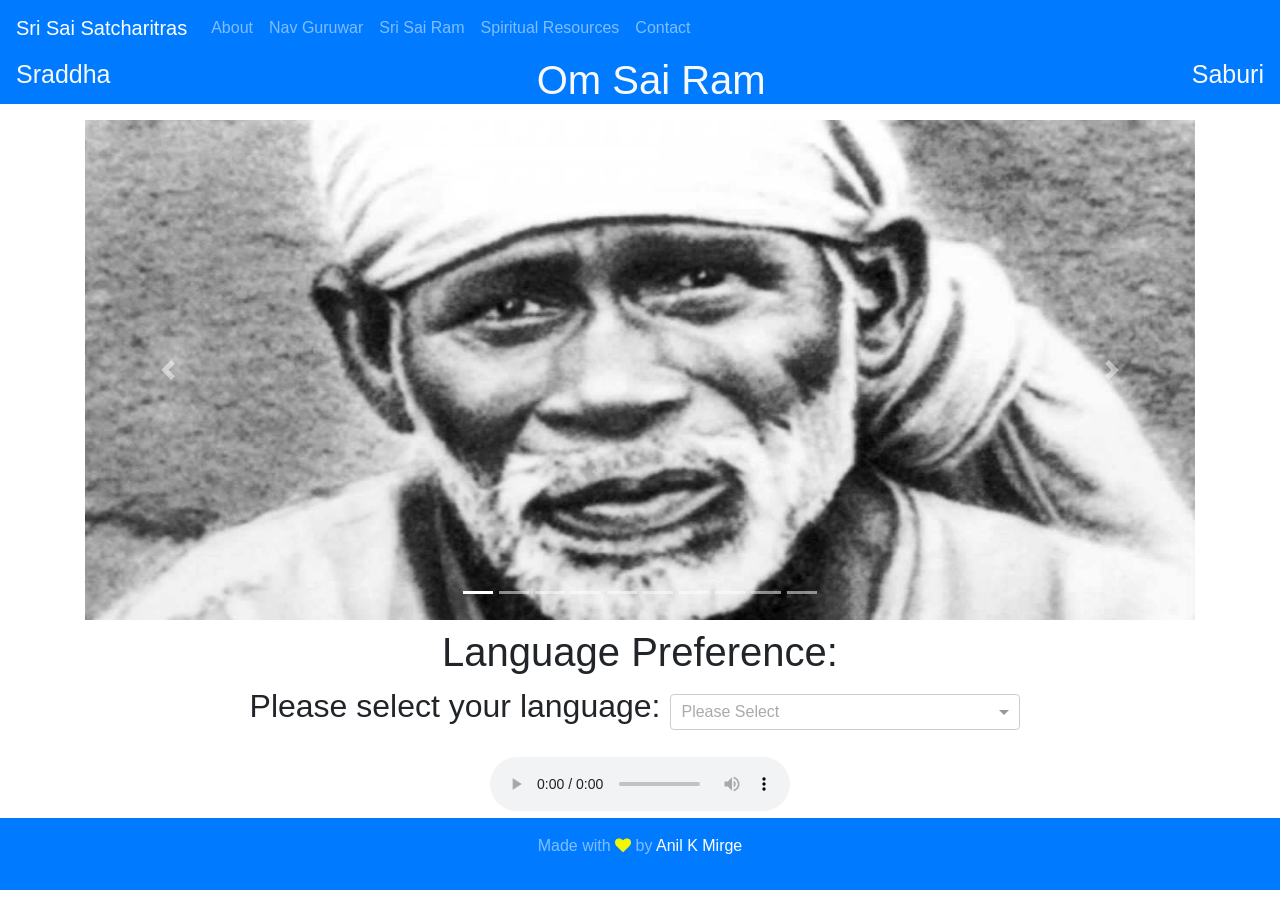
==== commit fca97663: "Updating Sri Sai Ram Videos and Sri Ganapati Sankasti Dates" ====
--- a/index.html
+++ b/index.html
@@ -1,14 +1,31 @@
 <!doctype html>
 <html lang="en">
+
 <head>
   <meta charset="utf-8">
-  <title>SriSaiSatCharitra</title>
+  <title>Sri Sai Satcharitra</title>
   <base href="/">
 
   <meta name="viewport" content="width=device-width, initial-scale=1">
   <link rel="icon" type="image/x-icon" href="favicon.ico">
-<link rel="stylesheet" href="styles.7112eae8ff6f9897198a.css"></head>
+<link rel="stylesheet" href="styles.89063c31456fdc2fbfcd.css"></head>
+
 <body>
+  <script>
+    (function () {
+      // Retrieve the URL the user was trying to access when receiving the 404.
+      var redirect = sessionStorage.redirect;
+      // Remove the URL from sessionStorage.
+      delete sessionStorage.redirect;
+      // Check if we actually need to redirect.
+      if (redirect && redirect != location.href) {
+        // We need to redirect to the URL the user was trying to access.
+        history.replaceState(null, null, redirect);
+      }
+    })();
+
+  </script>
   <app-root></app-root>
-<script type="text/javascript" src="runtime.ec2944dd8b20ec099bf3.js"></script><script type="text/javascript" src="polyfills.20ab2d163684112c2aba.js"></script><script type="text/javascript" src="main.faf0e98120552818f208.js"></script></body>
+<script src="runtime-es2015.c5fa8325f89fc516600b.js" type="module"></script><script src="runtime-es5.c5fa8325f89fc516600b.js" nomodule defer></script><script src="polyfills-es5.8856b1c0dfe3ebd79cff.js" nomodule defer></script><script src="polyfills-es2015.5b10b8fd823b6392f1fd.js" type="module"></script><script src="main-es2015.127b03aeeaf86fccd523.js" type="module"></script><script src="main-es5.127b03aeeaf86fccd523.js" nomodule defer></script></body>
+
 </html>
